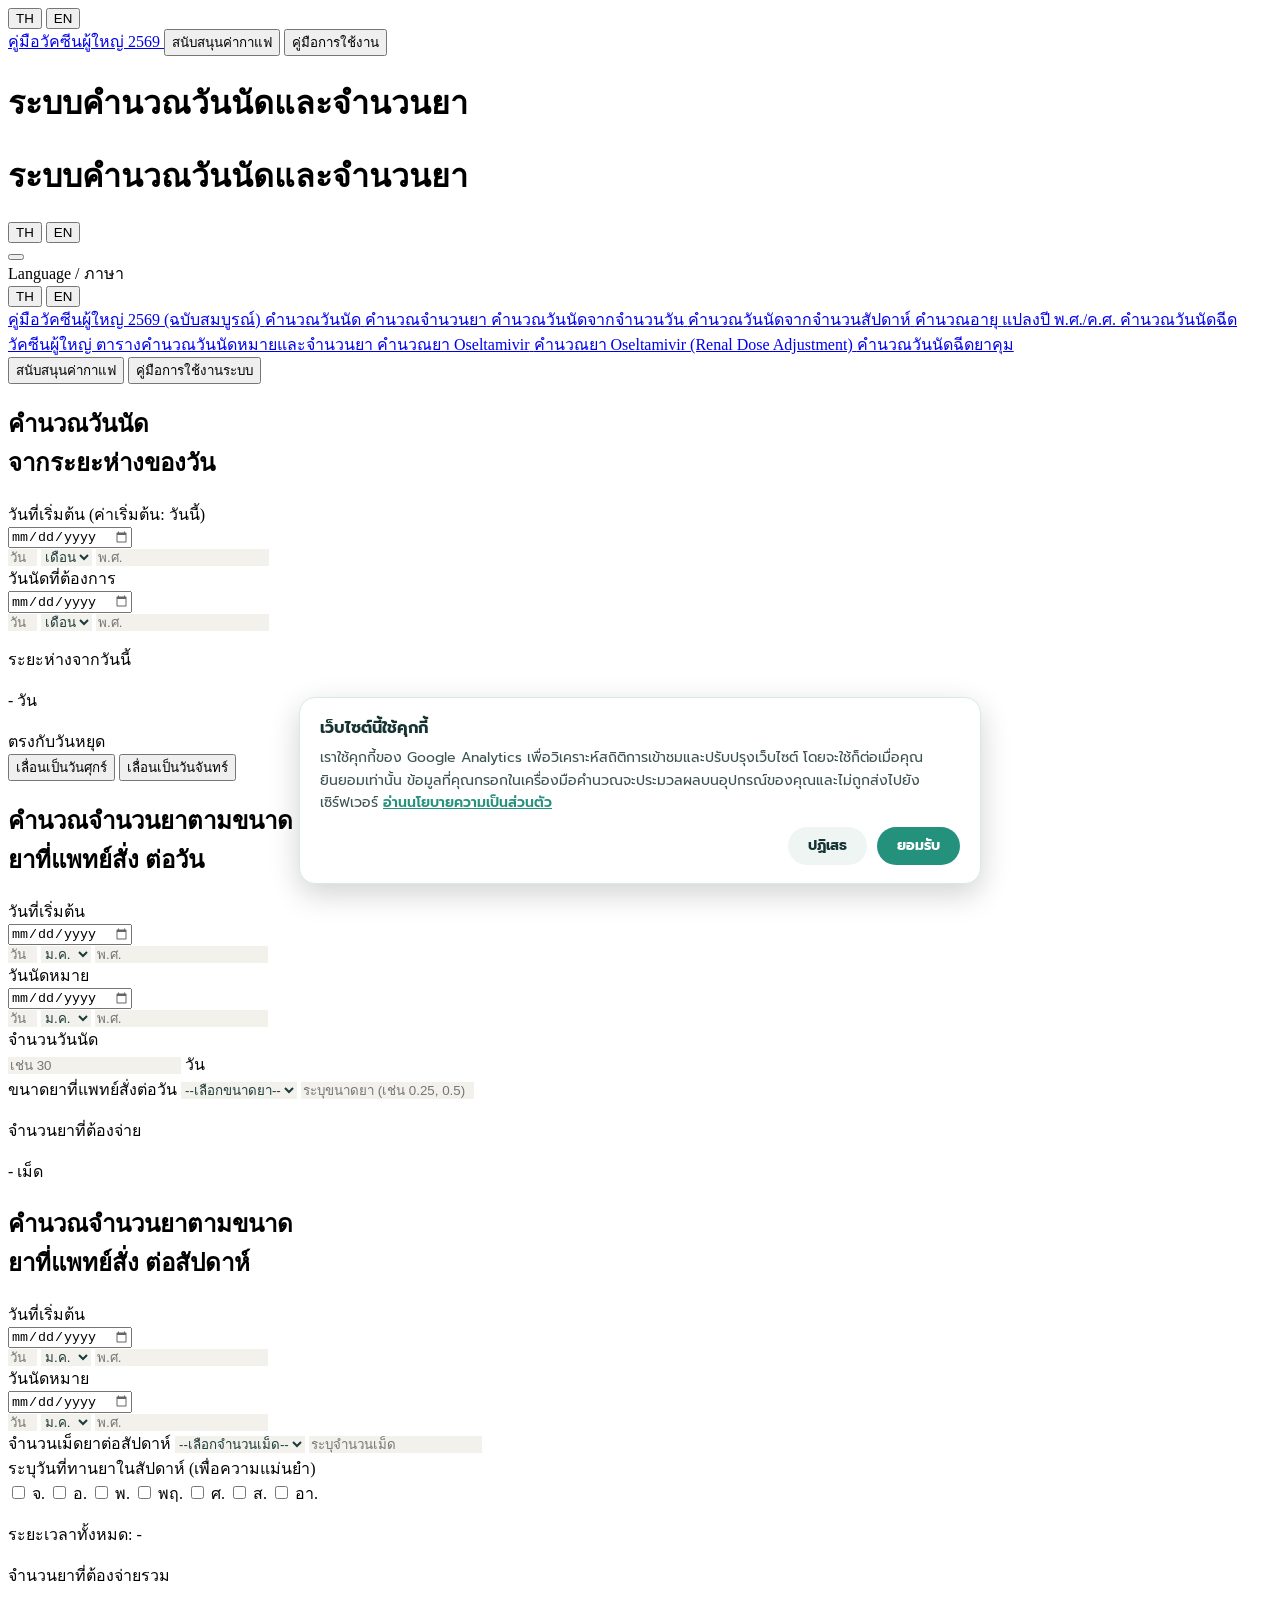
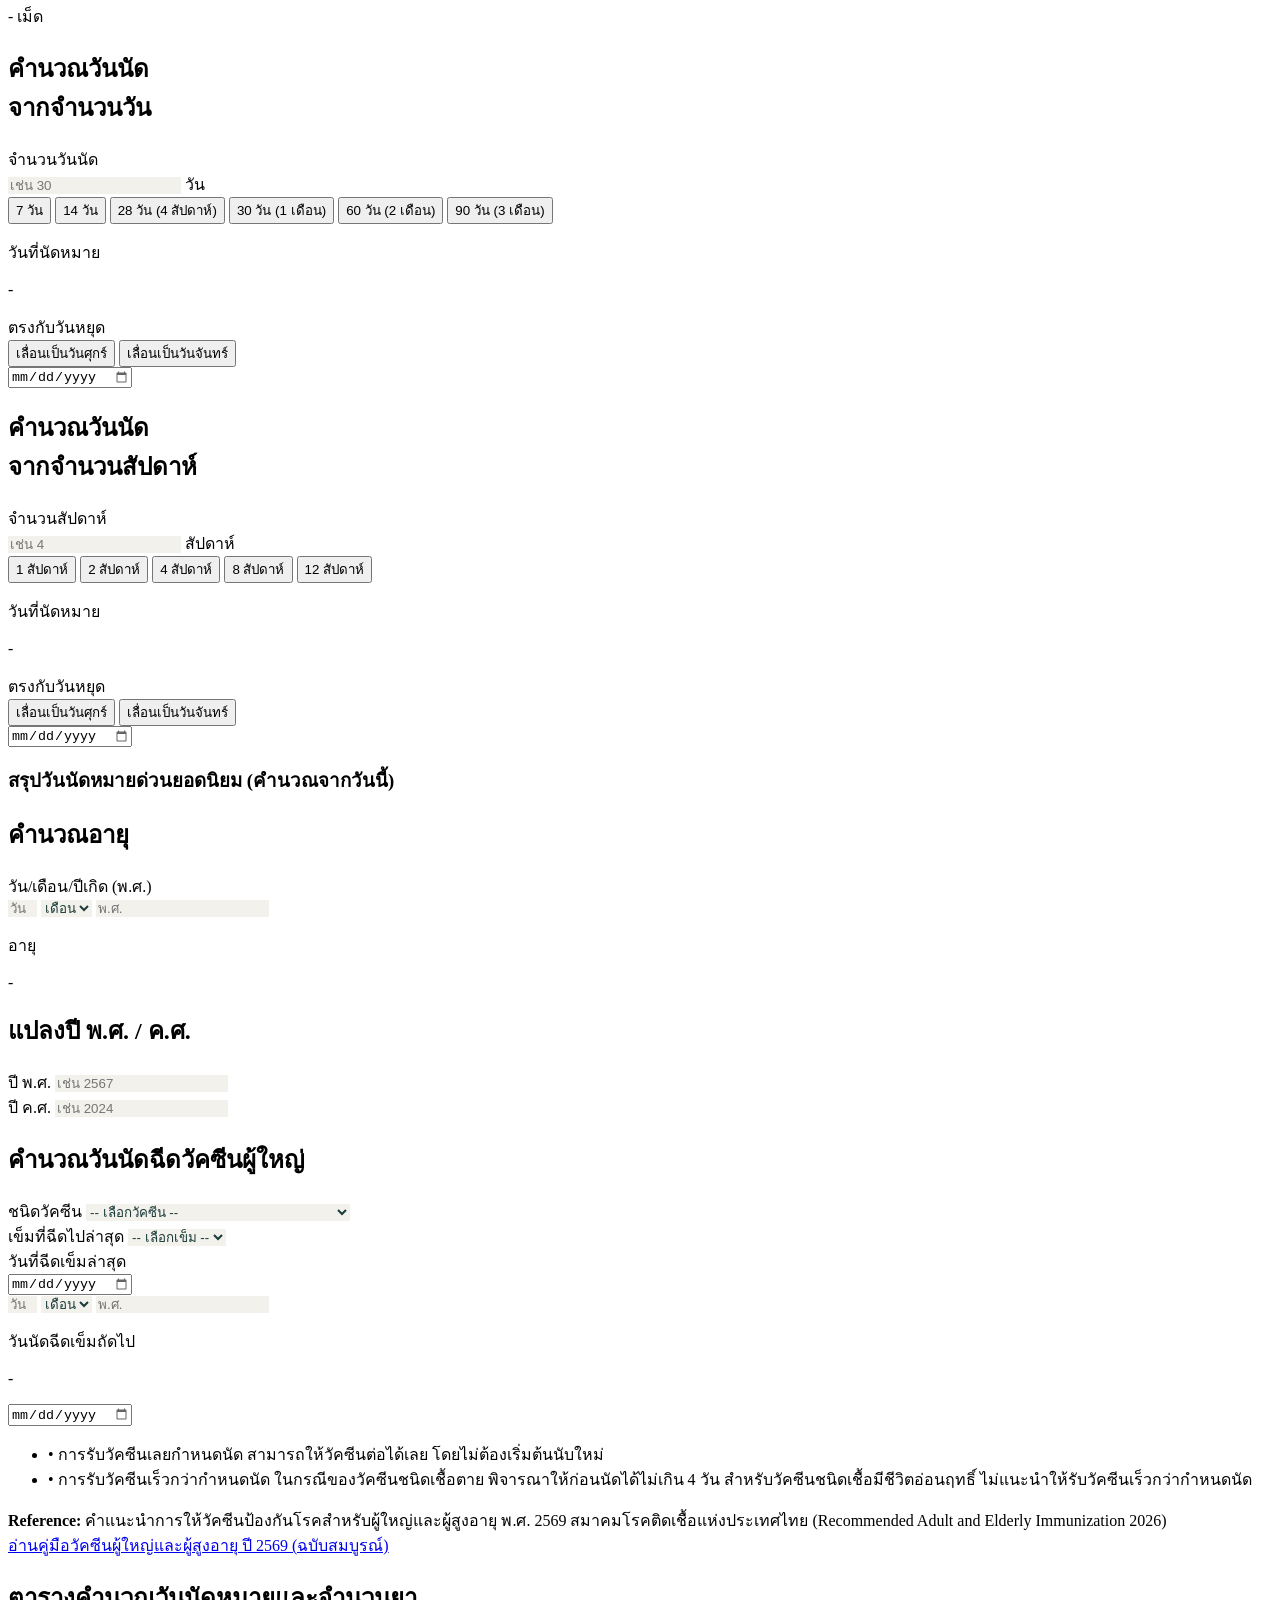
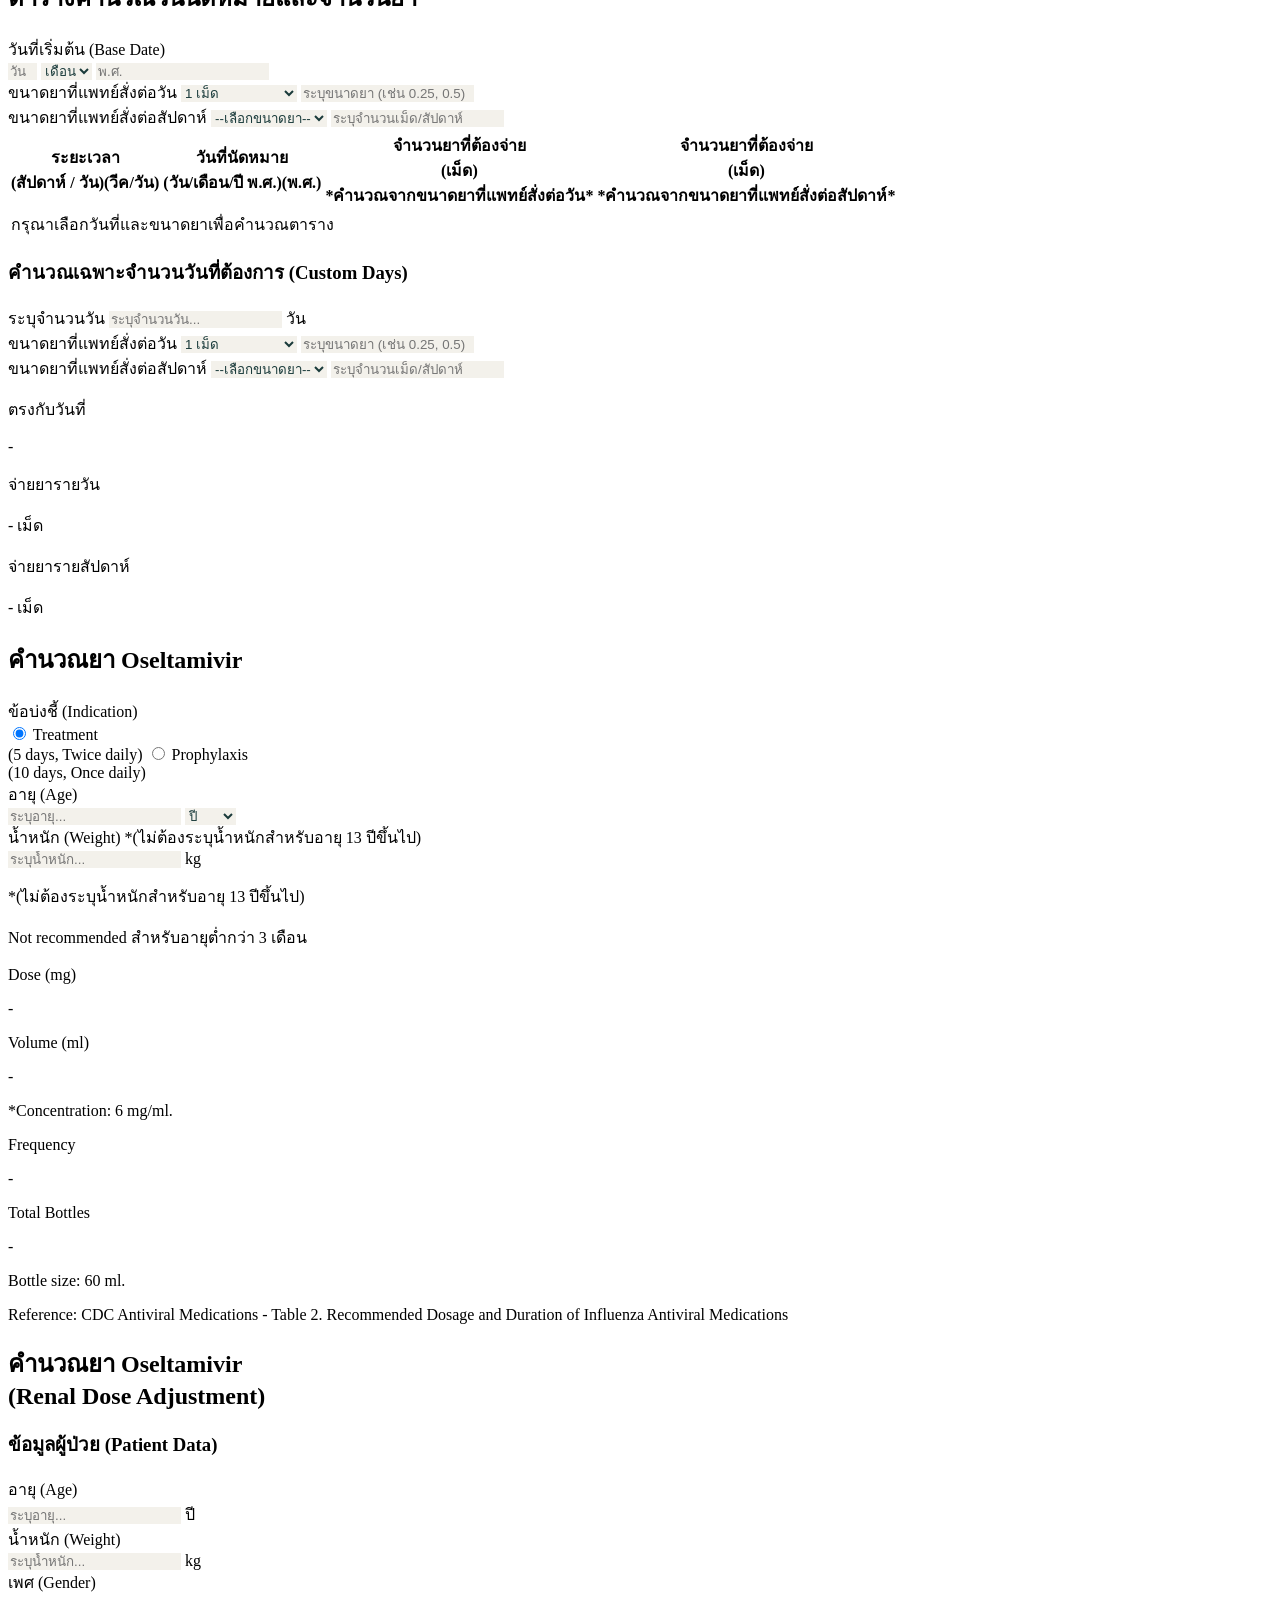
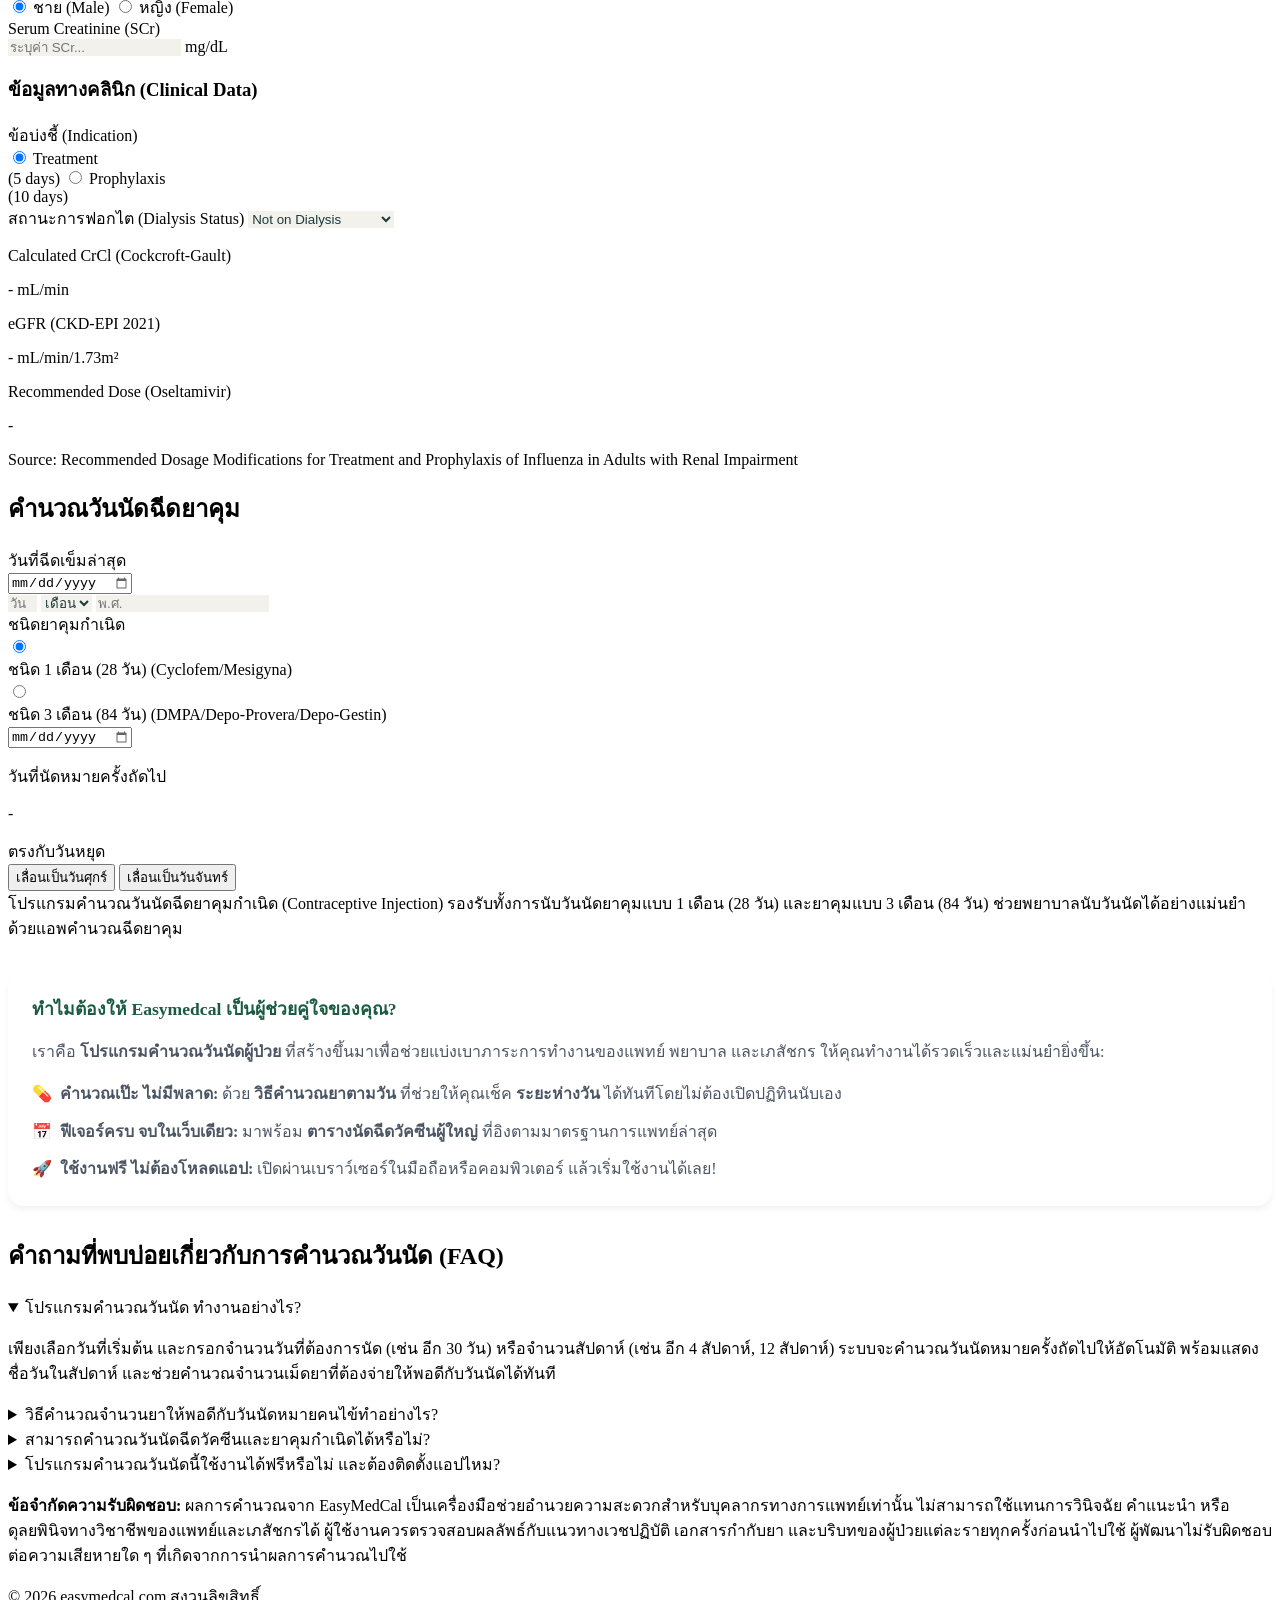
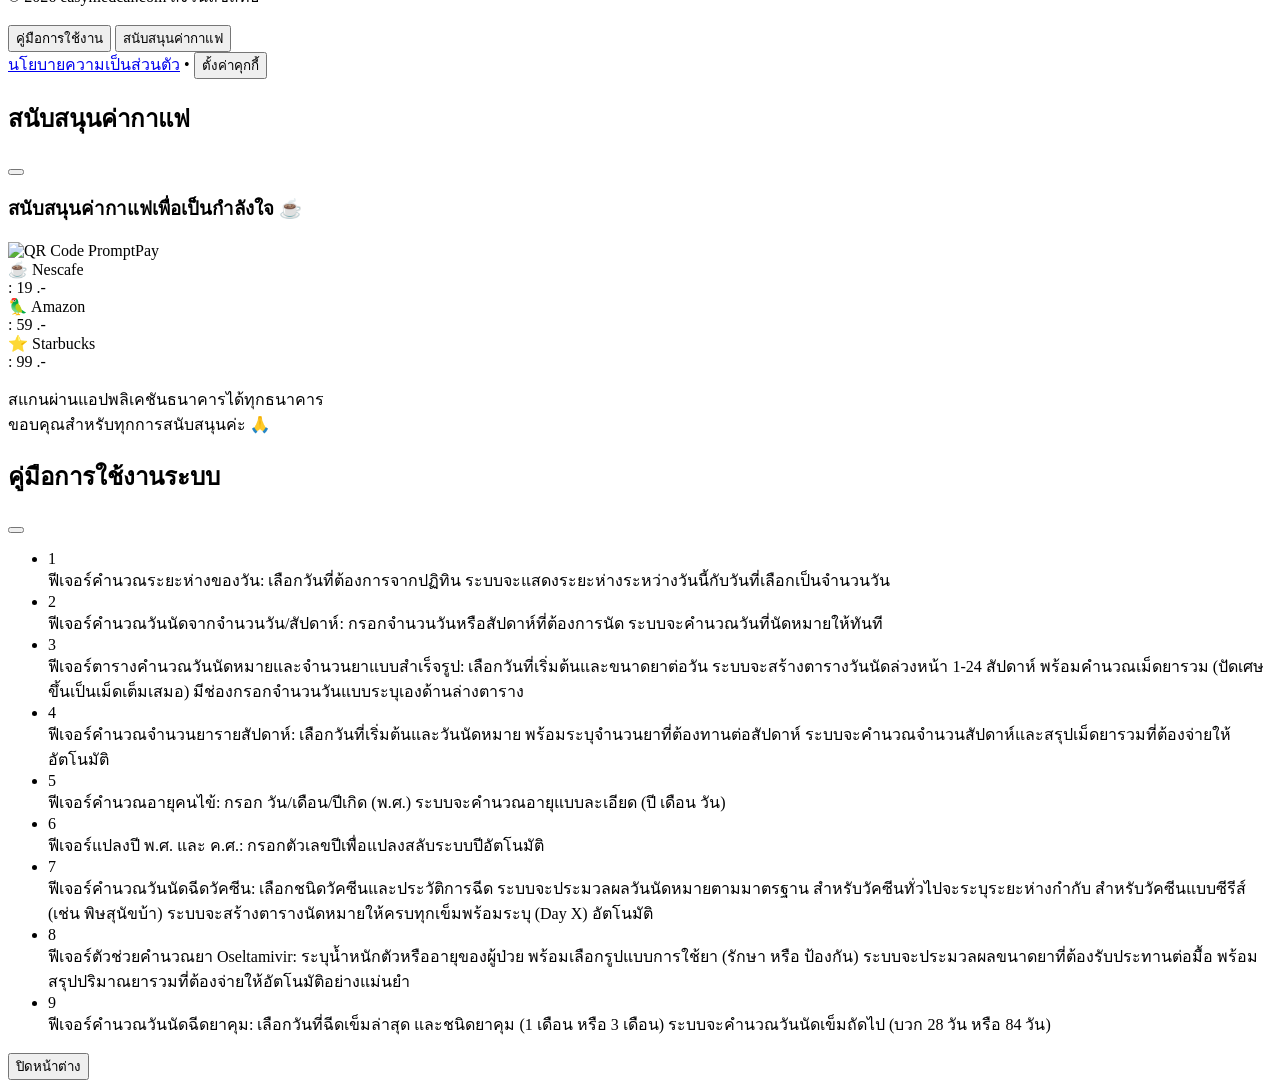
==== index.html @ f9d4b545 "Add files via upload" ====
<!DOCTYPE html>
<html lang="th" class="scroll-smooth">
<head>
    <meta charset="UTF-8">
    <meta name="viewport" content="width=device-width, initial-scale=1.0">
    
    <!-- Google Analytics: loaded only after cookie consent (PDPA) - see consent.js -->
    <script src="consent.js?v=1.0" defer></script>
    
    <!-- SEO Meta Tags -->
    <title>โปรแกรมคำนวณวันนัด คนไข้และยา คำนวณวัน/สัปดาห์ แม่นยำ ใช้งานฟรี</title>
    <meta name="description" content="คำนวณวันนัดหมายคนไข้ได้ทันที นับจำนวนวันและสัปดาห์ พร้อมคำนวณจำนวนยาอัตโนมัติ แม่นยำ ใช้งานง่าย ฟรีบนมือถือ ไม่ต้องติดตั้งโปรแกรม">
    <meta name="keywords" content="คำนวณวันนัด, โปรแกรมคำนวณวันนัด, คำนวณจำนวนยา, คำนวณวันนัดคนไข้, คำนวณอายุ, นัดฉีดวัคซีน, โปรแกรมคลินิก, เครื่องมือแพทย์">
    <meta name="robots" content="index, follow">
    <link rel="canonical" href="https://easymedcal.com/">

    <!-- Open Graph (Social Media) Meta Tags -->
    <meta property="og:type" content="website">
    <meta property="og:locale" content="th_TH">
    <meta property="og:site_name" content="EasyMedCal">
    <meta property="og:title" content="โปรแกรมคำนวณวันนัด คนไข้และยา คำนวณวัน/สัปดาห์ แม่นยำ ใช้งานฟรี">
    <meta property="og:description" content="คำนวณวันนัดหมายคนไข้ได้ทันที นับจำนวนวันและสัปดาห์ พร้อมคำนวณจำนวนยาอัตโนมัติ แม่นยำ ใช้งานง่าย ฟรีบนมือถือ ไม่ต้องติดตั้งโปรแกรม">
    <meta property="og:image" content="https://easymedcal.com/android-chrome-512x512.png">
    <meta property="og:image:alt" content="EasyMedCal โปรแกรมคำนวณวันนัด คนไข้และยา">
    <meta property="og:url" content="https://easymedcal.com/">

    <!-- Twitter Card Meta Tags -->
    <meta name="twitter:card" content="summary">
    <meta name="twitter:url" content="https://easymedcal.com/">
    <meta name="twitter:title" content="โปรแกรมคำนวณวันนัด คนไข้และยา คำนวณวัน/สัปดาห์ แม่นยำ ใช้งานฟรี">
    <meta name="twitter:description" content="คำนวณวันนัดหมายคนไข้ได้ทันที นับจำนวนวันและสัปดาห์ พร้อมคำนวณจำนวนยาอัตโนมัติ แม่นยำ ใช้งานง่าย ฟรีบนมือถือ ไม่ต้องติดตั้งโปรแกรม">
    <meta name="twitter:image" content="https://easymedcal.com/android-chrome-512x512.png">

    <!-- Structured Data (Schema.org): FAQPage & WebApplication for Rich Snippets -->
    <script type="application/ld+json">
    {
      "@context": "https://schema.org",
      "@graph": [
        {
          "@type": "WebApplication",
          "name": "โปรแกรมคำนวณวันนัด คนไข้และยา",
          "alternateName": "EasyMedCal - ระบบคำนวณวันนัด",
          "url": "https://easymedcal.com/",
          "description": "คำนวณวันนัดหมายคนไข้ได้ทันที นับจำนวนวันและสัปดาห์ พร้อมคำนวณจำนวนยาอัตโนมัติ แม่นยำ ใช้งานง่าย ฟรีบนมือถือ ไม่ต้องติดตั้งโปรแกรม",
          "applicationCategory": "HealthApplication",
          "operatingSystem": "All",
          "offers": {
            "@type": "Offer",
            "price": "0",
            "priceCurrency": "THB"
          }
        },
        {
          "@type": "FAQPage",
          "mainEntity": [
            {
              "@type": "Question",
              "name": "โปรแกรมคำนวณวันนัด ทำงานอย่างไร?",
              "acceptedAnswer": {
                "@type": "Answer",
                "text": "เพียงเลือกวันที่เริ่มต้น และกรอกจำนวนวันที่ต้องการนัด (เช่น อีก 30 วัน) หรือจำนวนสัปดาห์ (เช่น อีก 4 สัปดาห์, 12 สัปดาห์) ระบบจะคำนวณวันนัดหมายครั้งถัดไปให้อัตโนมัติ พร้อมแสดงชื่อวันในสัปดาห์ และช่วยคำนวณจำนวนเม็ดยาที่ต้องจ่ายให้พอดีกับวันนัดได้ทันที"
              }
            },
            {
              "@type": "Question",
              "name": "วิธีคำนวณจำนวนยาให้พอดีกับวันนัดหมายคนไข้ทำอย่างไร?",
              "acceptedAnswer": {
                "@type": "Answer",
                "text": "เลือกวันที่เริ่มต้นและวันนัดถัดไป ระบบจะคำนวณระยะห่างระหว่างวันและจำนวนสัปดาห์ทั้งหมด จากนั้นระบุจำนวนยาที่รับประทานต่อวันหรือต่อสัปดาห์ ระบบจะประมวลผลยอดรวมเม็ดยาที่ต้องจ่ายอย่างแม่นยำ พร้อมปัดเศษขึ้นเป็นเม็ดเต็มเสมอ"
              }
            },
            {
              "@type": "Question",
              "name": "สามารถคำนวณวันนัดฉีดวัคซีนและยาคุมกำเนิดได้หรือไม่?",
              "acceptedAnswer": {
                "@type": "Answer",
                "text": "ได้ครับ ระบบมีฟังก์ชันคำนวณวันนัดฉีดวัคซีนผู้ใหญ่ตามมาตรฐานปี 2026 (เช่น พิษสุนัขบ้า, ไวรัสตับอักเสบบี, บาดทะยัก) และมีฟังก์ชันคำนวณวันนัดฉีดยาคุมกำเนิดทั้งแบบ 1 เดือน (28 วัน) และแบบ 3 เดือน (84 วัน)"
              }
            },
            {
              "@type": "Question",
              "name": "โปรแกรมคำนวณวันนัดนี้ใช้งานได้ฟรีหรือไม่ และต้องติดตั้งแอปไหม?",
              "acceptedAnswer": {
                "@type": "Answer",
                "text": "ใช้งานได้ฟรี 100% โดยไม่ต้องติดตั้งแอปพลิเคชันหรือลงทะเบียน สามารถเปิดใช้งานผ่านเว็บบราวเซอร์ได้ทันที ทั้งบนโทรศัพท์มือถือ แท็บเล็ต และคอมพิวเตอร์"
              }
            }
          ]
        }
      ]
    }
    </script>
    
    <!-- Favicon and App Icons -->
    <link rel="icon" type="image/x-icon" href="favicon.ico">
    <link rel="shortcut icon" type="image/x-icon" href="favicon.ico">
    <link rel="icon" type="image/png" sizes="32x32" href="favicon-32x32.png">
    <link rel="icon" type="image/png" sizes="16x16" href="favicon-16x16.png">
    <link rel="icon" type="image/png" href="favicon.png">
    <link rel="apple-touch-icon" sizes="180x180" href="apple-touch-icon.png">
    <link rel="manifest" href="site.webmanifest">
    
    <!-- Google Fonts: Prompt -->
    <link rel="preconnect" href="https://fonts.googleapis.com">
    <link rel="preconnect" href="https://fonts.gstatic.com" crossorigin>
    <link href="https://fonts.googleapis.com/css2?family=Prompt:wght@400;500;600;700&display=swap" rel="stylesheet">
    
    <!-- Phosphor Icons -->
    <script src="https://unpkg.com/@phosphor-icons/web"></script>

    <!-- Tailwind CSS -->
    <script src="https://cdn.tailwindcss.com"></script>
    <script>
        tailwind.config = {
            theme: {
                extend: {
                    fontFamily: {
                        sans: ['Prompt', 'sans-serif'],
                    },
                    colors: {
                        pagebg: '#163333',
                        panelbg: '#102727',
                        cardouter: '#2b7a6b',
                        cardinner: '#fdf8ee',
                        textdark: '#1a3b3b',
                        inputbg: '#f3f1eb',
                        resultbg: '#ffc395'
                    }
                }
            }
        }
    </script>
    
    <!-- Custom Styles -->
    <link rel="stylesheet" href="styles.css?v=1.1">
    <style>
        .form-input, .form-select {
            background-color: #f3f1eb;
            border: none;
            color: #1a3b3b;
            font-weight: 500;
        }
        .form-input:focus, .form-select:focus {
            outline: none;
            box-shadow: 0 0 0 2px #2b7a6b;
        }
        ::-webkit-calendar-picker-indicator {
            cursor: pointer;
            opacity: 0.6;
        }
        /* Scrollbar for navigator */
        .nav-scroll::-webkit-scrollbar {
            height: 6px;
        }
        .nav-scroll::-webkit-scrollbar-track {
            background: rgba(0,0,0,0.1);
            border-radius: 10px;
        }
        .nav-scroll::-webkit-scrollbar-thumb {
            background: #2b7a6b;
            border-radius: 10px;
        }
    </style>
</head>
<body class="bg-pagebg text-textdark font-sans min-h-screen selection:bg-resultbg selection:text-textdark relative">

    <main class="max-w-7xl mx-auto px-4 sm:px-6 lg:px-8 py-8">
        
        <!-- Desktop/Tablet Header Area -->
        <header class="hidden md:block relative w-full mb-8">
            <!-- Floating Buttons Stack (Right Side) -->
            <div class="absolute top-1 right-2 xl:right-0 flex flex-col items-end gap-2.5 z-[60]">
                <!-- Language Switcher (TH / EN Toggle Switch) -->
                <div class="bg-[#102727] p-1 rounded-full flex items-center gap-1 border border-white/20 shadow-lg">
                    <button id="btnLangTH" class="btnLangTH px-3 py-1.5 rounded-full text-xs font-bold transition bg-[#24917d] text-white">TH</button>
                    <button id="btnLangEN" class="btnLangEN px-3 py-1.5 rounded-full text-xs font-bold transition text-white/70 hover:text-white">EN</button>
                </div>
                <!-- Coffee, Help & Article Buttons Row -->
                <div class="flex items-center gap-2">
                    <!-- Vaccine Article Guide Button -->
                    <a href="articles/adult-vaccine-schedule-2026" class="w-10 h-10 md:w-11 md:h-11 flex items-center justify-center bg-[#244c41] hover:bg-[#1a3830] text-[#fff2d1] rounded-full transition shadow-lg group relative border border-white/20" title="คู่มือวัคซีนผู้ใหญ่และผู้สูงอายุ 2569">
                        <i class="ph-bold ph-book-open-text text-xl md:text-2xl"></i>
                        <!-- Tooltip -->
                        <span data-i18n="tooltip_article" class="absolute top-full mt-2 right-0 w-max px-3 py-1.5 bg-gray-800 text-white text-xs font-medium rounded-lg opacity-0 group-hover:opacity-100 transition-opacity pointer-events-none shadow-lg">คู่มือวัคซีนผู้ใหญ่ 2569</span>
                    </a>
                    <!-- Coffee Button -->
                    <button class="btnOpenCoffee w-10 h-10 md:w-11 md:h-11 flex items-center justify-center bg-[#ffc395] hover:bg-[#e0ab82] text-[#24917d] rounded-full transition shadow-lg group relative border border-white/20">
                        <i class="ph-bold ph-coffee text-xl md:text-2xl"></i>
                        <!-- Tooltip -->
                        <span data-i18n="tooltip_coffee" class="absolute top-full mt-2 right-0 w-max px-3 py-1.5 bg-gray-800 text-white text-xs font-medium rounded-lg opacity-0 group-hover:opacity-100 transition-opacity pointer-events-none shadow-lg">สนับสนุนค่ากาแฟ</span>
                    </button>
                    <!-- Help Button -->
                    <button class="btnOpenManual w-10 h-10 md:w-11 md:h-11 flex items-center justify-center bg-[#24917d] hover:bg-[#1f7a69] text-white rounded-full transition shadow-lg group relative border border-white/20">
                        <i class="ph-bold ph-question text-xl md:text-2xl"></i>
                        <!-- Tooltip -->
                        <span data-i18n="tooltip_help" class="absolute top-full mt-2 right-0 w-max px-3 py-1.5 bg-gray-800 text-white text-xs font-medium rounded-lg opacity-0 group-hover:opacity-100 transition-opacity pointer-events-none shadow-lg">คู่มือการใช้งาน</span>
                    </button>
                </div>
            </div>

            <!-- Desktop Header Banner (Centered) -->
            <div class="bg-panelbg rounded-[2rem] mx-auto max-w-4xl py-4 px-6 md:py-5 md:px-8 flex items-center justify-center gap-3 md:gap-5 shadow-lg relative z-40 border border-white/20">
                <div class="bg-[#24917d] text-white w-12 h-12 md:w-16 md:h-16 rounded-full flex items-center justify-center flex-shrink-0 shadow-inner">
                    <i class="ph-fill ph-calendar-blank text-2xl md:text-4xl"></i>
                </div>
                <h1 data-i18n="title_main" class="text-2xl md:text-3xl lg:text-4xl font-bold text-white tracking-tight whitespace-nowrap drop-shadow-sm">ระบบคำนวณวันนัดและจำนวนยา</h1>
            </div>
        </header>

        <!-- Hamburger Menu (Visible on All Devices) -->
        <div class="mb-8 relative">
            <!-- Mobile Headline Banner (Hidden on Desktop/Tablet) -->
            <div class="md:hidden bg-[#1a5b4b] rounded-[2rem] py-3 px-3 sm:py-4 sm:px-5 flex items-center justify-center gap-2 sm:gap-4 shadow-xl min-w-0 relative z-40 border border-white/10 mx-auto w-full max-w-md overflow-hidden">
                <!-- Outer white circle, inner green circle -->
                <div class="bg-white w-10 h-10 sm:w-14 sm:h-14 rounded-full flex items-center justify-center flex-shrink-0 shadow-md p-1">
                    <div class="bg-[#1a5b4b] w-full h-full rounded-full flex items-center justify-center">
                        <i class="ph-fill ph-calendar-blank text-xl sm:text-3xl text-white drop-shadow-sm"></i>
                    </div>
                </div>
                <h1 data-i18n="title_main" class="text-[14px] min-[375px]:text-base sm:text-xl font-bold text-white tracking-tight whitespace-nowrap drop-shadow-sm">ระบบคำนวณวันนัดและจำนวนยา</h1>
            </div>

            <!-- Floating Quick Language Switcher (Mobile Top-Right) -->
            <div class="md:hidden fixed top-4 right-3 z-50 bg-[#102727]/95 backdrop-blur-md p-1 rounded-full flex items-center gap-1 border border-white/20 shadow-lg">
                <button class="btnLangTH px-2.5 py-1 rounded-full text-[11px] font-bold transition bg-[#24917d] text-white">TH</button>
                <button class="btnLangEN px-2.5 py-1 rounded-full text-[11px] font-bold transition text-white/70 hover:text-white">EN</button>
            </div>

            <!-- Hamburger Tab (Fixed to viewport) -->
            <div class="fixed top-4 left-0 z-50">
                <button id="btnHamburger" class="bg-[#244c41] text-[#fff2d1] hover:bg-[#1a3830] transition pl-4 pr-5 py-3 rounded-r-full focus:outline-none shadow-lg flex items-center justify-center border border-white/10 border-l-0">
                    <i class="ph-bold ph-list text-3xl drop-shadow-sm" id="hamburgerIcon"></i>
                </button>
                
                <!-- Mobile Dropdown Menu -->
                <div id="mobileMenu" class="hidden bg-panelbg/95 backdrop-blur-md rounded-2xl p-4 shadow-2xl border border-white/10 flex flex-col gap-2 mt-2 absolute top-full left-4 w-[calc(100vw-2rem)] max-w-sm max-h-[75vh] overflow-y-auto z-50">
                    <!-- Language Switcher (Mobile) -->
                    <div class="pb-2 mb-2 border-b border-white/20 flex items-center justify-between px-2">
                        <span class="text-xs font-semibold text-white/80">Language / ภาษา</span>
                        <div class="bg-[#163333] p-1 rounded-full flex items-center gap-1 border border-white/10">
                            <button id="btnLangTHMobile" class="btnLangTH px-3 py-1 rounded-full text-xs font-bold transition bg-[#24917d] text-white">TH</button>
                            <button id="btnLangENMobile" class="btnLangEN px-3 py-1 rounded-full text-xs font-bold transition text-white/70 hover:text-white">EN</button>
                        </div>
                    </div>

                    <!-- Vaccine Article Guide Link -->
                    <a href="articles/adult-vaccine-schedule-2026" class="mobile-nav-link inline-flex items-center gap-2 bg-[#244c41] text-[#fff2d1] px-4 py-3 rounded-xl text-sm font-bold hover:bg-[#1a3830] border border-white/20 shadow-sm">
                        <i class="ph-bold ph-book-open-text text-lg text-amber-300"></i> <span data-i18n="nav_article">คู่มือวัคซีนผู้ใหญ่ 2569 (ฉบับสมบูรณ์)</span>
                    </a>

                    <a href="#section-date-diff" class="mobile-nav-link inline-flex items-center gap-2 bg-cardouter text-white px-4 py-3 rounded-xl text-sm font-medium hover:bg-opacity-90">
                        <i class="ph-bold ph-calendar-blank text-lg"></i> <span data-i18n="nav_datediff">คำนวณวันนัด</span>
                    </a>
                    <a href="#section-medication" class="mobile-nav-link inline-flex items-center gap-2 bg-cardouter text-white px-4 py-3 rounded-xl text-sm font-medium hover:bg-opacity-90">
                        <i class="ph-bold ph-pill text-lg"></i> <span data-i18n="nav_med">คำนวณจำนวนยา</span>
                    </a>
                    <a href="#section-appt-days" class="mobile-nav-link inline-flex items-center gap-2 bg-cardouter text-white px-4 py-3 rounded-xl text-sm font-medium hover:bg-opacity-90">
                        <i class="ph-bold ph-calendar-plus text-lg"></i> <span data-i18n="nav_apptdays">คำนวณวันนัดจากจำนวนวัน</span>
                    </a>
                    <a href="#section-appt-weeks" class="mobile-nav-link inline-flex items-center gap-2 bg-cardouter text-white px-4 py-3 rounded-xl text-sm font-medium hover:bg-opacity-90">
                        <i class="ph-bold ph-calendar-star text-lg"></i> <span data-i18n="nav_apptweeks">คำนวณวันนัดจากจำนวนสัปดาห์</span>
                    </a>
                    <a href="#section-age" class="mobile-nav-link inline-flex items-center gap-2 bg-cardouter text-white px-4 py-3 rounded-xl text-sm font-medium hover:bg-opacity-90">
                        <i class="ph-bold ph-user text-lg"></i> <span data-i18n="nav_age">คำนวณอายุ</span>
                    </a>
                    <a href="#section-year" class="mobile-nav-link inline-flex items-center gap-2 bg-cardouter text-white px-4 py-3 rounded-xl text-sm font-medium hover:bg-opacity-90">
                        <i class="ph-bold ph-arrows-left-right text-lg"></i> <span data-i18n="nav_year">แปลงปี พ.ศ./ค.ศ.</span>
                    </a>
                    <a href="#section-vaccine" class="mobile-nav-link inline-flex items-center gap-2 bg-cardouter text-white px-4 py-3 rounded-xl text-sm font-medium hover:bg-opacity-90">
                        <i class="ph-bold ph-syringe text-lg"></i> <span data-i18n="nav_vaccine">คำนวณวันนัดฉีดวัคซีนผู้ใหญ่</span>
                    </a>
                    <a href="#section-appt-table" class="mobile-nav-link inline-flex items-center gap-2 bg-cardouter text-white px-4 py-3 rounded-xl text-sm font-medium hover:bg-opacity-90">
                        <i class="ph-bold ph-table text-lg"></i> <span data-i18n="nav_table">ตารางคำนวณวันนัดหมายและจำนวนยา</span>
                    </a>
                    <a href="#section-oseltamivir" class="mobile-nav-link inline-flex items-center gap-2 bg-cardouter text-white px-4 py-3 rounded-xl text-sm font-medium hover:bg-opacity-90">
                        <i class="ph-bold ph-prescription text-lg"></i> <span data-i18n="nav_osel">คำนวณยา Oseltamivir</span>
                    </a>
                    <a href="#section-renal-osel" class="mobile-nav-link inline-flex items-center gap-2 bg-cardouter text-white px-4 py-3 rounded-xl text-sm font-medium hover:bg-opacity-90">
                        <i class="ph-bold ph-first-aid text-lg"></i> <span data-i18n="nav_renal">คำนวณยา Oseltamivir (Renal Dose Adjustment)</span>
                    </a>
                    <a href="#section-contraceptive" class="mobile-nav-link inline-flex items-center gap-2 bg-cardouter text-white px-4 py-3 rounded-xl text-sm font-medium hover:bg-opacity-90">
                        <i class="ph-bold ph-calendar-heart text-lg"></i> <span data-i18n="nav_contra">คำนวณวันนัดฉีดยาคุม</span>
                    </a>
                    
                    <!-- Action Buttons at the Bottom -->
                    <div class="mt-4 pt-4 border-t border-white/20 flex flex-col gap-3">
                        <button class="btnOpenCoffee mobile-nav-link w-full inline-flex items-center justify-center gap-2 bg-[#ffc395] hover:bg-[#e0ab82] text-[#1a5b4b] px-4 py-3 rounded-xl text-sm font-bold shadow-md transition">
                            <i class="ph-bold ph-coffee text-lg"></i> <span data-i18n="btn_coffee">สนับสนุนค่ากาแฟ</span>
                        </button>
                        <button class="btnOpenManual mobile-nav-link w-full inline-flex items-center justify-center gap-2 bg-[#1a5b4b] hover:bg-[#134237] text-white px-4 py-3 rounded-xl text-sm font-bold shadow-md transition border border-white/10">
                            <i class="ph-bold ph-question text-lg"></i> <span data-i18n="btn_manual">คู่มือการใช้งานระบบ</span>
                        </button>
                    </div>
                </div>
            </div>
        </div>

        <div class="space-y-4 pt-2 w-full">

            <!-- Row 1 -->
            <div class="grid grid-cols-1 lg:grid-cols-3 gap-4">

            <!-- 1. Date Difference Calculator -->
            <section id="section-date-diff" class="bg-[#24917d] p-4 rounded-[2rem] flex flex-col shadow-lg scroll-mt-24">
                <div class="bg-cardinner rounded-[1.5rem] p-4 flex items-center justify-center gap-3 shadow-sm mb-4">
                    <div class="bg-panelbg text-white w-10 h-10 rounded-full flex items-center justify-center flex-shrink-0">
                        <i class="ph-fill ph-calendar-blank text-xl"></i>
                    </div>
                    <h2 data-i18n="s1_title" class="text-textdark font-bold text-lg leading-tight text-center">คำนวณวันนัด<br>จากระยะห่างของวัน</h2>
                </div>
                <div class="bg-cardinner rounded-[1.5rem] p-5 flex flex-col gap-4 flex-grow shadow-sm">
                    <div>
                        <div class="flex justify-between items-center mb-2">
                            <label data-i18n="s1_start_label" class="block text-sm font-bold text-textdark">วันที่เริ่มต้น (ค่าเริ่มต้น: วันนี้)</label>
                            <div class="relative w-8 h-8 flex items-center justify-center text-cardouter cursor-pointer hover:bg-gray-200 rounded-full transition">
                                <i class="ph-fill ph-calendar-check text-2xl absolute pointer-events-none"></i>
                                <input type="date" id="diffStartDatePicker" class="opacity-0 absolute inset-0 w-full h-full cursor-pointer">
                            </div>
                        </div>
                        <div class="grid grid-cols-[5fr_6fr_5fr] gap-2">
                            <input type="number" id="diffStartDay" min="1" max="31" placeholder="วัน" data-i18n-ph="ph_day" class="form-input rounded-xl px-2 py-3 text-center w-full min-w-0">
                            <select id="diffStartMonth" class="form-select rounded-xl px-1 py-3 text-center text-sm w-full min-w-0">
                                <option value="">เดือน</option>
                                <option value="1">ม.ค.</option><option value="2">ก.พ.</option><option value="3">มี.ค.</option>
                                <option value="4">เม.ย.</option><option value="5">พ.ค.</option><option value="6">มิ.ย.</option>
                                <option value="7">ก.ค.</option><option value="8">ส.ค.</option><option value="9">ก.ย.</option>
                                <option value="10">ต.ค.</option><option value="11">พ.ย.</option><option value="12">ธ.ค.</option>
                            </select>
                            <input type="number" id="diffStartYear" placeholder="พ.ศ." data-i18n-ph="ph_year" class="form-input rounded-xl px-2 py-3 text-center w-full min-w-0">
                        </div>
                    </div>
                    <div>
                        <div class="flex justify-between items-center mb-2">
                            <label data-i18n="s1_target_label" class="block text-sm font-bold text-textdark">วันนัดที่ต้องการ</label>
                            <!-- Calendar icon shortcut that syncs -->
                            <div class="relative w-8 h-8 flex items-center justify-center text-cardouter cursor-pointer hover:bg-gray-200 rounded-full transition">
                                <i class="ph-fill ph-calendar-check text-2xl absolute pointer-events-none"></i>
                                <input type="date" id="diffDatePicker" class="opacity-0 absolute inset-0 w-full h-full cursor-pointer">
                            </div>
                        </div>
                        <div class="grid grid-cols-[5fr_6fr_5fr] gap-2">
                            <input type="number" id="diffDay" min="1" max="31" placeholder="วัน" data-i18n-ph="ph_day" class="form-input rounded-xl px-2 py-3 text-center w-full min-w-0">
                            <select id="diffMonth" class="form-select rounded-xl px-1 py-3 text-center text-sm w-full min-w-0">
                                <option value="">เดือน</option>
                                <option value="1">ม.ค.</option><option value="2">ก.พ.</option><option value="3">มี.ค.</option>
                                <option value="4">เม.ย.</option><option value="5">พ.ค.</option><option value="6">มิ.ย.</option>
                                <option value="7">ก.ค.</option><option value="8">ส.ค.</option><option value="9">ก.ย.</option>
                                <option value="10">ต.ค.</option><option value="11">พ.ย.</option><option value="12">ธ.ค.</option>
                            </select>
                            <input type="number" id="diffYear" placeholder="พ.ศ." data-i18n-ph="ph_year" class="form-input rounded-xl px-2 py-3 text-center w-full min-w-0">
                        </div>
                    </div>
                    <div class="flex-grow"></div>
                    <div class="bg-resultbg rounded-[1.25rem] p-6 text-center shadow-sm relative group">
                        <p data-i18n="s1_result_label" class="text-sm font-bold text-textdark mb-1">ระยะห่างจากวันนี้</p>
                        <p id="dateDiffResult" class="text-3xl font-bold text-textdark">- วัน</p>
                        <!-- Weekend / Holiday Warning & Adjust Container -->
                        <div id="diffWeekendWarning" class="hidden mt-2 pt-2 border-t border-black/10">
                            <span class="inline-flex items-center gap-1 px-2.5 py-0.5 rounded-full text-xs font-bold bg-amber-500/25 text-amber-950 border border-amber-600/30 mb-2">
                                <i class="ph-bold ph-warning"></i> <span id="diffWeekendText">ตรงกับวันหยุด</span>
                            </span>
                            <div class="flex items-center justify-center gap-2 mt-1">
                                <button type="button" id="btnDiffToFri" class="px-2.5 py-1 rounded-lg text-xs font-bold bg-white text-textdark hover:bg-emerald-700 hover:text-white transition shadow-sm border border-black/10 flex items-center gap-1">
                                    <i class="ph-bold ph-arrow-left"></i> <span data-i18n="btn_shift_fri">เลื่อนเป็นวันศุกร์</span>
                                </button>
                                <button type="button" id="btnDiffToMon" class="px-2.5 py-1 rounded-lg text-xs font-bold bg-white text-textdark hover:bg-emerald-700 hover:text-white transition shadow-sm border border-black/10 flex items-center gap-1">
                                    <span data-i18n="btn_shift_mon">เลื่อนเป็นวันจันทร์</span> <i class="ph-bold ph-arrow-right"></i>
                                </button>
                            </div>
                        </div>
                    </div>
                </div>
            </section>

            <!-- 2. Medication Calculator -->
            <section id="section-medication" class="bg-[#24917d] p-4 rounded-[2rem] flex flex-col shadow-lg scroll-mt-24">
                <div class="bg-cardinner rounded-[1.5rem] p-4 flex items-center justify-center gap-3 shadow-sm mb-4">
                    <div class="bg-panelbg text-white w-10 h-10 rounded-full flex items-center justify-center flex-shrink-0">
                        <i class="ph-fill ph-pill text-xl"></i>
                    </div>
                    <h2 class="text-textdark font-bold text-[15px] sm:text-base leading-tight text-center"><span data-i18n="s2_title_1">คำนวณจำนวนยาตามขนาด<br>ยาที่แพทย์สั่ง</span> <span data-i18n="s2_title_tag" class="bg-[#1a5b4b] text-white px-2 py-0.5 rounded-md inline-block mt-1 text-sm">ต่อวัน</span></h2>
                </div>
                <div class="bg-cardinner rounded-[1.5rem] p-5 flex flex-col gap-4 flex-grow shadow-sm">
                    <div>
                        <div class="flex justify-between items-center mb-2">
                            <label data-i18n="s2_start_label" class="block text-sm font-bold text-textdark">วันที่เริ่มต้น</label>
                            <div class="relative w-8 h-8 flex items-center justify-center text-cardouter cursor-pointer hover:bg-gray-200 rounded-full transition">
                                <i class="ph-fill ph-calendar-check text-2xl absolute pointer-events-none"></i>
                                <input type="date" id="medDailyStartPicker" class="opacity-0 absolute inset-0 w-full h-full cursor-pointer">
                            </div>
                        </div>
                        <div class="grid grid-cols-[5fr_6fr_5fr] gap-2">
                            <input type="number" id="medDailyStartDay" min="1" max="31" placeholder="วัน" data-i18n-ph="ph_day" class="form-input rounded-xl px-2 py-3 text-center w-full min-w-0">
                            <select id="medDailyStartMonth" class="form-select rounded-xl px-1 py-3 text-center text-sm w-full min-w-0">
                                <option value="1">ม.ค.</option><option value="2">ก.พ.</option><option value="3">มี.ค.</option>
                                <option value="4">เม.ย.</option><option value="5">พ.ค.</option><option value="6">มิ.ย.</option>
                                <option value="7">ก.ค.</option><option value="8">ส.ค.</option><option value="9">ก.ย.</option>
                                <option value="10">ต.ค.</option><option value="11">พ.ย.</option><option value="12">ธ.ค.</option>
                            </select>
                            <input type="number" id="medDailyStartYear" placeholder="พ.ศ." data-i18n-ph="ph_year" class="form-input rounded-xl px-2 py-3 text-center w-full min-w-0">
                        </div>
                    </div>
                    <div>
                        <div class="flex justify-between items-center mb-2">
                            <label data-i18n="s2_end_label" class="block text-sm font-bold text-textdark">วันนัดหมาย</label>
                            <div class="relative w-8 h-8 flex items-center justify-center text-cardouter cursor-pointer hover:bg-gray-200 rounded-full transition">
                                <i class="ph-fill ph-calendar-check text-2xl absolute pointer-events-none"></i>
                                <input type="date" id="medDailyEndPicker" class="opacity-0 absolute inset-0 w-full h-full cursor-pointer">
                            </div>
                        </div>
                        <div class="grid grid-cols-[5fr_6fr_5fr] gap-2">
                            <input type="number" id="medDailyEndDay" min="1" max="31" placeholder="วัน" data-i18n-ph="ph_day" class="form-input rounded-xl px-2 py-3 text-center w-full min-w-0">
                            <select id="medDailyEndMonth" class="form-select rounded-xl px-1 py-3 text-center text-sm w-full min-w-0">
                                <option value="1">ม.ค.</option><option value="2">ก.พ.</option><option value="3">มี.ค.</option>
                                <option value="4">เม.ย.</option><option value="5">พ.ค.</option><option value="6">มิ.ย.</option>
                                <option value="7">ก.ค.</option><option value="8">ส.ค.</option><option value="9">ก.ย.</option>
                                <option value="10">ต.ค.</option><option value="11">พ.ย.</option><option value="12">ธ.ค.</option>
                            </select>
                            <input type="number" id="medDailyEndYear" placeholder="พ.ศ." data-i18n-ph="ph_year" class="form-input rounded-xl px-2 py-3 text-center w-full min-w-0">
                        </div>
                    </div>
                    <div>
                        <label for="medDays" data-i18n="s2_days_label" class="block text-sm font-bold text-textdark mb-2">จำนวนวันนัด</label>
                        <div class="relative">
                            <input type="number" id="medDays" min="1" placeholder="เช่น 30" data-i18n-ph="ph_eg_30" class="form-input w-full rounded-xl px-4 py-3 pr-12 text-center">
                            <span data-i18n="unit_day" class="absolute right-4 top-3 font-bold text-textdark">วัน</span>
                        </div>
                    </div>
                    <div>
                        <label for="medDoseDropdown" data-i18n="s2_dose_label" class="block text-sm font-bold text-textdark mb-2">ขนาดยาที่แพทย์สั่งต่อวัน</label>
                        <select id="medDoseDropdown" class="form-select w-full rounded-xl px-4 py-3 mb-2 text-center text-sm md:text-base">
                            <option value="">--เลือกขนาดยา--</option>
                            <option value="0.25">1/4 เม็ด</option>
                            <option value="0.5">1/2 เม็ด</option>
                            <option value="1">1 เม็ด</option>
                            <option value="1.5">1.5 เม็ด</option>
                            <option value="2">2 เม็ด</option>
                            <option value="2.5">2.5 เม็ด</option>
                            <option value="custom">กำหนดเอง...</option>
                        </select>
                        <input type="number" id="medDoseCustom" min="0.25" step="0.25" placeholder="ระบุขนาดยา (เช่น 0.25, 0.5)" data-i18n-ph="ph_specify_dose" class="hidden form-input w-full rounded-xl px-4 py-3 text-center">
                    </div>
                    <div class="flex-grow"></div>
                    <div class="bg-resultbg rounded-[1.25rem] p-6 text-center shadow-sm">
                        <p data-i18n="s2_result_label" class="text-sm font-bold text-textdark mb-1">จำนวนยาที่ต้องจ่าย</p>
                        <p id="medResult" class="text-3xl font-bold text-textdark">- เม็ด</p>
                    </div>
                </div>
            </section>

            <!-- Weekly Medication Calculator -->
            <section id="section-medication-weekly" class="bg-[#24917d] p-4 rounded-[2rem] flex flex-col shadow-lg scroll-mt-24">
                <div class="bg-cardinner rounded-[1.5rem] p-4 flex items-center justify-center gap-3 shadow-sm mb-4">
                    <div class="bg-panelbg text-white w-10 h-10 rounded-full flex items-center justify-center flex-shrink-0">
                        <i class="ph-fill ph-pill text-xl"></i>
                    </div>
                    <h2 class="text-textdark font-bold text-[15px] sm:text-base leading-tight text-center"><span data-i18n="s_wm_title_1">คำนวณจำนวนยาตามขนาด<br>ยาที่แพทย์สั่ง</span> <span data-i18n="s_wm_title_tag" class="bg-[#1a5b4b] text-white px-2 py-0.5 rounded-md inline-block mt-1 text-sm">ต่อสัปดาห์</span></h2>
                </div>
                <div class="bg-cardinner rounded-[1.5rem] p-5 flex flex-col gap-4 flex-grow shadow-sm">
                    <div>
                        <div class="flex justify-between items-center mb-2">
                            <label data-i18n="s_wm_start_label" class="block text-sm font-bold text-textdark">วันที่เริ่มต้น</label>
                            <div class="relative w-8 h-8 flex items-center justify-center text-cardouter cursor-pointer hover:bg-gray-200 rounded-full transition">
                                <i class="ph-fill ph-calendar-check text-2xl absolute pointer-events-none"></i>
                                <input type="date" id="medWeeklyStartPicker" class="opacity-0 absolute inset-0 w-full h-full cursor-pointer">
                            </div>
                        </div>
                        <div class="grid grid-cols-[5fr_6fr_5fr] gap-2">
                            <input type="number" id="medWeeklyStartDay" min="1" max="31" placeholder="วัน" data-i18n-ph="ph_day" class="form-input rounded-xl px-2 py-3 text-center w-full min-w-0">
                            <select id="medWeeklyStartMonth" class="form-select rounded-xl px-1 py-3 text-center text-sm w-full min-w-0">
                                <option value="1">ม.ค.</option><option value="2">ก.พ.</option><option value="3">มี.ค.</option>
                                <option value="4">เม.ย.</option><option value="5">พ.ค.</option><option value="6">มิ.ย.</option>
                                <option value="7">ก.ค.</option><option value="8">ส.ค.</option><option value="9">ก.ย.</option>
                                <option value="10">ต.ค.</option><option value="11">พ.ย.</option><option value="12">ธ.ค.</option>
                            </select>
                            <input type="number" id="medWeeklyStartYear" placeholder="พ.ศ." data-i18n-ph="ph_year" class="form-input rounded-xl px-2 py-3 text-center w-full min-w-0">
                        </div>
                    </div>
                    <div>
                        <div class="flex justify-between items-center mb-2">
                            <label data-i18n="s_wm_end_label" class="block text-sm font-bold text-textdark">วันนัดหมาย</label>
                            <div class="relative w-8 h-8 flex items-center justify-center text-cardouter cursor-pointer hover:bg-gray-200 rounded-full transition">
                                <i class="ph-fill ph-calendar-check text-2xl absolute pointer-events-none"></i>
                                <input type="date" id="medWeeklyEndPicker" class="opacity-0 absolute inset-0 w-full h-full cursor-pointer">
                            </div>
                        </div>
                        <div class="grid grid-cols-[5fr_6fr_5fr] gap-2">
                            <input type="number" id="medWeeklyEndDay" min="1" max="31" placeholder="วัน" data-i18n-ph="ph_day" class="form-input rounded-xl px-2 py-3 text-center w-full min-w-0">
                            <select id="medWeeklyEndMonth" class="form-select rounded-xl px-1 py-3 text-center text-sm w-full min-w-0">
                                <option value="1">ม.ค.</option><option value="2">ก.พ.</option><option value="3">มี.ค.</option>
                                <option value="4">เม.ย.</option><option value="5">พ.ค.</option><option value="6">มิ.ย.</option>
                                <option value="7">ก.ค.</option><option value="8">ส.ค.</option><option value="9">ก.ย.</option>
                                <option value="10">ต.ค.</option><option value="11">พ.ย.</option><option value="12">ธ.ค.</option>
                            </select>
                            <input type="number" id="medWeeklyEndYear" placeholder="พ.ศ." data-i18n-ph="ph_year" class="form-input rounded-xl px-2 py-3 text-center w-full min-w-0">
                        </div>
                    </div>
                    <div>
                        <label for="medWeeklyDose" data-i18n="s_wm_dose_label" class="block text-sm font-bold text-textdark mb-2">จำนวนเม็ดยาต่อสัปดาห์</label>
                        <select id="medWeeklyDose" class="form-select w-full rounded-xl px-4 py-3 text-center text-sm md:text-base">
                            <option value="">--เลือกจำนวนเม็ด--</option>
                            <option value="1">1 เม็ด / สัปดาห์</option>
                            <option value="2">2 เม็ด / สัปดาห์</option>
                            <option value="3">3 เม็ด / สัปดาห์</option>
                            <option value="4">4 เม็ด / สัปดาห์</option>
                            <option value="custom">กำหนดเอง...</option>
                        </select>
                        <input type="number" id="medWeeklyDoseCustom" min="1" placeholder="ระบุจำนวนเม็ด" data-i18n-ph="ph_specify_pills" class="hidden form-input w-full rounded-xl px-4 py-3 mt-2 text-center">
                    </div>
                    <div>
                        <label data-i18n="s_wm_days_check_label" class="block text-sm font-bold text-textdark mb-2">ระบุวันที่ทานยาในสัปดาห์ (เพื่อความแม่นยำ)</label>
                        <div class="grid grid-cols-7 gap-1 sm:gap-2">
                            <label class="flex flex-col items-center justify-center bg-white border-2 border-transparent rounded-xl p-1 sm:p-2 cursor-pointer hover:bg-gray-50 transition has-[:checked]:border-[#24917d] has-[:checked]:bg-[#24917d]/10">
                                <input type="checkbox" value="1" class="med-weekly-day hidden">
                                <span data-i18n="day_mon" class="text-xs sm:text-sm font-bold text-textdark">จ.</span>
                            </label>
                            <label class="flex flex-col items-center justify-center bg-white border-2 border-transparent rounded-xl p-1 sm:p-2 cursor-pointer hover:bg-gray-50 transition has-[:checked]:border-[#24917d] has-[:checked]:bg-[#24917d]/10">
                                <input type="checkbox" value="2" class="med-weekly-day hidden">
                                <span data-i18n="day_tue" class="text-xs sm:text-sm font-bold text-textdark">อ.</span>
                            </label>
                            <label class="flex flex-col items-center justify-center bg-white border-2 border-transparent rounded-xl p-1 sm:p-2 cursor-pointer hover:bg-gray-50 transition has-[:checked]:border-[#24917d] has-[:checked]:bg-[#24917d]/10">
                                <input type="checkbox" value="3" class="med-weekly-day hidden">
                                <span data-i18n="day_wed" class="text-xs sm:text-sm font-bold text-textdark">พ.</span>
                            </label>
                            <label class="flex flex-col items-center justify-center bg-white border-2 border-transparent rounded-xl p-1 sm:p-2 cursor-pointer hover:bg-gray-50 transition has-[:checked]:border-[#24917d] has-[:checked]:bg-[#24917d]/10">
                                <input type="checkbox" value="4" class="med-weekly-day hidden">
                                <span data-i18n="day_thu" class="text-xs sm:text-sm font-bold text-textdark">พฤ.</span>
                            </label>
                            <label class="flex flex-col items-center justify-center bg-white border-2 border-transparent rounded-xl p-1 sm:p-2 cursor-pointer hover:bg-gray-50 transition has-[:checked]:border-[#24917d] has-[:checked]:bg-[#24917d]/10">
                                <input type="checkbox" value="5" class="med-weekly-day hidden">
                                <span data-i18n="day_fri" class="text-xs sm:text-sm font-bold text-textdark">ศ.</span>
                            </label>
                            <label class="flex flex-col items-center justify-center bg-white border-2 border-transparent rounded-xl p-1 sm:p-2 cursor-pointer hover:bg-gray-50 transition has-[:checked]:border-[#24917d] has-[:checked]:bg-[#24917d]/10">
                                <input type="checkbox" value="6" class="med-weekly-day hidden">
                                <span data-i18n="day_sat" class="text-xs sm:text-sm font-bold text-textdark">ส.</span>
                            </label>
                            <label class="flex flex-col items-center justify-center bg-white border-2 border-transparent rounded-xl p-1 sm:p-2 cursor-pointer hover:bg-gray-50 transition has-[:checked]:border-[#24917d] has-[:checked]:bg-[#24917d]/10">
                                <input type="checkbox" value="0" class="med-weekly-day hidden">
                                <span data-i18n="day_sun" class="text-xs sm:text-sm font-bold text-textdark text-red-600">อา.</span>
                            </label>
                        </div>
                    </div>
                    <div class="flex-grow"></div>
                    <div class="bg-resultbg rounded-[1.25rem] p-6 text-center shadow-sm">
                        <p class="text-sm font-bold text-textdark mb-1"><span data-i18n="s_wm_total_time">ระยะเวลาทั้งหมด: </span><span id="medWeeklyDuration">-</span></p>
                        <p data-i18n="s_wm_total_pills" class="text-sm font-bold text-textdark mb-3">จำนวนยาที่ต้องจ่ายรวม</p>
                        <p id="medWeeklyResult" class="text-3xl font-bold text-textdark">- เม็ด</p>
                    </div>
                </div>
            </section>
            </div>

            <!-- Row 2 -->
            <div class="grid grid-cols-1 lg:grid-cols-2 gap-4">

            <!-- 3. Next Appt by Days -->
            <section id="section-appt-days" class="bg-[#24917d] p-4 rounded-[2rem] flex flex-col shadow-lg scroll-mt-24">
                <div class="bg-cardinner rounded-[1.5rem] p-4 flex items-center justify-center gap-3 shadow-sm mb-4">
                    <div class="bg-panelbg text-white w-10 h-10 rounded-full flex items-center justify-center flex-shrink-0">
                        <i class="ph-fill ph-calendar-plus text-xl"></i>
                    </div>
                    <h2 class="text-textdark font-bold text-lg leading-tight text-center"><span data-i18n="s3_title_1">คำนวณวันนัด</span><br><span data-i18n="s3_title_2">จากจำนวนวัน</span></h2>
                </div>
                <div class="bg-cardinner rounded-[1.5rem] p-5 flex flex-col gap-4 flex-grow shadow-sm">
                    <div>
                        <label for="apptDays" data-i18n="s3_days_label" class="block text-sm font-bold text-textdark mb-2">จำนวนวันนัด</label>
                        <div class="relative mb-3">
                            <input type="number" id="apptDays" min="1" placeholder="เช่น 30" data-i18n-ph="ph_eg_30" class="form-input w-full rounded-xl px-4 py-3 pr-12 text-center">
                            <span data-i18n="unit_day" class="absolute right-4 top-3 font-bold text-textdark">วัน</span>
                        </div>
                        <!-- Quick Presets -->
                        <div class="flex flex-wrap gap-1.5 pt-1">
                            <button type="button" class="btn-preset-day px-2.5 py-1 text-xs font-semibold rounded-lg bg-[#24917d]/15 text-[#163333] hover:bg-[#24917d] hover:text-white transition" data-days="7">7 วัน</button>
                            <button type="button" class="btn-preset-day px-2.5 py-1 text-xs font-semibold rounded-lg bg-[#24917d]/15 text-[#163333] hover:bg-[#24917d] hover:text-white transition" data-days="14">14 วัน</button>
                            <button type="button" class="btn-preset-day px-2.5 py-1 text-xs font-semibold rounded-lg bg-[#24917d]/15 text-[#163333] hover:bg-[#24917d] hover:text-white transition" data-days="28">28 วัน (4 สัปดาห์)</button>
                            <button type="button" class="btn-preset-day px-2.5 py-1 text-xs font-semibold rounded-lg bg-[#24917d]/15 text-[#163333] hover:bg-[#24917d] hover:text-white transition" data-days="30">30 วัน (1 เดือน)</button>
                            <button type="button" class="btn-preset-day px-2.5 py-1 text-xs font-semibold rounded-lg bg-[#24917d]/15 text-[#163333] hover:bg-[#24917d] hover:text-white transition" data-days="60">60 วัน (2 เดือน)</button>
                            <button type="button" class="btn-preset-day px-2.5 py-1 text-xs font-semibold rounded-lg bg-[#24917d]/15 text-[#163333] hover:bg-[#24917d] hover:text-white transition" data-days="90">90 วัน (3 เดือน)</button>
                        </div>
                    </div>
                    <div class="flex-grow"></div>
                    <div class="bg-resultbg rounded-[1.25rem] p-5 text-center shadow-sm relative group">
                        <p data-i18n="s3_result_label" class="text-sm font-bold text-textdark mb-1">วันที่นัดหมาย</p>
                        <p id="apptDaysResult" class="text-xl md:text-2xl font-bold text-textdark mb-1">-</p>
                        
                        <!-- Weekend Warning & Adjust Container -->
                        <div id="apptDaysWeekendWarning" class="hidden mt-2 pt-2 border-t border-black/10">
                            <span class="inline-flex items-center gap-1 px-2.5 py-0.5 rounded-full text-xs font-bold bg-amber-500/25 text-amber-950 border border-amber-600/30 mb-2">
                                <i class="ph-bold ph-warning"></i> <span id="apptDaysWeekendText">ตรงกับวันหยุด</span>
                            </span>
                            <div class="flex items-center justify-center gap-2 mt-1">
                                <button type="button" id="btnApptDaysToFri" class="px-2.5 py-1 rounded-lg text-xs font-bold bg-white text-textdark hover:bg-emerald-700 hover:text-white transition shadow-sm border border-black/10 flex items-center gap-1">
                                    <i class="ph-bold ph-arrow-left"></i> <span data-i18n="btn_shift_fri">เลื่อนเป็นวันศุกร์</span>
                                </button>
                                <button type="button" id="btnApptDaysToMon" class="px-2.5 py-1 rounded-lg text-xs font-bold bg-white text-textdark hover:bg-emerald-700 hover:text-white transition shadow-sm border border-black/10 flex items-center gap-1">
                                    <span data-i18n="btn_shift_mon">เลื่อนเป็นวันจันทร์</span> <i class="ph-bold ph-arrow-right"></i>
                                </button>
                            </div>
                        </div>

                        <!-- Clickable calendar to preview date -->
                        <div class="absolute bottom-2 right-2 text-[#163333]/50 hover:text-textdark cursor-pointer transition flex items-center justify-center w-8 h-8 bg-white/30 rounded-full" title="เปิดปฏิทิน">
                            <i class="ph-bold ph-calendar text-lg absolute pointer-events-none"></i>
                            <input type="date" id="apptDaysResultPicker" class="opacity-0 absolute inset-0 w-full h-full cursor-pointer">
                        </div>
                    </div>
                </div>
            </section>

            <!-- 4. Next Appt by Weeks -->
            <section id="section-appt-weeks" class="bg-[#24917d] p-4 rounded-[2rem] flex flex-col shadow-lg scroll-mt-24">
                <div class="bg-cardinner rounded-[1.5rem] p-4 flex items-center justify-center gap-3 shadow-sm mb-4">
                    <div class="bg-panelbg text-white w-10 h-10 rounded-full flex items-center justify-center flex-shrink-0">
                        <i class="ph-fill ph-calendar-star text-xl"></i>
                    </div>
                    <h2 class="text-textdark font-bold text-lg leading-tight text-center"><span data-i18n="s4_title_1">คำนวณวันนัด</span><br><span data-i18n="s4_title_2">จากจำนวนสัปดาห์</span></h2>
                </div>
                <div class="bg-cardinner rounded-[1.5rem] p-5 flex flex-col gap-4 flex-grow shadow-sm">
                    <div>
                        <label for="apptWeeks" data-i18n="s4_weeks_label" class="block text-sm font-bold text-textdark mb-2">จำนวนสัปดาห์</label>
                        <div class="relative mb-3">
                            <input type="number" id="apptWeeks" min="1" placeholder="เช่น 4" data-i18n-ph="ph_eg_4" class="form-input w-full rounded-xl px-4 py-3 pr-16 text-center">
                            <span data-i18n="unit_week" class="absolute right-4 top-3 font-bold text-textdark">สัปดาห์</span>
                        </div>
                        <!-- Quick Presets -->
                        <div class="flex flex-wrap gap-1.5 pt-1">
                            <button type="button" class="btn-preset-week px-2.5 py-1 text-xs font-semibold rounded-lg bg-[#24917d]/15 text-[#163333] hover:bg-[#24917d] hover:text-white transition" data-weeks="1">1 สัปดาห์</button>
                            <button type="button" class="btn-preset-week px-2.5 py-1 text-xs font-semibold rounded-lg bg-[#24917d]/15 text-[#163333] hover:bg-[#24917d] hover:text-white transition" data-weeks="2">2 สัปดาห์</button>
                            <button type="button" class="btn-preset-week px-2.5 py-1 text-xs font-semibold rounded-lg bg-[#24917d]/15 text-[#163333] hover:bg-[#24917d] hover:text-white transition" data-weeks="4">4 สัปดาห์</button>
                            <button type="button" class="btn-preset-week px-2.5 py-1 text-xs font-semibold rounded-lg bg-[#24917d]/15 text-[#163333] hover:bg-[#24917d] hover:text-white transition" data-weeks="8">8 สัปดาห์</button>
                            <button type="button" class="btn-preset-week px-2.5 py-1 text-xs font-semibold rounded-lg bg-[#24917d]/15 text-[#163333] hover:bg-[#24917d] hover:text-white transition" data-weeks="12">12 สัปดาห์</button>
                        </div>
                    </div>
                    <div class="flex-grow"></div>
                    <div class="bg-resultbg rounded-[1.25rem] p-5 text-center shadow-sm relative group">
                        <p data-i18n="s3_result_label" class="text-sm font-bold text-textdark mb-1">วันที่นัดหมาย</p>
                        <p id="apptWeeksResult" class="text-xl md:text-2xl font-bold text-textdark mb-1">-</p>
                        
                        <!-- Weekend Warning & Adjust Container -->
                        <div id="apptWeeksWeekendWarning" class="hidden mt-2 pt-2 border-t border-black/10">
                            <span class="inline-flex items-center gap-1 px-2.5 py-0.5 rounded-full text-xs font-bold bg-amber-500/25 text-amber-950 border border-amber-600/30 mb-2">
                                <i class="ph-bold ph-warning"></i> <span id="apptWeeksWeekendText">ตรงกับวันหยุด</span>
                            </span>
                            <div class="flex items-center justify-center gap-2 mt-1">
                                <button type="button" id="btnApptWeeksToFri" class="px-2.5 py-1 rounded-lg text-xs font-bold bg-white text-textdark hover:bg-emerald-700 hover:text-white transition shadow-sm border border-black/10 flex items-center gap-1">
                                    <i class="ph-bold ph-arrow-left"></i> <span data-i18n="btn_shift_fri">เลื่อนเป็นวันศุกร์</span>
                                </button>
                                <button type="button" id="btnApptWeeksToMon" class="px-2.5 py-1 rounded-lg text-xs font-bold bg-white text-textdark hover:bg-emerald-700 hover:text-white transition shadow-sm border border-black/10 flex items-center gap-1">
                                    <span data-i18n="btn_shift_mon">เลื่อนเป็นวันจันทร์</span> <i class="ph-bold ph-arrow-right"></i>
                                </button>
                            </div>
                        </div>

                        <div class="absolute bottom-2 right-2 text-[#163333]/50 hover:text-textdark cursor-pointer transition flex items-center justify-center w-8 h-8 bg-white/30 rounded-full" title="เปิดปฏิทิน">
                            <i class="ph-bold ph-calendar text-lg absolute pointer-events-none"></i>
                            <input type="date" id="apptWeeksResultPicker" class="opacity-0 absolute inset-0 w-full h-full cursor-pointer">
                        </div>
                    </div>
                </div>
            </section>
            </div>

            <!-- Quick Glance Appointment Summary Widget -->
            <div class="bg-cardinner rounded-[1.5rem] p-5 shadow-md border border-white/20">
                <div class="flex flex-col sm:flex-row sm:items-center justify-between gap-2 mb-3">
                    <h3 class="text-base sm:text-lg font-bold text-[#1a5b4b] flex items-center gap-2">
                        <i class="ph-fill ph-lightning text-xl text-amber-500"></i>
                        <span data-i18n="quick_glance_title">สรุปวันนัดหมายด่วนยอดนิยม (คำนวณจากวันนี้)</span>
                    </h3>
                    <span class="text-xs font-medium text-gray-500" id="quickGlanceTodayLabel"></span>
                </div>
                <div class="grid grid-cols-2 sm:grid-cols-3 lg:grid-cols-6 gap-2 sm:gap-3" id="quickGlanceGrid">
                    <!-- Dynamic cards filled by app.js: 7 days, 14 days, 28 days, 30 days, 60 days, 90 days -->
                </div>
            </div>

            <!-- Row 3 -->
            <div class="grid grid-cols-1 lg:grid-cols-2 gap-4">

            <!-- 5. Age Calculator -->
            <section id="section-age" class="bg-[#24917d] p-4 rounded-[2rem] flex flex-col shadow-lg scroll-mt-24">
                <div class="bg-cardinner rounded-[1.5rem] p-4 flex items-center justify-center gap-3 shadow-sm mb-4">
                    <div class="bg-panelbg text-white w-10 h-10 rounded-full flex items-center justify-center flex-shrink-0">
                        <i class="ph-fill ph-user text-xl"></i>
                    </div>
                    <h2 data-i18n="s5_title" class="text-textdark font-bold text-lg leading-tight text-center">คำนวณอายุ</h2>
                </div>
                <div class="bg-cardinner rounded-[1.5rem] p-5 flex flex-col gap-4 flex-grow shadow-sm">
                    <div>
                        <label data-i18n="s5_dob_label" class="block text-sm font-bold text-textdark mb-2">วัน/เดือน/ปีเกิด (พ.ศ.)</label>
                        <div class="grid grid-cols-[5fr_6fr_5fr] gap-2">
                            <input type="number" id="ageDay" min="1" max="31" placeholder="วัน" data-i18n-ph="ph_day" class="form-input rounded-xl px-2 py-3 text-center w-full min-w-0">
                            <select id="ageMonth" class="form-select rounded-xl px-1 py-3 text-center text-sm w-full min-w-0">
                                <option value="">เดือน</option>
                                <option value="1">ม.ค.</option><option value="2">ก.พ.</option><option value="3">มี.ค.</option>
                                <option value="4">เม.ย.</option><option value="5">พ.ค.</option><option value="6">มิ.ย.</option>
                                <option value="7">ก.ค.</option><option value="8">ส.ค.</option><option value="9">ก.ย.</option>
                                <option value="10">ต.ค.</option><option value="11">พ.ย.</option><option value="12">ธ.ค.</option>
                            </select>
                            <input type="number" id="ageYear" placeholder="พ.ศ." data-i18n-ph="ph_year" class="form-input rounded-xl px-2 py-3 text-center w-full min-w-0">
                        </div>
                    </div>
                    <div class="flex-grow"></div>
                    <div class="bg-resultbg rounded-[1.25rem] p-6 text-center shadow-sm">
                        <p data-i18n="s5_result_label" class="text-sm font-bold text-textdark mb-1">อายุ</p>
                        <p id="ageResult" class="text-2xl font-bold text-textdark">-</p>
                    </div>
                </div>
            </section>

            <!-- 6. Year Converter -->
            <section id="section-year" class="bg-[#24917d] p-4 rounded-[2rem] flex flex-col shadow-lg scroll-mt-24">
                <div class="bg-cardinner rounded-[1.5rem] p-4 flex items-center justify-center gap-3 shadow-sm mb-4">
                    <div class="bg-panelbg text-white w-10 h-10 rounded-full flex items-center justify-center flex-shrink-0">
                        <i class="ph-fill ph-arrows-left-right text-xl"></i>
                    </div>
                    <h2 data-i18n="s6_title" class="text-textdark font-bold text-lg leading-tight text-center">แปลงปี พ.ศ. / ค.ศ.</h2>
                </div>
                <div class="bg-cardinner rounded-[1.5rem] p-5 flex flex-col gap-4 flex-grow shadow-sm">
                    <div>
                        <label for="yearBE" data-i18n="s6_be_label" class="block text-sm font-bold text-textdark mb-2 text-center">ปี พ.ศ.</label>
                        <input type="number" id="yearBE" placeholder="เช่น 2567" data-i18n-ph="ph_eg_2567" class="form-input w-full rounded-xl px-4 py-3 text-center font-bold text-xl">
                    </div>
                    <div class="flex justify-center text-cardouter py-1">
                        <i class="ph-bold ph-arrows-down-up text-2xl"></i>
                    </div>
                    <div>
                        <label for="yearCE" data-i18n="s6_ce_label" class="block text-sm font-bold text-textdark mb-2 text-center">ปี ค.ศ.</label>
                        <input type="number" id="yearCE" placeholder="เช่น 2024" data-i18n-ph="ph_eg_2024" class="form-input w-full rounded-xl px-4 py-3 text-center font-bold text-xl">
                    </div>
                </div>
            </section>
            </div>

            <!-- Row 4 -->
            <div class="grid grid-cols-1 gap-4">

            <!-- 7. Vaccine Appointment Calculator -->
            <section id="section-vaccine" class="bg-[#24917d] p-4 rounded-[2rem] flex flex-col shadow-lg scroll-mt-24">
                <div class="bg-cardinner rounded-[1.5rem] p-4 flex items-center justify-center gap-3 shadow-sm mb-4 w-full">
                    <div class="bg-panelbg text-white w-10 h-10 rounded-full flex items-center justify-center flex-shrink-0">
                        <i class="ph-fill ph-syringe text-xl"></i>
                    </div>
                    <h2 data-i18n="s7_title" class="text-textdark font-bold text-lg leading-tight text-center">คำนวณวันนัดฉีดวัคซีนผู้ใหญ่</h2>
                </div>
                <div class="bg-cardinner rounded-[1.5rem] p-5 grid grid-cols-1 lg:grid-cols-2 gap-6 shadow-sm">
                    <div class="space-y-4">
                        <div>
                            <label for="vaccineType" data-i18n="s7_type_label" class="block text-sm font-bold text-textdark mb-2">ชนิดวัคซีน</label>
                            <select id="vaccineType" class="form-select w-full rounded-xl px-4 py-3">
                                <option value="">-- เลือกวัคซีน --</option>
                                <option value="HBV">ไวรัสตับอักเสบบี (HBV)</option>
                                <option value="HPV">เอชพีวี (HPV)</option>
                                <option value="HAV">ไวรัสตับอักเสบเอ (HAV)</option>
                                <option value="VZV">อีสุกอีใส (VZV)</option>
                                <option value="RZV">งูสวัด (RZV)</option>
                                <option value="MMR">หัด คางทูม หัดเยอรมัน (MMR)</option>
                                <option value="DENGUE">ไข้เลือดออก (Dengue)</option>
                                <option value="RABIES">โรคพิษสุนัขบ้า (Rabies)</option>
                                <option value="PNEUMO">นิวโมค็อกคัส (PCV20 / PCV15 / PPSV23)</option>
                                <option value="TDAP">คอตีบ-บาดทะยัก-ไอกรน (Td / Tdap)</option>
                            </select>
                        </div>
                        <div>
                            <label for="vaccineDose" data-i18n="s7_dose_label" class="block text-sm font-bold text-textdark mb-2">เข็มที่ฉีดไปล่าสุด</label>
                            <select id="vaccineDose" class="form-select w-full rounded-xl px-4 py-3 disabled:opacity-50">
                                <option value="">-- เลือกเข็ม --</option>
                            </select>
                        </div>
                        <div>
                            <div class="flex justify-between items-center mb-2">
                                <label id="vaccineDateLabel" data-i18n="s7_date_label" class="block text-sm font-bold text-textdark">วันที่ฉีดเข็มล่าสุด</label>
                                <div class="relative w-8 h-8 flex items-center justify-center text-cardouter cursor-pointer hover:bg-gray-200 rounded-full transition">
                                    <i class="ph-fill ph-calendar-check text-2xl absolute pointer-events-none"></i>
                                    <input type="date" id="vaccineDatePicker" class="opacity-0 absolute inset-0 w-full h-full cursor-pointer">
                                </div>
                            </div>
                            <div class="grid grid-cols-[5fr_6fr_5fr] gap-2">
                                <input type="number" id="vaccineDay" min="1" max="31" placeholder="วัน" data-i18n-ph="ph_day" class="form-input rounded-xl px-2 py-3 text-center w-full min-w-0">
                                <select id="vaccineMonth" class="form-select rounded-xl px-1 py-3 text-center text-sm w-full min-w-0">
                                    <option value="">เดือน</option>
                                    <option value="1">ม.ค.</option><option value="2">ก.พ.</option><option value="3">มี.ค.</option>
                                    <option value="4">เม.ย.</option><option value="5">พ.ค.</option><option value="6">มิ.ย.</option>
                                    <option value="7">ก.ค.</option><option value="8">ส.ค.</option><option value="9">ก.ย.</option>
                                    <option value="10">ต.ค.</option><option value="11">พ.ย.</option><option value="12">ธ.ค.</option>
                                </select>
                                <input type="number" id="vaccineYear" placeholder="พ.ศ." data-i18n-ph="ph_year" class="form-input rounded-xl px-2 py-3 text-center w-full min-w-0">
                            </div>
                        </div>
                    </div>
                    <div class="bg-resultbg rounded-[1.25rem] p-6 text-center flex flex-col justify-center h-full shadow-sm relative overflow-hidden group">
                        <p data-i18n="s7_result_label" class="text-sm font-bold text-textdark mb-2">วันนัดฉีดเข็มถัดไป</p>
                        <div id="vaccineResult" class="text-xl md:text-2xl font-bold text-textdark mb-2 space-y-1">-</div>
                        <p id="vaccineNote" class="text-xs md:text-sm text-textdark/70 font-medium mt-2 hidden"></p>
                        
                        <div class="absolute bottom-4 right-4 text-[#163333]/50 hover:text-textdark cursor-pointer transition flex items-center justify-center w-10 h-10 bg-white/30 rounded-full" title="เปิดปฏิทิน">
                            <i class="ph-bold ph-calendar text-xl absolute pointer-events-none"></i>
                            <input type="date" id="vaccineResultPicker" class="opacity-0 absolute inset-0 w-full h-full cursor-pointer">
                        </div>
                    </div>
                </div>

                <!-- Reference and Notes -->
                <div class="bg-cardinner rounded-[1.5rem] p-5 mt-6 shadow-sm text-sm text-textdark">
                    <ul class="space-y-3 font-medium">
                        <li class="flex items-start gap-2">
                            <span class="text-pink-500 text-lg leading-none mt-0.5">&bull;</span>
                            <span data-i18n="s7_ref_1">การรับวัคซีนเลยกำหนดนัด สามารถให้วัคซีนต่อได้เลย โดยไม่ต้องเริ่มต้นนับใหม่</span>
                        </li>
                        <li class="flex items-start gap-2">
                            <span class="text-pink-500 text-lg leading-none mt-0.5">&bull;</span>
                            <span data-i18n="s7_ref_2">การรับวัคซีนเร็วกว่ากำหนดนัด ในกรณีของวัคซีนชนิดเชื้อตาย พิจารณาให้ก่อนนัดได้ไม่เกิน 4 วัน สำหรับวัคซีนชนิดเชื้อมีชีวิตอ่อนฤทธิ์ ไม่แนะนำให้รับวัคซีนเร็วกว่ากำหนดนัด</span>
                        </li>
                    </ul>
                    <div class="mt-4 pt-4 border-t border-gray-300/50 text-xs opacity-80 flex flex-col sm:flex-row sm:items-center justify-between gap-2">
                        <div>
                            <strong>Reference:</strong> <span data-i18n="s7_ref_source">คำแนะนำการให้วัคซีนป้องกันโรคสำหรับผู้ใหญ่และผู้สูงอายุ พ.ศ. 2569 สมาคมโรคติดเชื้อแห่งประเทศไทย (Recommended Adult and Elderly Immunization 2026)</span>
                        </div>
                        <a href="articles/adult-vaccine-schedule-2026" class="inline-flex items-center gap-1.5 text-cardouter hover:text-emerald-800 underline font-bold text-xs transition">
                            <i class="ph-bold ph-book-open text-sm"></i>
                            <span data-i18n="s7_read_guide">อ่านคู่มือวัคซีนผู้ใหญ่และผู้สูงอายุ ปี 2569 (ฉบับสมบูรณ์)</span>
                        </a>
                    </div>
                </div>
            </section>
            </div>

        </div>

        <!-- 8. Appointment & Medication Table -->
        <section id="section-appt-table" class="bg-[#24917d] p-4 rounded-[2rem] flex flex-col shadow-lg mt-6 scroll-mt-24">
            <div class="bg-cardinner rounded-[1.5rem] p-4 flex items-center justify-center gap-3 shadow-sm mb-4 w-full">
                <div class="bg-panelbg text-white w-10 h-10 rounded-full flex items-center justify-center flex-shrink-0">
                    <i class="ph-fill ph-table text-xl"></i>
                </div>
                <h2 data-i18n="s8_title" class="text-textdark font-bold text-lg leading-tight text-center">ตารางคำนวณวันนัดหมายและจำนวนยา</h2>
            </div>
            
            <div class="bg-cardinner rounded-[1.5rem] p-5 shadow-sm">
                <!-- Inputs -->
                <div class="grid grid-cols-1 md:grid-cols-4 gap-4 mb-6">
                    <div class="md:col-span-2">
                        <label data-i18n="s8_base_label" class="block text-sm font-bold text-textdark mb-2">วันที่เริ่มต้น (Base Date)</label>
                        <div class="grid grid-cols-[5fr_6fr_5fr] gap-2">
                            <input type="number" id="tblBaseDay" min="1" max="31" placeholder="วัน" data-i18n-ph="ph_day" class="form-input rounded-xl px-2 py-3 text-center w-full min-w-0">
                            <select id="tblBaseMonth" class="form-select rounded-xl px-1 py-3 text-center text-sm w-full min-w-0">
                                <option value="">เดือน</option>
                                <option value="1">ม.ค.</option><option value="2">ก.พ.</option><option value="3">มี.ค.</option>
                                <option value="4">เม.ย.</option><option value="5">พ.ค.</option><option value="6">มิ.ย.</option>
                                <option value="7">ก.ค.</option><option value="8">ส.ค.</option><option value="9">ก.ย.</option>
                                <option value="10">ต.ค.</option><option value="11">พ.ย.</option><option value="12">ธ.ค.</option>
                            </select>
                            <input type="number" id="tblBaseYear" placeholder="พ.ศ." data-i18n-ph="ph_year" class="form-input rounded-xl px-2 py-3 text-center w-full min-w-0">
                        </div>
                    </div>
                    <div class="md:col-span-1">
                        <label for="tblDoseDropdown" data-i18n="s8_dose_daily_label" class="block text-sm font-bold text-textdark mb-2">ขนาดยาที่แพทย์สั่งต่อวัน</label>
                        <select id="tblDoseDropdown" class="form-select w-full rounded-xl px-4 py-3 mb-2 text-center">
                            <option value="">--เลือกขนาดยา--</option>
                            <option value="0.25">1/4 เม็ด</option>
                            <option value="0.5">1/2 เม็ด</option>
                            <option value="1" selected>1 เม็ด</option>
                            <option value="1.5">1.5 เม็ด</option>
                            <option value="2">2 เม็ด</option>
                            <option value="2.5">2.5 เม็ด</option>
                            <option value="custom">กำหนดเอง...</option>
                        </select>
                        <input type="number" id="tblDoseCustom" min="0.25" step="0.25" placeholder="ระบุขนาดยา (เช่น 0.25, 0.5)" data-i18n-ph="ph_specify_dose" class="hidden form-input w-full rounded-xl px-4 py-3 text-center">
                    </div>
                    <div class="md:col-span-1">
                        <label for="tblWeeklyDoseDropdown" data-i18n="s8_dose_weekly_label" class="block text-sm font-bold text-textdark mb-2">ขนาดยาที่แพทย์สั่งต่อสัปดาห์</label>
                        <select id="tblWeeklyDoseDropdown" class="form-select w-full rounded-xl px-4 py-3 mb-2 text-center">
                            <option value="">--เลือกขนาดยา--</option>
                            <option value="1">1 เม็ด/สัปดาห์</option>
                            <option value="2">2 เม็ด/สัปดาห์</option>
                            <option value="3">3 เม็ด/สัปดาห์</option>
                            <option value="4">4 เม็ด/สัปดาห์</option>
                            <option value="5">5 เม็ด/สัปดาห์</option>
                            <option value="6">6 เม็ด/สัปดาห์</option>
                            <option value="7">7 เม็ด/สัปดาห์</option>
                            <option value="8">8 เม็ด/สัปดาห์</option>
                            <option value="custom">กำหนดเอง...</option>
                        </select>
                        <input type="number" id="tblWeeklyDoseCustom" min="1" step="1" placeholder="ระบุจำนวนเม็ด/สัปดาห์" data-i18n-ph="ph_specify_pills" class="hidden form-input w-full rounded-xl px-4 py-3 text-center">
                    </div>
                </div>

                <!-- Generated Table -->
                <div class="w-full rounded-xl border border-gray-200 overflow-hidden">
                    <table class="w-full text-xs md:text-sm text-left">
                        <thead class="text-[10px] md:text-xs text-white uppercase bg-panelbg leading-tight">
                            <tr>
                                <th scope="col" data-i18n="s8_th_time" class="px-1 py-2 md:px-6 md:py-3 text-center rounded-tl-xl w-[20%]">ระยะเวลา<br><span class="hidden md:inline">(สัปดาห์ / วัน)</span><span class="md:hidden">(วีค/วัน)</span></th>
                                <th scope="col" data-i18n="s8_th_date" class="px-1 py-2 md:px-6 md:py-3 text-center w-[30%]">วันที่นัดหมาย<br><span class="hidden md:inline">(วัน/เดือน/ปี พ.ศ.)</span><span class="md:hidden">(พ.ศ.)</span></th>
                                <th scope="col" data-i18n="s8_th_daily" class="px-1 py-2 md:px-6 md:py-3 text-center w-[25%]">จำนวนยาที่ต้องจ่าย<br>(เม็ด)<br><span class="text-[8px] md:text-[10px] text-gray-400 font-normal">*คำนวณจากขนาดยาที่แพทย์สั่งต่อวัน*</span></th>
                                <th scope="col" data-i18n="s8_th_weekly" class="px-1 py-2 md:px-6 md:py-3 text-center rounded-tr-xl w-[25%]">จำนวนยาที่ต้องจ่าย<br>(เม็ด)<br><span class="text-[8px] md:text-[10px] text-gray-400 font-normal">*คำนวณจากขนาดยาที่แพทย์สั่งต่อสัปดาห์*</span></th>
                            </tr>
                        </thead>
                        <tbody id="tblBody" class="text-textdark">
                            <!-- JS generates 24 rows here -->
                            <tr>
                                <td colspan="4" data-i18n="s8_empty_table" class="px-2 md:px-6 py-4 text-center text-gray-500 text-xs md:text-sm">กรุณาเลือกวันที่และขนาดยาเพื่อคำนวณตาราง</td>
                            </tr>
                        </tbody>
                    </table>
                </div>

                <!-- Custom Day Calculator under table -->
                <div class="mt-6 pt-6 border-t border-gray-300">
                    <h3 data-i18n="s8_custom_title" class="text-textdark font-bold mb-4">คำนวณเฉพาะจำนวนวันที่ต้องการ (Custom Days)</h3>
                    
                    <div class="grid grid-cols-1 md:grid-cols-3 gap-4 mb-4">
                        <div class="relative w-full">
                            <label data-i18n="s8_custom_days_label" class="block text-sm font-bold text-textdark mb-2">ระบุจำนวนวัน</label>
                            <input type="number" id="tblCustomDays" min="1" placeholder="ระบุจำนวนวัน..." data-i18n-ph="ph_specify_days" class="form-input w-full rounded-xl px-4 py-3 pr-12">
                            <span data-i18n="unit_day" class="absolute right-4 top-[38px] font-bold text-textdark">วัน</span>
                        </div>
                        <div>
                            <label for="tblCustomDaysDoseDropdown" data-i18n="s8_custom_daily_label" class="block text-sm font-bold text-textdark mb-2">ขนาดยาที่แพทย์สั่งต่อวัน</label>
                            <select id="tblCustomDaysDoseDropdown" class="form-select w-full rounded-xl px-4 py-3 mb-2 text-center">
                                <option value="">--เลือกขนาดยา--</option>
                                <option value="0.25">1/4 เม็ด</option>
                                <option value="0.5">1/2 เม็ด</option>
                                <option value="1" selected>1 เม็ด</option>
                                <option value="1.5">1.5 เม็ด</option>
                                <option value="2">2 เม็ด</option>
                                <option value="2.5">2.5 เม็ด</option>
                                <option value="custom">กำหนดเอง...</option>
                            </select>
                            <input type="number" id="tblCustomDaysDoseCustom" min="0.25" step="0.25" placeholder="ระบุขนาดยา (เช่น 0.25, 0.5)" data-i18n-ph="ph_specify_dose" class="hidden form-input w-full rounded-xl px-4 py-3 text-center">
                        </div>
                        <div>
                            <label for="tblCustomDaysWeeklyDoseDropdown" data-i18n="s8_custom_weekly_label" class="block text-sm font-bold text-textdark mb-2">ขนาดยาที่แพทย์สั่งต่อสัปดาห์</label>
                            <select id="tblCustomDaysWeeklyDoseDropdown" class="form-select w-full rounded-xl px-4 py-3 mb-2 text-center">
                                <option value="">--เลือกขนาดยา--</option>
                                <option value="1">1 เม็ด/สัปดาห์</option>
                                <option value="2">2 เม็ด/สัปดาห์</option>
                                <option value="3">3 เม็ด/สัปดาห์</option>
                                <option value="4">4 เม็ด/สัปดาห์</option>
                                <option value="5">5 เม็ด/สัปดาห์</option>
                                <option value="6">6 เม็ด/สัปดาห์</option>
                                <option value="7">7 เม็ด/สัปดาห์</option>
                                <option value="8">8 เม็ด/สัปดาห์</option>
                                <option value="custom">กำหนดเอง...</option>
                            </select>
                            <input type="number" id="tblCustomDaysWeeklyDoseCustom" min="1" step="1" placeholder="ระบุจำนวนเม็ด/สัปดาห์" data-i18n-ph="ph_specify_pills" class="hidden form-input w-full rounded-xl px-4 py-3 text-center">
                        </div>
                    </div>

                    <div class="w-full bg-resultbg rounded-xl p-4 flex flex-col sm:flex-row justify-around items-center text-center shadow-sm gap-2">
                        <div>
                            <p data-i18n="s8_custom_date_match" class="text-xs font-bold text-textdark">ตรงกับวันที่</p>
                            <p id="tblCustomDateResult" class="font-bold text-textdark text-lg">-</p>
                        </div>
                        <div class="h-8 w-px bg-panelbg/20 hidden sm:block"></div>
                        <div>
                            <p data-i18n="s8_custom_daily_pay" class="text-xs font-bold text-textdark">จ่ายยารายวัน</p>
                            <p id="tblCustomPillResult" class="font-bold text-textdark text-lg">- เม็ด</p>
                        </div>
                        <div class="h-8 w-px bg-panelbg/20 hidden sm:block"></div>
                        <div>
                            <p data-i18n="s8_custom_weekly_pay" class="text-xs font-bold text-textdark">จ่ายยารายสัปดาห์</p>
                            <p id="tblCustomWeeklyPillResult" class="font-bold text-blue-700 text-lg">- เม็ด</p>
                        </div>
                    </div>
                </div>

            </div>
        </section>

        <!-- Oseltamivir Calculator -->
        <section id="section-oseltamivir" class="bg-[#24917d] p-4 rounded-[2rem] flex flex-col shadow-lg scroll-mt-24 mb-4 mt-8">
            <div class="bg-cardinner rounded-[1.5rem] p-4 flex items-center justify-center gap-3 shadow-sm mb-4">
                <div class="bg-panelbg text-white w-10 h-10 rounded-full flex items-center justify-center flex-shrink-0">
                    <i class="ph-fill ph-prescription text-xl"></i>
                </div>
                <h2 data-i18n="osel_title" class="text-textdark font-bold text-lg leading-tight text-center">คำนวณยา Oseltamivir</h2>
            </div>
            <div class="bg-cardinner rounded-[1.5rem] p-5 flex flex-col gap-5 flex-grow shadow-sm">
                <!-- Indication -->
                <div>
                    <label data-i18n="osel_indication_label" class="block text-sm font-bold text-textdark mb-2">ข้อบ่งชี้ (Indication)</label>
                    <div class="flex flex-col sm:flex-row gap-3">
                        <label class="flex items-center gap-2 cursor-pointer bg-white px-4 py-3 rounded-xl border border-gray-200 hover:bg-gray-50 flex-1">
                            <input type="radio" name="oselIndication" value="treatment" class="text-[#24917d] focus:ring-[#24917d] h-4 w-4" checked>
                            <span class="text-sm font-bold text-textdark leading-tight"><span data-i18n="osel_ind_treatment">Treatment</span><br><span data-i18n="osel_ind_treatment_desc" class="text-xs font-bold text-[#24917d]">(5 days, Twice daily)</span></span>
                        </label>
                        <label class="flex items-center gap-2 cursor-pointer bg-white px-4 py-3 rounded-xl border border-gray-200 hover:bg-gray-50 flex-1">
                            <input type="radio" name="oselIndication" value="prophylaxis" class="text-[#24917d] focus:ring-[#24917d] h-4 w-4">
                            <span class="text-sm font-bold text-textdark leading-tight"><span data-i18n="osel_ind_proph">Prophylaxis</span><br><span data-i18n="osel_ind_proph_desc" class="text-xs font-bold text-[#24917d]">(10 days, Once daily)</span></span>
                        </label>
                    </div>
                </div>

                <div class="grid grid-cols-1 sm:grid-cols-2 gap-4">
                    <!-- Age -->
                    <div>
                        <label data-i18n="osel_age_label" class="block text-sm font-bold text-textdark mb-2">อายุ (Age)</label>
                        <div class="flex gap-2">
                            <input type="number" id="oselAge" min="0" step="0.1" placeholder="ระบุอายุ..." data-i18n-ph="ph_specify_age" class="form-input w-full rounded-xl px-4 py-3 text-center min-w-0">
                            <select id="oselAgeUnit" class="form-select rounded-xl px-2 py-3 text-sm min-w-[80px]">
                                <option value="months">เดือน</option>
                                <option value="years" selected>ปี</option>
                            </select>
                        </div>
                    </div>
                    <!-- Weight -->
                    <div>
                        <div class="flex justify-between items-end mb-2">
                            <label data-i18n="osel_weight_label" class="block text-sm font-bold text-textdark">น้ำหนัก (Weight)</label>
                            <span data-i18n="osel_weight_note" class="text-[10px] text-gray-500 font-bold hidden sm:inline">*(ไม่ต้องระบุน้ำหนักสำหรับอายุ 13 ปีขึ้นไป)</span>
                        </div>
                        <div class="relative">
                            <input type="number" id="oselWeight" min="0" step="0.1" placeholder="ระบุน้ำหนัก..." data-i18n-ph="ph_specify_weight" class="form-input w-full rounded-xl px-4 py-3 pr-12 text-center">
                            <span class="absolute right-4 top-3 font-bold text-textdark">kg</span>
                        </div>
                        <p data-i18n="osel_weight_note" class="text-[10px] text-gray-500 font-bold mt-1 text-center sm:hidden">*(ไม่ต้องระบุน้ำหนักสำหรับอายุ 13 ปีขึ้นไป)</p>
                    </div>
                </div>

                <!-- Alert Message -->
                <div id="oselAlert" class="hidden bg-red-100 text-red-700 p-3 rounded-xl text-sm font-bold text-center flex items-center justify-center gap-2">
                    <i class="ph-bold ph-warning-circle text-lg"></i> <span data-i18n="osel_alert_not_rec">Not recommended สำหรับอายุต่ำกว่า 3 เดือน</span>
                </div>

                <!-- Results -->
                <div class="bg-resultbg rounded-xl p-4 flex flex-col gap-4 shadow-sm border-2 border-panelbg/10">
                    <div class="grid grid-cols-2 sm:grid-cols-4 gap-4 sm:gap-0 divide-y sm:divide-y-0 sm:divide-x divide-panelbg/20 text-center items-center">
                        <div class="py-2 sm:py-0">
                            <p class="text-xs font-bold text-textdark mb-1">Dose (mg)</p>
                            <p id="oselDoseResult" class="font-bold text-textdark text-xl">-</p>
                        </div>
                        <div class="py-2 sm:py-0 flex flex-col items-center justify-center">
                            <p class="text-xs font-bold text-textdark mb-1">Volume (ml)</p>
                            <p id="oselVolumeResult" class="font-bold text-blue-700 text-xl">-</p>
                            <p class="text-[9px] text-gray-500 mt-1">*Concentration: 6 mg/ml.</p>
                        </div>
                        <div class="py-2 sm:py-0 flex flex-col items-center justify-center">
                            <p class="text-xs font-bold text-textdark mb-1">Frequency</p>
                            <p id="oselFrequencyResult" class="font-bold text-orange-600 text-xl">-</p>
                        </div>
                        <div class="py-2 sm:py-0 flex flex-col items-center justify-center">
                            <p class="text-xs font-bold text-textdark mb-1">Total Bottles</p>
                            <p id="oselBottlesResult" class="font-bold text-[#1a5b4b] text-xl">-</p>
                            <p class="text-[9px] text-gray-500 mt-1">Bottle size: 60 ml.</p>
                        </div>
                    </div>
                </div>

                <p class="text-[10px] text-gray-400 text-center mt-2 leading-tight">
                    Reference: CDC Antiviral Medications - Table 2. Recommended Dosage and Duration of Influenza Antiviral Medications
                </p>
            </div>
        </section>

        <!-- Renal Dose Adjustment Calculator -->
        <section id="section-renal-osel" class="bg-[#24917d] p-4 rounded-[2rem] flex flex-col shadow-lg scroll-mt-24 mb-4">
            <div class="bg-cardinner rounded-[1.5rem] p-4 flex items-center justify-center gap-3 shadow-sm mb-4">
                <div class="bg-panelbg text-white w-10 h-10 rounded-full flex items-center justify-center flex-shrink-0">
                    <i class="ph-fill ph-first-aid text-xl"></i>
                </div>
                <h2 class="text-textdark font-bold text-[15px] sm:text-lg leading-tight text-center"><span data-i18n="osel_title">คำนวณยา Oseltamivir</span><br><span data-i18n="renal_subtitle" class="bg-[#1a5b4b] text-white px-2 py-0.5 rounded-md inline-block mt-1 text-sm">(Renal Dose Adjustment)</span></h2>
            </div>
            <div class="bg-cardinner rounded-[1.5rem] p-5 flex flex-col gap-5 flex-grow shadow-sm">
                
                <!-- Patient Data -->
                <div class="border border-gray-200 rounded-xl p-4 bg-white/50">
                    <h3 data-i18n="renal_patient_data" class="text-textdark font-bold mb-3 border-b border-gray-200 pb-2">ข้อมูลผู้ป่วย (Patient Data)</h3>
                    <div class="grid grid-cols-1 sm:grid-cols-2 gap-4">
                        <div>
                            <label data-i18n="osel_age_label" class="block text-sm font-bold text-textdark mb-2">อายุ (Age)</label>
                            <div class="relative">
                                <input type="number" id="renalAge" min="0" placeholder="ระบุอายุ..." data-i18n-ph="ph_specify_age" class="form-input w-full rounded-xl px-4 py-3 pr-12 text-center">
                                <span data-i18n="unit_year" class="absolute right-4 top-3 font-bold text-textdark">ปี</span>
                            </div>
                        </div>
                        <div>
                            <label data-i18n="osel_weight_label" class="block text-sm font-bold text-textdark mb-2">น้ำหนัก (Weight)</label>
                            <div class="relative">
                                <input type="number" id="renalWeight" min="0" step="0.1" placeholder="ระบุน้ำหนัก..." data-i18n-ph="ph_specify_weight" class="form-input w-full rounded-xl px-4 py-3 pr-12 text-center">
                                <span class="absolute right-4 top-3 font-bold text-textdark">kg</span>
                            </div>
                        </div>
                        <div>
                            <label data-i18n="renal_gender" class="block text-sm font-bold text-textdark mb-2">เพศ (Gender)</label>
                            <div class="flex gap-3">
                                <label class="flex items-center justify-center gap-2 cursor-pointer bg-white px-4 py-3 rounded-xl border border-gray-200 hover:bg-gray-50 flex-1">
                                    <input type="radio" name="renalGender" value="male" class="text-[#24917d] focus:ring-[#24917d] h-4 w-4" checked>
                                    <span data-i18n="renal_male" class="text-sm font-bold text-textdark">ชาย (Male)</span>
                                </label>
                                <label class="flex items-center justify-center gap-2 cursor-pointer bg-white px-4 py-3 rounded-xl border border-gray-200 hover:bg-gray-50 flex-1">
                                    <input type="radio" name="renalGender" value="female" class="text-[#24917d] focus:ring-[#24917d] h-4 w-4">
                                    <span data-i18n="renal_female" class="text-sm font-bold text-textdark">หญิง (Female)</span>
                                </label>
                            </div>
                        </div>
                        <div>
                            <label class="block text-sm font-bold text-textdark mb-2">Serum Creatinine (SCr)</label>
                            <div class="relative">
                                <input type="number" id="renalSCr" min="0" step="0.01" placeholder="ระบุค่า SCr..." data-i18n-ph="ph_specify_scr" class="form-input w-full rounded-xl px-4 py-3 pr-14 text-center">
                                <span class="absolute right-4 top-3 font-bold text-textdark">mg/dL</span>
                            </div>
                        </div>
                    </div>
                </div>

                <!-- Clinical Data -->
                <div class="border border-gray-200 rounded-xl p-4 bg-white/50">
                    <h3 data-i18n="renal_clinical_data" class="text-textdark font-bold mb-3 border-b border-gray-200 pb-2">ข้อมูลทางคลินิก (Clinical Data)</h3>
                    <div class="grid grid-cols-1 gap-4">
                        <div>
                            <label data-i18n="osel_indication_label" class="block text-sm font-bold text-textdark mb-2">ข้อบ่งชี้ (Indication)</label>
                            <div class="flex flex-col sm:flex-row gap-3">
                                <label class="flex items-center gap-2 cursor-pointer bg-white px-4 py-3 rounded-xl border border-gray-200 hover:bg-gray-50 flex-1">
                                    <input type="radio" name="renalIndication" value="treatment" class="text-[#24917d] focus:ring-[#24917d] h-4 w-4" checked>
                                    <span class="text-sm font-bold text-textdark leading-tight"><span data-i18n="osel_ind_treatment">Treatment</span><br><span data-i18n="renal_ind_treatment_desc" class="text-xs font-bold text-[#24917d]">(5 days)</span></span>
                                </label>
                                <label class="flex items-center gap-2 cursor-pointer bg-white px-4 py-3 rounded-xl border border-gray-200 hover:bg-gray-50 flex-1">
                                    <input type="radio" name="renalIndication" value="prophylaxis" class="text-[#24917d] focus:ring-[#24917d] h-4 w-4">
                                    <span class="text-sm font-bold text-textdark leading-tight"><span data-i18n="osel_ind_proph">Prophylaxis</span><br><span data-i18n="osel_ind_proph_desc" class="text-xs font-bold text-[#24917d]">(10 days)</span></span>
                                </label>
                            </div>
                        </div>
                        <div>
                            <label data-i18n="renal_dialysis_status" class="block text-sm font-bold text-textdark mb-2">สถานะการฟอกไต (Dialysis Status)</label>
                            <select id="renalDialysis" class="form-select w-full rounded-xl px-4 py-3 text-sm font-bold text-textdark">
                                <option value="none" selected>Not on Dialysis</option>
                                <option value="hd">Hemodialysis</option>
                                <option value="capd">CAPD</option>
                                <option value="esrd">ESRD not on dialysis</option>
                            </select>
                        </div>
                    </div>
                </div>

                <!-- Results -->
                <div class="bg-resultbg rounded-xl p-5 flex flex-col gap-4 shadow-sm border-2 border-panelbg/20">
                    <div class="grid grid-cols-1 sm:grid-cols-2 gap-4 border-b border-panelbg/10 pb-4">
                        <div class="text-center sm:border-r sm:border-panelbg/10 sm:pr-4">
                            <p class="text-xs sm:text-sm font-bold text-textdark mb-1">Calculated CrCl (Cockcroft-Gault)</p>
                            <p id="renalCrClResult" class="font-bold text-[#1a5b4b] text-2xl sm:text-3xl">- <span class="text-base sm:text-lg">mL/min</span></p>
                        </div>
                        <div class="text-center sm:pl-4">
                            <p class="text-xs sm:text-sm font-bold text-textdark mb-1">eGFR (CKD-EPI 2021)</p>
                            <p id="renalEgfrResult" class="font-bold text-[#1a5b4b] text-2xl sm:text-3xl">- <span class="text-base sm:text-lg">mL/min/1.73m²</span></p>
                            <p id="renalEgfrStage" class="text-xs font-semibold text-textdark/70 mt-1"></p>
                        </div>
                    </div>
                    <div class="text-center pt-2">
                        <p class="text-sm font-bold text-textdark mb-2">Recommended Dose (Oseltamivir)</p>
                        <div id="renalDoseResultBox" class="bg-white rounded-xl p-4 shadow-inner border border-gray-100 min-h-[80px] flex items-center justify-center">
                            <p id="renalDoseResult" class="font-bold text-blue-700 text-lg md:text-xl">-</p>
                        </div>
                    </div>
                </div>

                <p class="text-[10px] text-gray-400 text-center mt-2 leading-tight">
                    Source: Recommended Dosage Modifications for Treatment and Prophylaxis of Influenza in Adults with Renal Impairment
                </p>
            </div>
        </section>

        <!-- Contraceptive Injection Calculator -->
        <section id="section-contraceptive" class="bg-[#24917d] p-4 rounded-[2rem] flex flex-col shadow-lg scroll-mt-24 mb-4">
            <div class="bg-cardinner rounded-[1.5rem] p-4 flex items-center justify-center gap-3 shadow-sm mb-4">
                <div class="bg-panelbg text-white w-10 h-10 rounded-full flex items-center justify-center flex-shrink-0">
                    <i class="ph-fill ph-calendar-heart text-xl"></i>
                </div>
                <h2 data-i18n="s9_title" class="text-textdark font-bold text-lg leading-tight text-center">คำนวณวันนัดฉีดยาคุม</h2>
            </div>
            <div class="bg-cardinner rounded-[1.5rem] p-5 flex flex-col gap-5 flex-grow shadow-sm">
                <!-- Inputs -->
                <div class="grid grid-cols-1 md:grid-cols-2 gap-4 items-center">
                    <!-- Base Date -->
                    <div>
                        <div class="flex justify-between items-center mb-2">
                            <label data-i18n="s7_date_label" class="block text-sm font-bold text-textdark">วันที่ฉีดเข็มล่าสุด</label>
                            <div class="relative w-8 h-8 flex items-center justify-center text-cardouter cursor-pointer hover:bg-gray-200 rounded-full transition">
                                <i class="ph-fill ph-calendar-check text-2xl absolute pointer-events-none"></i>
                                <input type="date" id="contraDatePicker" class="opacity-0 absolute inset-0 w-full h-full cursor-pointer">
                            </div>
                        </div>
                        <div class="grid grid-cols-[5fr_6fr_5fr] gap-2">
                            <input type="number" id="contraDay" min="1" max="31" placeholder="วัน" data-i18n-ph="ph_day" class="form-input rounded-xl px-2 py-3 text-center w-full min-w-0">
                            <select id="contraMonth" class="form-select rounded-xl px-1 py-3 text-center text-sm w-full min-w-0">
                                <option value="">เดือน</option>
                                <option value="1">ม.ค.</option><option value="2">ก.พ.</option><option value="3">มี.ค.</option>
                                <option value="4">เม.ย.</option><option value="5">พ.ค.</option><option value="6">มิ.ย.</option>
                                <option value="7">ก.ค.</option><option value="8">ส.ค.</option><option value="9">ก.ย.</option>
                                <option value="10">ต.ค.</option><option value="11">พ.ย.</option><option value="12">ธ.ค.</option>
                            </select>
                            <input type="number" id="contraYear" placeholder="พ.ศ." data-i18n-ph="ph_year" class="form-input rounded-xl px-2 py-3 text-center w-full min-w-0">
                        </div>
                    </div>
                    <!-- Injection Type -->
                    <div>
                        <label data-i18n="s9_type_label" class="block text-sm font-bold text-textdark mb-2">ชนิดยาคุมกำเนิด</label>
                        <div class="flex flex-col sm:flex-row gap-3">
                            <label class="flex items-start gap-2.5 cursor-pointer bg-white px-4 py-3 rounded-xl border border-gray-200 hover:bg-gray-50 flex-1">
                                <input type="radio" name="contraType" value="1month" class="text-[#24917d] focus:ring-[#24917d] h-4 w-4 mt-0.5" checked>
                                <div class="flex flex-col">
                                    <span data-i18n="s9_type_1m" class="text-sm font-bold text-textdark">ชนิด 1 เดือน (28 วัน)</span>
                                    <span class="text-xs text-gray-500 mt-0.5">(Cyclofem/Mesigyna)</span>
                                </div>
                            </label>
                            <label class="flex items-start gap-2.5 cursor-pointer bg-white px-4 py-3 rounded-xl border border-gray-200 hover:bg-gray-50 flex-1">
                                <input type="radio" name="contraType" value="3months" class="text-[#24917d] focus:ring-[#24917d] h-4 w-4 mt-0.5">
                                <div class="flex flex-col">
                                    <span data-i18n="s9_type_3m" class="text-sm font-bold text-textdark">ชนิด 3 เดือน (84 วัน)</span>
                                    <span class="text-xs text-gray-500 mt-0.5">(DMPA/Depo-Provera/Depo-Gestin)</span>
                                </div>
                            </label>
                        </div>
                    </div>
                </div>

                <!-- Output Area -->
                <div class="bg-resultbg rounded-xl p-5 text-center flex flex-col justify-center shadow-sm border-2 border-panelbg/20 relative">
                    <div class="absolute right-4 top-4 w-8 h-8 flex items-center justify-center text-cardouter cursor-pointer hover:bg-gray-200 rounded-full transition">
                        <i class="ph-fill ph-calendar text-2xl absolute pointer-events-none"></i>
                        <input type="date" id="contraResultPicker" class="opacity-0 absolute inset-0 w-full h-full cursor-pointer">
                    </div>
                    <p data-i18n="s9_next_appt" class="text-sm font-bold text-textdark mb-2">วันที่นัดหมายครั้งถัดไป</p>
                    <p id="contraResult" class="font-bold text-[#1a5b4b] text-2xl md:text-3xl">-</p>
                    <!-- Weekend / Holiday Warning & Adjust Container -->
                    <div id="contraWeekendWarning" class="hidden mt-2 pt-2 border-t border-black/10">
                        <span class="inline-flex items-center gap-1 px-2.5 py-0.5 rounded-full text-xs font-bold bg-amber-500/25 text-amber-950 border border-amber-600/30 mb-2">
                            <i class="ph-bold ph-warning"></i> <span id="contraWeekendText">ตรงกับวันหยุด</span>
                        </span>
                        <div class="flex items-center justify-center gap-2 mt-1">
                            <button type="button" id="btnContraToFri" class="px-2.5 py-1 rounded-lg text-xs font-bold bg-white text-textdark hover:bg-emerald-700 hover:text-white transition shadow-sm border border-black/10 flex items-center gap-1">
                                <i class="ph-bold ph-arrow-left"></i> <span data-i18n="btn_shift_fri">เลื่อนเป็นวันศุกร์</span>
                            </button>
                            <button type="button" id="btnContraToMon" class="px-2.5 py-1 rounded-lg text-xs font-bold bg-white text-textdark hover:bg-emerald-700 hover:text-white transition shadow-sm border border-black/10 flex items-center gap-1">
                                <span data-i18n="btn_shift_mon">เลื่อนเป็นวันจันทร์</span> <i class="ph-bold ph-arrow-right"></i>
                            </button>
                        </div>
                    </div>
                </div>

                <!-- SEO Text -->
                <div class="sr-only">โปรแกรมคำนวณวันนัดฉีดยาคุมกำเนิด (Contraceptive Injection) รองรับทั้งการนับวันนัดยาคุมแบบ 1 เดือน (28 วัน) และยาคุมแบบ 3 เดือน (84 วัน) ช่วยพยาบาลนับวันนัดได้อย่างแม่นยำด้วยแอพคํานวณฉีดยาคุม</div>
            </div>
        </section>

        <!-- SEO Content -->
        <div class="seo-content-box" style="background-color: #ffffff; border-radius: 16px; padding: 24px; box-shadow: 0 4px 6px rgba(0,0,0,0.05); margin-top: 30px; margin-bottom: 30px; line-height: 1.6;">
            <h2 style="color: #1a5c40; font-size: 1.1rem; margin-top: 0; margin-bottom: 12px; font-weight: bold;">
                ทำไมต้องให้ Easymedcal เป็นผู้ช่วยคู่ใจของคุณ?
            </h2>
            <p style="color: #4b5563; margin-bottom: 16px;">
                เราคือ <strong>โปรแกรมคำนวณวันนัดผู้ป่วย</strong> ที่สร้างขึ้นมาเพื่อช่วยแบ่งเบาภาระการทำงานของแพทย์ พยาบาล และเภสัชกร ให้คุณทำงานได้รวดเร็วและแม่นยำยิ่งขึ้น:
            </p>
            <ul style="list-style-type: none; padding-left: 0; margin: 0; color: #4b5563;">
                <li style="margin-bottom: 12px; display: flex; align-items: flex-start;">
                    <span style="margin-right: 8px;">💊</span>
                    <span><strong>คำนวณเป๊ะ ไม่มีพลาด:</strong> ด้วย <strong>วิธีคำนวณยาตามวัน</strong> ที่ช่วยให้คุณเช็ค <strong>ระยะห่างวัน</strong> ได้ทันทีโดยไม่ต้องเปิดปฏิทินนับเอง</span>
                </li>
                <li style="margin-bottom: 12px; display: flex; align-items: flex-start;">
                    <span style="margin-right: 8px;">📅</span>
                    <span><strong>ฟีเจอร์ครบ จบในเว็บเดียว:</strong> มาพร้อม <strong>ตารางนัดฉีดวัคซีนผู้ใหญ่</strong> ที่อิงตามมาตรฐานการแพทย์ล่าสุด</span>
                </li>
                <li style="display: flex; align-items: flex-start;">
                    <span style="margin-right: 8px;">🚀</span>
                    <span><strong>ใช้งานฟรี ไม่ต้องโหลดแอป:</strong> เปิดผ่านเบราว์เซอร์ในมือถือหรือคอมพิวเตอร์ แล้วเริ่มใช้งานได้เลย!</span>
                </li>
            </ul>
        </div>

        <!-- FAQ Section (Visible for Users & SEO / Rich Snippets Validation) -->
        <section class="bg-white rounded-2xl p-6 shadow-sm my-8 border border-gray-100">
            <h2 class="text-xl font-bold text-[#1a5b4b] mb-4 flex items-center gap-2">
                <i class="ph-fill ph-question text-2xl text-[#24917d]"></i> คำถามที่พบบ่อยเกี่ยวกับการคำนวณวันนัด (FAQ)
            </h2>
            <div class="space-y-4">
                <details class="group bg-[#f8faf9] rounded-xl p-4 border border-gray-200/70 [&_summary::-webkit-details-marker]:hidden" open>
                    <summary class="flex items-center justify-between cursor-pointer font-bold text-textdark hover:text-[#24917d] transition">
                        <span>โปรแกรมคำนวณวันนัด ทำงานอย่างไร?</span>
                        <i class="ph-bold ph-caret-down text-lg text-gray-500 group-open:rotate-180 transition-transform"></i>
                    </summary>
                    <p class="mt-3 text-sm text-gray-600 leading-relaxed">
                        เพียงเลือกวันที่เริ่มต้น และกรอกจำนวนวันที่ต้องการนัด (เช่น อีก 30 วัน) หรือจำนวนสัปดาห์ (เช่น อีก 4 สัปดาห์, 12 สัปดาห์) ระบบจะคำนวณวันนัดหมายครั้งถัดไปให้อัตโนมัติ พร้อมแสดงชื่อวันในสัปดาห์ และช่วยคำนวณจำนวนเม็ดยาที่ต้องจ่ายให้พอดีกับวันนัดได้ทันที
                    </p>
                </details>

                <details class="group bg-[#f8faf9] rounded-xl p-4 border border-gray-200/70 [&_summary::-webkit-details-marker]:hidden">
                    <summary class="flex items-center justify-between cursor-pointer font-bold text-textdark hover:text-[#24917d] transition">
                        <span>วิธีคำนวณจำนวนยาให้พอดีกับวันนัดหมายคนไข้ทำอย่างไร?</span>
                        <i class="ph-bold ph-caret-down text-lg text-gray-500 group-open:rotate-180 transition-transform"></i>
                    </summary>
                    <p class="mt-3 text-sm text-gray-600 leading-relaxed">
                        เลือกวันที่เริ่มต้นและวันนัดถัดไป ระบบจะคำนวณระยะห่างระหว่างวันและจำนวนสัปดาห์ทั้งหมด จากนั้นระบุจำนวนยาที่รับประทานต่อวันหรือต่อสัปดาห์ ระบบจะประมวลผลยอดรวมเม็ดยาที่ต้องจ่ายอย่างแม่นยำ พร้อมปัดเศษขึ้นเป็นเม็ดเต็มเสมอ
                    </p>
                </details>

                <details class="group bg-[#f8faf9] rounded-xl p-4 border border-gray-200/70 [&_summary::-webkit-details-marker]:hidden">
                    <summary class="flex items-center justify-between cursor-pointer font-bold text-textdark hover:text-[#24917d] transition">
                        <span>สามารถคำนวณวันนัดฉีดวัคซีนและยาคุมกำเนิดได้หรือไม่?</span>
                        <i class="ph-bold ph-caret-down text-lg text-gray-500 group-open:rotate-180 transition-transform"></i>
                    </summary>
                    <p class="mt-3 text-sm text-gray-600 leading-relaxed">
                        ได้ครับ ระบบมีฟังก์ชันคำนวณวันนัดฉีดวัคซีนผู้ใหญ่ตามมาตรฐานปี 2026 (เช่น พิษสุนัขบ้า, ไวรัสตับอักเสบบี, บาดทะยัก) และมีฟังก์ชันคำนวณวันนัดฉีดยาคุมกำเนิดทั้งแบบ 1 เดือน (28 วัน) และแบบ 3 เดือน (84 วัน)
                    </p>
                </details>

                <details class="group bg-[#f8faf9] rounded-xl p-4 border border-gray-200/70 [&_summary::-webkit-details-marker]:hidden">
                    <summary class="flex items-center justify-between cursor-pointer font-bold text-textdark hover:text-[#24917d] transition">
                        <span>โปรแกรมคำนวณวันนัดนี้ใช้งานได้ฟรีหรือไม่ และต้องติดตั้งแอปไหม?</span>
                        <i class="ph-bold ph-caret-down text-lg text-gray-500 group-open:rotate-180 transition-transform"></i>
                    </summary>
                    <p class="mt-3 text-sm text-gray-600 leading-relaxed">
                        ใช้งานได้ฟรี 100% โดยไม่ต้องติดตั้งแอปพลิเคชันหรือลงทะเบียน สามารถเปิดใช้งานผ่านเว็บบราวเซอร์ได้ทันที ทั้งบนโทรศัพท์มือถือ แท็บเล็ต และคอมพิวเตอร์
                    </p>
                </details>
            </div>
        </section>

    </main>

    <footer class="mt-4 py-6 text-center text-sm text-[#2b7a6b]">
        <!-- Medical Disclaimer -->
        <div role="note" class="max-w-3xl mx-auto mb-5 px-4 py-3 text-left text-xs leading-relaxed text-[#5b4a36] bg-[#fff7ef] border border-[#ffd9b8] rounded-xl flex items-start gap-2">
            <i class="ph-fill ph-warning-circle text-base text-[#e08a3c] flex-shrink-0 mt-0.5" aria-hidden="true"></i>
            <p><strong data-i18n="disclaimer_title">ข้อจำกัดความรับผิดชอบ:</strong> <span data-i18n="disclaimer_text">ผลการคำนวณจาก EasyMedCal เป็นเครื่องมือช่วยอำนวยความสะดวกสำหรับบุคลากรทางการแพทย์เท่านั้น ไม่สามารถใช้แทนการวินิจฉัย คำแนะนำ หรือดุลยพินิจทางวิชาชีพของแพทย์และเภสัชกรได้ ผู้ใช้งานควรตรวจสอบผลลัพธ์กับแนวทางเวชปฏิบัติ เอกสารกำกับยา และบริบทของผู้ป่วยแต่ละรายทุกครั้งก่อนนำไปใช้ ผู้พัฒนาไม่รับผิดชอบต่อความเสียหายใด ๆ ที่เกิดจากการนำผลการคำนวณไปใช้</span></p>
        </div>
        <p><span data-i18n="footer_copyright">© 2026 easymedcal.com สงวนลิขสิทธิ์</span></p>
        <div class="flex items-center justify-center gap-2 mt-2">
            <button class="btnOpenManual inline-flex items-center gap-1 bg-[#163333] text-white px-3 py-1 rounded-full text-xs font-bold hover:bg-[#24917d] transition">
                <i class="ph-fill ph-question text-sm"></i> <span data-i18n="user_manual_btn">คู่มือการใช้งาน</span>
            </button>
            <button class="btnOpenCoffee inline-flex items-center gap-1 bg-[#ffc395] text-[#24917d] px-3 py-1 rounded-full text-xs font-bold hover:bg-[#e0ab82] transition">
                <i class="ph-fill ph-coffee text-sm"></i> <span data-i18n="support_coffee_btn">สนับสนุนค่ากาแฟ</span>
            </button>
        </div>
        <div class="flex items-center justify-center gap-3 mt-3 text-xs">
            <a href="privacy.html" class="underline hover:text-[#163333] transition" data-i18n="privacy_link">นโยบายความเป็นส่วนตัว</a>
            <span aria-hidden="true">•</span>
            <button type="button" data-cookie-settings class="underline hover:text-[#163333] transition" data-i18n="cookie_settings_link">ตั้งค่าคุกกี้</button>
        </div>
    </footer>

    <!-- Coffee Donation Modal -->
    <div id="coffeeModal" class="fixed inset-0 z-[100] flex items-center justify-center bg-black bg-opacity-50 hidden backdrop-blur-sm p-4 transition-opacity duration-300">
        <div class="bg-white rounded-2xl shadow-2xl max-w-md w-full max-h-[90vh] flex flex-col relative transform transition-all overflow-hidden">
            <!-- Header -->
            <div class="flex justify-between items-center p-5 border-b border-gray-200 bg-[#ffc395]">
                <h2 class="text-xl font-bold text-[#163333] flex items-center gap-2"><i class="ph-fill ph-coffee text-2xl text-[#24917d]"></i> <span data-i18n="support_coffee_btn">สนับสนุนค่ากาแฟ</span></h2>
                <button id="btnCloseCoffeeTop" class="text-[#163333] hover:text-gray-700 transition">
                    <i class="ph-bold ph-x text-2xl"></i>
                </button>
            </div>
            
            <!-- Content -->
            <div class="p-6 overflow-y-auto flex flex-col items-center flex-grow">
                <h3 data-i18n="coffee_title" class="font-bold text-[#24917d] text-lg text-center mb-4">สนับสนุนค่ากาแฟเพื่อเป็นกำลังใจ ☕</h3>
                
                <div class="bg-gray-50 p-3 rounded-2xl shadow-inner mb-6 border border-gray-100">
                    <img src="https://lh3.googleusercontent.com/d/1OT2fAKWcfKiypu3W4-FAyEvqs_hf9J-x" alt="QR Code PromptPay" class="w-56 h-auto object-contain rounded-xl shadow-md mx-auto mix-blend-multiply">
                </div>
                
                <div class="grid grid-cols-3 gap-2 sm:gap-3 w-full mb-6">
                    <div class="bg-red-50/70 text-red-800 border border-red-200 p-2 sm:p-3 rounded-xl flex flex-col items-center justify-center shadow-sm hover:shadow transition">
                        <div class="flex items-center justify-center gap-1 text-xs sm:text-sm font-bold truncate"><span class="text-base sm:text-lg drop-shadow-sm">☕</span> Nescafe</div>
                        <div class="text-sm sm:text-base font-bold mt-1 text-red-700">: 19 .-</div>
                    </div>
                    <div class="bg-green-50/70 text-green-800 border border-green-200 p-2 sm:p-3 rounded-xl flex flex-col items-center justify-center shadow-sm hover:shadow transition">
                        <div class="flex items-center justify-center gap-1 text-xs sm:text-sm font-bold truncate"><span class="text-base sm:text-lg drop-shadow-sm">🦜</span> Amazon</div>
                        <div class="text-sm sm:text-base font-bold mt-1 text-green-700">: 59 .-</div>
                    </div>
                    <div class="bg-emerald-50/70 text-emerald-800 border border-emerald-200 p-2 sm:p-3 rounded-xl flex flex-col items-center justify-center shadow-sm hover:shadow transition">
                        <div class="flex items-center justify-center gap-1 text-xs sm:text-sm font-bold truncate"><span class="text-base sm:text-lg drop-shadow-sm">⭐</span> Starbucks</div>
                        <div class="text-sm sm:text-base font-bold mt-1 text-emerald-700">: 99 .-</div>
                    </div>
                </div>
                
                <p data-i18n="coffee_scan_text" class="text-xs text-gray-500 text-center bg-gray-50 py-2 px-4 rounded-lg w-full">
                    สแกนผ่านแอปพลิเคชันธนาคารได้ทุกธนาคาร<br>ขอบคุณสำหรับทุกการสนับสนุนค่ะ 🙏
                </p>
            </div>
        </div>
    </div>

    <!-- User Manual Modal -->
    <div id="manualModal" class="fixed inset-0 z-[100] flex items-center justify-center bg-black bg-opacity-50 hidden backdrop-blur-sm p-4 transition-opacity duration-300">
        <div class="bg-white rounded-2xl shadow-2xl max-w-3xl w-full max-h-[80vh] flex flex-col relative transform transition-all overflow-hidden">
            <!-- Header -->
            <div class="flex justify-between items-center p-5 border-b border-gray-200 bg-[#24917d]">
                <h2 class="text-xl font-bold text-white flex items-center gap-2"><i class="ph-fill ph-book-open-text text-2xl"></i> <span data-i18n="manual_title">คู่มือการใช้งานระบบ</span></h2>
                <button id="btnCloseManualTop" class="text-white hover:text-gray-200 transition">
                    <i class="ph-bold ph-x text-2xl"></i>
                </button>
            </div>
            
            <!-- Content -->
            <div class="p-6 overflow-y-auto text-gray-700 space-y-4 flex-grow text-sm sm:text-base leading-relaxed">
                <ul class="space-y-3.5">
                    <li class="flex items-start gap-3.5 bg-gray-50/80 p-3.5 rounded-xl border border-gray-100/80 hover:bg-gray-50 transition shadow-sm">
                        <div class="mt-0.5 bg-[#24917d] text-white w-6 h-6 rounded-full flex items-center justify-center flex-shrink-0 text-xs font-bold shadow">1</div>
                        <div>
                            <span data-i18n="manual_1_title" class="font-bold text-[#163333] block mb-1">ฟีเจอร์คำนวณระยะห่างของวัน:</span> 
                            <span data-i18n="manual_1_desc" class="text-gray-600 text-sm sm:text-[15px]">เลือกวันที่ต้องการจากปฏิทิน ระบบจะแสดงระยะห่างระหว่างวันนี้กับวันที่เลือกเป็นจำนวนวัน</span>
                        </div>
                    </li>
                    <li class="flex items-start gap-3.5 bg-gray-50/80 p-3.5 rounded-xl border border-gray-100/80 hover:bg-gray-50 transition shadow-sm">
                        <div class="mt-0.5 bg-[#24917d] text-white w-6 h-6 rounded-full flex items-center justify-center flex-shrink-0 text-xs font-bold shadow">2</div>
                        <div>
                            <span data-i18n="manual_2_title" class="font-bold text-[#163333] block mb-1">ฟีเจอร์คำนวณวันนัดจากจำนวนวัน/สัปดาห์:</span> 
                            <span data-i18n="manual_2_desc" class="text-gray-600 text-sm sm:text-[15px]">กรอกจำนวนวันหรือสัปดาห์ที่ต้องการนัด ระบบจะคำนวณวันที่นัดหมายให้ทันที</span>
                        </div>
                    </li>
                    <li class="flex items-start gap-3.5 bg-gray-50/80 p-3.5 rounded-xl border border-gray-100/80 hover:bg-gray-50 transition shadow-sm">
                        <div class="mt-0.5 bg-[#24917d] text-white w-6 h-6 rounded-full flex items-center justify-center flex-shrink-0 text-xs font-bold shadow">3</div>
                        <div>
                            <span data-i18n="manual_3_title" class="font-bold text-[#163333] block mb-1">ฟีเจอร์ตารางคำนวณวันนัดหมายและจำนวนยาแบบสำเร็จรูป:</span> 
                            <span data-i18n="manual_3_desc" class="text-gray-600 text-sm sm:text-[15px]">เลือกวันที่เริ่มต้นและขนาดยาต่อวัน ระบบจะสร้างตารางวันนัดล่วงหน้า 1-24 สัปดาห์ พร้อมคำนวณเม็ดยารวม (ปัดเศษขึ้นเป็นเม็ดเต็มเสมอ) มีช่องกรอกจำนวนวันแบบระบุเองด้านล่างตาราง</span>
                        </div>
                    </li>
                    <li class="flex items-start gap-3.5 bg-gray-50/80 p-3.5 rounded-xl border border-gray-100/80 hover:bg-gray-50 transition shadow-sm">
                        <div class="mt-0.5 bg-[#24917d] text-white w-6 h-6 rounded-full flex items-center justify-center flex-shrink-0 text-xs font-bold shadow">4</div>
                        <div>
                            <span data-i18n="manual_4_title" class="font-bold text-[#163333] block mb-1">ฟีเจอร์คำนวณจำนวนยารายสัปดาห์:</span> 
                            <span data-i18n="manual_4_desc" class="text-gray-600 text-sm sm:text-[15px]">เลือกวันที่เริ่มต้นและวันนัดหมาย พร้อมระบุจำนวนยาที่ต้องทานต่อสัปดาห์ ระบบจะคำนวณจำนวนสัปดาห์และสรุปเม็ดยารวมที่ต้องจ่ายให้อัตโนมัติ</span>
                        </div>
                    </li>
                    <li class="flex items-start gap-3.5 bg-gray-50/80 p-3.5 rounded-xl border border-gray-100/80 hover:bg-gray-50 transition shadow-sm">
                        <div class="mt-0.5 bg-[#24917d] text-white w-6 h-6 rounded-full flex items-center justify-center flex-shrink-0 text-xs font-bold shadow">5</div>
                        <div>
                            <span data-i18n="manual_5_title" class="font-bold text-[#163333] block mb-1">ฟีเจอร์คำนวณอายุคนไข้:</span> 
                            <span data-i18n="manual_5_desc" class="text-gray-600 text-sm sm:text-[15px]">กรอก วัน/เดือน/ปีเกิด (พ.ศ.) ระบบจะคำนวณอายุแบบละเอียด (ปี เดือน วัน)</span>
                        </div>
                    </li>
                    <li class="flex items-start gap-3.5 bg-gray-50/80 p-3.5 rounded-xl border border-gray-100/80 hover:bg-gray-50 transition shadow-sm">
                        <div class="mt-0.5 bg-[#24917d] text-white w-6 h-6 rounded-full flex items-center justify-center flex-shrink-0 text-xs font-bold shadow">6</div>
                        <div>
                            <span data-i18n="manual_6_title" class="font-bold text-[#163333] block mb-1">ฟีเจอร์แปลงปี พ.ศ. และ ค.ศ.:</span> 
                            <span data-i18n="manual_6_desc" class="text-gray-600 text-sm sm:text-[15px]">กรอกตัวเลขปีเพื่อแปลงสลับระบบปีอัตโนมัติ</span>
                        </div>
                    </li>
                    <li class="flex items-start gap-3.5 bg-gray-50/80 p-3.5 rounded-xl border border-gray-100/80 hover:bg-gray-50 transition shadow-sm">
                        <div class="mt-0.5 bg-[#24917d] text-white w-6 h-6 rounded-full flex items-center justify-center flex-shrink-0 text-xs font-bold shadow">7</div>
                        <div>
                            <span data-i18n="manual_7_title" class="font-bold text-[#163333] block mb-1">ฟีเจอร์คำนวณวันนัดฉีดวัคซีน:</span> 
                            <span data-i18n="manual_7_desc" class="text-gray-600 text-sm sm:text-[15px]">เลือกชนิดวัคซีนและประวัติการฉีด ระบบจะประมวลผลวันนัดหมายตามมาตรฐาน สำหรับวัคซีนทั่วไปจะระบุระยะห่างกำกับ สำหรับวัคซีนแบบซีรีส์ (เช่น พิษสุนัขบ้า) ระบบจะสร้างตารางนัดหมายให้ครบทุกเข็มพร้อมระบุ (Day X) อัตโนมัติ</span>
                        </div>
                    </li>
                    <li class="flex items-start gap-3.5 bg-gray-50/80 p-3.5 rounded-xl border border-gray-100/80 hover:bg-gray-50 transition shadow-sm">
                        <div class="mt-0.5 bg-[#24917d] text-white w-6 h-6 rounded-full flex items-center justify-center flex-shrink-0 text-xs font-bold shadow">8</div>
                        <div>
                            <span data-i18n="manual_8_title" class="font-bold text-[#163333] block mb-1">ฟีเจอร์ตัวช่วยคำนวณยา Oseltamivir:</span> 
                            <span data-i18n="manual_8_desc" class="text-gray-600 text-sm sm:text-[15px]">ระบุน้ำหนักตัวหรืออายุของผู้ป่วย พร้อมเลือกรูปแบบการใช้ยา (รักษา หรือ ป้องกัน) ระบบจะประมวลผลขนาดยาที่ต้องรับประทานต่อมื้อ พร้อมสรุปปริมาณยารวมที่ต้องจ่ายให้อัตโนมัติอย่างแม่นยำ</span>
                        </div>
                    </li>
                    <li class="flex items-start gap-3.5 bg-gray-50/80 p-3.5 rounded-xl border border-gray-100/80 hover:bg-gray-50 transition shadow-sm">
                        <div class="mt-0.5 bg-[#24917d] text-white w-6 h-6 rounded-full flex items-center justify-center flex-shrink-0 text-xs font-bold shadow">9</div>
                        <div>
                            <span data-i18n="manual_9_title" class="font-bold text-[#163333] block mb-1">ฟีเจอร์คำนวณวันนัดฉีดยาคุม:</span> 
                            <span data-i18n="manual_9_desc" class="text-gray-600 text-sm sm:text-[15px]">เลือกวันที่ฉีดเข็มล่าสุด และชนิดยาคุม (1 เดือน หรือ 3 เดือน) ระบบจะคำนวณวันนัดเข็มถัดไป (บวก 28 วัน หรือ 84 วัน)</span>
                        </div>
                    </li>
                </ul>
            </div>
            
            <!-- Footer -->
            <div class="p-5 border-t border-gray-200 bg-gray-50 flex justify-end">
                <button id="btnCloseManualBottom" data-i18n="close_window" class="bg-[#24917d] text-white px-6 py-2.5 rounded-xl font-bold hover:bg-opacity-90 transition shadow-sm">
                    ปิดหน้าต่าง
                </button>
            </div>
        </div>
    </div>

    <!-- Scripts (order matters: data -> core logic -> translations -> UI) -->
    <script src="js/data/thai-holidays.js?v=1.0"></script>
    <script src="js/core.js?v=1.2"></script>
    <script src="js/i18n.js?v=1.1"></script>
    <script src="app.js?v=1.9"></script>
    <script src="js/pwa.js?v=1.0" defer></script>
</body>
</html>
---- styles.css ----
/* Custom Styles */

/* Hide number input arrows (spinners) */
input[type=number]::-webkit-inner-spin-button, 
input[type=number]::-webkit-outer-spin-button { 
  -webkit-appearance: none; 
  margin: 0; 
}

input[type=number] {
  -moz-appearance: textfield; /* Firefox */
  appearance: textfield;
}

/* Custom scrollbar for a more premium feel */
::-webkit-scrollbar {
  width: 8px;
  height: 8px;
}

::-webkit-scrollbar-track {
  background: transparent;
}

::-webkit-scrollbar-thumb {
  background: #d1d5db;
  border-radius: 4px;
}

.dark ::-webkit-scrollbar-thumb {
  background: #4b5563;
}

::-webkit-scrollbar-thumb:hover {
  background: #9ca3af;
}

.dark ::-webkit-scrollbar-thumb:hover {
  background: #6b7280;
}

/* Base input styling for Tailwind typography consistency */
.form-input, .form-select {
    @apply border-gray-300 focus:border-primary-500 focus:ring-primary-500 rounded-md shadow-sm;
}
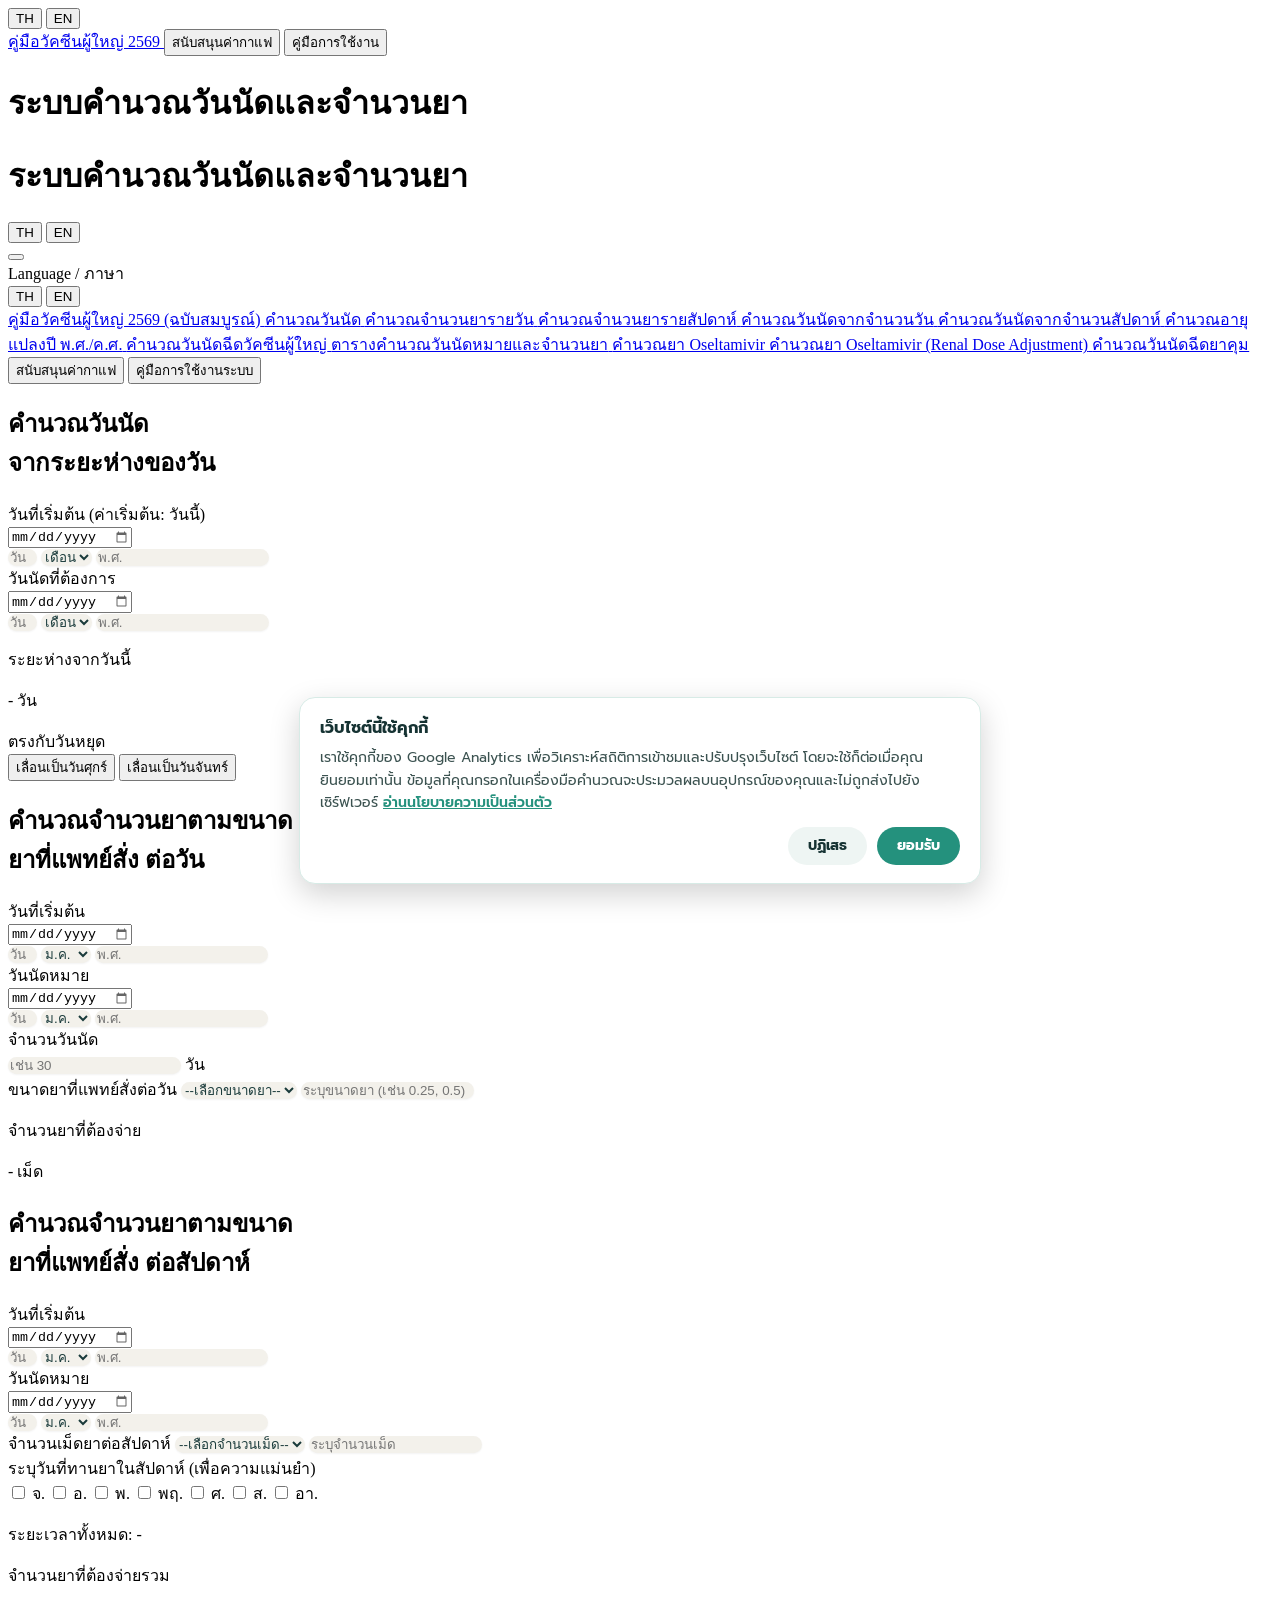
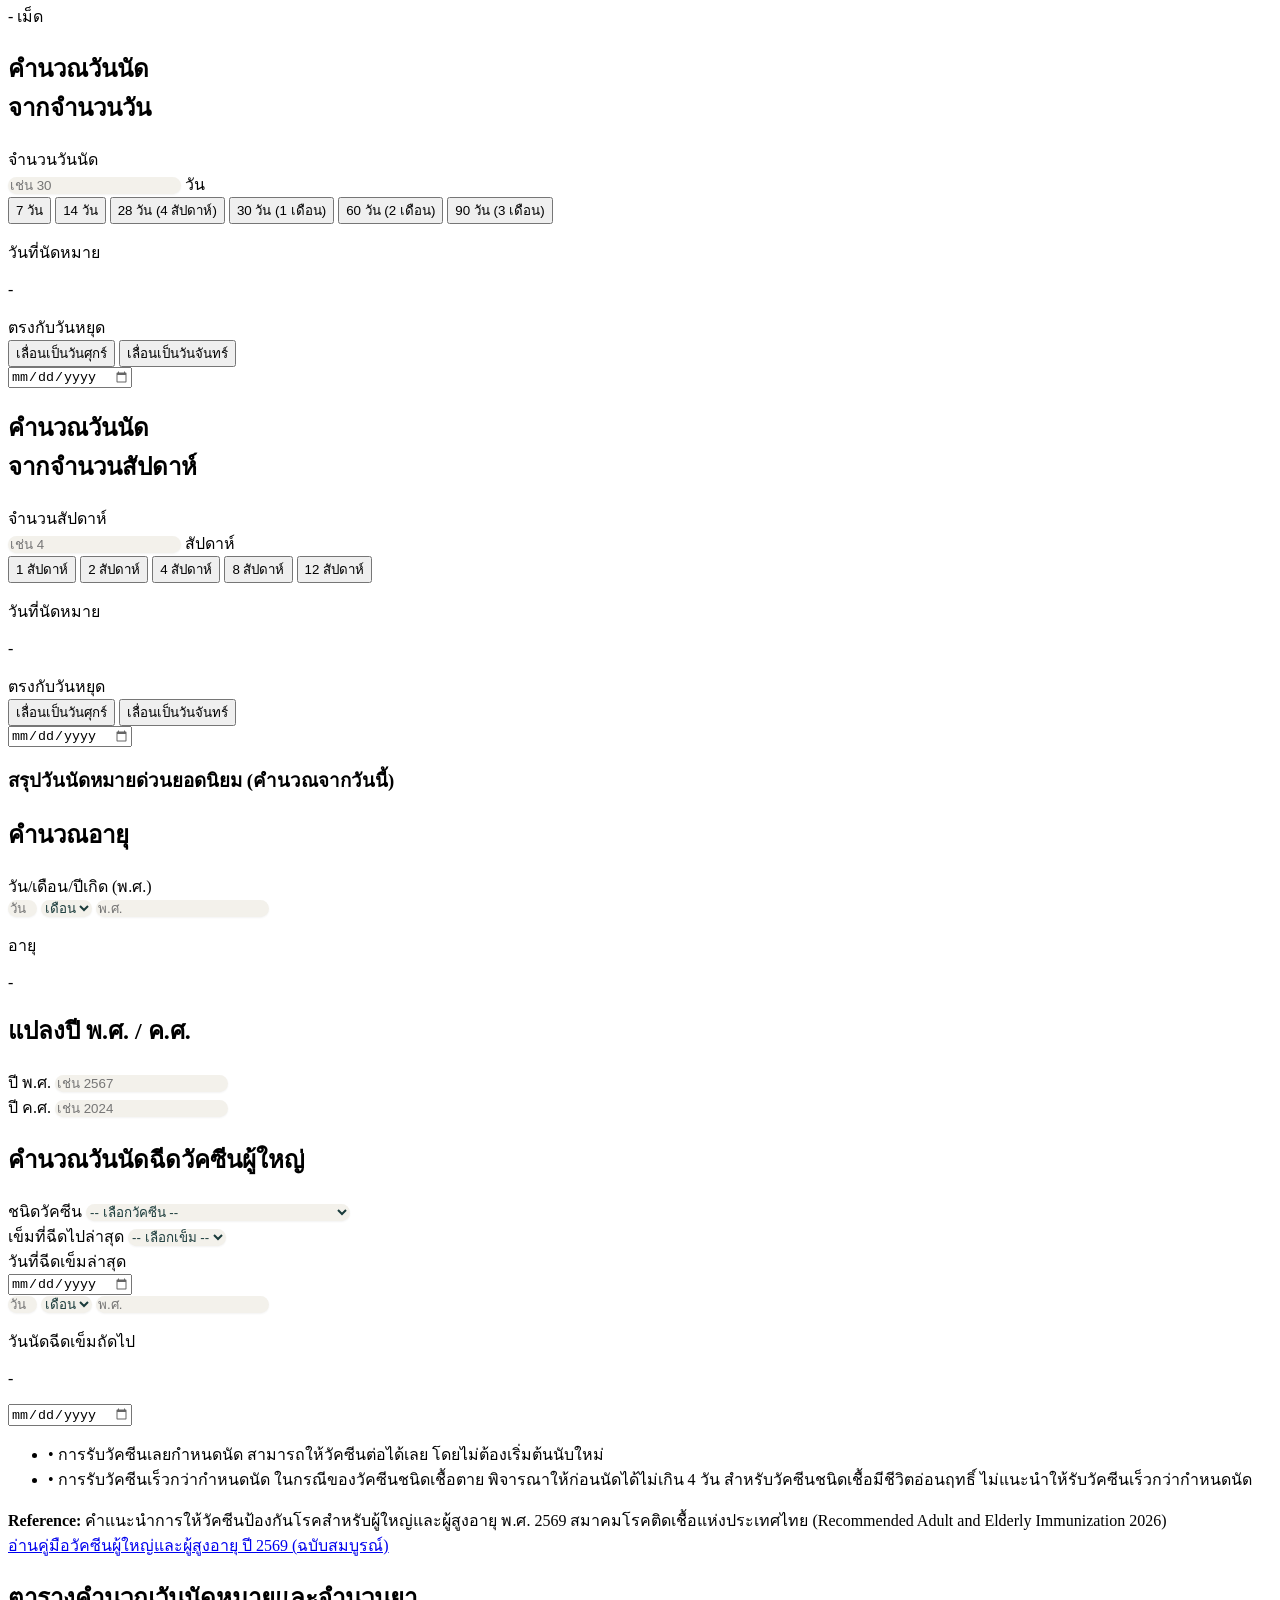
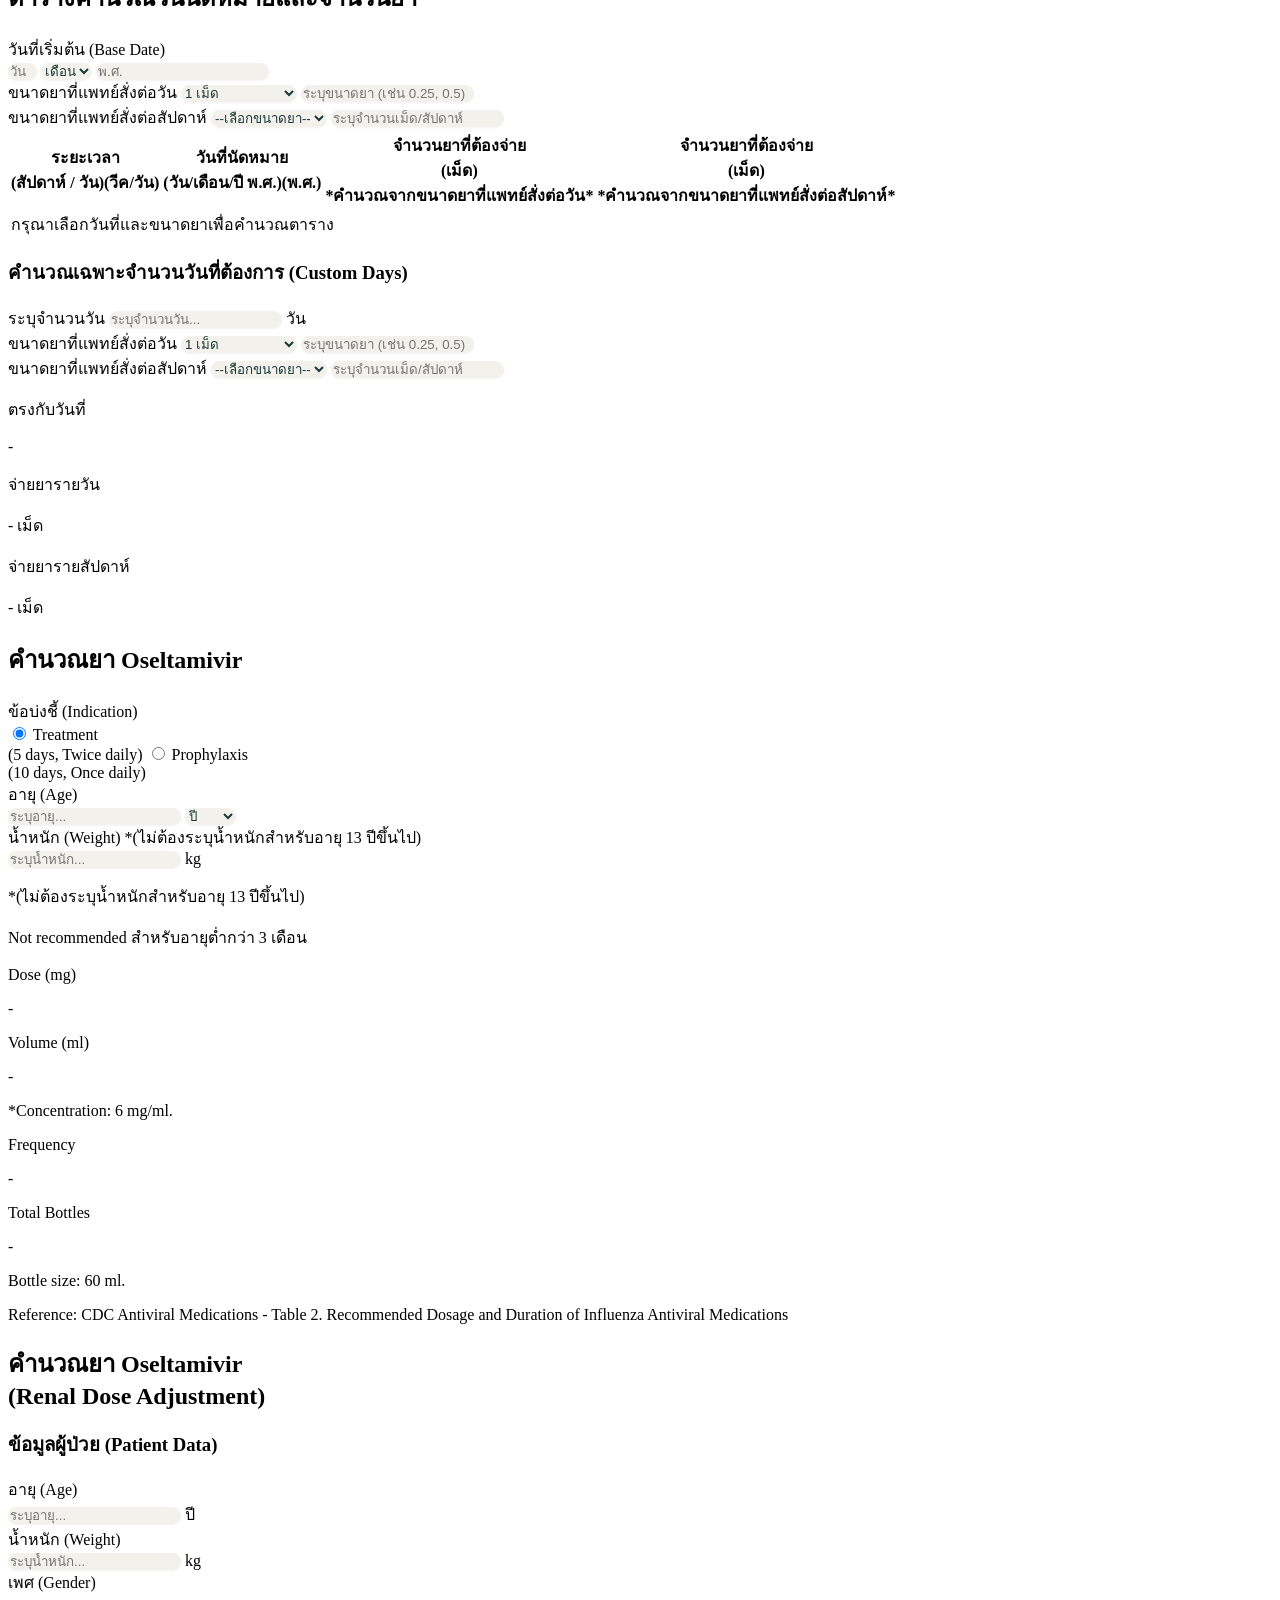
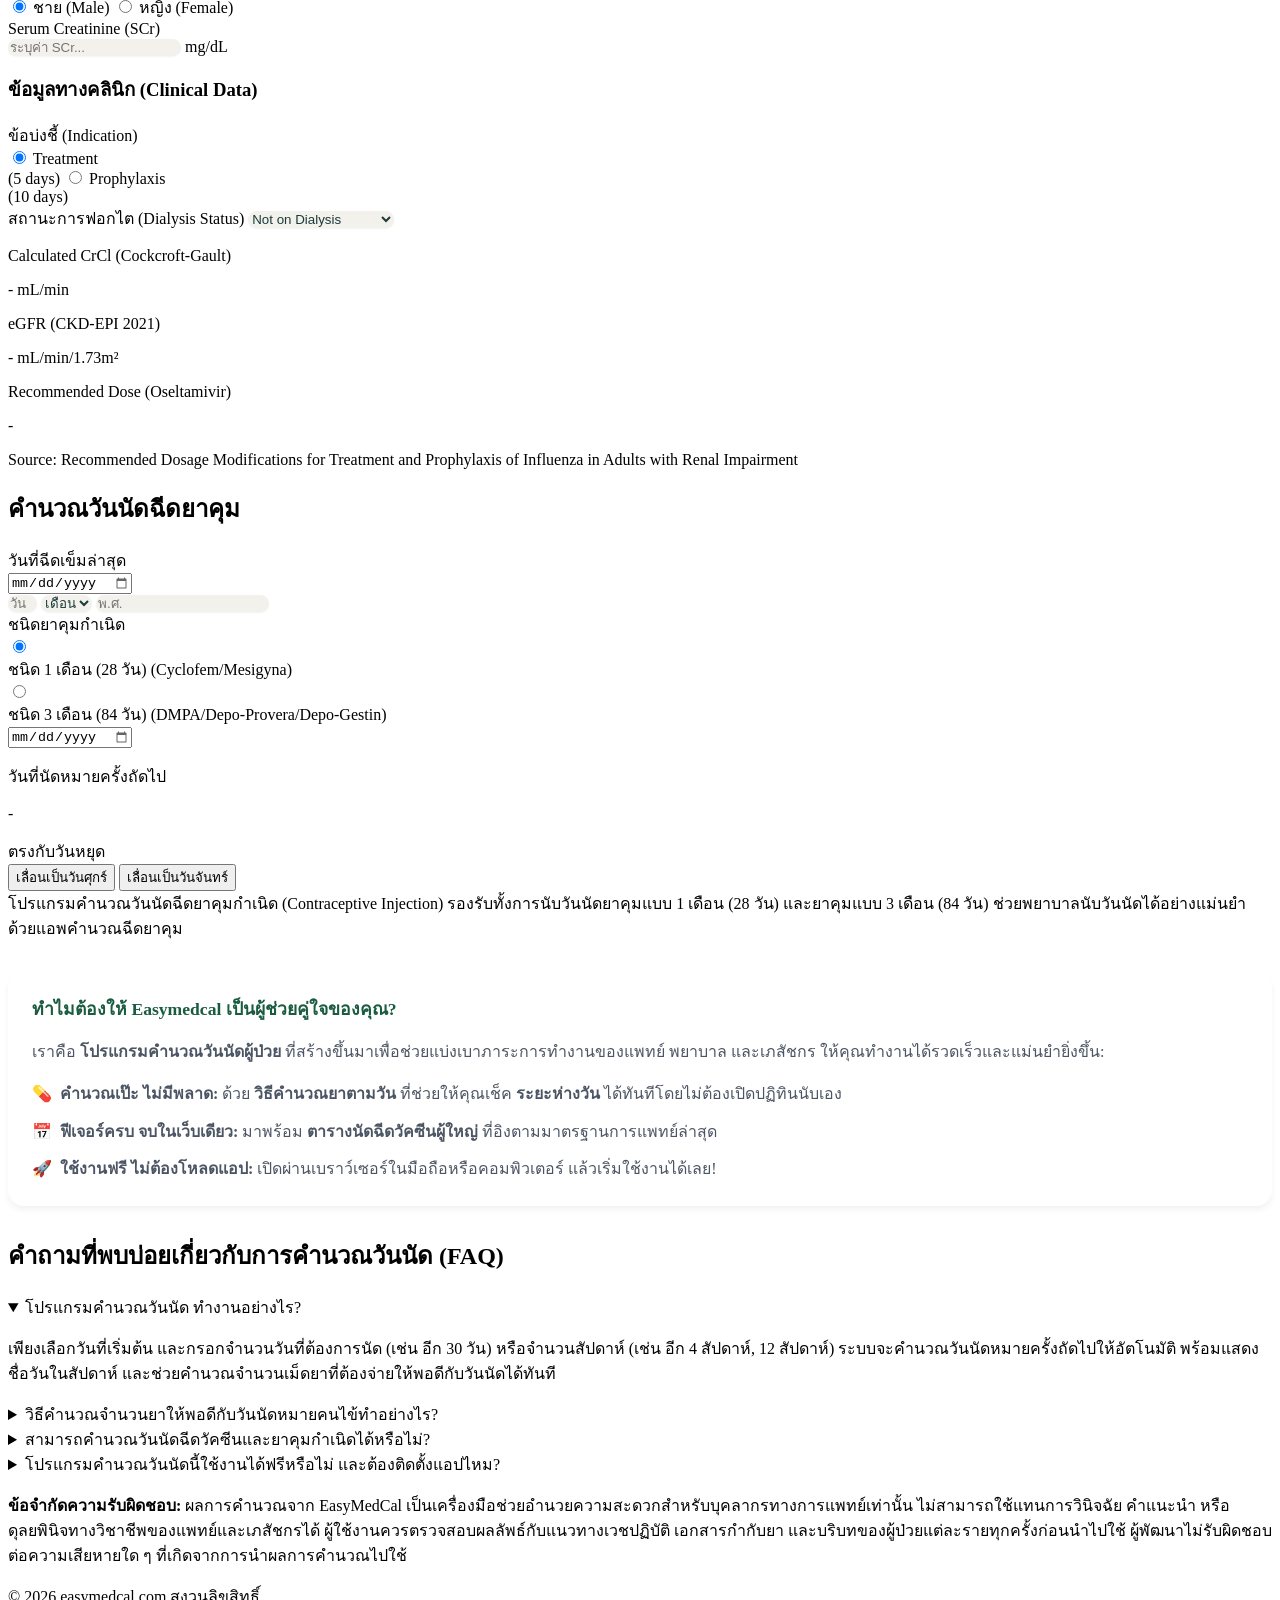
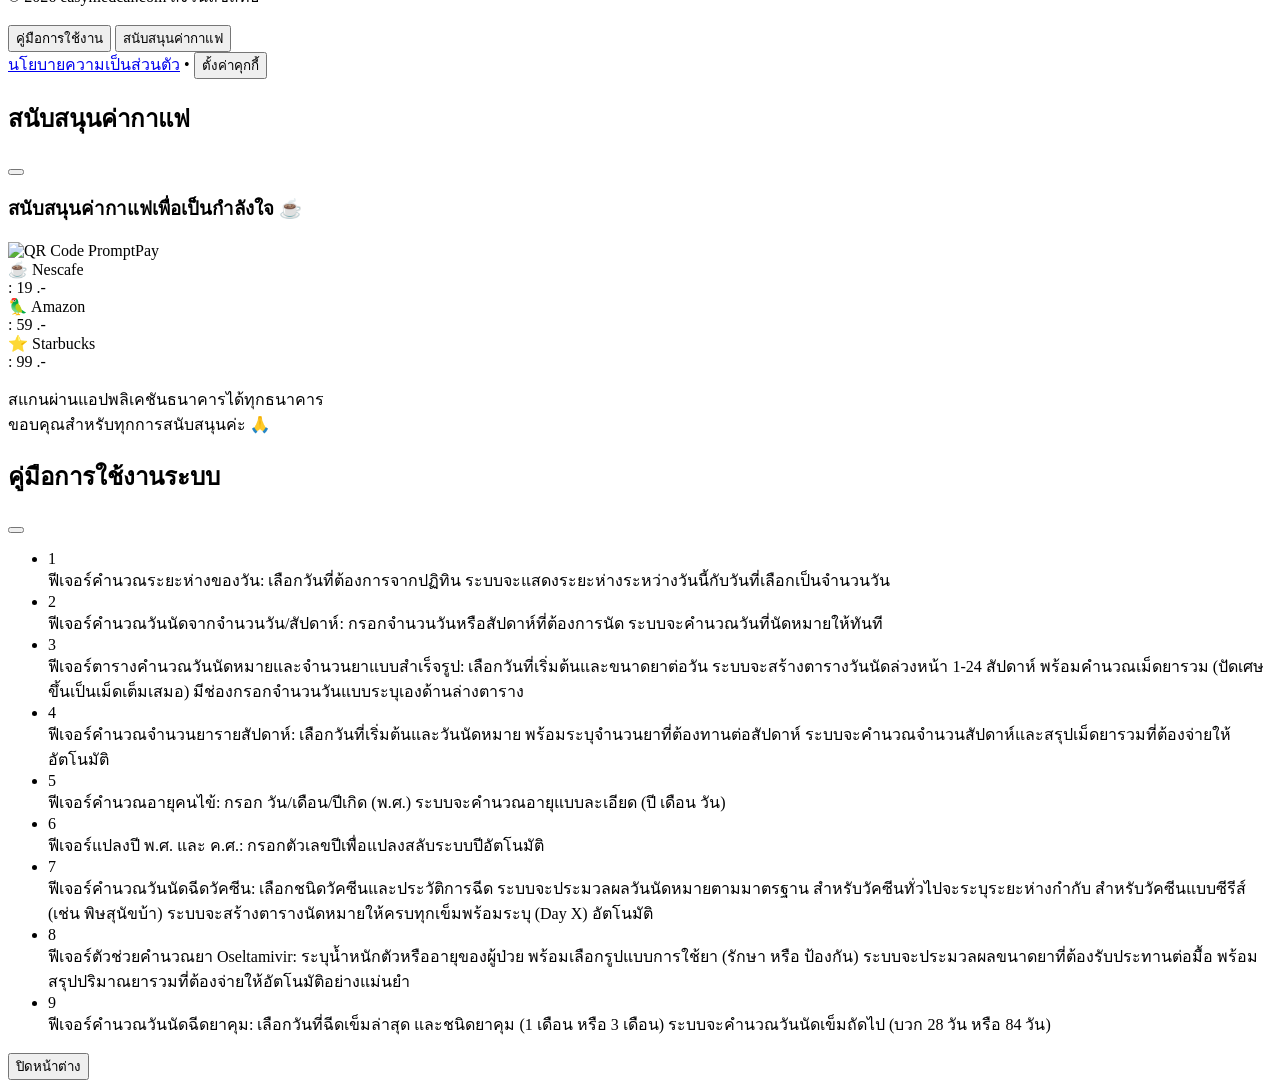
==== commit 1e7ef56d: "Add files via upload" ====
--- a/index.html
+++ b/index.html
@@ -111,28 +111,30 @@
     <!-- Tailwind CSS -->
     <script src="https://cdn.tailwindcss.com"></script>
     <script>
-        tailwind.config = {
-            theme: {
-                extend: {
-                    fontFamily: {
-                        sans: ['Prompt', 'sans-serif'],
-                    },
-                    colors: {
-                        pagebg: '#163333',
-                        panelbg: '#102727',
-                        cardouter: '#2b7a6b',
-                        cardinner: '#fdf8ee',
-                        textdark: '#1a3b3b',
-                        inputbg: '#f3f1eb',
-                        resultbg: '#ffc395'
+        if (typeof tailwind !== 'undefined') {
+            tailwind.config = {
+                theme: {
+                    extend: {
+                        fontFamily: {
+                            sans: ['Prompt', 'sans-serif'],
+                        },
+                        colors: {
+                            pagebg: '#163333',
+                            panelbg: '#102727',
+                            cardouter: '#2b7a6b',
+                            cardinner: '#fdf8ee',
+                            textdark: '#1a3b3b',
+                            inputbg: '#f3f1eb',
+                            resultbg: '#ffc395'
+                        }
                     }
                 }
-            }
+            };
         }
     </script>
     
     <!-- Custom Styles -->
-    <link rel="stylesheet" href="styles.css?v=1.1">
+    <link rel="stylesheet" href="styles.css?v=1.2">
     <style>
         .form-input, .form-select {
             background-color: #f3f1eb;
@@ -252,7 +254,10 @@
                         <i class="ph-bold ph-calendar-blank text-lg"></i> <span data-i18n="nav_datediff">คำนวณวันนัด</span>
                     </a>
                     <a href="#section-medication" class="mobile-nav-link inline-flex items-center gap-2 bg-cardouter text-white px-4 py-3 rounded-xl text-sm font-medium hover:bg-opacity-90">
-                        <i class="ph-bold ph-pill text-lg"></i> <span data-i18n="nav_med">คำนวณจำนวนยา</span>
+                        <i class="ph-bold ph-pill text-lg"></i> <span data-i18n="nav_med">คำนวณจำนวนยารายวัน</span>
+                    </a>
+                    <a href="#section-medication-weekly" class="mobile-nav-link inline-flex items-center gap-2 bg-cardouter text-white px-4 py-3 rounded-xl text-sm font-medium hover:bg-opacity-90">
+                        <i class="ph-bold ph-calendar-dots text-lg"></i> <span data-i18n="nav_weeklymed">คำนวณจำนวนยารายสัปดาห์</span>
                     </a>
                     <a href="#section-appt-days" class="mobile-nav-link inline-flex items-center gap-2 bg-cardouter text-white px-4 py-3 rounded-xl text-sm font-medium hover:bg-opacity-90">
                         <i class="ph-bold ph-calendar-plus text-lg"></i> <span data-i18n="nav_apptdays">คำนวณวันนัดจากจำนวนวัน</span>
@@ -1472,8 +1477,8 @@
     <!-- Scripts (order matters: data -> core logic -> translations -> UI) -->
     <script src="js/data/thai-holidays.js?v=1.0"></script>
     <script src="js/core.js?v=1.2"></script>
-    <script src="js/i18n.js?v=1.1"></script>
-    <script src="app.js?v=1.9"></script>
+    <script src="js/i18n.js?v=1.2"></script>
+    <script src="app.js?v=2.0"></script>
     <script src="js/pwa.js?v=1.0" defer></script>
 </body>
 </html>
--- a/styles.css
+++ b/styles.css
@@ -41,5 +41,6 @@
 
 /* Base input styling for Tailwind typography consistency */
 .form-input, .form-select {
-    @apply border-gray-300 focus:border-primary-500 focus:ring-primary-500 rounded-md shadow-sm;
+    border-radius: 0.75rem;
+    box-shadow: 0 1px 2px 0 rgba(0, 0, 0, 0.05);
 }
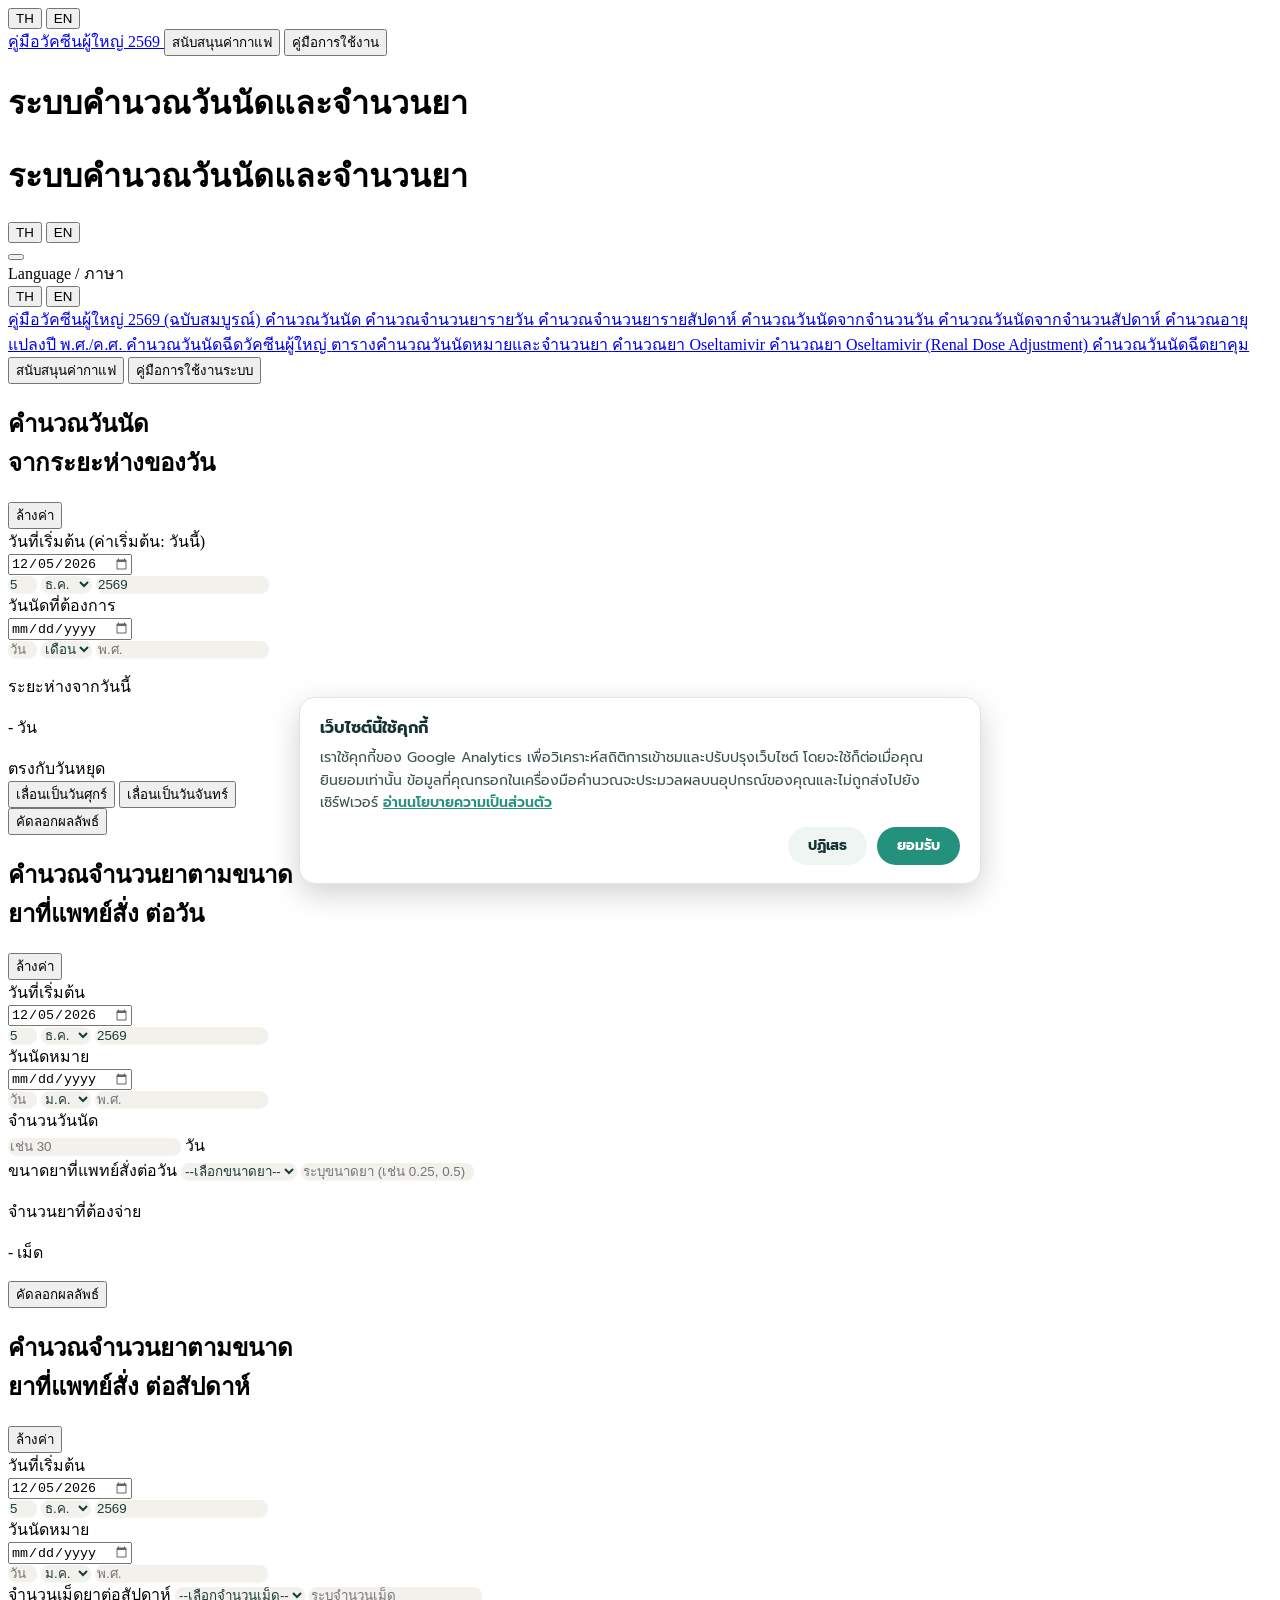
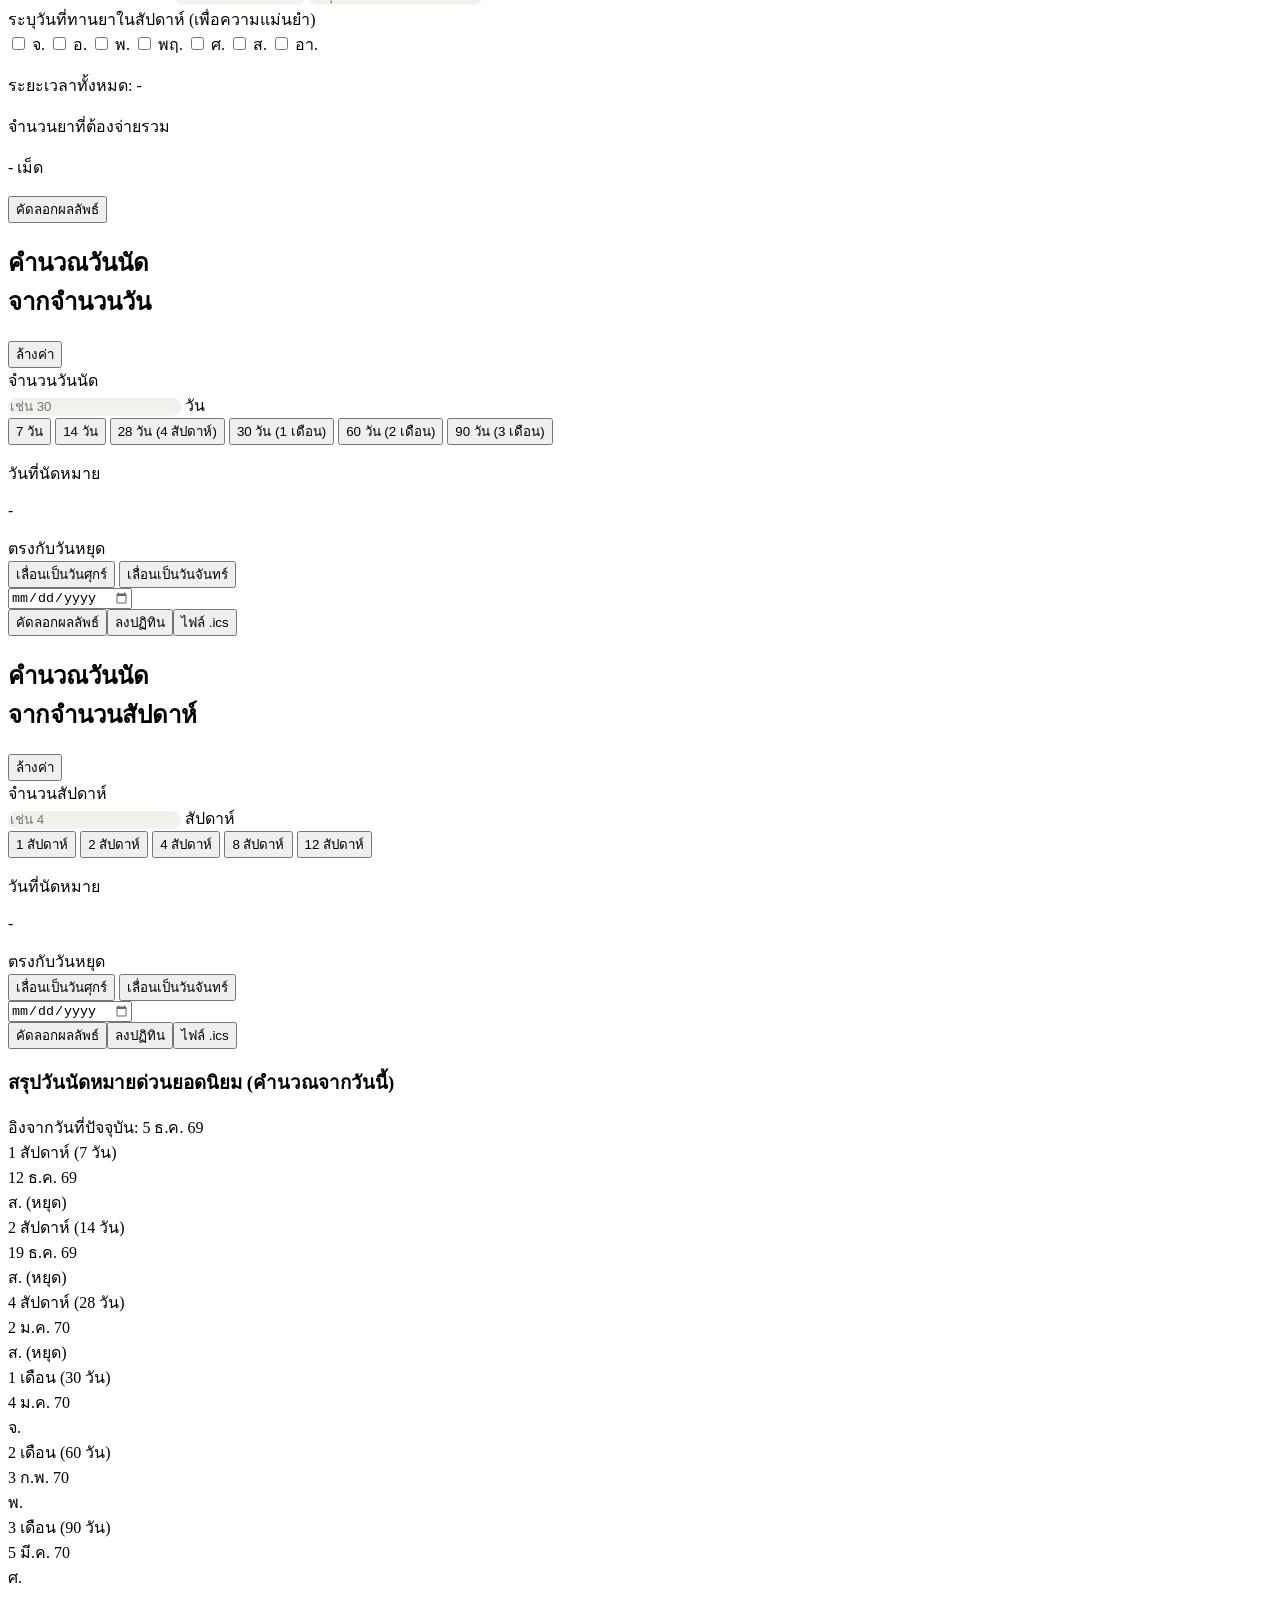
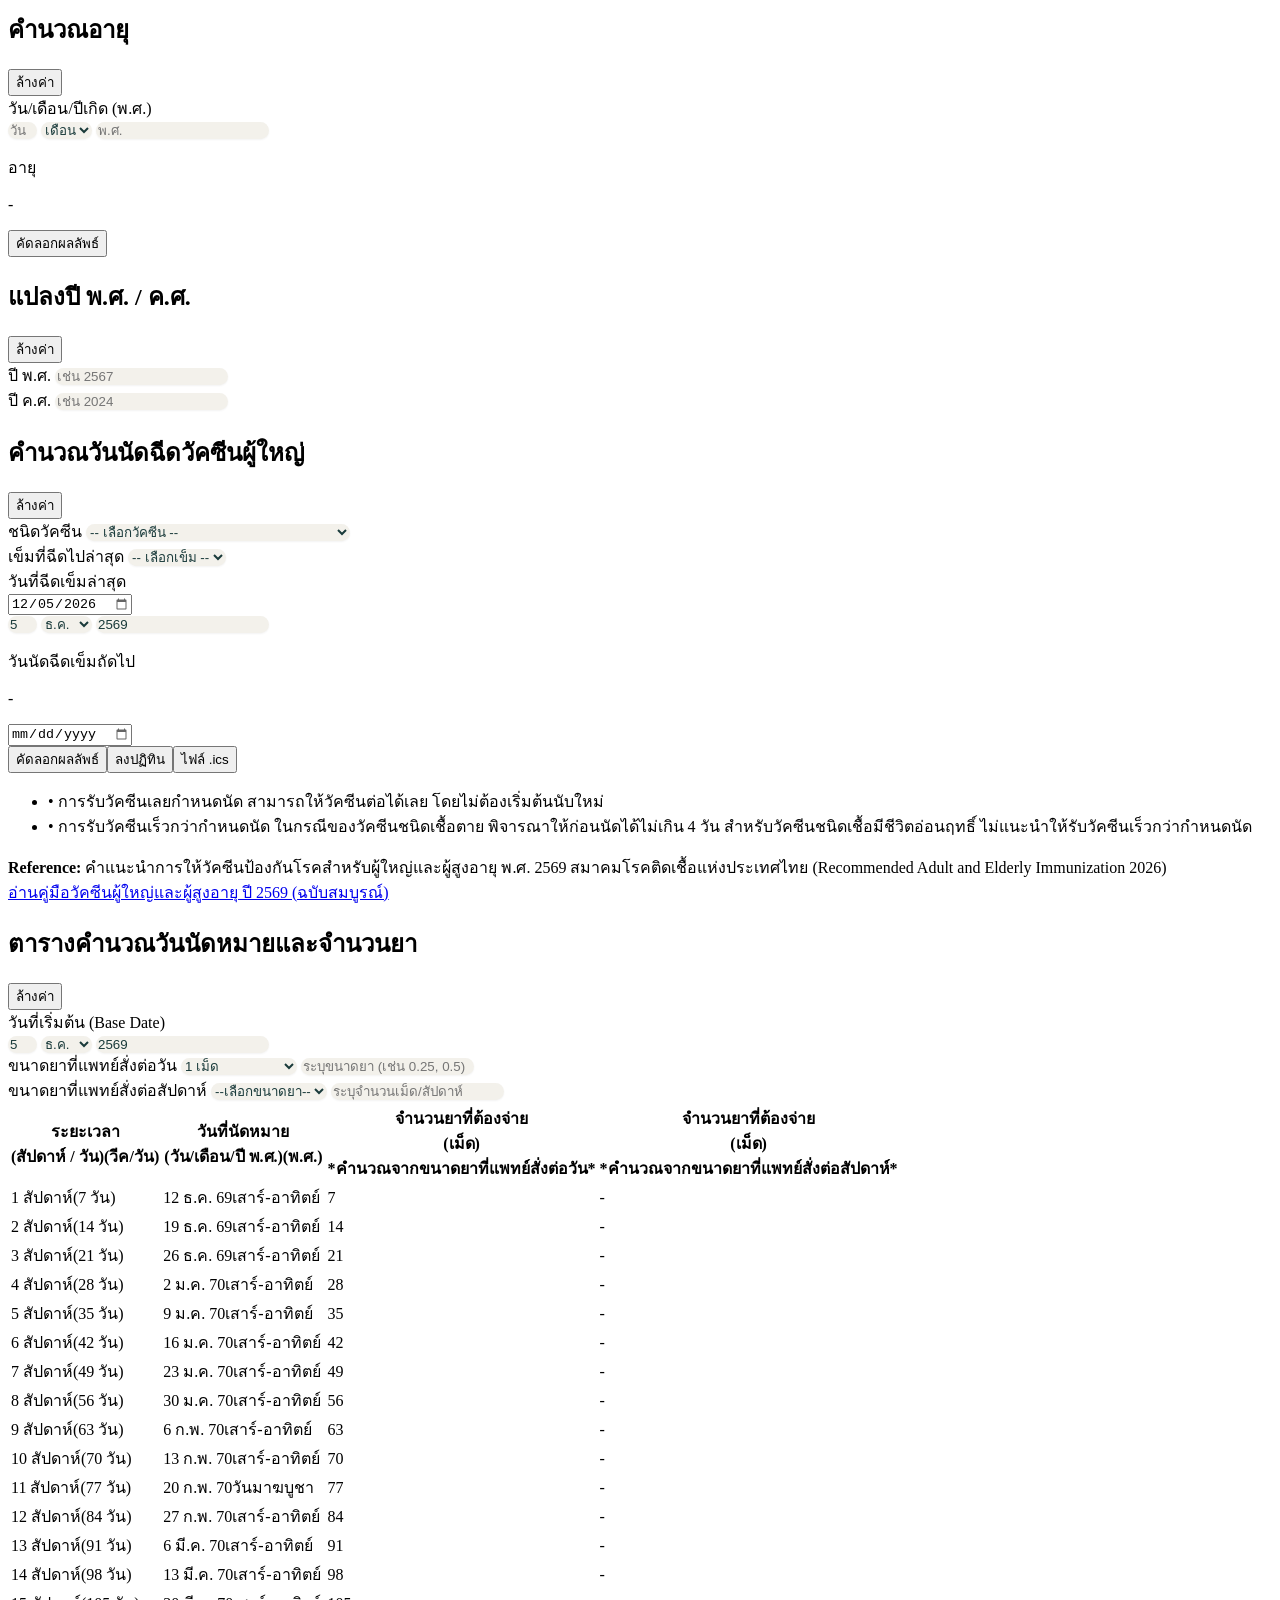
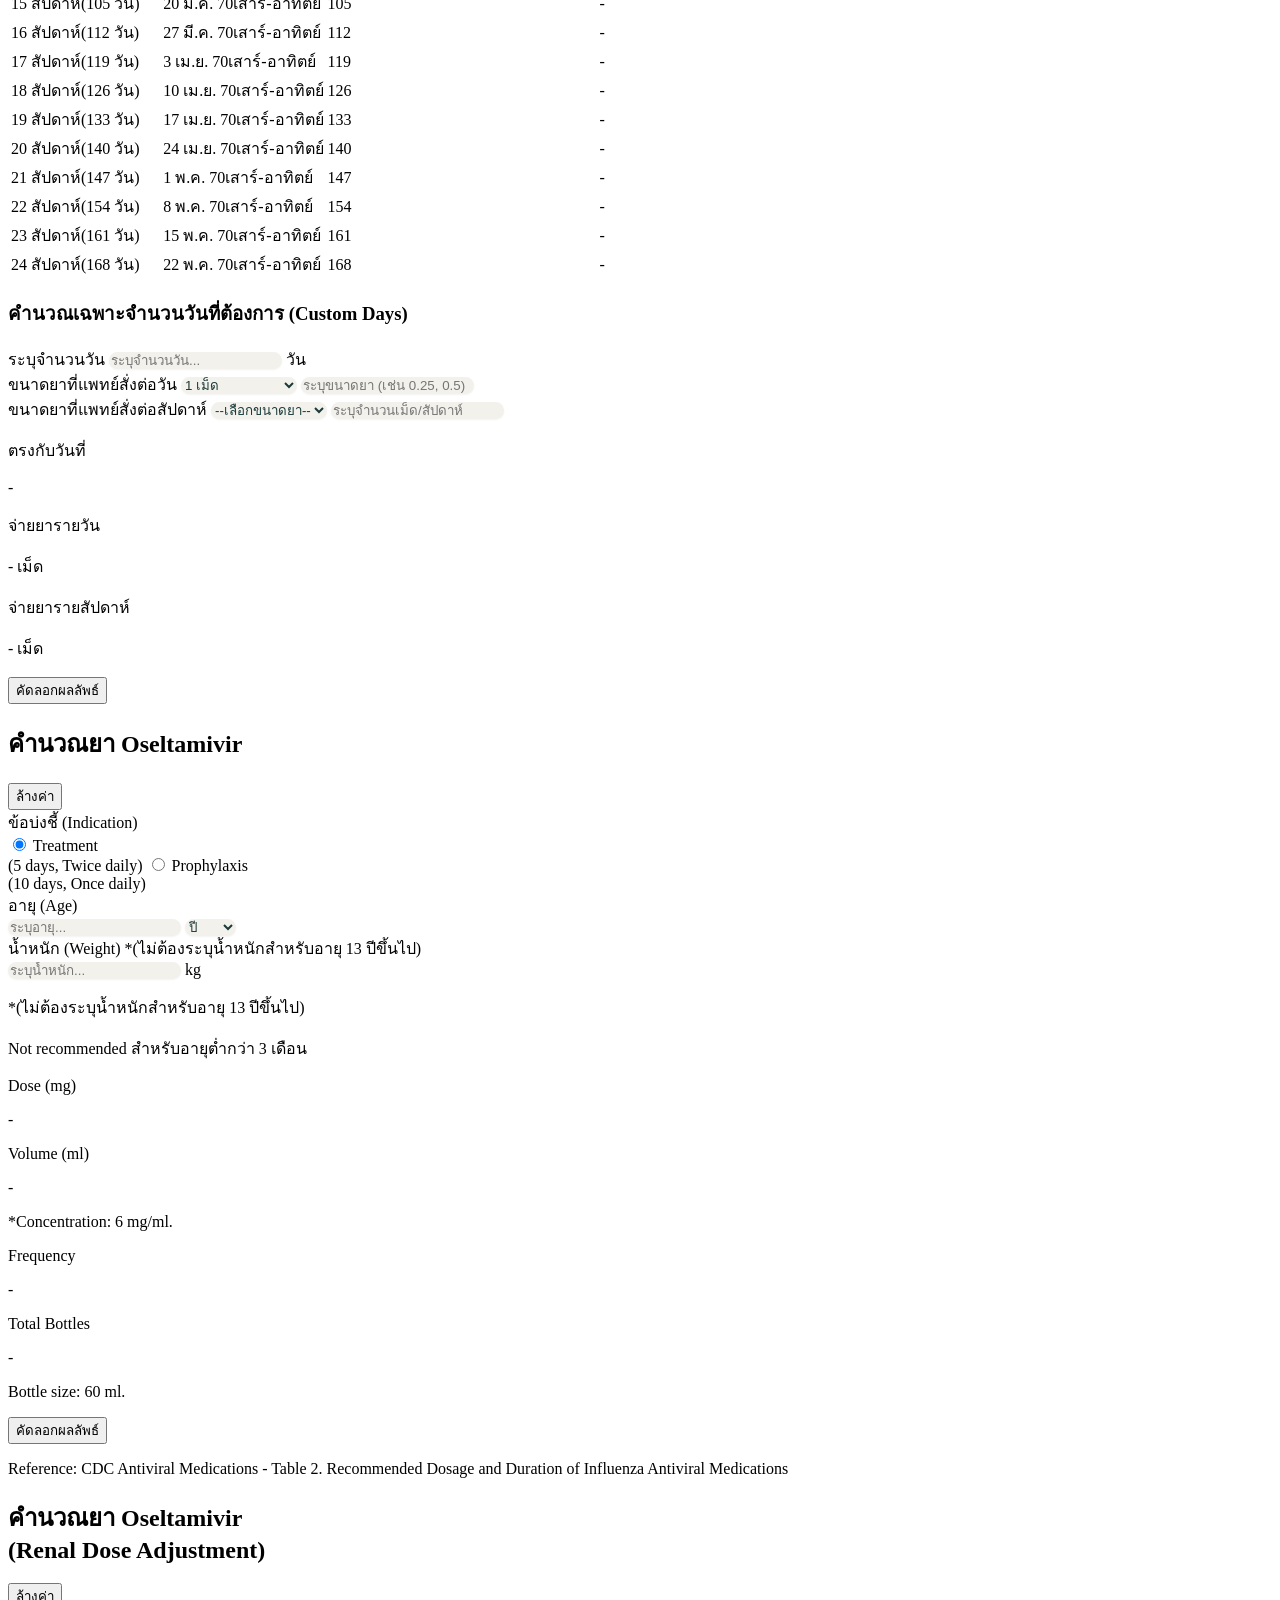
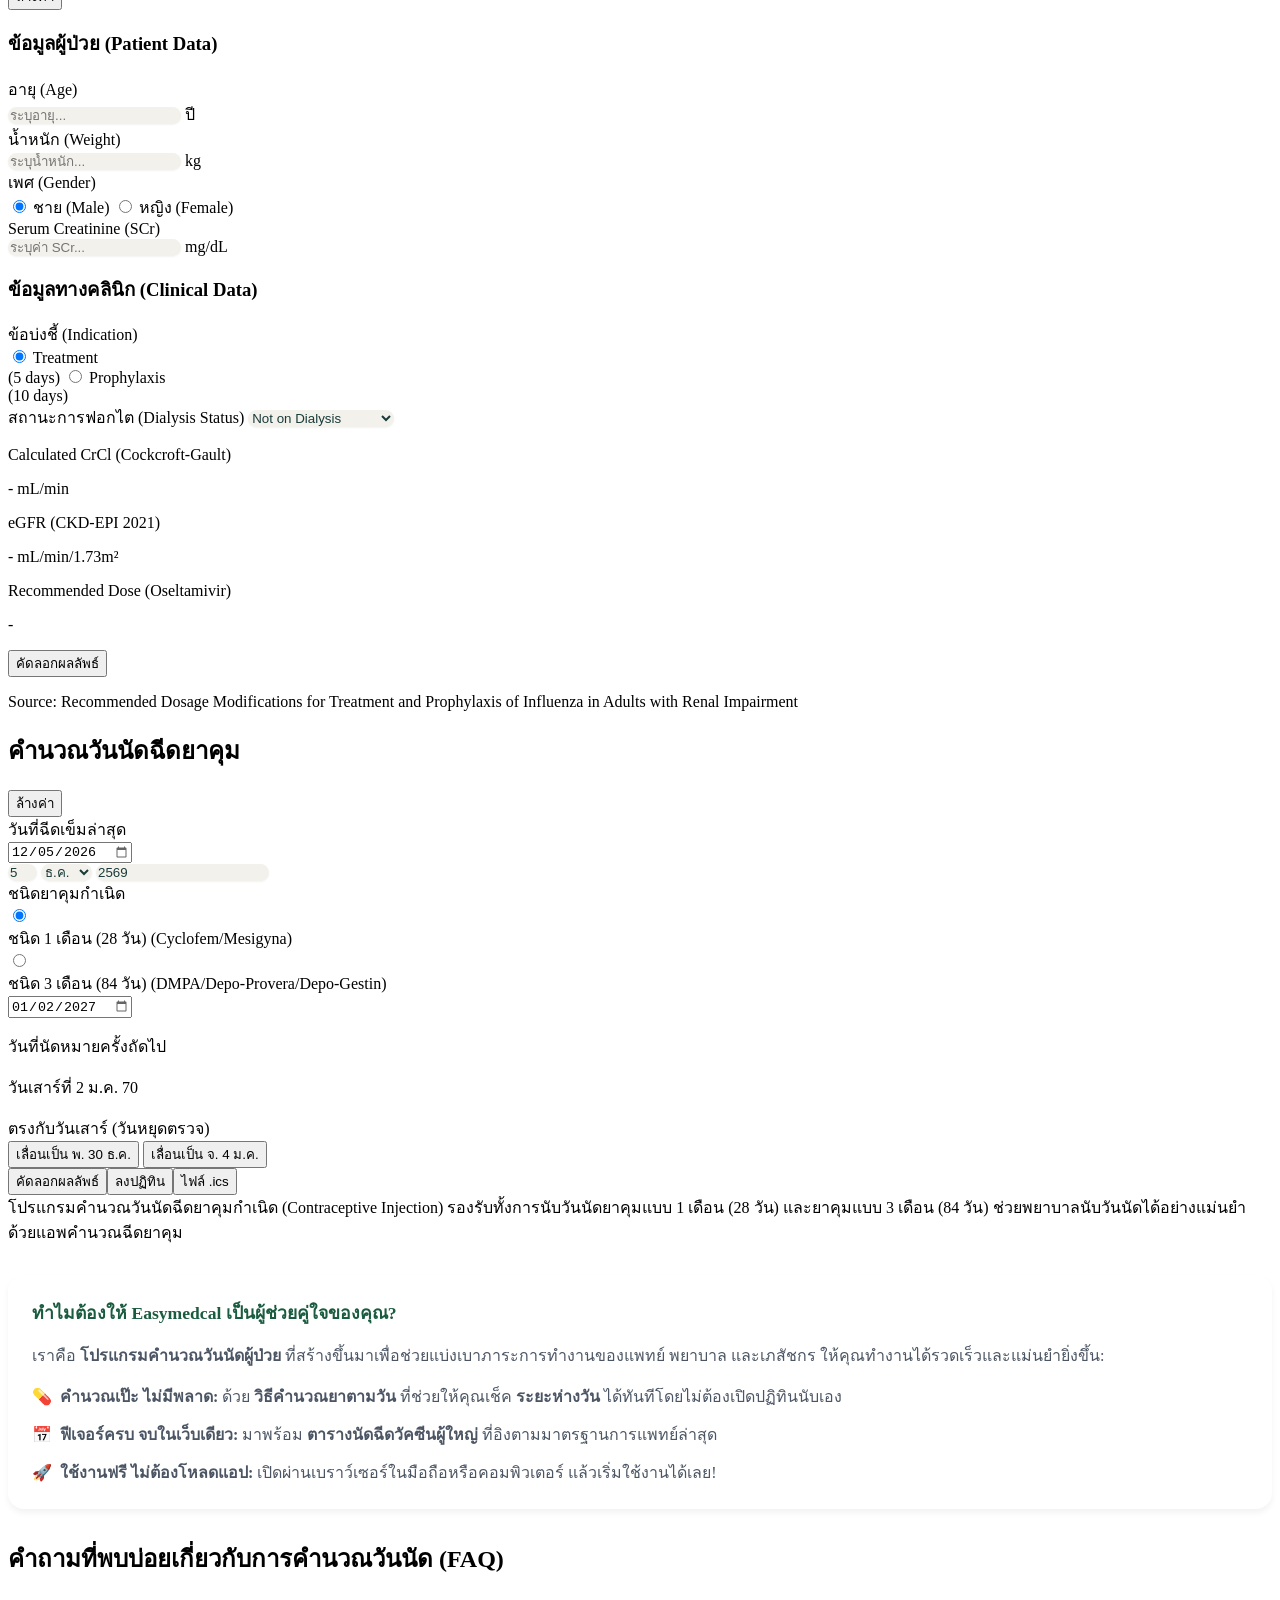
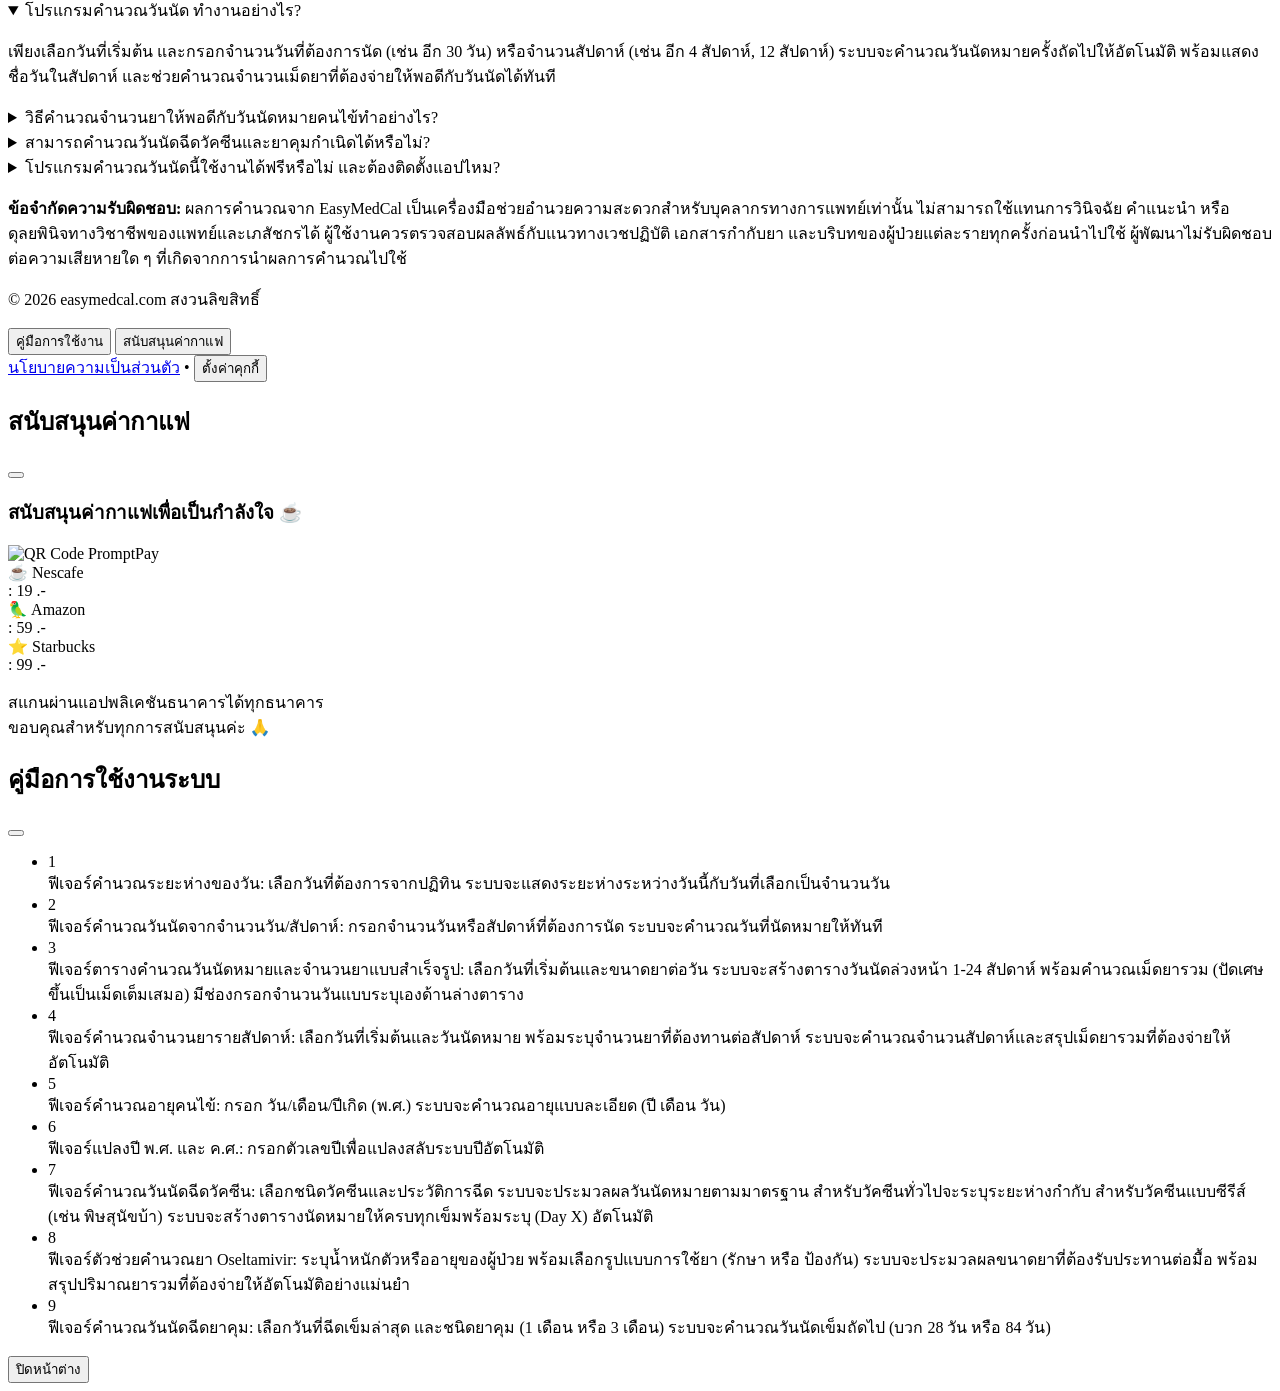
==== commit c17b1dc5: "แก้บัค" ====
--- a/index.html
+++ b/index.html
@@ -1478,7 +1478,7 @@
     <script src="js/data/thai-holidays.js?v=1.0"></script>
     <script src="js/core.js?v=1.2"></script>
     <script src="js/i18n.js?v=1.2"></script>
-    <script src="app.js?v=2.0"></script>
+    <script src="app.js?v=2.1"></script>
     <script src="js/pwa.js?v=1.0" defer></script>
 </body>
 </html>
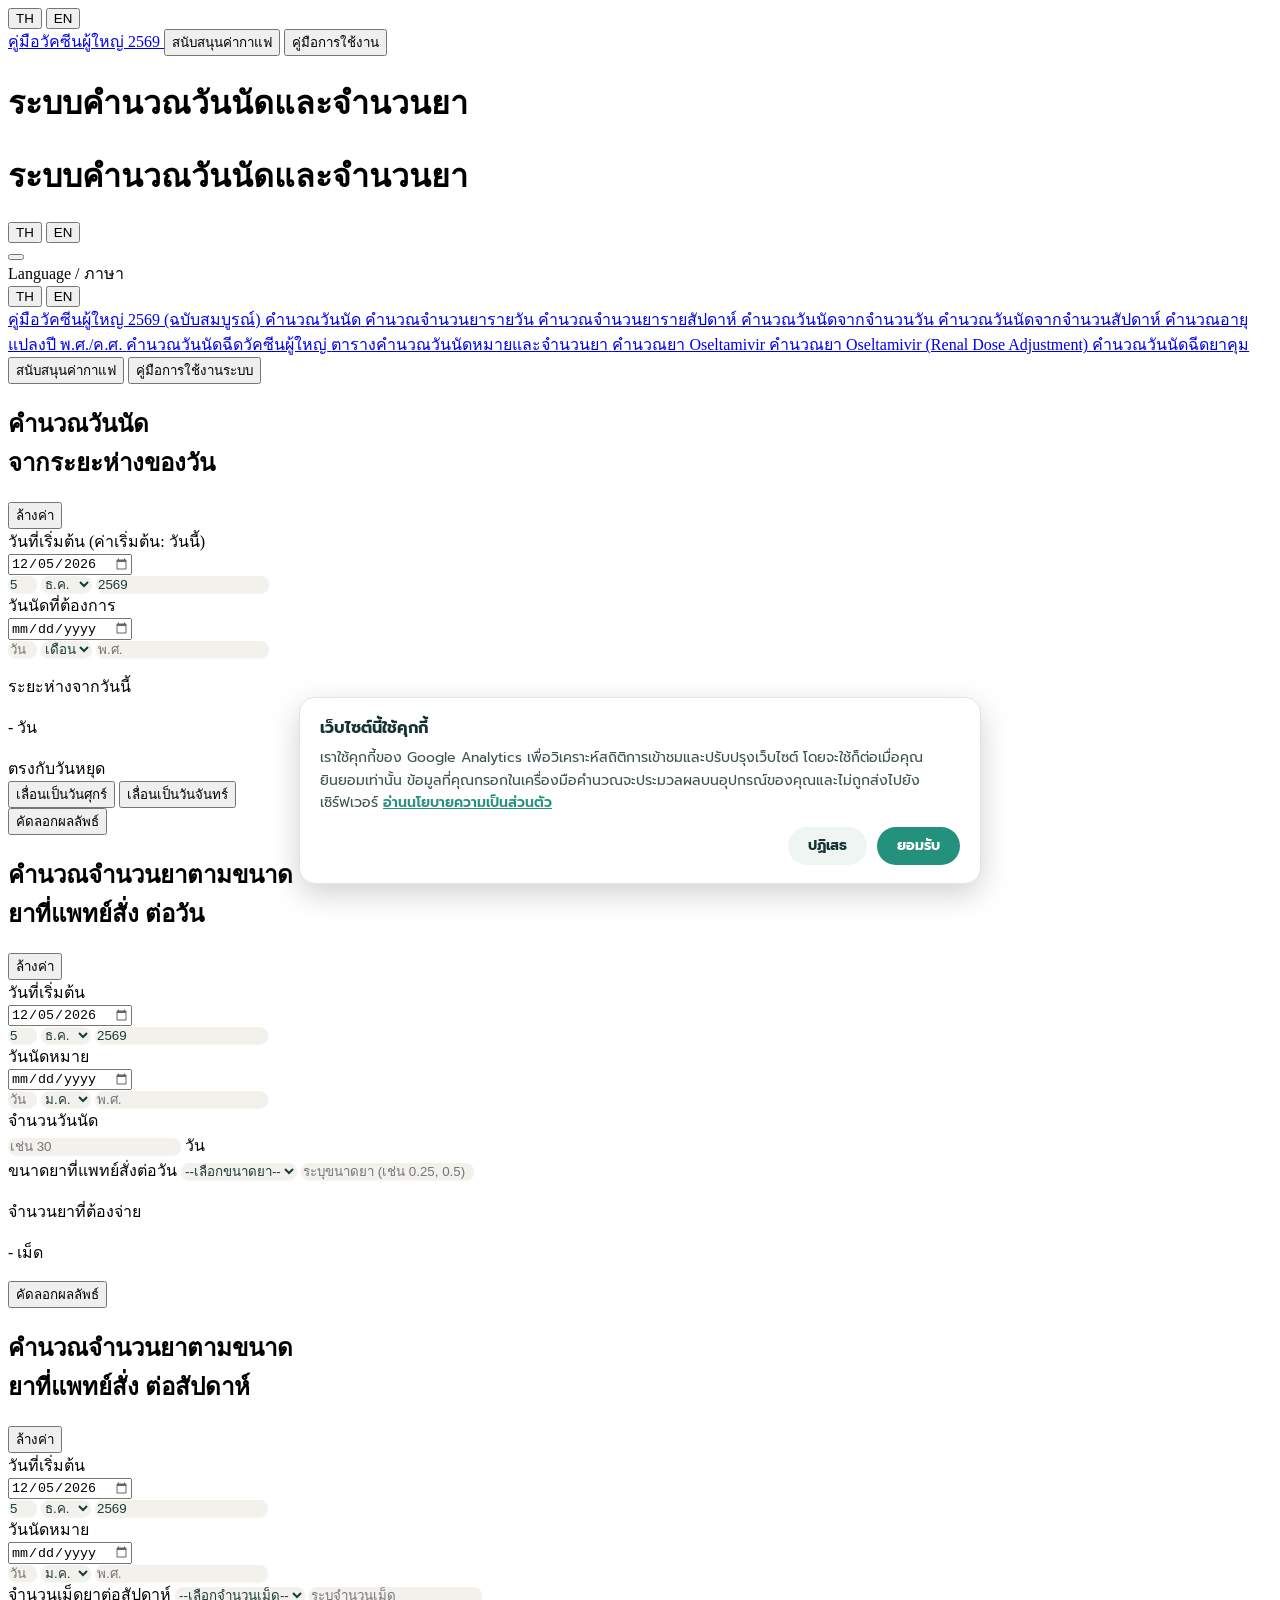
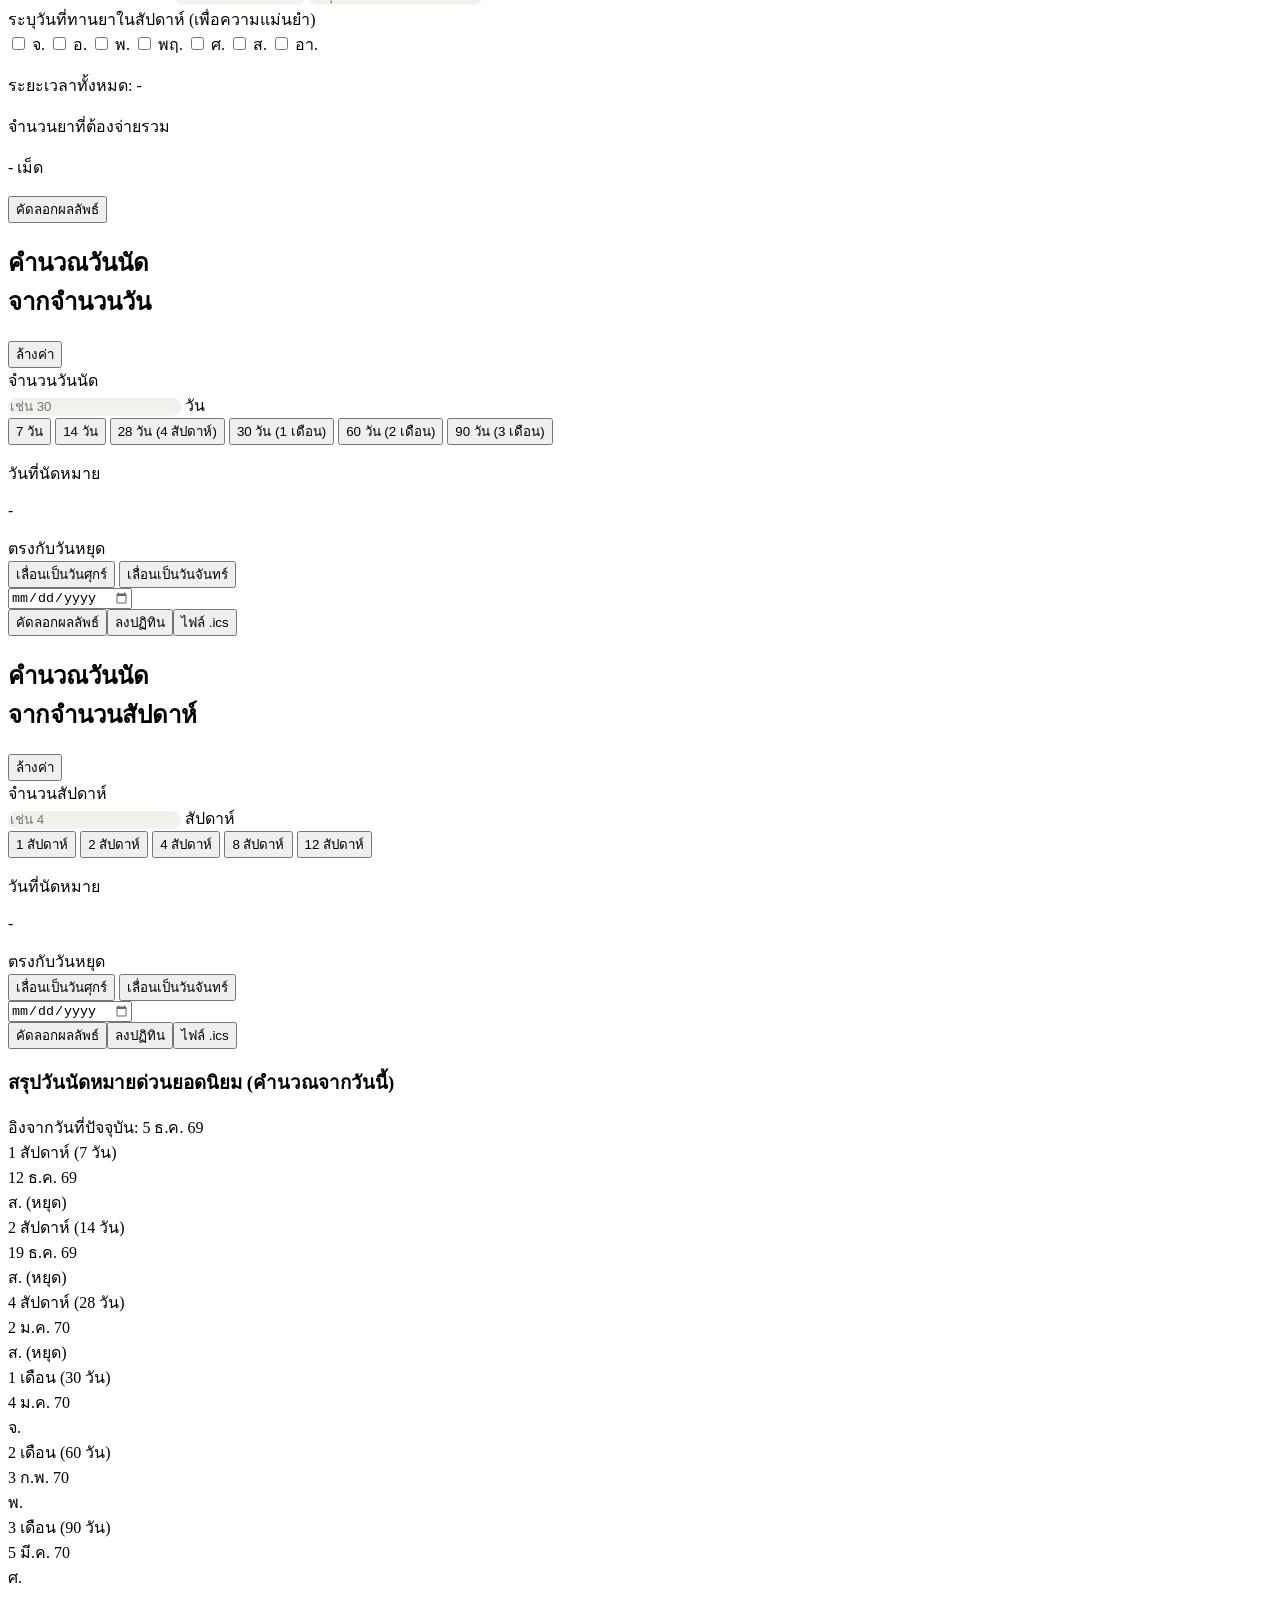
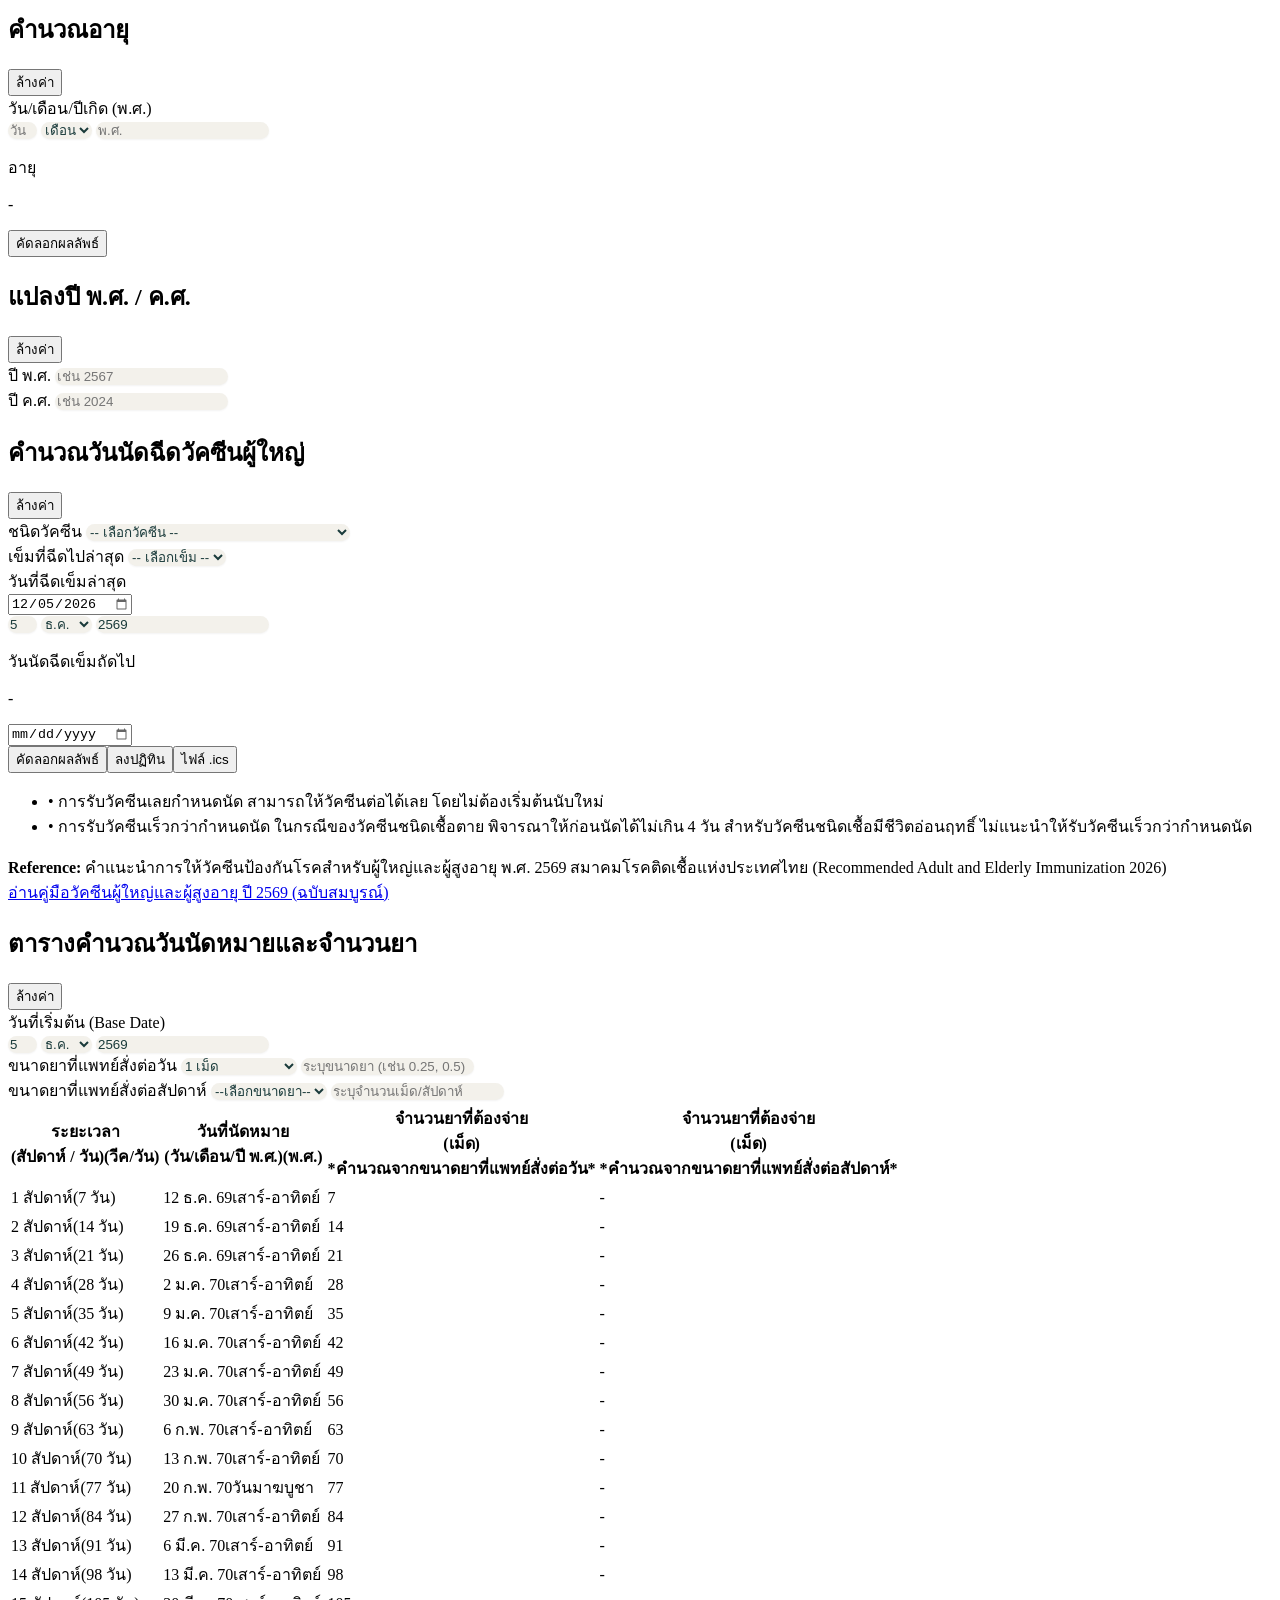
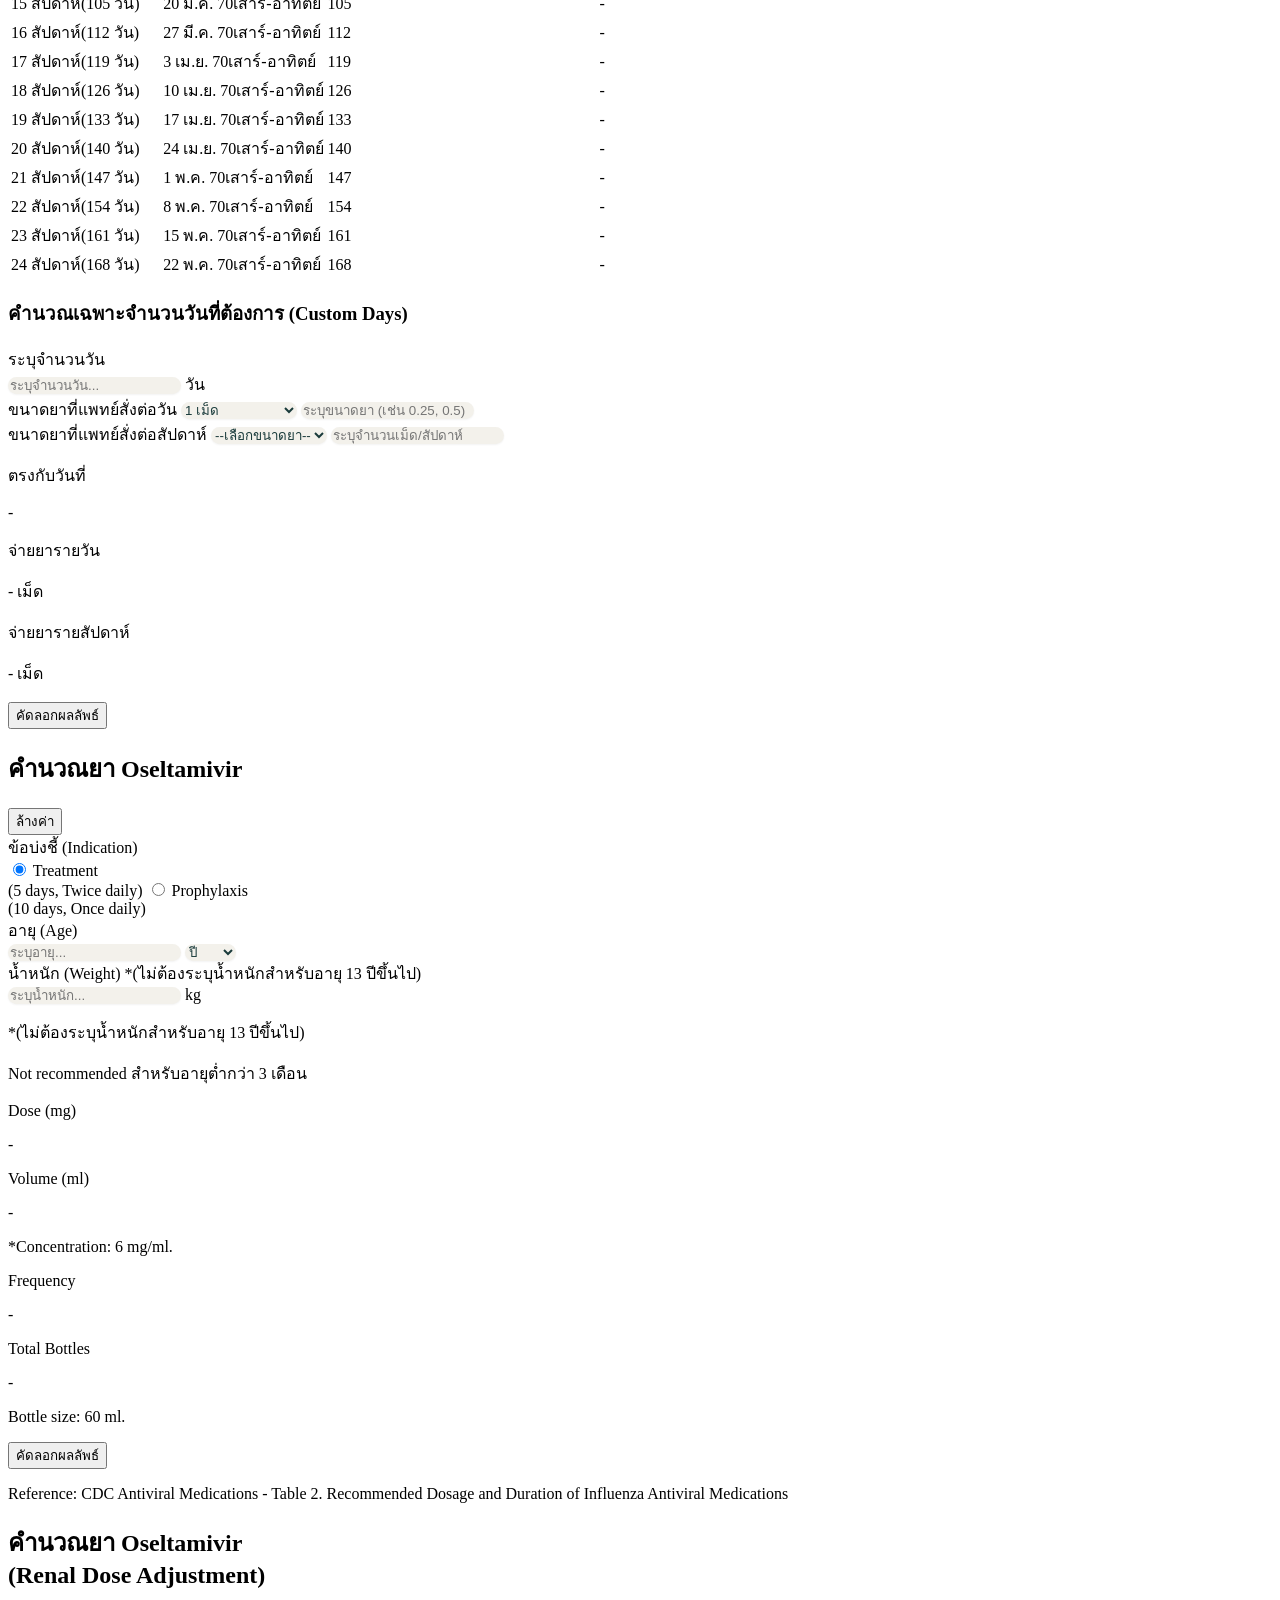
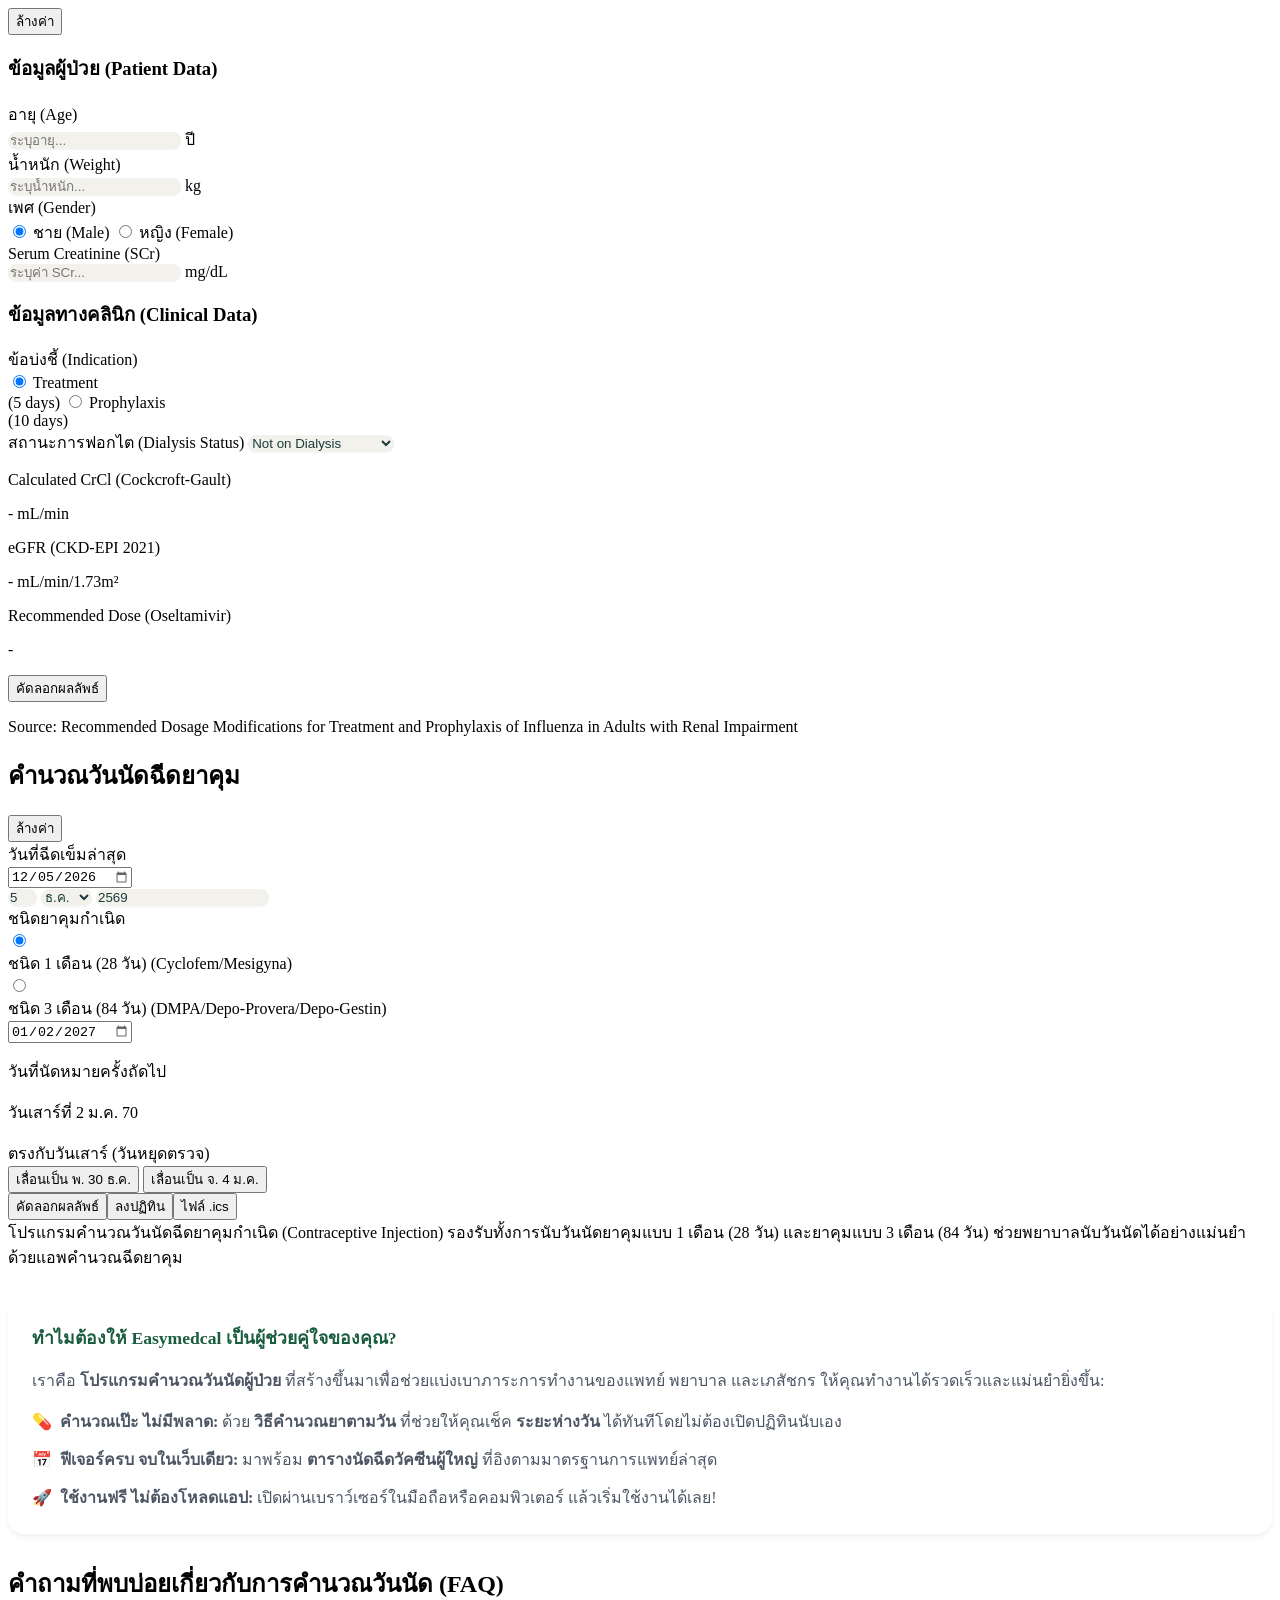
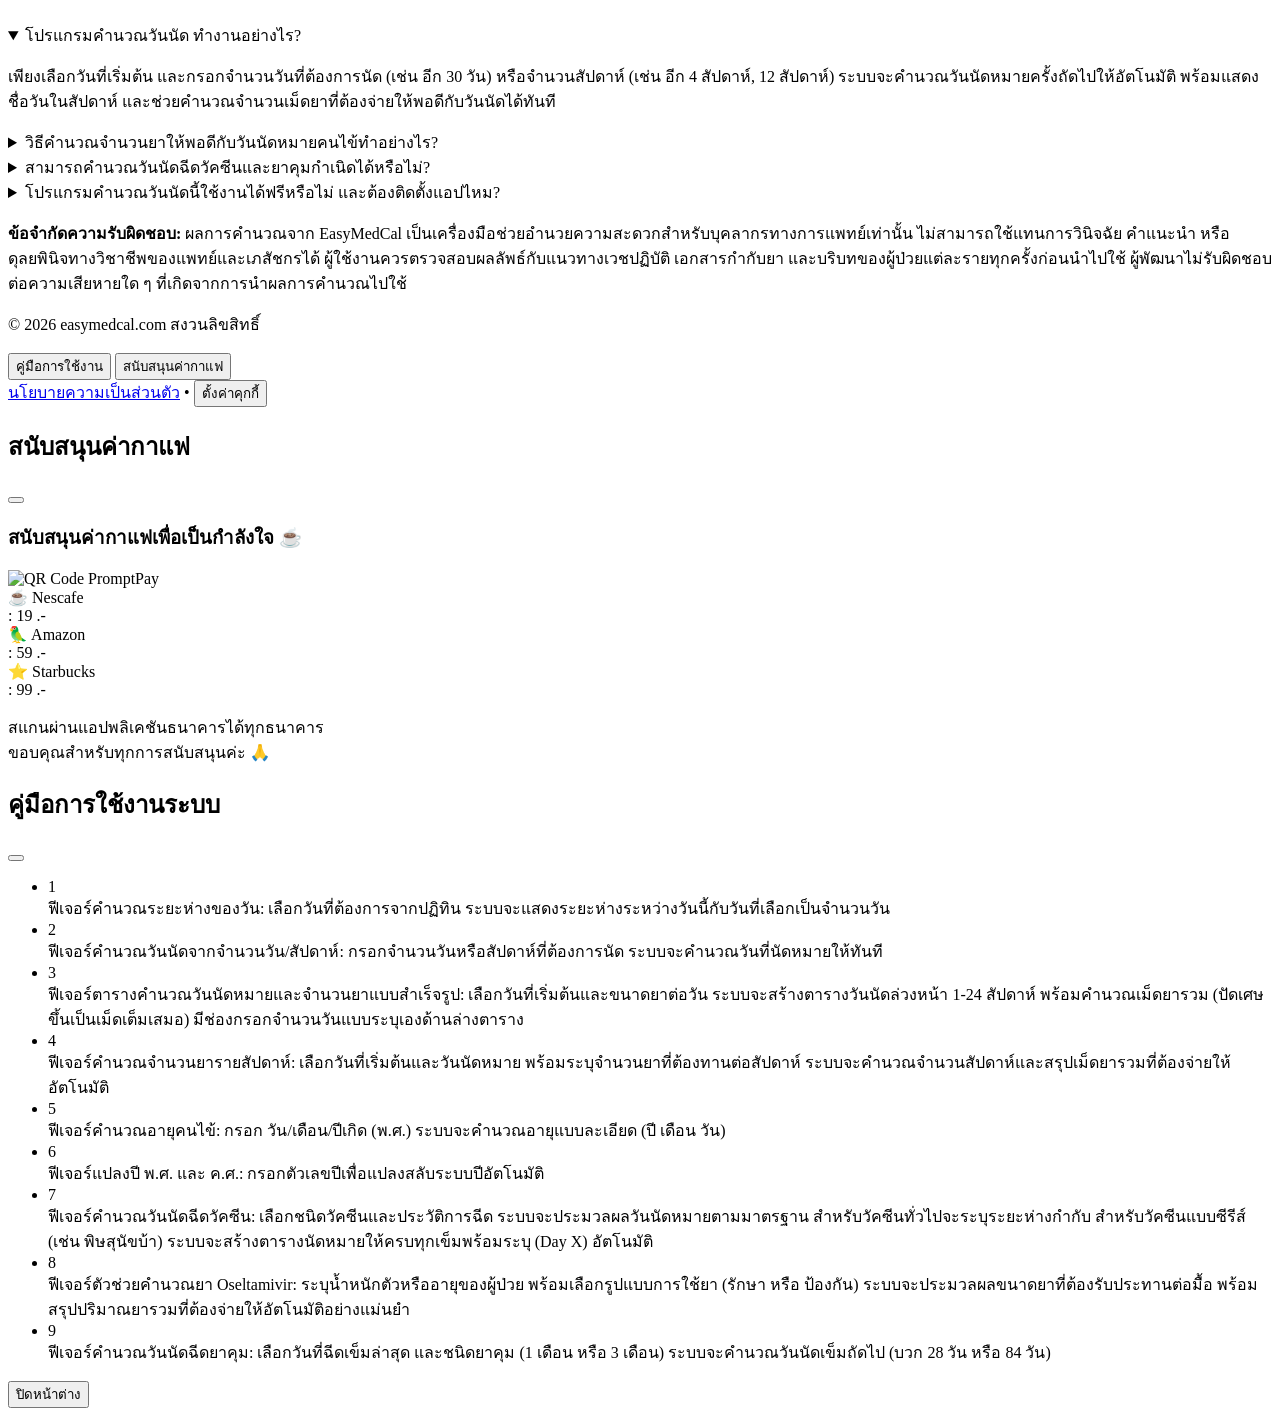
==== commit b83fab65: "Add files via upload" ====
--- a/index.html
+++ b/index.html
@@ -604,7 +604,7 @@
                         </div>
 
                         <!-- Clickable calendar to preview date -->
-                        <div class="absolute bottom-2 right-2 text-[#163333]/50 hover:text-textdark cursor-pointer transition flex items-center justify-center w-8 h-8 bg-white/30 rounded-full" title="เปิดปฏิทิน">
+                        <div class="absolute top-3 right-3 text-[#163333]/50 hover:text-textdark cursor-pointer transition flex items-center justify-center w-8 h-8 bg-white/30 rounded-full" title="เปิดปฏิทิน">
                             <i class="ph-bold ph-calendar text-lg absolute pointer-events-none"></i>
                             <input type="date" id="apptDaysResultPicker" class="opacity-0 absolute inset-0 w-full h-full cursor-pointer">
                         </div>
@@ -656,7 +656,7 @@
                             </div>
                         </div>
 
-                        <div class="absolute bottom-2 right-2 text-[#163333]/50 hover:text-textdark cursor-pointer transition flex items-center justify-center w-8 h-8 bg-white/30 rounded-full" title="เปิดปฏิทิน">
+                        <div class="absolute top-3 right-3 text-[#163333]/50 hover:text-textdark cursor-pointer transition flex items-center justify-center w-8 h-8 bg-white/30 rounded-full" title="เปิดปฏิทิน">
                             <i class="ph-bold ph-calendar text-lg absolute pointer-events-none"></i>
                             <input type="date" id="apptWeeksResultPicker" class="opacity-0 absolute inset-0 w-full h-full cursor-pointer">
                         </div>
@@ -798,7 +798,7 @@
                         <div id="vaccineResult" class="text-xl md:text-2xl font-bold text-textdark mb-2 space-y-1">-</div>
                         <p id="vaccineNote" class="text-xs md:text-sm text-textdark/70 font-medium mt-2 hidden"></p>
                         
-                        <div class="absolute bottom-4 right-4 text-[#163333]/50 hover:text-textdark cursor-pointer transition flex items-center justify-center w-10 h-10 bg-white/30 rounded-full" title="เปิดปฏิทิน">
+                        <div class="absolute top-3 right-3 text-[#163333]/50 hover:text-textdark cursor-pointer transition flex items-center justify-center w-9 h-9 bg-white/30 rounded-full" title="เปิดปฏิทิน">
                             <i class="ph-bold ph-calendar text-xl absolute pointer-events-none"></i>
                             <input type="date" id="vaccineResultPicker" class="opacity-0 absolute inset-0 w-full h-full cursor-pointer">
                         </div>
@@ -843,7 +843,7 @@
             
             <div class="bg-cardinner rounded-[1.5rem] p-5 shadow-sm">
                 <!-- Inputs -->
-                <div class="grid grid-cols-1 md:grid-cols-4 gap-4 mb-6">
+                <div class="grid grid-cols-1 md:grid-cols-4 gap-4 mb-6 items-start">
                     <div class="md:col-span-2">
                         <label data-i18n="s8_base_label" class="block text-sm font-bold text-textdark mb-2">วันที่เริ่มต้น (Base Date)</label>
                         <div class="grid grid-cols-[5fr_6fr_5fr] gap-2">
@@ -860,7 +860,7 @@
                     </div>
                     <div class="md:col-span-1">
                         <label for="tblDoseDropdown" data-i18n="s8_dose_daily_label" class="block text-sm font-bold text-textdark mb-2">ขนาดยาที่แพทย์สั่งต่อวัน</label>
-                        <select id="tblDoseDropdown" class="form-select w-full rounded-xl px-4 py-3 mb-2 text-center">
+                        <select id="tblDoseDropdown" class="form-select w-full rounded-xl px-4 py-3 text-center">
                             <option value="">--เลือกขนาดยา--</option>
                             <option value="0.25">1/4 เม็ด</option>
                             <option value="0.5">1/2 เม็ด</option>
@@ -870,11 +870,11 @@
                             <option value="2.5">2.5 เม็ด</option>
                             <option value="custom">กำหนดเอง...</option>
                         </select>
-                        <input type="number" id="tblDoseCustom" min="0.25" step="0.25" placeholder="ระบุขนาดยา (เช่น 0.25, 0.5)" data-i18n-ph="ph_specify_dose" class="hidden form-input w-full rounded-xl px-4 py-3 text-center">
+                        <input type="number" id="tblDoseCustom" min="0.25" step="0.25" placeholder="ระบุขนาดยา (เช่น 0.25, 0.5)" data-i18n-ph="ph_specify_dose" class="hidden form-input w-full rounded-xl px-4 py-3 mt-2 text-center">
                     </div>
                     <div class="md:col-span-1">
                         <label for="tblWeeklyDoseDropdown" data-i18n="s8_dose_weekly_label" class="block text-sm font-bold text-textdark mb-2">ขนาดยาที่แพทย์สั่งต่อสัปดาห์</label>
-                        <select id="tblWeeklyDoseDropdown" class="form-select w-full rounded-xl px-4 py-3 mb-2 text-center">
+                        <select id="tblWeeklyDoseDropdown" class="form-select w-full rounded-xl px-4 py-3 text-center">
                             <option value="">--เลือกขนาดยา--</option>
                             <option value="1">1 เม็ด/สัปดาห์</option>
                             <option value="2">2 เม็ด/สัปดาห์</option>
@@ -886,7 +886,7 @@
                             <option value="8">8 เม็ด/สัปดาห์</option>
                             <option value="custom">กำหนดเอง...</option>
                         </select>
-                        <input type="number" id="tblWeeklyDoseCustom" min="1" step="1" placeholder="ระบุจำนวนเม็ด/สัปดาห์" data-i18n-ph="ph_specify_pills" class="hidden form-input w-full rounded-xl px-4 py-3 text-center">
+                        <input type="number" id="tblWeeklyDoseCustom" min="1" step="1" placeholder="ระบุจำนวนเม็ด/สัปดาห์" data-i18n-ph="ph_specify_pills" class="hidden form-input w-full rounded-xl px-4 py-3 mt-2 text-center">
                     </div>
                 </div>
 
@@ -914,15 +914,17 @@
                 <div class="mt-6 pt-6 border-t border-gray-300">
                     <h3 data-i18n="s8_custom_title" class="text-textdark font-bold mb-4">คำนวณเฉพาะจำนวนวันที่ต้องการ (Custom Days)</h3>
                     
-                    <div class="grid grid-cols-1 md:grid-cols-3 gap-4 mb-4">
-                        <div class="relative w-full">
-                            <label data-i18n="s8_custom_days_label" class="block text-sm font-bold text-textdark mb-2">ระบุจำนวนวัน</label>
-                            <input type="number" id="tblCustomDays" min="1" placeholder="ระบุจำนวนวัน..." data-i18n-ph="ph_specify_days" class="form-input w-full rounded-xl px-4 py-3 pr-12">
-                            <span data-i18n="unit_day" class="absolute right-4 top-[38px] font-bold text-textdark">วัน</span>
-                        </div>
-                        <div>
+                    <div class="grid grid-cols-1 md:grid-cols-3 gap-4 mb-4 items-start">
+                        <div class="w-full">
+                            <label for="tblCustomDays" data-i18n="s8_custom_days_label" class="block text-sm font-bold text-textdark mb-2">ระบุจำนวนวัน</label>
+                            <div class="relative w-full">
+                                <input type="number" id="tblCustomDays" min="1" placeholder="ระบุจำนวนวัน..." data-i18n-ph="ph_specify_days" class="form-input w-full rounded-xl px-4 py-3 pr-12 text-center">
+                                <span data-i18n="unit_day" class="absolute right-4 top-1/2 -translate-y-1/2 font-bold text-textdark pointer-events-none">วัน</span>
+                            </div>
+                        </div>
+                        <div class="w-full">
                             <label for="tblCustomDaysDoseDropdown" data-i18n="s8_custom_daily_label" class="block text-sm font-bold text-textdark mb-2">ขนาดยาที่แพทย์สั่งต่อวัน</label>
-                            <select id="tblCustomDaysDoseDropdown" class="form-select w-full rounded-xl px-4 py-3 mb-2 text-center">
+                            <select id="tblCustomDaysDoseDropdown" class="form-select w-full rounded-xl px-4 py-3 text-center">
                                 <option value="">--เลือกขนาดยา--</option>
                                 <option value="0.25">1/4 เม็ด</option>
                                 <option value="0.5">1/2 เม็ด</option>
@@ -932,11 +934,11 @@
                                 <option value="2.5">2.5 เม็ด</option>
                                 <option value="custom">กำหนดเอง...</option>
                             </select>
-                            <input type="number" id="tblCustomDaysDoseCustom" min="0.25" step="0.25" placeholder="ระบุขนาดยา (เช่น 0.25, 0.5)" data-i18n-ph="ph_specify_dose" class="hidden form-input w-full rounded-xl px-4 py-3 text-center">
-                        </div>
-                        <div>
+                            <input type="number" id="tblCustomDaysDoseCustom" min="0.25" step="0.25" placeholder="ระบุขนาดยา (เช่น 0.25, 0.5)" data-i18n-ph="ph_specify_dose" class="hidden form-input w-full rounded-xl px-4 py-3 mt-2 text-center">
+                        </div>
+                        <div class="w-full">
                             <label for="tblCustomDaysWeeklyDoseDropdown" data-i18n="s8_custom_weekly_label" class="block text-sm font-bold text-textdark mb-2">ขนาดยาที่แพทย์สั่งต่อสัปดาห์</label>
-                            <select id="tblCustomDaysWeeklyDoseDropdown" class="form-select w-full rounded-xl px-4 py-3 mb-2 text-center">
+                            <select id="tblCustomDaysWeeklyDoseDropdown" class="form-select w-full rounded-xl px-4 py-3 text-center">
                                 <option value="">--เลือกขนาดยา--</option>
                                 <option value="1">1 เม็ด/สัปดาห์</option>
                                 <option value="2">2 เม็ด/สัปดาห์</option>
@@ -948,24 +950,24 @@
                                 <option value="8">8 เม็ด/สัปดาห์</option>
                                 <option value="custom">กำหนดเอง...</option>
                             </select>
-                            <input type="number" id="tblCustomDaysWeeklyDoseCustom" min="1" step="1" placeholder="ระบุจำนวนเม็ด/สัปดาห์" data-i18n-ph="ph_specify_pills" class="hidden form-input w-full rounded-xl px-4 py-3 text-center">
-                        </div>
-                    </div>
-
-                    <div class="w-full bg-resultbg rounded-xl p-4 flex flex-col sm:flex-row justify-around items-center text-center shadow-sm gap-2">
-                        <div>
-                            <p data-i18n="s8_custom_date_match" class="text-xs font-bold text-textdark">ตรงกับวันที่</p>
-                            <p id="tblCustomDateResult" class="font-bold text-textdark text-lg">-</p>
-                        </div>
-                        <div class="h-8 w-px bg-panelbg/20 hidden sm:block"></div>
-                        <div>
-                            <p data-i18n="s8_custom_daily_pay" class="text-xs font-bold text-textdark">จ่ายยารายวัน</p>
-                            <p id="tblCustomPillResult" class="font-bold text-textdark text-lg">- เม็ด</p>
-                        </div>
-                        <div class="h-8 w-px bg-panelbg/20 hidden sm:block"></div>
-                        <div>
-                            <p data-i18n="s8_custom_weekly_pay" class="text-xs font-bold text-textdark">จ่ายยารายสัปดาห์</p>
-                            <p id="tblCustomWeeklyPillResult" class="font-bold text-blue-700 text-lg">- เม็ด</p>
+                            <input type="number" id="tblCustomDaysWeeklyDoseCustom" min="1" step="1" placeholder="ระบุจำนวนเม็ด/สัปดาห์" data-i18n-ph="ph_specify_pills" class="hidden form-input w-full rounded-xl px-4 py-3 mt-2 text-center">
+                        </div>
+                    </div>
+
+                    <div class="w-full bg-resultbg rounded-2xl p-5 flex flex-col gap-3 shadow-sm border-2 border-panelbg/10">
+                        <div class="grid grid-cols-1 sm:grid-cols-3 gap-4 sm:gap-0 divide-y sm:divide-y-0 sm:divide-x divide-panelbg/20 text-center items-center w-full">
+                            <div class="py-2 sm:py-1 sm:px-3 flex flex-col items-center justify-center">
+                                <p data-i18n="s8_custom_date_match" class="text-xs sm:text-sm font-bold text-textdark mb-1">ตรงกับวันที่</p>
+                                <p id="tblCustomDateResult" class="font-bold text-textdark text-xl sm:text-2xl">-</p>
+                            </div>
+                            <div class="py-2 sm:py-1 sm:px-3 flex flex-col items-center justify-center">
+                                <p data-i18n="s8_custom_daily_pay" class="text-xs sm:text-sm font-bold text-textdark mb-1">จ่ายยารายวัน</p>
+                                <p id="tblCustomPillResult" class="font-bold text-[#1a5b4b] text-xl sm:text-2xl">- เม็ด</p>
+                            </div>
+                            <div class="py-2 sm:py-1 sm:px-3 flex flex-col items-center justify-center">
+                                <p data-i18n="s8_custom_weekly_pay" class="text-xs sm:text-sm font-bold text-textdark mb-1">จ่ายยารายสัปดาห์</p>
+                                <p id="tblCustomWeeklyPillResult" class="font-bold text-blue-700 text-xl sm:text-2xl">- เม็ด</p>
+                            </div>
                         </div>
                     </div>
                 </div>
@@ -1478,7 +1480,7 @@
     <script src="js/data/thai-holidays.js?v=1.0"></script>
     <script src="js/core.js?v=1.2"></script>
     <script src="js/i18n.js?v=1.2"></script>
-    <script src="app.js?v=2.1"></script>
+    <script src="app.js?v=2.2"></script>
     <script src="js/pwa.js?v=1.0" defer></script>
 </body>
 </html>
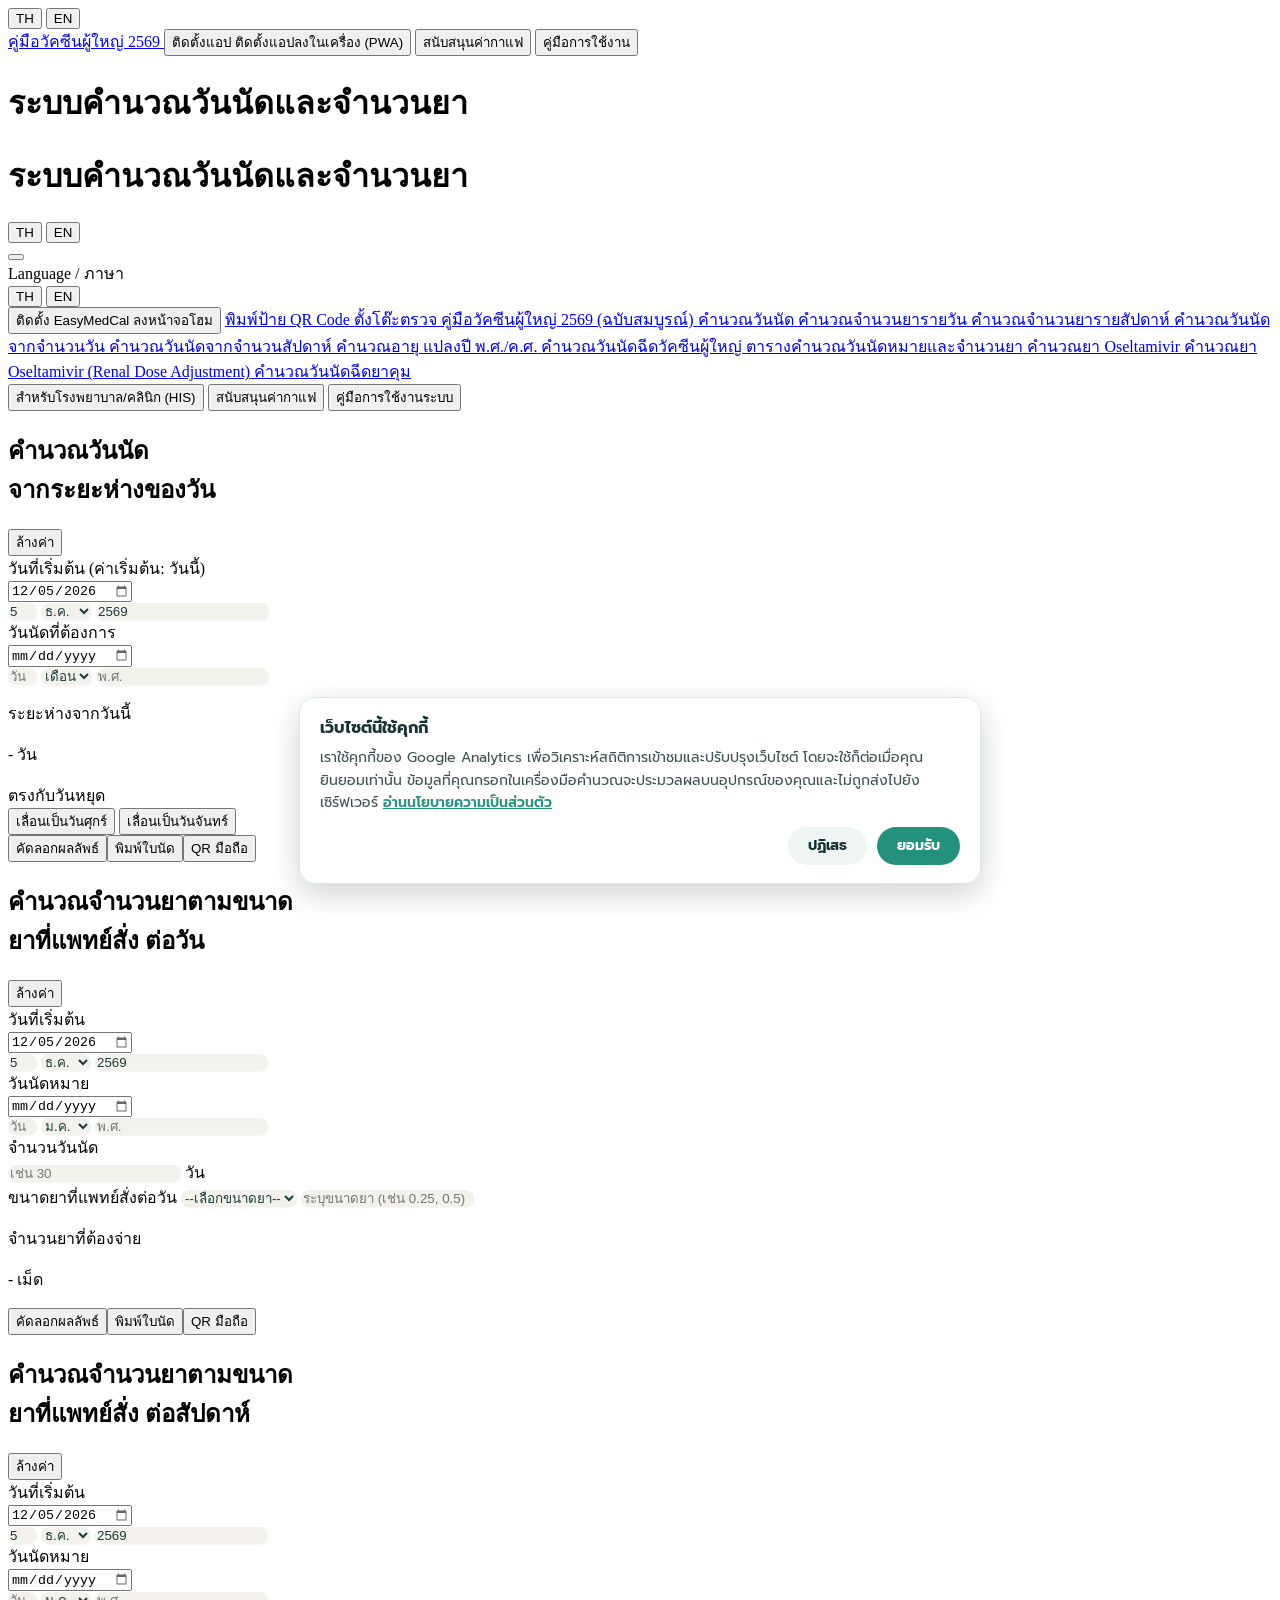
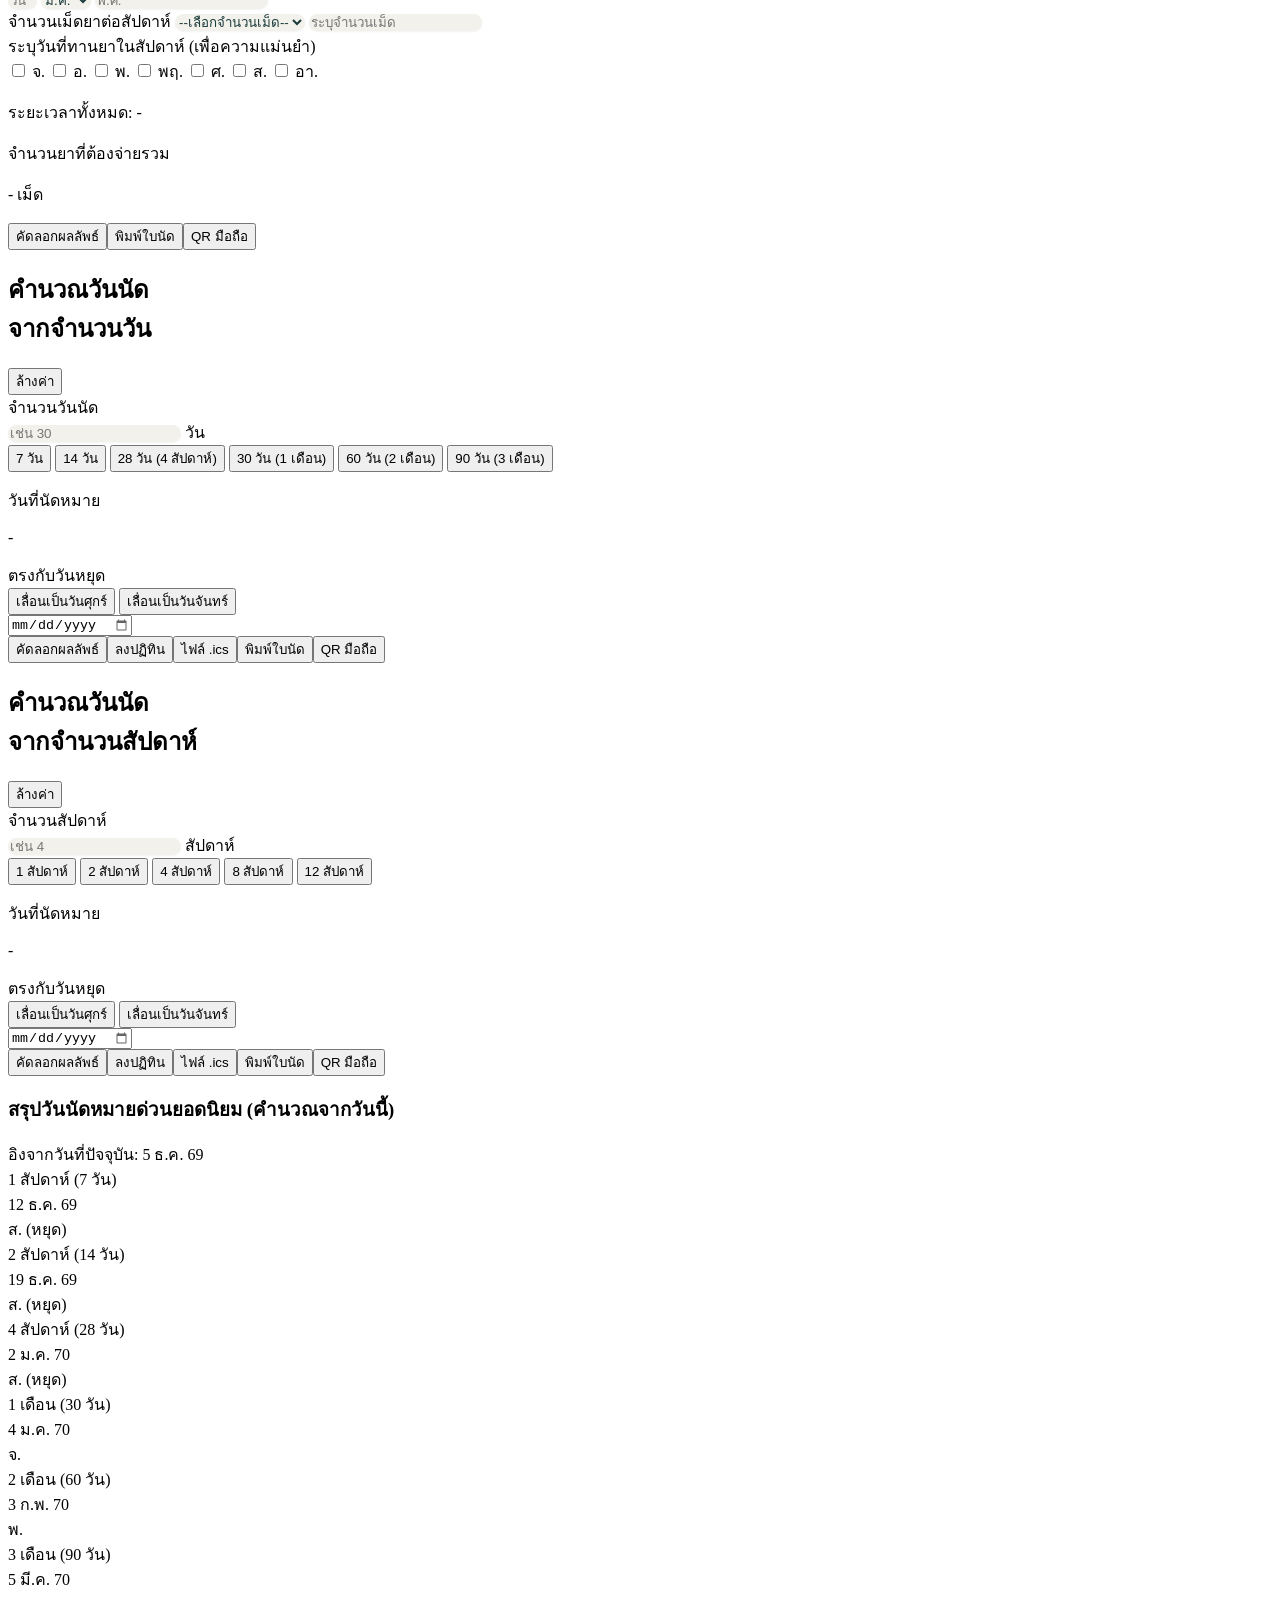
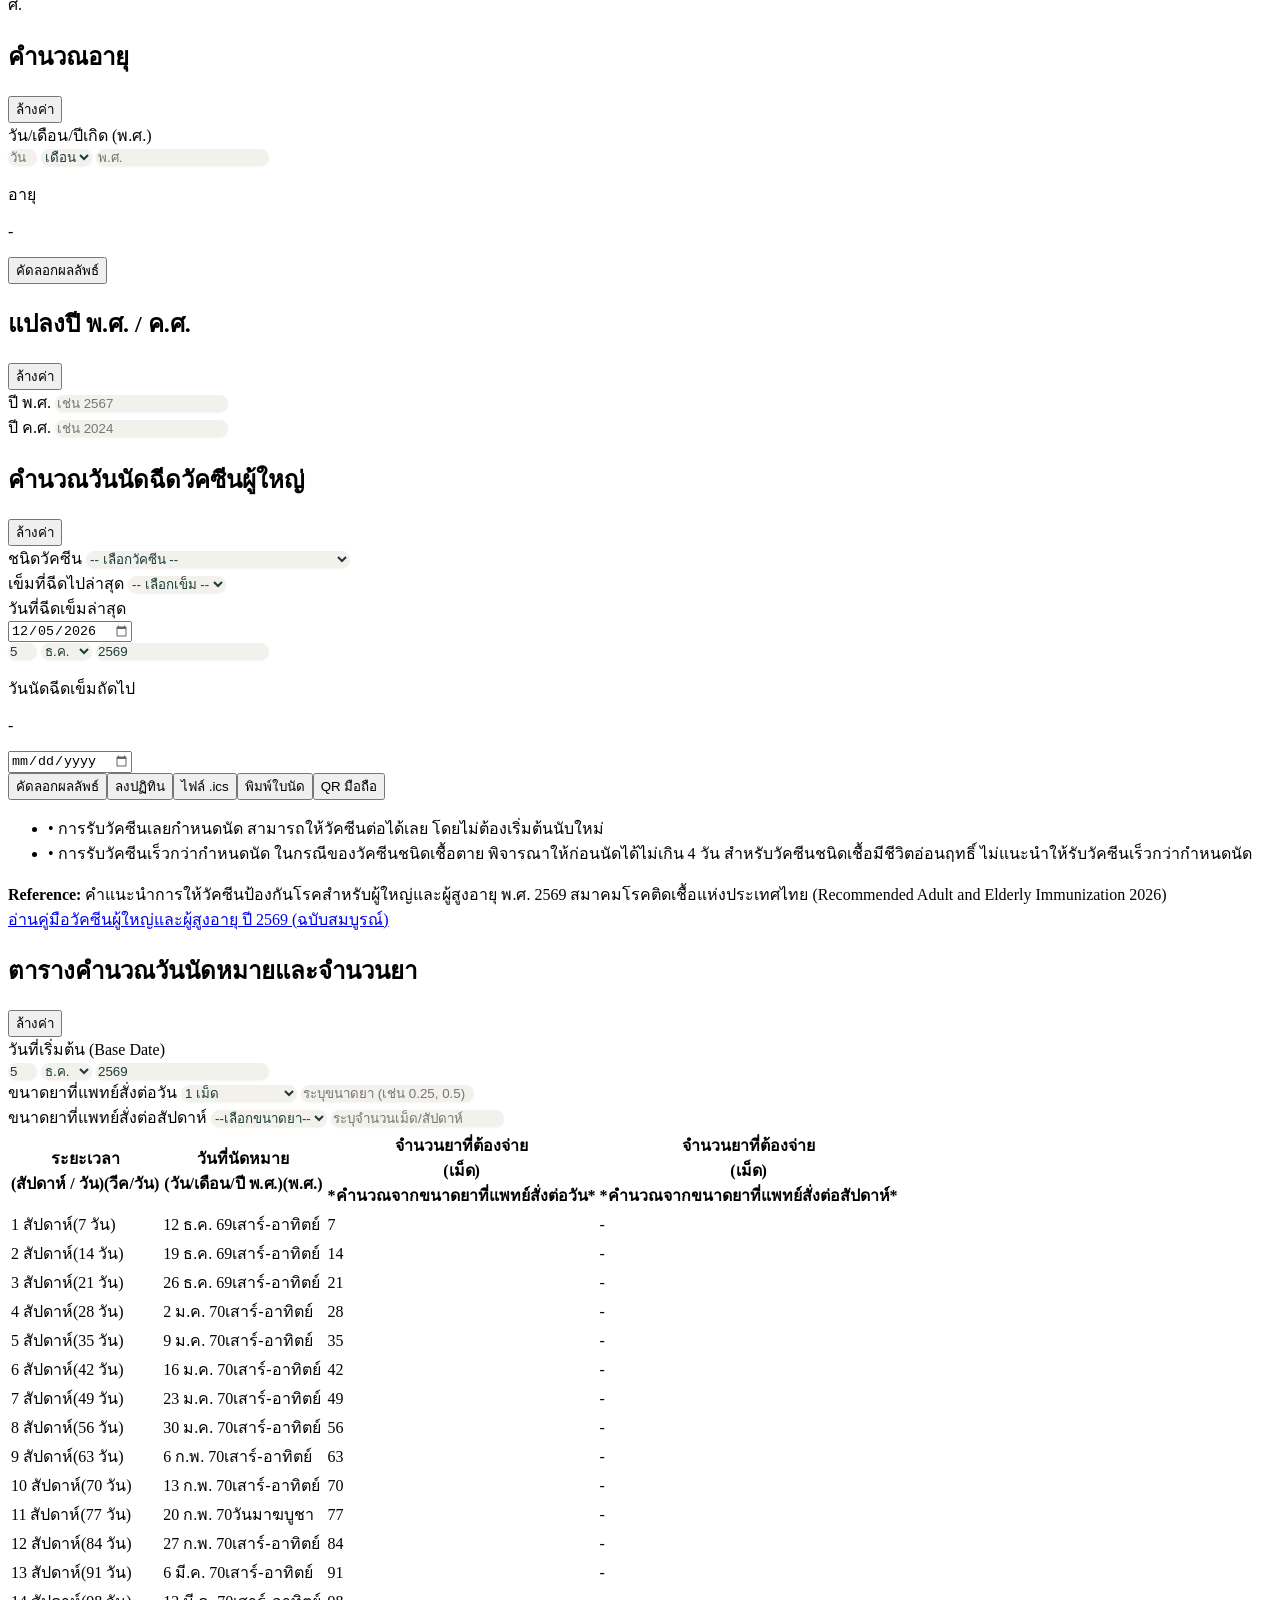
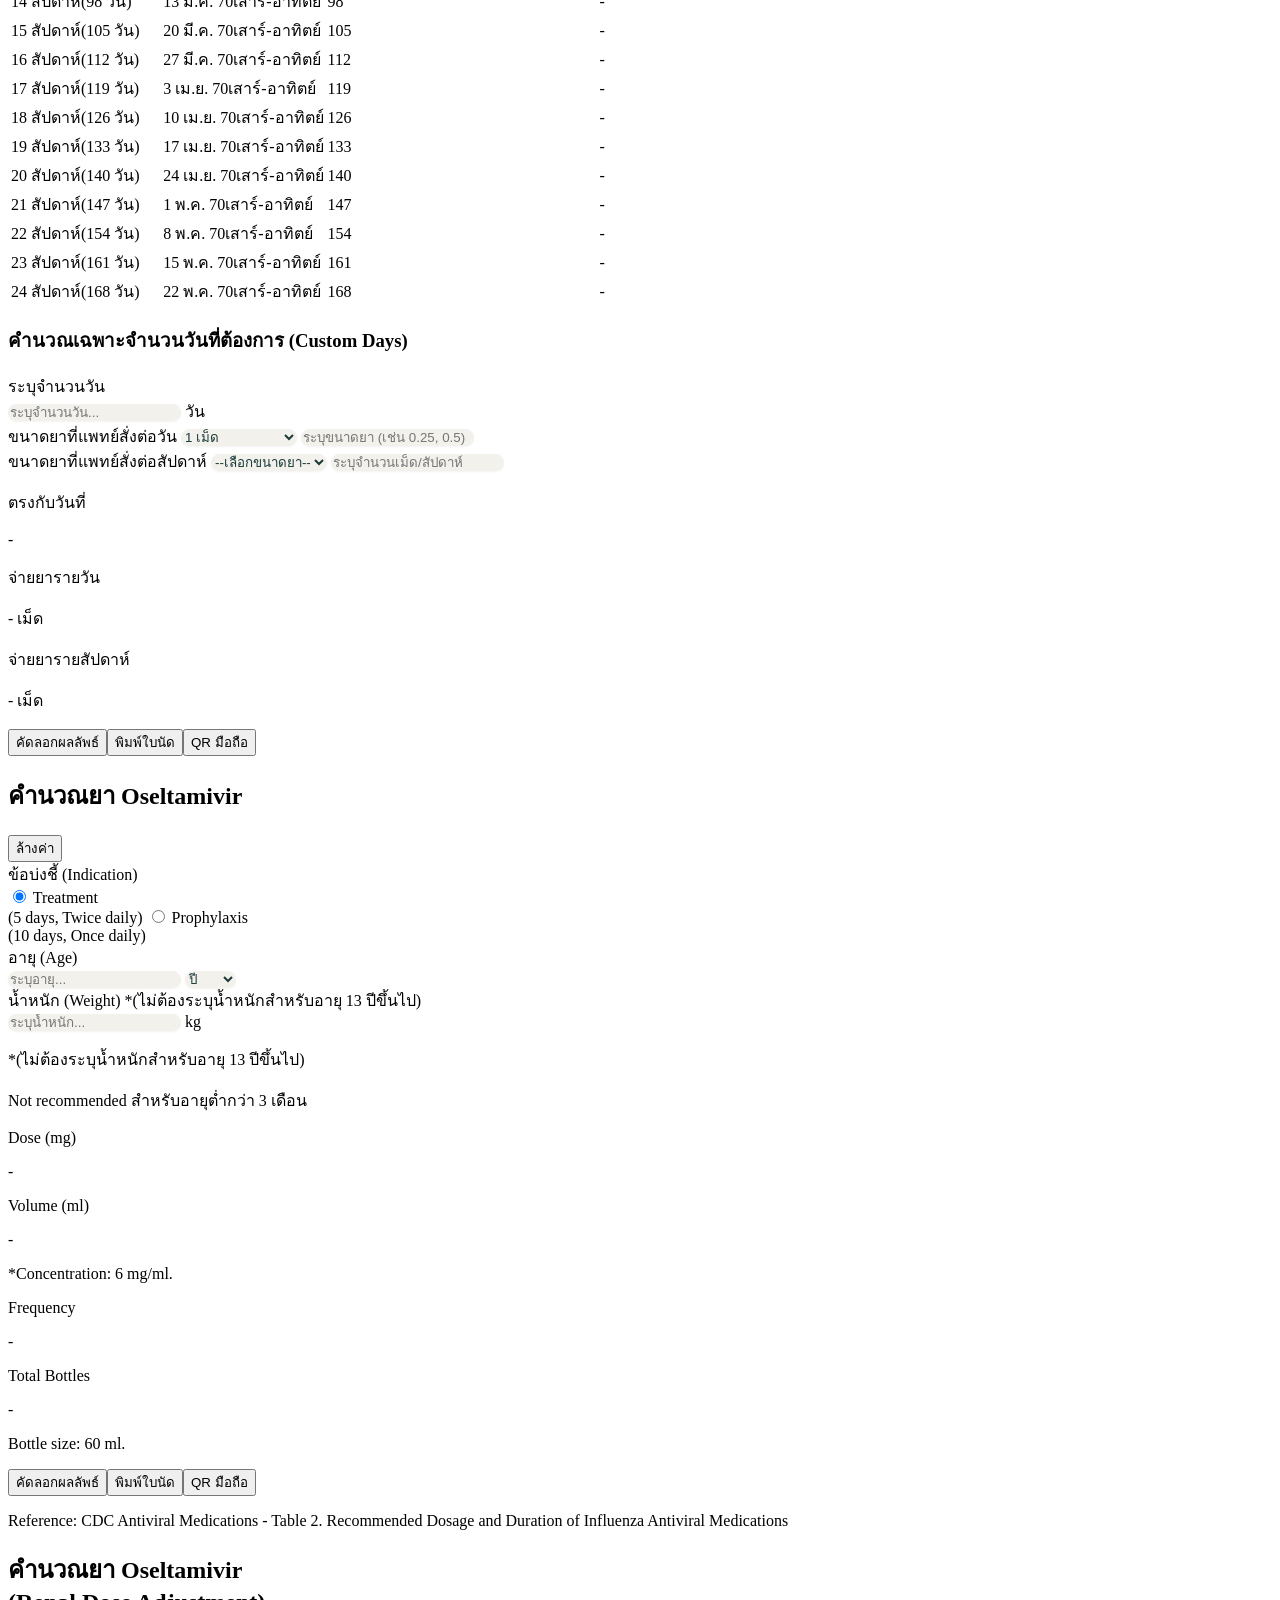
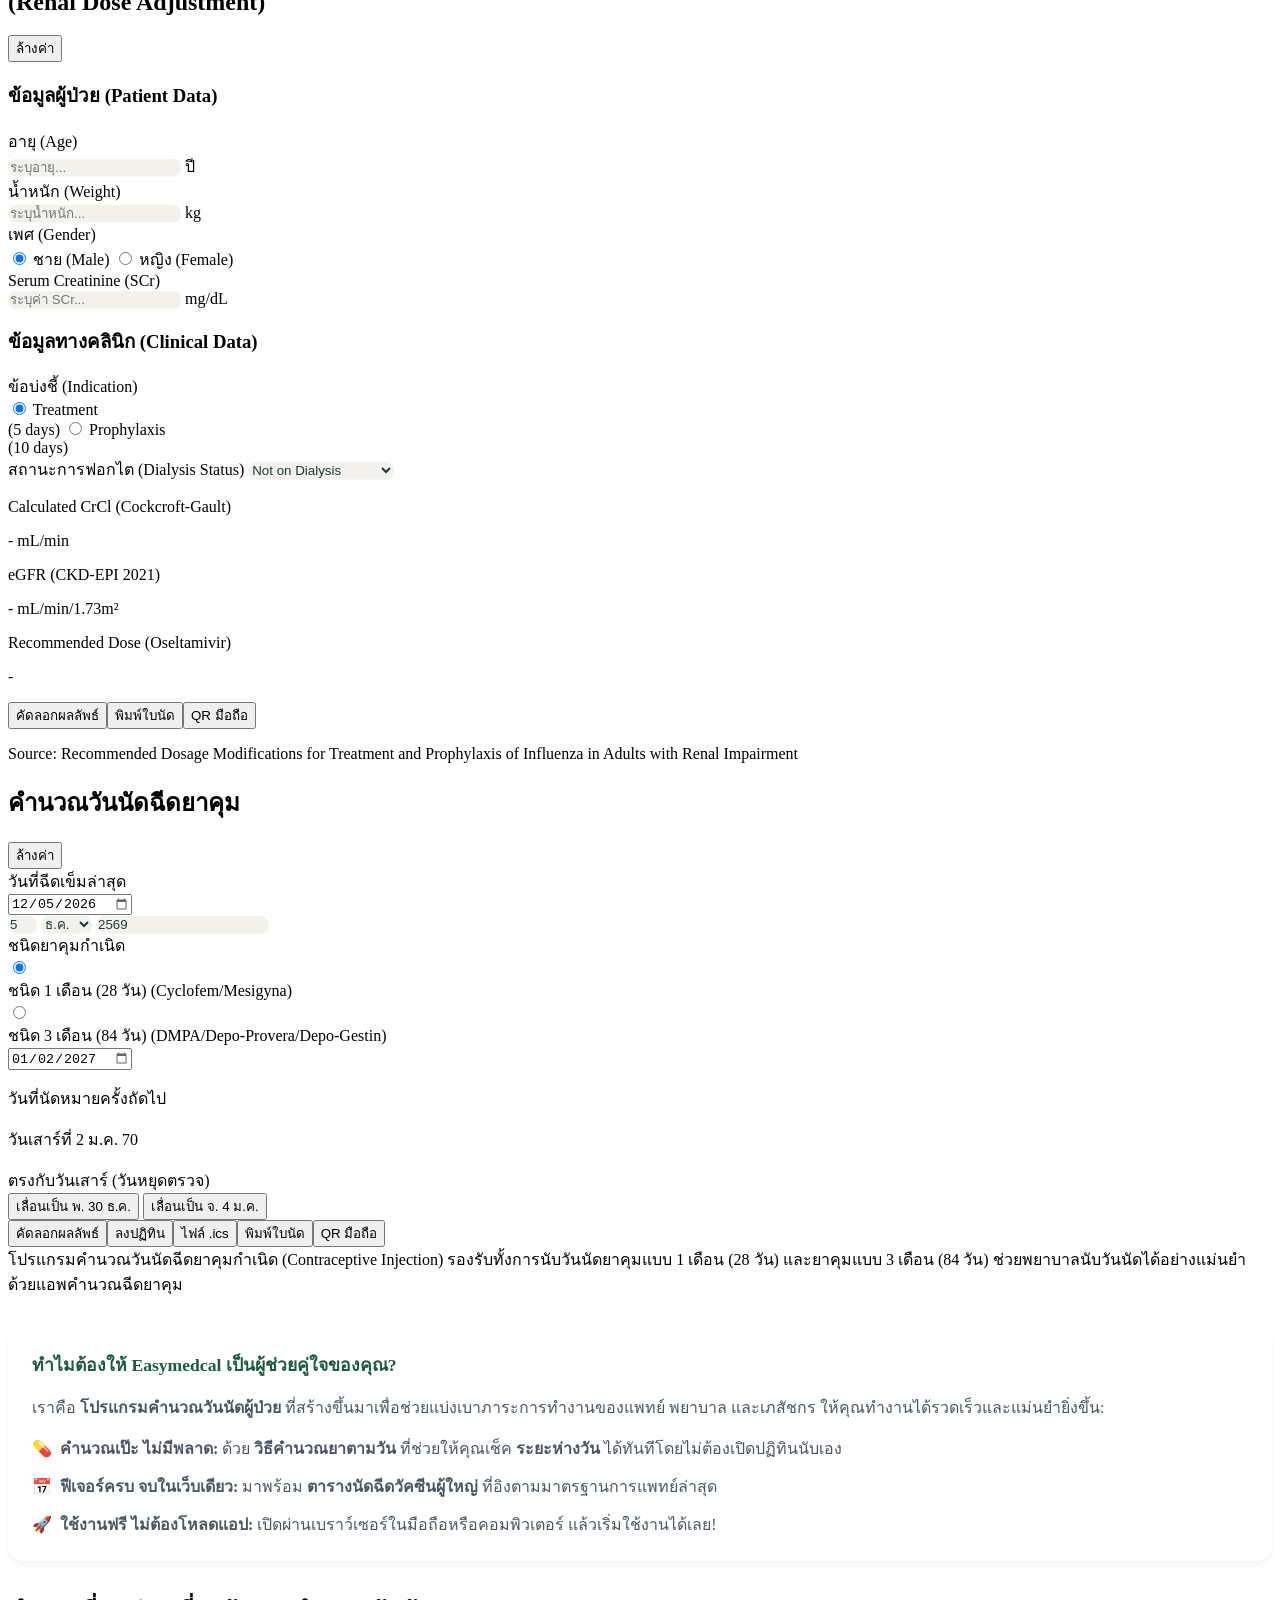
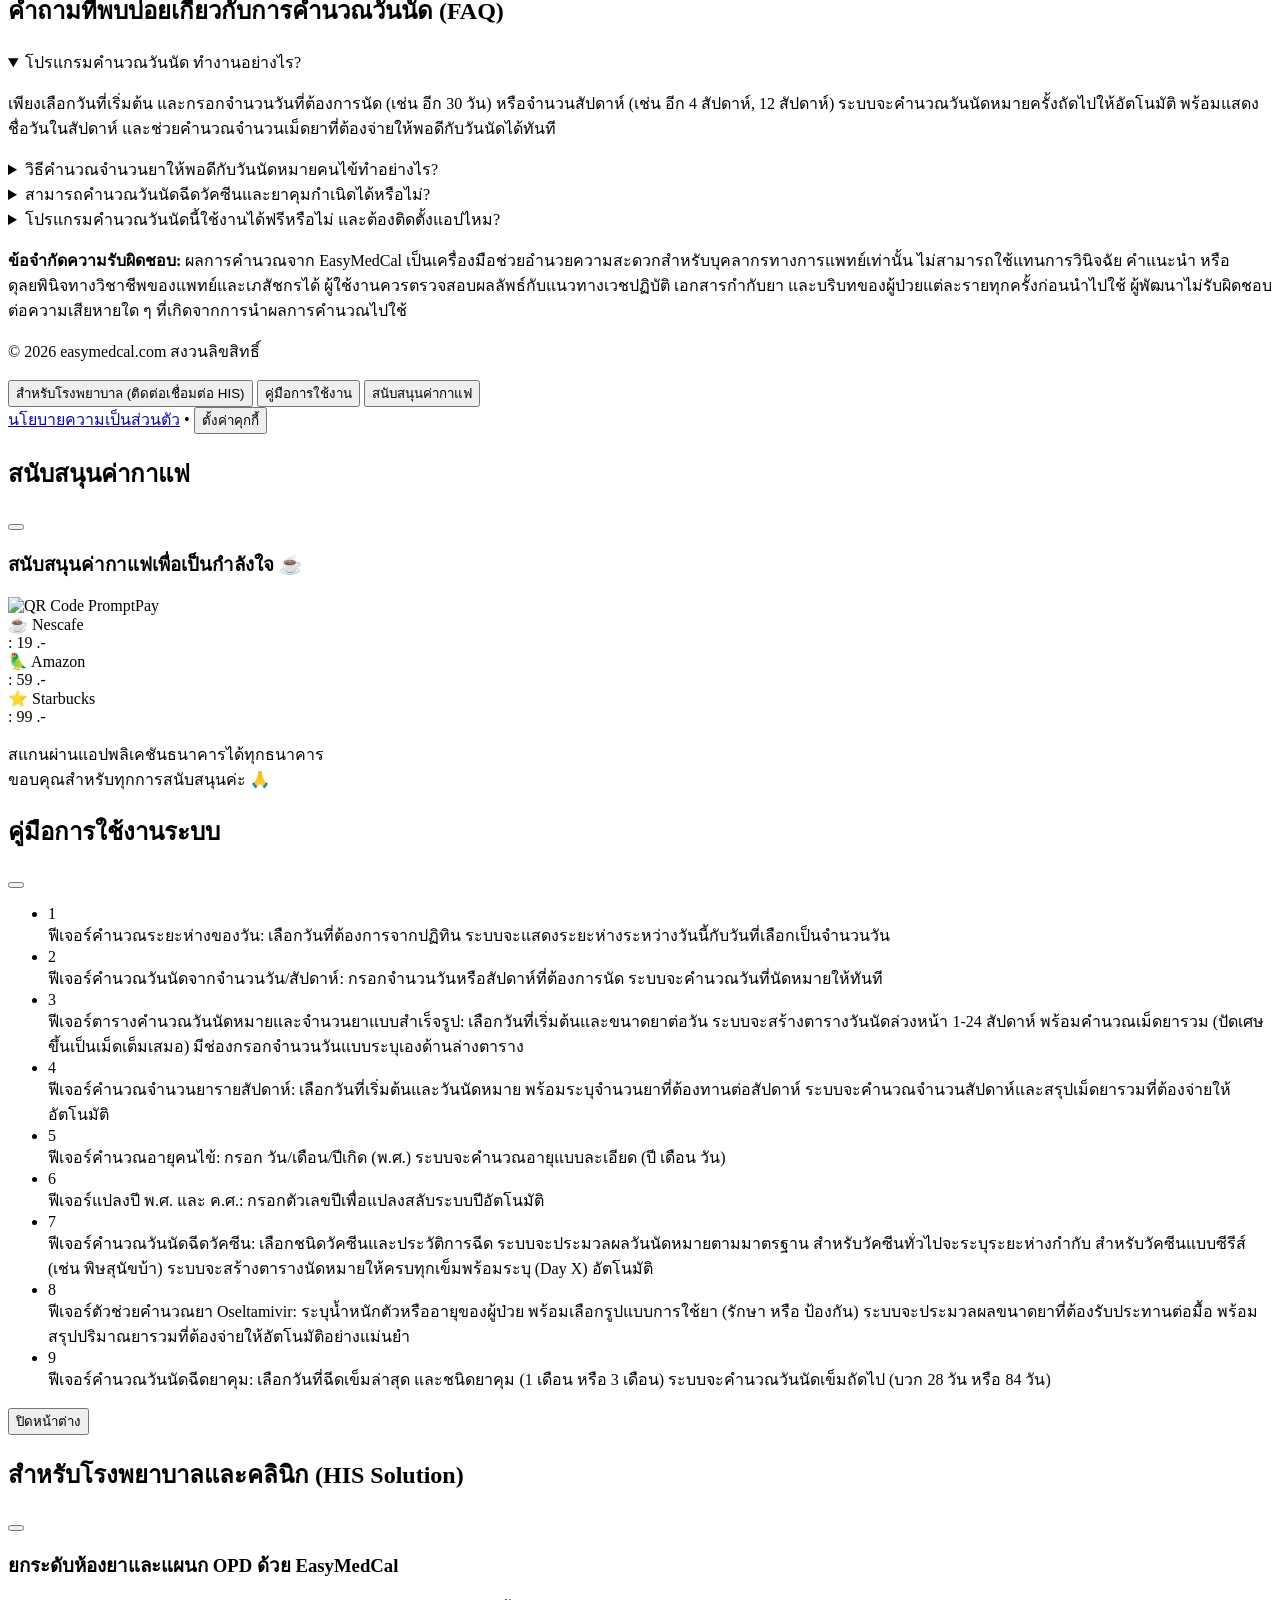
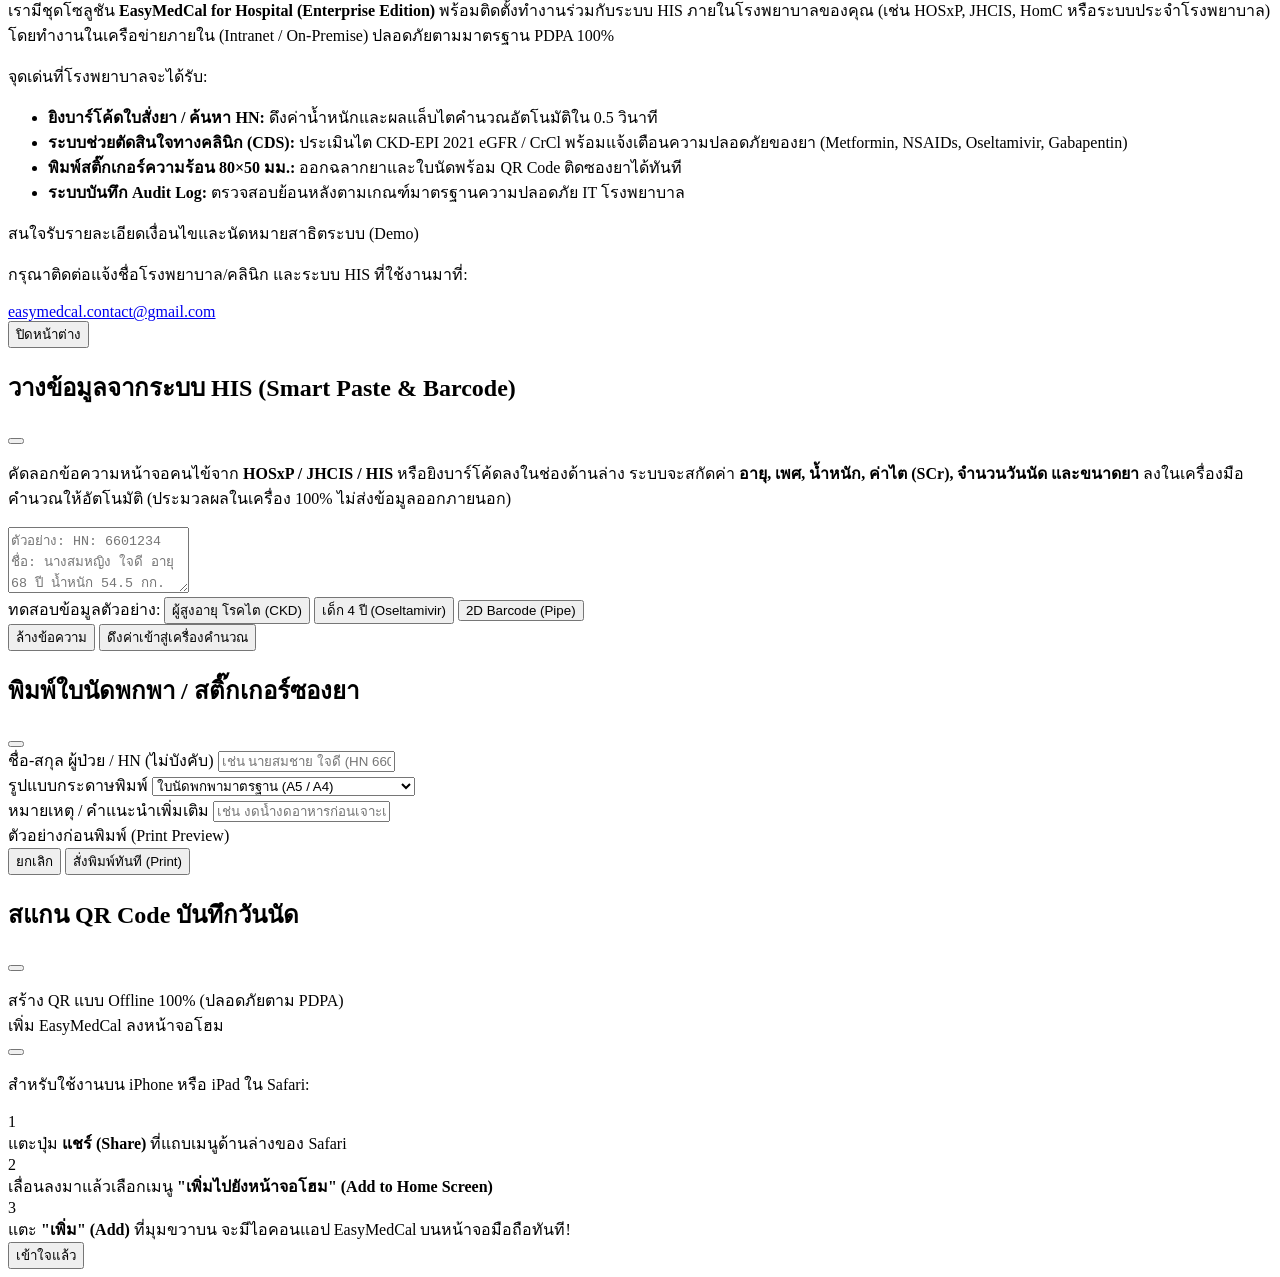
==== commit d23f65a8: "Add files via upload" ====
--- a/index.html
+++ b/index.html
@@ -134,7 +134,7 @@
     </script>
     
     <!-- Custom Styles -->
-    <link rel="stylesheet" href="styles.css?v=1.2">
+    <link rel="stylesheet" href="styles.css?v=1.3">
     <style>
         .form-input, .form-select {
             background-color: #f3f1eb;
@@ -185,6 +185,13 @@
                         <!-- Tooltip -->
                         <span data-i18n="tooltip_article" class="absolute top-full mt-2 right-0 w-max px-3 py-1.5 bg-gray-800 text-white text-xs font-medium rounded-lg opacity-0 group-hover:opacity-100 transition-opacity pointer-events-none shadow-lg">คู่มือวัคซีนผู้ใหญ่ 2569</span>
                     </a>
+                    <!-- Install App Button (Desktop Header) -->
+                    <button type="button" id="btnDesktopInstall" class="btnInstallApp hidden h-10 md:h-11 px-3.5 flex items-center justify-center gap-1.5 bg-gradient-to-r from-emerald-600 to-teal-500 hover:from-emerald-500 hover:to-teal-400 text-white rounded-full transition shadow-lg group relative border border-white/20 font-bold text-xs" title="ติดตั้งแอปลงในเครื่อง">
+                        <i class="ph-bold ph-download-simple text-lg"></i>
+                        <span class="hidden xl:inline" data-i18n="btn_install_app">ติดตั้งแอป</span>
+                        <!-- Tooltip -->
+                        <span class="absolute top-full mt-2 right-0 w-max px-3 py-1.5 bg-gray-800 text-white text-xs font-medium rounded-lg opacity-0 group-hover:opacity-100 transition-opacity pointer-events-none shadow-lg">ติดตั้งแอปลงในเครื่อง (PWA)</span>
+                    </button>
                     <!-- Coffee Button -->
                     <button class="btnOpenCoffee w-10 h-10 md:w-11 md:h-11 flex items-center justify-center bg-[#ffc395] hover:bg-[#e0ab82] text-[#24917d] rounded-full transition shadow-lg group relative border border-white/20">
                         <i class="ph-bold ph-coffee text-xl md:text-2xl"></i>
@@ -244,6 +251,18 @@
                             <button id="btnLangENMobile" class="btnLangEN px-3 py-1 rounded-full text-xs font-bold transition text-white/70 hover:text-white">EN</button>
                         </div>
                     </div>
+
+                    <!-- Install App Button (Mobile Menu) -->
+                    <button type="button" class="btnInstallApp w-full inline-flex items-center justify-center gap-2 bg-gradient-to-r from-emerald-600 to-teal-500 text-white font-bold px-4 py-2.5 rounded-xl text-xs sm:text-sm shadow-md hover:brightness-110 transition border border-white/20 mb-1">
+                        <i class="ph-bold ph-download-simple text-base text-amber-300"></i>
+                        <span data-i18n="menu_install_app">ติดตั้ง EasyMedCal ลงหน้าจอโฮม</span>
+                    </button>
+
+                    <!-- Printable Standee Link -->
+                    <a href="standee.html" target="_blank" class="mobile-nav-link inline-flex items-center gap-2 bg-[#1a4a40] text-[#fff2d1] px-4 py-2.5 rounded-xl text-xs font-semibold hover:bg-opacity-90 border border-white/10 mb-1">
+                        <i class="ph-bold ph-printer text-base text-emerald-300"></i>
+                        <span>พิมพ์ป้าย QR Code ตั้งโต๊ะตรวจ</span>
+                    </a>
 
                     <!-- Vaccine Article Guide Link -->
                     <a href="articles/adult-vaccine-schedule-2026" class="mobile-nav-link inline-flex items-center gap-2 bg-[#244c41] text-[#fff2d1] px-4 py-3 rounded-xl text-sm font-bold hover:bg-[#1a3830] border border-white/20 shadow-sm">
@@ -289,6 +308,9 @@
                     
                     <!-- Action Buttons at the Bottom -->
                     <div class="mt-4 pt-4 border-t border-white/20 flex flex-col gap-3">
+                        <button type="button" class="btnOpenHospitalContact mobile-nav-link w-full inline-flex items-center justify-center gap-2 bg-emerald-950 hover:bg-emerald-900 text-emerald-200 px-4 py-3 rounded-xl text-sm font-bold shadow-md transition border border-emerald-500/30">
+                            <i class="ph-bold ph-hospital text-lg"></i> <span data-i18n="btn_his_contact">สำหรับโรงพยาบาล/คลินิก (HIS)</span>
+                        </button>
                         <button class="btnOpenCoffee mobile-nav-link w-full inline-flex items-center justify-center gap-2 bg-[#ffc395] hover:bg-[#e0ab82] text-[#1a5b4b] px-4 py-3 rounded-xl text-sm font-bold shadow-md transition">
                             <i class="ph-bold ph-coffee text-lg"></i> <span data-i18n="btn_coffee">สนับสนุนค่ากาแฟ</span>
                         </button>
@@ -666,7 +688,7 @@
             </div>
 
             <!-- Quick Glance Appointment Summary Widget -->
-            <div class="bg-cardinner rounded-[1.5rem] p-5 shadow-md border border-white/20">
+            <div id="quickGlanceContainer" class="bg-cardinner rounded-[1.5rem] p-5 shadow-md border border-white/20">
                 <div class="flex flex-col sm:flex-row sm:items-center justify-between gap-2 mb-3">
                     <h3 class="text-base sm:text-lg font-bold text-[#1a5b4b] flex items-center gap-2">
                         <i class="ph-fill ph-lightning text-xl text-amber-500"></i>
@@ -1275,7 +1297,7 @@
         </div>
 
         <!-- FAQ Section (Visible for Users & SEO / Rich Snippets Validation) -->
-        <section class="bg-white rounded-2xl p-6 shadow-sm my-8 border border-gray-100">
+        <section id="faq-section" class="bg-white rounded-2xl p-6 shadow-sm my-8 border border-gray-100">
             <h2 class="text-xl font-bold text-[#1a5b4b] mb-4 flex items-center gap-2">
                 <i class="ph-fill ph-question text-2xl text-[#24917d]"></i> คำถามที่พบบ่อยเกี่ยวกับการคำนวณวันนัด (FAQ)
             </h2>
@@ -1332,6 +1354,9 @@
         </div>
         <p><span data-i18n="footer_copyright">© 2026 easymedcal.com สงวนลิขสิทธิ์</span></p>
         <div class="flex items-center justify-center gap-2 mt-2">
+            <button class="btnOpenHospitalContact inline-flex items-center gap-1.5 bg-[#102727] text-emerald-300 border border-emerald-500/30 px-3.5 py-1 rounded-full text-xs font-bold hover:bg-[#163838] transition">
+                <i class="ph-fill ph-hospital text-sm"></i> <span data-i18n="footer_his_contact">สำหรับโรงพยาบาล (ติดต่อเชื่อมต่อ HIS)</span>
+            </button>
             <button class="btnOpenManual inline-flex items-center gap-1 bg-[#163333] text-white px-3 py-1 rounded-full text-xs font-bold hover:bg-[#24917d] transition">
                 <i class="ph-fill ph-question text-sm"></i> <span data-i18n="user_manual_btn">คู่มือการใช้งาน</span>
             </button>
@@ -1476,11 +1501,214 @@
         </div>
     </div>
 
-    <!-- Scripts (order matters: data -> core logic -> translations -> UI) -->
+    <!-- Hospital HIS Integration Inquiry Modal -->
+    <div id="hospitalContactModal" class="fixed inset-0 z-[120] flex items-center justify-center bg-black/60 hidden backdrop-blur-sm p-4">
+        <div class="bg-white rounded-2xl shadow-2xl max-w-lg w-full overflow-hidden flex flex-col max-h-[92vh]">
+            <div class="flex justify-between items-center p-4 border-b border-gray-200 bg-[#102727] text-white">
+                <h2 class="text-base sm:text-lg font-bold flex items-center gap-2">
+                    <i class="ph-fill ph-hospital text-xl text-emerald-400"></i>
+                    <span>สำหรับโรงพยาบาลและคลินิก (HIS Solution)</span>
+                </h2>
+                <button type="button" id="btnCloseHospitalContact" class="text-white/70 hover:text-white transition">
+                    <i class="ph-bold ph-x text-xl"></i>
+                </button>
+            </div>
+            <div class="p-5 overflow-y-auto space-y-4 text-xs sm:text-sm text-textdark">
+                <div class="bg-emerald-50 border border-emerald-200 rounded-xl p-3.5 text-emerald-950">
+                    <h3 class="font-bold text-sm mb-1 text-emerald-900 flex items-center gap-1.5">
+                        <i class="ph-bold ph-check-circle text-emerald-600"></i> ยกระดับห้องยาและแผนก OPD ด้วย EasyMedCal
+                    </h3>
+                    <p class="text-xs text-emerald-800 leading-relaxed">
+                        เรามีชุดโซลูชัน <strong>EasyMedCal for Hospital (Enterprise Edition)</strong> พร้อมติดตั้งทำงานร่วมกับระบบ HIS ภายในโรงพยาบาลของคุณ (เช่น HOSxP, JHCIS, HomC หรือระบบประจำโรงพยาบาล) โดยทำงานในเครือข่ายภายใน (Intranet / On-Premise) ปลอดภัยตามมาตรฐาน PDPA 100%
+                    </p>
+                </div>
+
+                <div class="space-y-2">
+                    <div class="font-bold text-gray-800">จุดเด่นที่โรงพยาบาลจะได้รับ:</div>
+                    <ul class="space-y-1.5 text-gray-600 list-disc list-inside">
+                        <li><strong>ยิงบาร์โค้ดใบสั่งยา / ค้นหา HN:</strong> ดึงค่าน้ำหนักและผลแล็บไตคำนวณอัตโนมัติใน 0.5 วินาที</li>
+                        <li><strong>ระบบช่วยตัดสินใจทางคลินิก (CDS):</strong> ประเมินไต CKD-EPI 2021 eGFR / CrCl พร้อมแจ้งเตือนความปลอดภัยของยา (Metformin, NSAIDs, Oseltamivir, Gabapentin)</li>
+                        <li><strong>พิมพ์สติ๊กเกอร์ความร้อน 80×50 มม.:</strong> ออกฉลากยาและใบนัดพร้อม QR Code ติดซองยาได้ทันที</li>
+                        <li><strong>ระบบบันทึก Audit Log:</strong> ตรวจสอบย้อนหลังตามเกณฑ์มาตรฐานความปลอดภัย IT โรงพยาบาล</li>
+                    </ul>
+                </div>
+
+                <div class="bg-gray-50 border border-gray-200 rounded-xl p-4 text-center space-y-2">
+                    <span class="text-xs font-bold text-gray-500 block">สนใจรับรายละเอียดเงื่อนไขและนัดหมายสาธิตระบบ (Demo)</span>
+                    <p class="text-xs text-gray-600">กรุณาติดต่อแจ้งชื่อโรงพยาบาล/คลินิก และระบบ HIS ที่ใช้งานมาที่:</p>
+                    <a href="mailto:easymedcal.contact@gmail.com?subject=สอบถามรายละเอียดการเชื่อมต่อระบบ%20HIS%20(EasyMedCal)&body=เรียน%20ทีมงาน%20EasyMedCal%0A%0Aชื่อผู้ติดต่อ:%20%0Aโรงพยาบาล/คลินิก:%20%0Aระบบ%20HIS%20ที่ใช้งาน:%20(เช่น%20HOSxP,%20JHCIS,%20อื่น%E0%B9%86)%0Aเบอร์โทรศัพท์ติดต่อ:%20%0Aรายละเอียดที่ต้องการสอบถาม:%20" class="inline-flex items-center gap-2 bg-[#24917d] hover:bg-[#1f7a69] text-white px-5 py-2.5 rounded-xl font-bold text-sm shadow transition">
+                        <i class="ph-bold ph-envelope-simple text-lg"></i>
+                        <span>easymedcal.contact@gmail.com</span>
+                    </a>
+                </div>
+            </div>
+            <div class="p-3.5 border-t border-gray-200 bg-gray-50 flex justify-end">
+                <button type="button" id="btnCancelHospitalContact" class="px-5 py-2 rounded-xl text-xs font-bold text-gray-600 hover:bg-gray-200 transition">
+                    ปิดหน้าต่าง
+                </button>
+            </div>
+        </div>
+    </div>
+
+    <!-- Smart Paste (HIS Text / Barcode) Modal -->
+    <div id="smartPasteModal" class="fixed inset-0 z-[110] flex items-center justify-center bg-black/60 hidden backdrop-blur-sm p-4">
+        <div class="bg-white rounded-2xl shadow-2xl max-w-lg w-full overflow-hidden flex flex-col">
+            <div class="flex justify-between items-center p-4 border-b border-gray-200 bg-[#102727] text-white">
+                <h2 class="text-base sm:text-lg font-bold flex items-center gap-2">
+                    <i class="ph-fill ph-clipboard-text text-xl text-emerald-400"></i>
+                    <span>วางข้อมูลจากระบบ HIS (Smart Paste & Barcode)</span>
+                </h2>
+                <button type="button" id="btnCloseSmartPaste" class="text-white/70 hover:text-white transition">
+                    <i class="ph-bold ph-x text-xl"></i>
+                </button>
+            </div>
+            <div class="p-5 space-y-4 text-sm text-textdark">
+                <p class="text-xs text-gray-600 leading-relaxed">
+                    คัดลอกข้อความหน้าจอคนไข้จาก <strong>HOSxP / JHCIS / HIS</strong> หรือยิงบาร์โค้ดลงในช่องด้านล่าง ระบบจะสกัดค่า <strong>อายุ, เพศ, น้ำหนัก, ค่าไต (SCr), จำนวนวันนัด และขนาดยา</strong> ลงในเครื่องมือคำนวณให้อัตโนมัติ (ประมวลผลในเครื่อง 100% ไม่ส่งข้อมูลออกภายนอก)
+                </p>
+                <textarea id="smartPasteInput" rows="4" class="w-full rounded-xl border border-gray-300 p-3 text-sm font-medium focus:outline-none focus:ring-2 focus:ring-[#24917d]" placeholder="ตัวอย่าง: HN: 6601234 ชื่อ: นางสมหญิง ใจดี อายุ 68 ปี น้ำหนัก 54.5 กก. SCr 1.42 mg/dL นัด 84 วัน วันละ 1.5 เม็ด&#10;หรือรูปแบบบาร์โค้ด: 6601234|นางสมหญิง ใจดี|68|F|54.5|1.42|84|1.5"></textarea>
+                <div class="flex flex-wrap gap-1.5 items-center">
+                    <span class="text-xs font-bold text-gray-500">ทดสอบข้อมูลตัวอย่าง:</span>
+                    <button type="button" class="btnSamplePaste text-xs px-2.5 py-1 rounded-lg bg-gray-100 hover:bg-emerald-50 text-textdark font-semibold border border-gray-200" data-sample="HN: 6601234 ชื่อ: นางสมหญิง ใจดี อายุ 68 ปี น้ำหนัก 54.5 กก. SCr 1.42 mg/dL นัด 84 วัน วันละ 1.5 เม็ด">ผู้สูงอายุ โรคไต (CKD)</button>
+                    <button type="button" class="btnSamplePaste text-xs px-2.5 py-1 rounded-lg bg-gray-100 hover:bg-emerald-50 text-textdark font-semibold border border-gray-200" data-sample="HN: 6700812 ด.ช.ต้นกล้า แข็งแรง อายุ 4 ปี น้ำหนัก 16.5 กก.">เด็ก 4 ปี (Oseltamivir)</button>
+                    <button type="button" class="btnSamplePaste text-xs px-2.5 py-1 rounded-lg bg-gray-100 hover:bg-emerald-50 text-textdark font-semibold border border-gray-200" data-sample="6700999|นายสมชาย รักดี|72|M|62.0|1.85|56|2">2D Barcode (Pipe)</button>
+                </div>
+                <div class="flex justify-end gap-2 pt-2 border-t border-gray-100">
+                    <button type="button" id="btnClearSmartPaste" class="px-4 py-2 rounded-xl text-xs font-bold text-gray-600 hover:bg-gray-100">ล้างข้อความ</button>
+                    <button type="button" id="btnApplySmartPaste" class="px-5 py-2.5 rounded-xl text-xs sm:text-sm font-bold bg-[#24917d] hover:bg-[#1f7a69] text-white shadow-md flex items-center gap-1.5">
+                        <i class="ph-bold ph-magic-wand"></i> ดึงค่าเข้าสู่เครื่องคำนวณ
+                    </button>
+                </div>
+            </div>
+        </div>
+    </div>
+
+    <!-- Printable Appointment Slip / Sticker Modal -->
+    <div id="printSlipModal" class="fixed inset-0 z-[110] flex items-center justify-center bg-black/60 hidden backdrop-blur-sm p-4">
+        <div class="bg-white rounded-2xl shadow-2xl max-w-lg w-full overflow-hidden flex flex-col max-h-[92vh]">
+            <div class="flex justify-between items-center p-4 border-b border-gray-200 bg-[#24917d] text-white">
+                <h2 class="text-base sm:text-lg font-bold flex items-center gap-2">
+                    <i class="ph-fill ph-printer text-xl"></i>
+                    <span>พิมพ์ใบนัดพกพา / สติ๊กเกอร์ซองยา</span>
+                </h2>
+                <button type="button" id="btnClosePrintSlip" class="text-white/80 hover:text-white transition">
+                    <i class="ph-bold ph-x text-xl"></i>
+                </button>
+            </div>
+            <div class="p-5 overflow-y-auto space-y-4 text-sm text-textdark">
+                <div class="grid grid-cols-1 sm:grid-cols-2 gap-3">
+                    <div>
+                        <label class="block text-xs font-bold text-gray-600 mb-1">ชื่อ-สกุล ผู้ป่วย / HN (ไม่บังคับ)</label>
+                        <input type="text" id="printSlipPatient" class="w-full rounded-xl border border-gray-300 px-3 py-2 text-sm" placeholder="เช่น นายสมชาย ใจดี (HN 6601234)">
+                    </div>
+                    <div>
+                        <label class="block text-xs font-bold text-gray-600 mb-1">รูปแบบกระดาษพิมพ์</label>
+                        <select id="printSlipFormat" class="w-full rounded-xl border border-gray-300 px-3 py-2 text-sm font-semibold">
+                            <option value="standard">ใบนัดพกพามาตรฐาน (A5 / A4)</option>
+                            <option value="thermal">สติ๊กเกอร์ความร้อนติดซองยา (80x50 มม.)</option>
+                        </select>
+                    </div>
+                </div>
+                <div>
+                    <label class="block text-xs font-bold text-gray-600 mb-1">หมายเหตุ / คำแนะนำเพิ่มเติม</label>
+                    <input type="text" id="printSlipNote" class="w-full rounded-xl border border-gray-300 px-3 py-2 text-sm" placeholder="เช่น งดน้ำงดอาหารก่อนเจาะเลือด 8 ชม. / นำซองยาเดิมมาด้วย">
+                </div>
+                <!-- Live Preview Box -->
+                <div class="border-2 border-dashed border-gray-300 rounded-xl p-4 bg-gray-50">
+                    <div class="text-[11px] font-bold text-gray-400 uppercase mb-2">ตัวอย่างก่อนพิมพ์ (Print Preview)</div>
+                    <div id="printSlipPreviewBox" class="bg-white border border-gray-200 rounded-lg p-4 text-textdark shadow-sm"></div>
+                </div>
+            </div>
+            <div class="p-4 border-t border-gray-200 bg-gray-50 flex justify-end gap-2">
+                <button type="button" id="btnCancelPrintSlip" class="px-4 py-2 rounded-xl text-xs font-bold text-gray-600 hover:bg-gray-200">ยกเลิก</button>
+                <button type="button" id="btnConfirmPrintSlip" class="px-5 py-2.5 rounded-xl text-xs sm:text-sm font-bold bg-[#102727] hover:bg-[#1a3b3b] text-white shadow-md flex items-center gap-1.5">
+                    <i class="ph-bold ph-printer text-base"></i> สั่งพิมพ์ทันที (Print)
+                </button>
+            </div>
+        </div>
+    </div>
+
+    <!-- Mobile QR Code Modal (Offline SVG QR) -->
+    <div id="qrModal" class="fixed inset-0 z-[110] flex items-center justify-center bg-black/60 hidden backdrop-blur-sm p-4">
+        <div class="bg-white rounded-2xl shadow-2xl max-w-sm w-full overflow-hidden flex flex-col text-center">
+            <div class="flex justify-between items-center p-4 border-b border-gray-200 bg-[#102727] text-white">
+                <h2 class="text-base font-bold flex items-center gap-2">
+                    <i class="ph-fill ph-qr-code text-xl text-emerald-400"></i>
+                    <span>สแกน QR Code บันทึกวันนัด</span>
+                </h2>
+                <button type="button" id="btnCloseQrModal" class="text-white/80 hover:text-white transition">
+                    <i class="ph-bold ph-x text-xl"></i>
+                </button>
+            </div>
+            <div class="p-6 flex flex-col items-center space-y-3">
+                <p id="qrModalTitle" class="text-sm font-bold text-[#163333]"></p>
+                <div id="qrSvgContainer" class="p-3 bg-white border-2 border-[#24917d]/30 rounded-2xl shadow-inner flex items-center justify-center"></div>
+                <p id="qrModalDesc" class="text-xs text-gray-600 font-medium leading-relaxed"></p>
+                <span class="inline-flex items-center gap-1 text-[11px] font-bold text-emerald-800 bg-emerald-50 px-3 py-1 rounded-full border border-emerald-200">
+                    <i class="ph-fill ph-shield-check"></i> สร้าง QR แบบ Offline 100% (ปลอดภัยตาม PDPA)
+                </span>
+            </div>
+        </div>
+    </div>
+
+    <!-- iOS Safari Add to Home Screen Modal -->
+    <div id="pwaIosModal" class="fixed inset-0 z-[120] flex items-center justify-center bg-black/60 hidden backdrop-blur-sm p-4">
+        <div class="bg-white rounded-3xl shadow-2xl max-w-sm w-full overflow-hidden text-center border border-slate-200">
+            <div class="flex justify-between items-center p-4 bg-[#102727] text-white">
+                <div class="flex items-center gap-2">
+                    <i class="ph-bold ph-device-mobile text-xl text-emerald-400"></i>
+                    <span class="font-bold text-sm">เพิ่ม EasyMedCal ลงหน้าจอโฮม</span>
+                </div>
+                <button type="button" id="btnClosePwaIosModal" class="text-white/80 hover:text-white transition">
+                    <i class="ph-bold ph-x text-xl"></i>
+                </button>
+            </div>
+            <div class="p-6 space-y-3.5 text-left text-sm text-slate-700">
+                <p class="text-xs text-slate-500 text-center font-medium">สำหรับใช้งานบน iPhone หรือ iPad ใน Safari:</p>
+                
+                <div class="flex items-start gap-3 p-3 bg-slate-50 rounded-2xl border border-slate-200">
+                    <div class="w-7 h-7 rounded-xl bg-teal-100 text-teal-800 flex items-center justify-center font-bold text-xs flex-shrink-0 mt-0.5">
+                        1
+                    </div>
+                    <div class="text-xs">
+                        แตะปุ่ม <strong>แชร์ (Share)</strong> <i class="ph-bold ph-export text-sm text-blue-600 inline"></i> ที่แถบเมนูด้านล่างของ Safari
+                    </div>
+                </div>
+
+                <div class="flex items-start gap-3 p-3 bg-slate-50 rounded-2xl border border-slate-200">
+                    <div class="w-7 h-7 rounded-xl bg-teal-100 text-teal-800 flex items-center justify-center font-bold text-xs flex-shrink-0 mt-0.5">
+                        2
+                    </div>
+                    <div class="text-xs">
+                        เลื่อนลงมาแล้วเลือกเมนู <strong>"เพิ่มไปยังหน้าจอโฮม" (Add to Home Screen)</strong> <i class="ph-bold ph-plus-square text-sm inline"></i>
+                    </div>
+                </div>
+
+                <div class="flex items-start gap-3 p-3 bg-slate-50 rounded-2xl border border-slate-200">
+                    <div class="w-7 h-7 rounded-xl bg-teal-100 text-teal-800 flex items-center justify-center font-bold text-xs flex-shrink-0 mt-0.5">
+                        3
+                    </div>
+                    <div class="text-xs">
+                        แตะ <strong>"เพิ่ม" (Add)</strong> ที่มุมขวาบน จะมีไอคอนแอป EasyMedCal บนหน้าจอมือถือทันที!
+                    </div>
+                </div>
+
+                <button type="button" onclick="document.getElementById('pwaIosModal').classList.add('hidden')" class="w-full py-2.5 rounded-xl bg-[#1a5b4b] text-white font-bold text-xs shadow-md hover:bg-[#124236] transition text-center mt-2">
+                    เข้าใจแล้ว
+                </button>
+            </div>
+        </div>
+    </div>
+
+    <!-- Dedicated Print Output Container (Only visible during @media print) -->
+    <div id="emc-print-container"></div>
+
+    <!-- Scripts (order matters: data -> core logic -> qr -> translations -> UI) -->
     <script src="js/data/thai-holidays.js?v=1.0"></script>
-    <script src="js/core.js?v=1.2"></script>
-    <script src="js/i18n.js?v=1.2"></script>
-    <script src="app.js?v=2.2"></script>
+    <script src="js/core.js?v=1.3"></script>
+    <script src="js/qr.js?v=1.0"></script>
+    <script src="js/i18n.js?v=1.3"></script>
+    <script src="app.js?v=2.3"></script>
     <script src="js/pwa.js?v=1.0" defer></script>
 </body>
 </html>
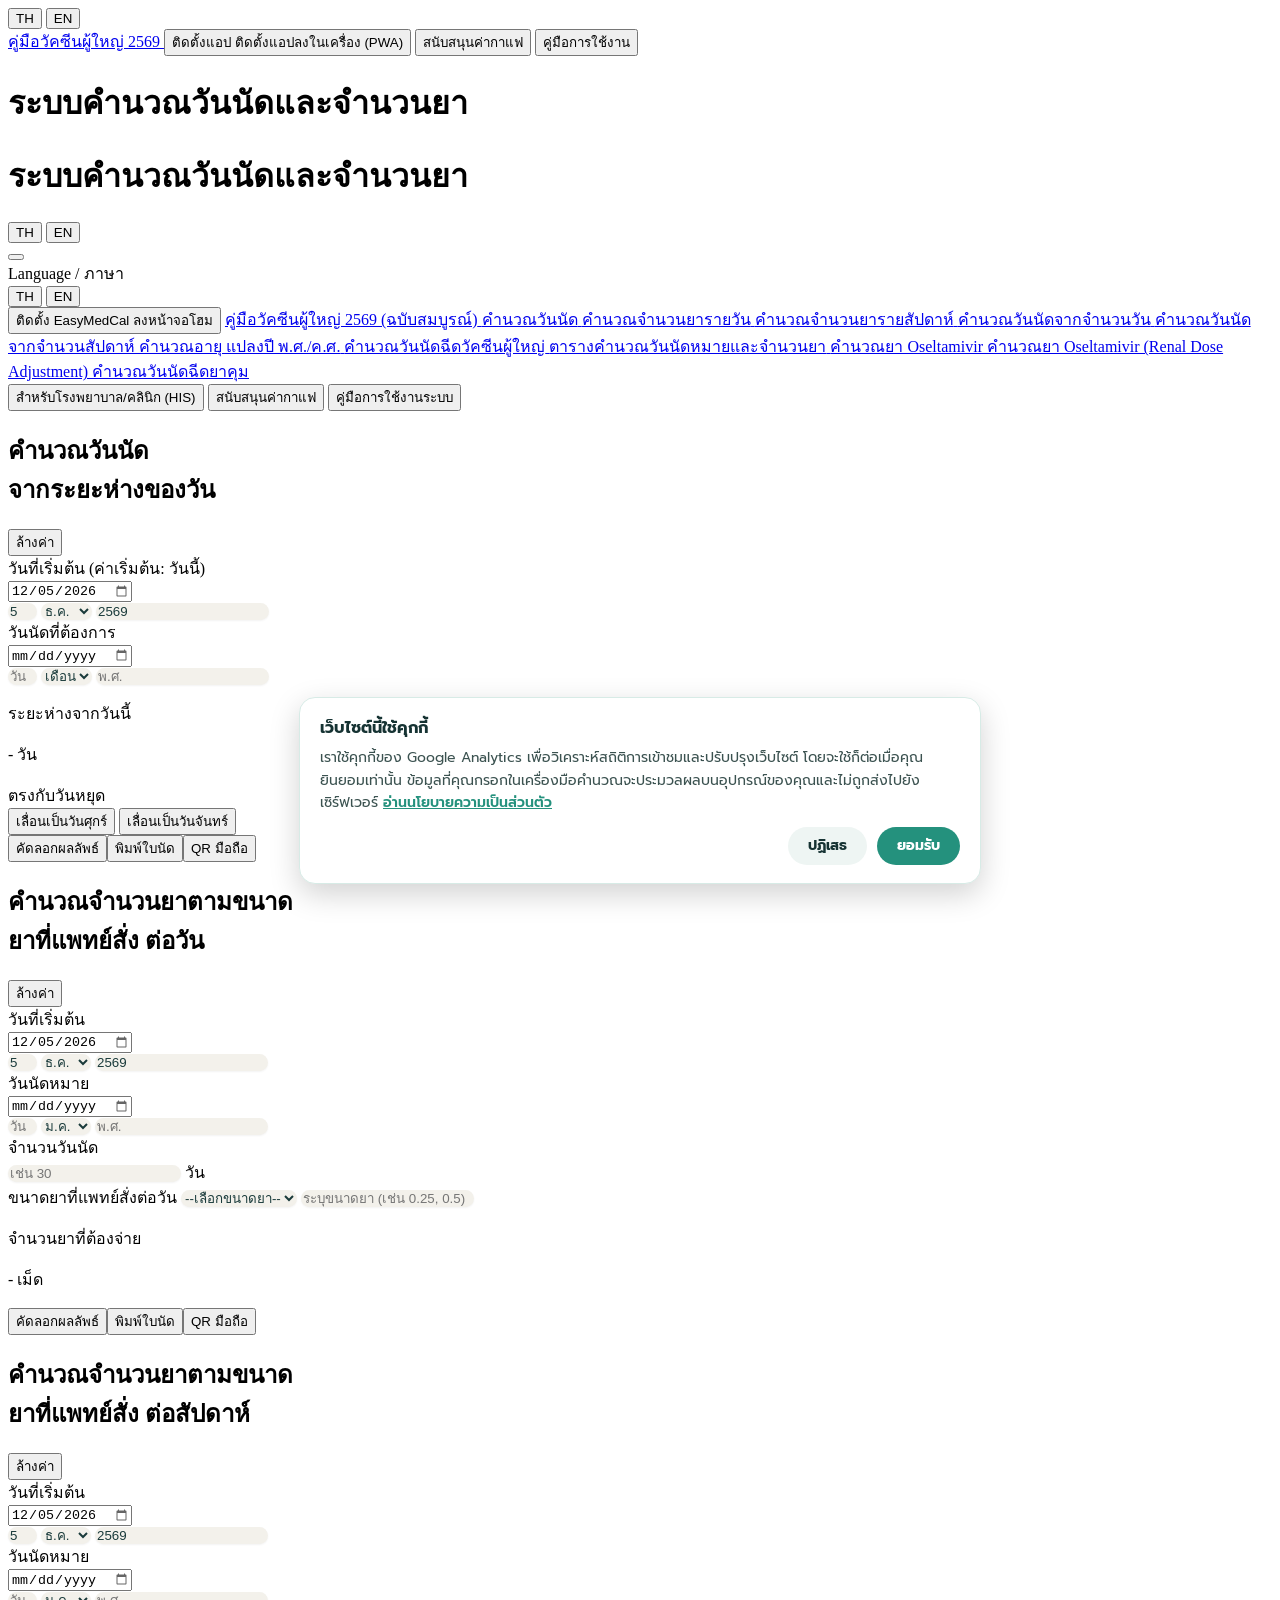
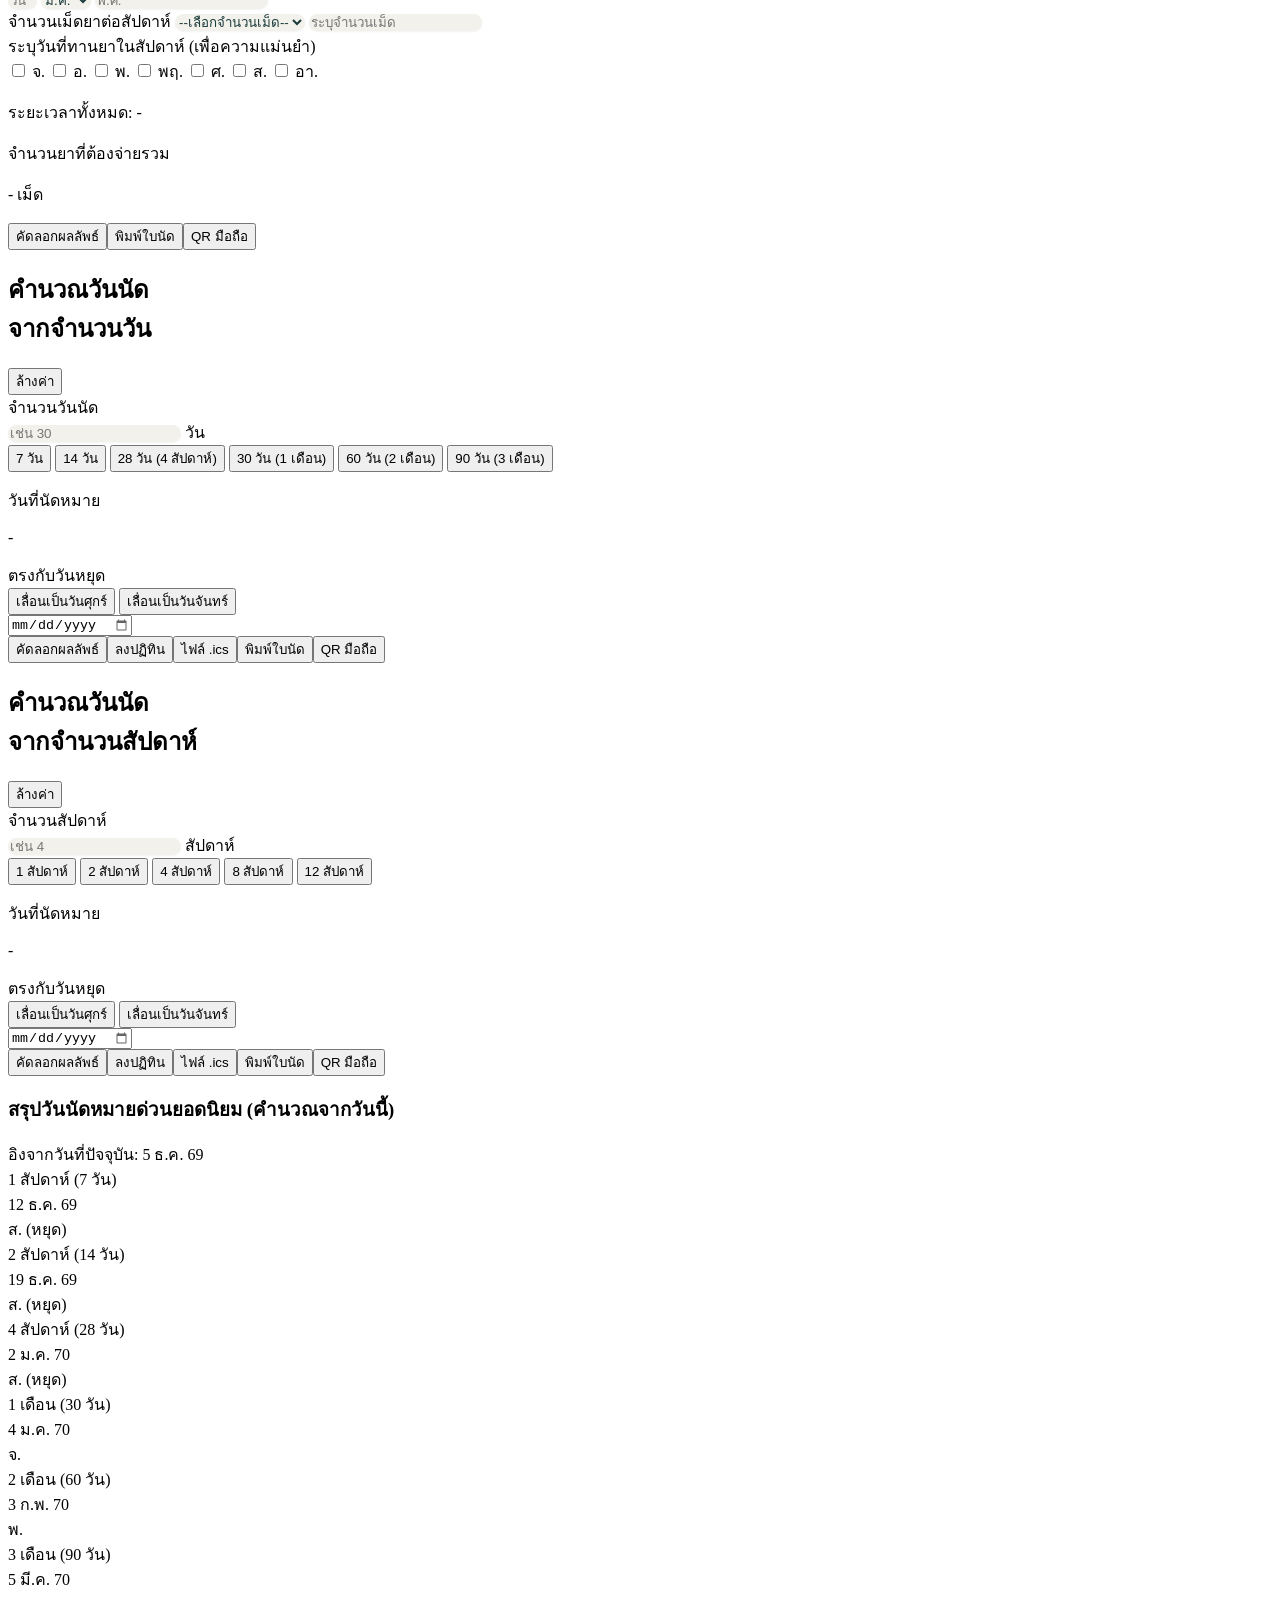
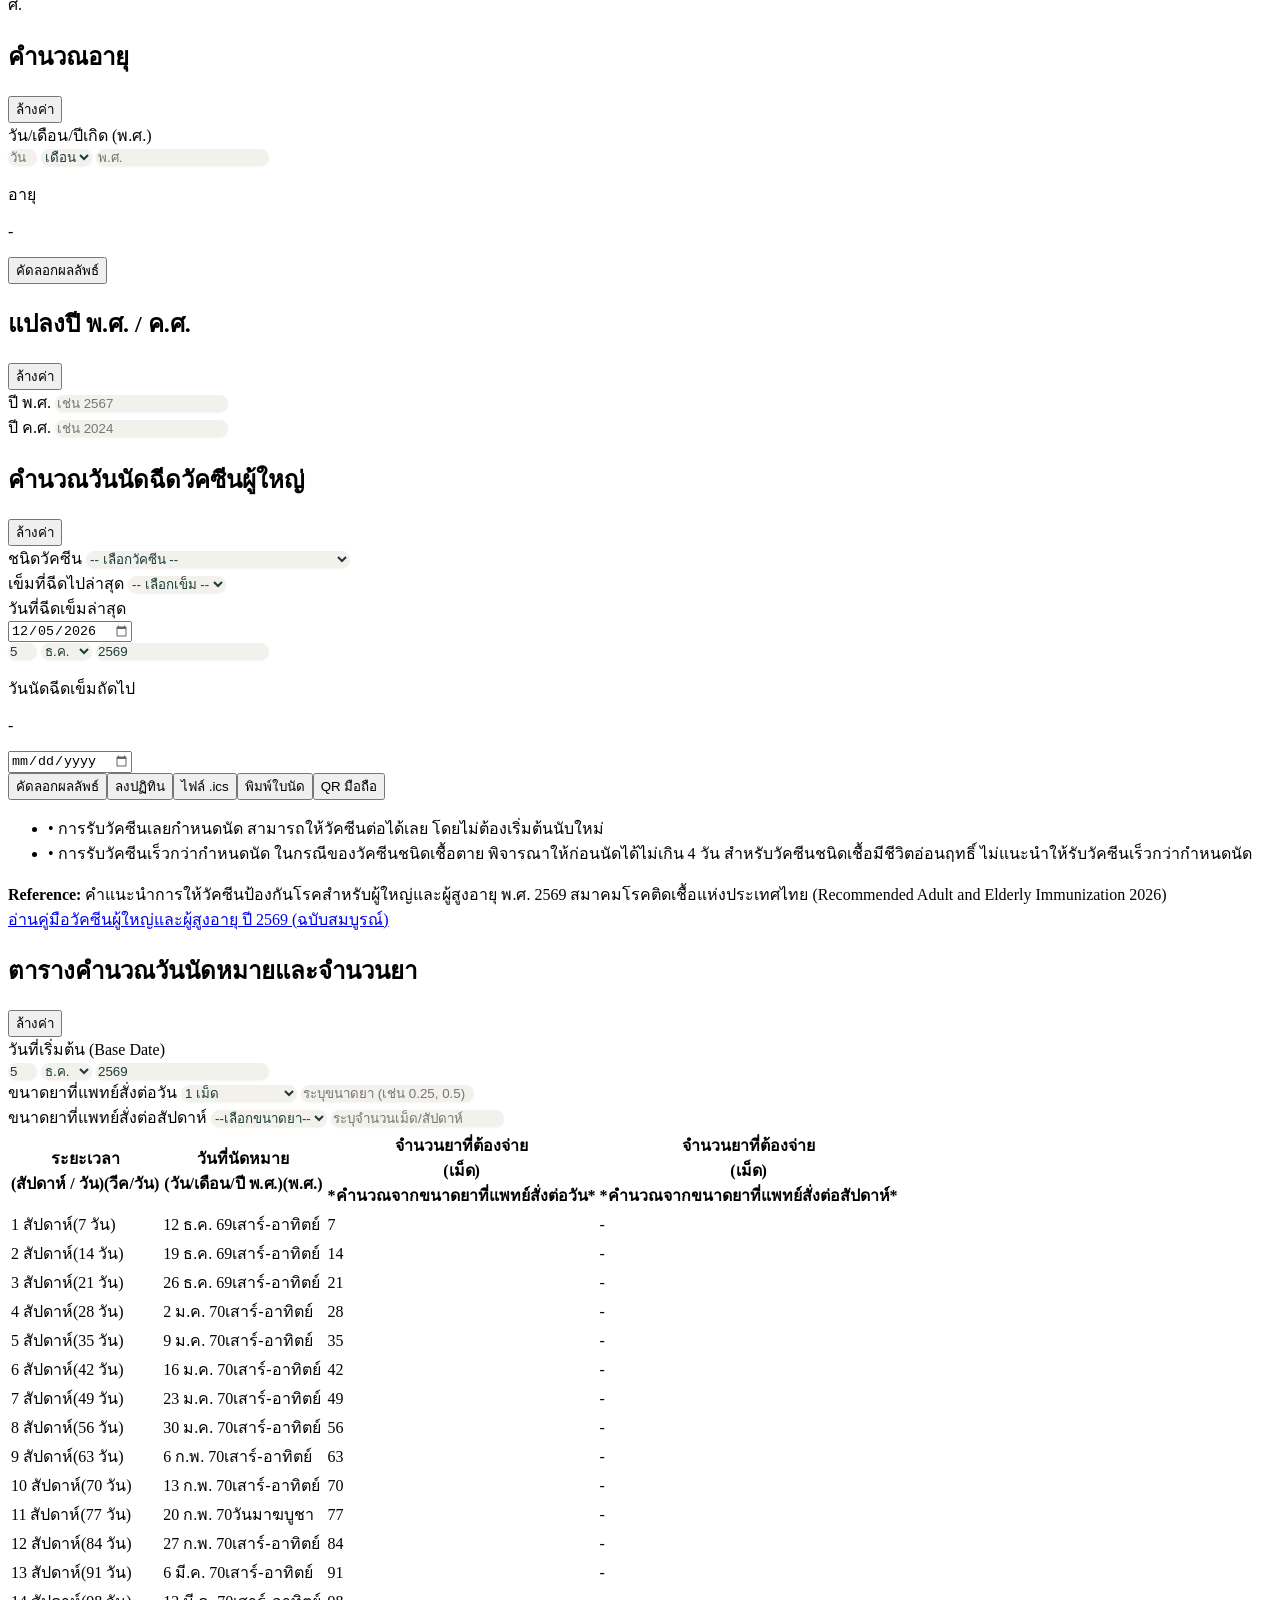
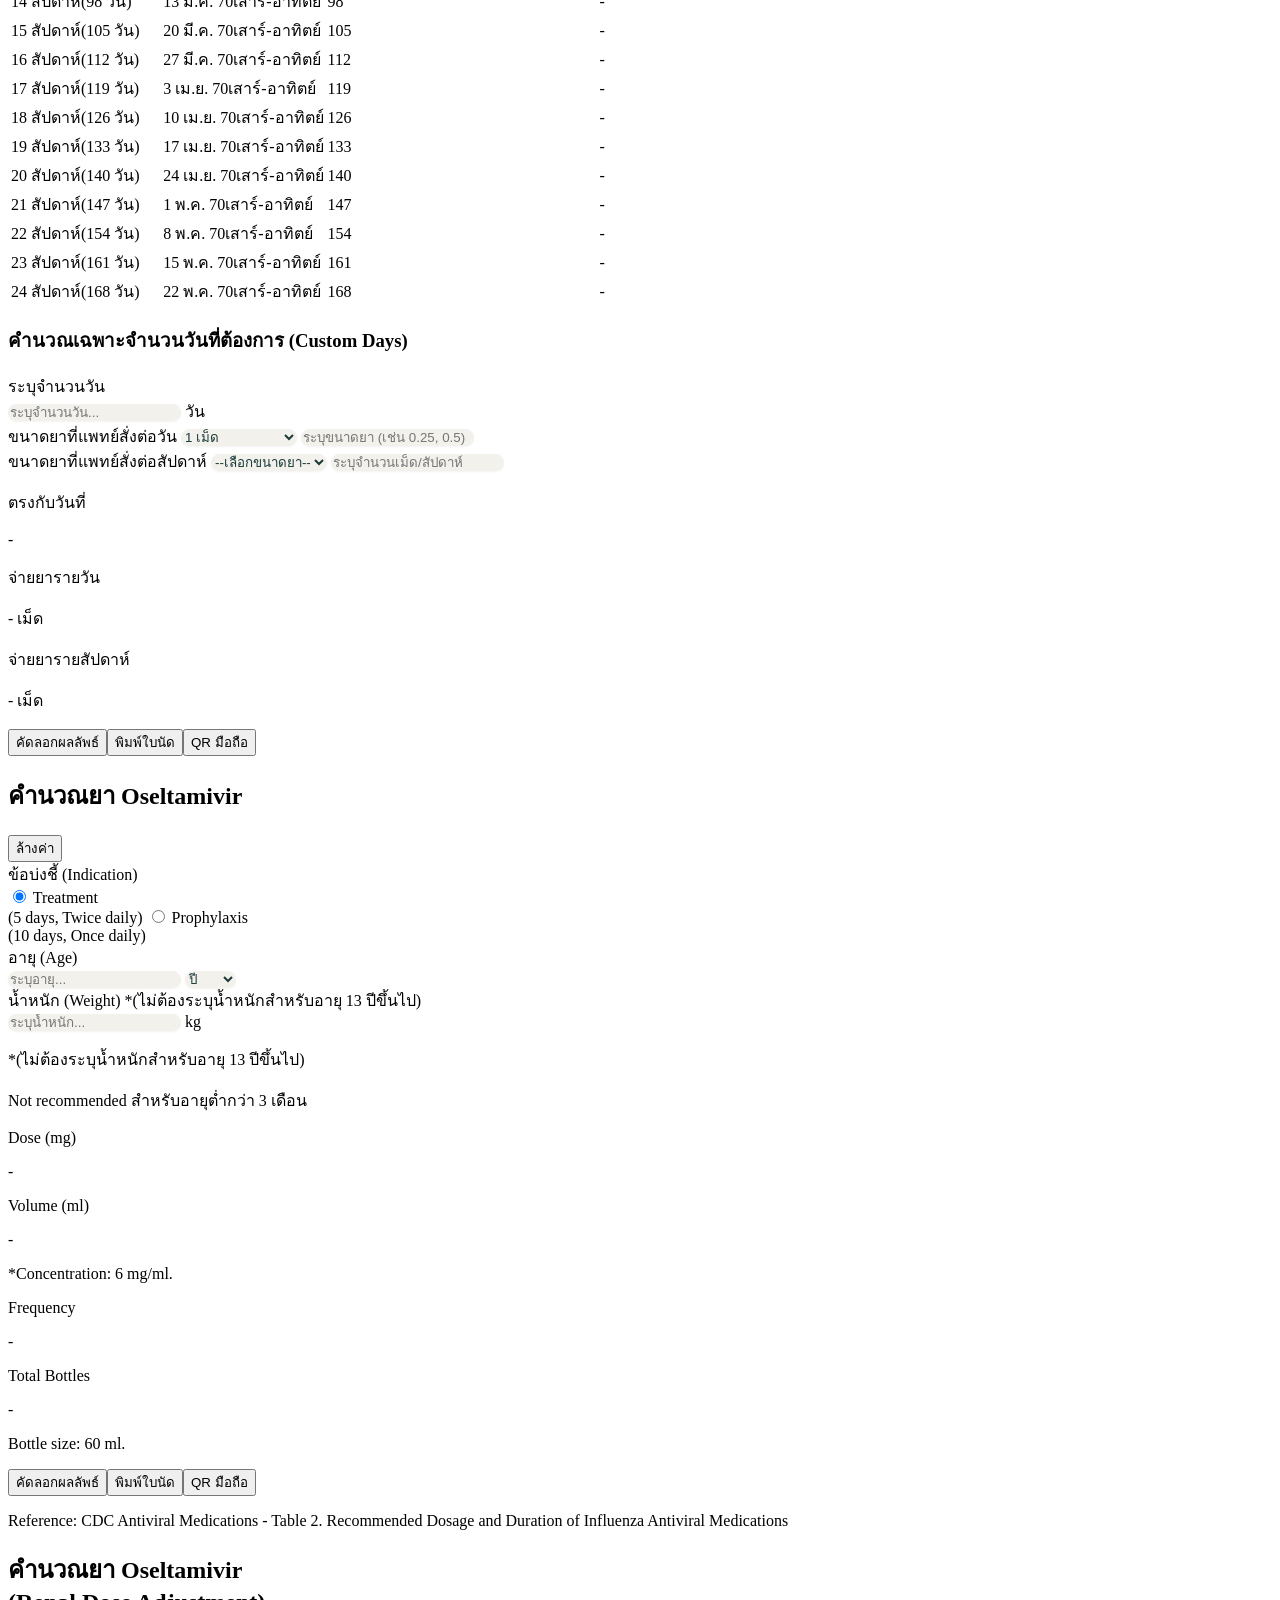
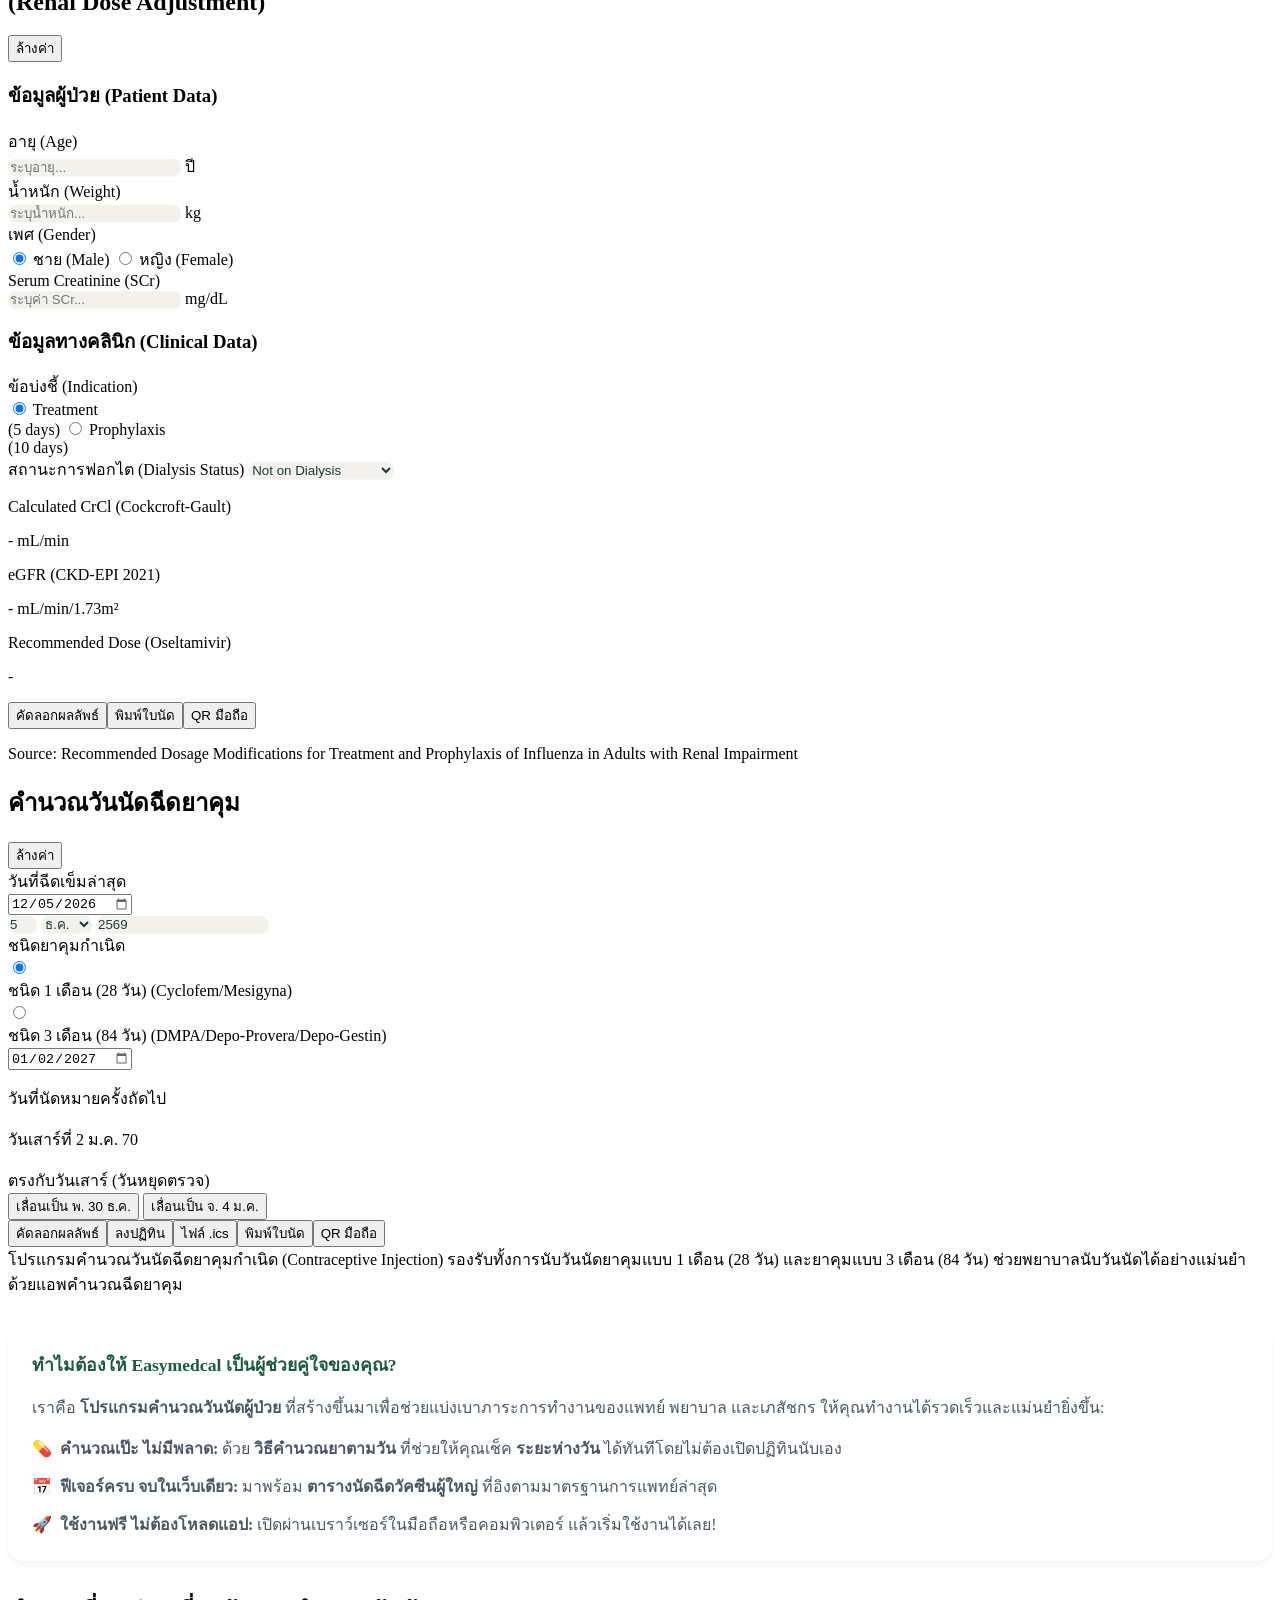
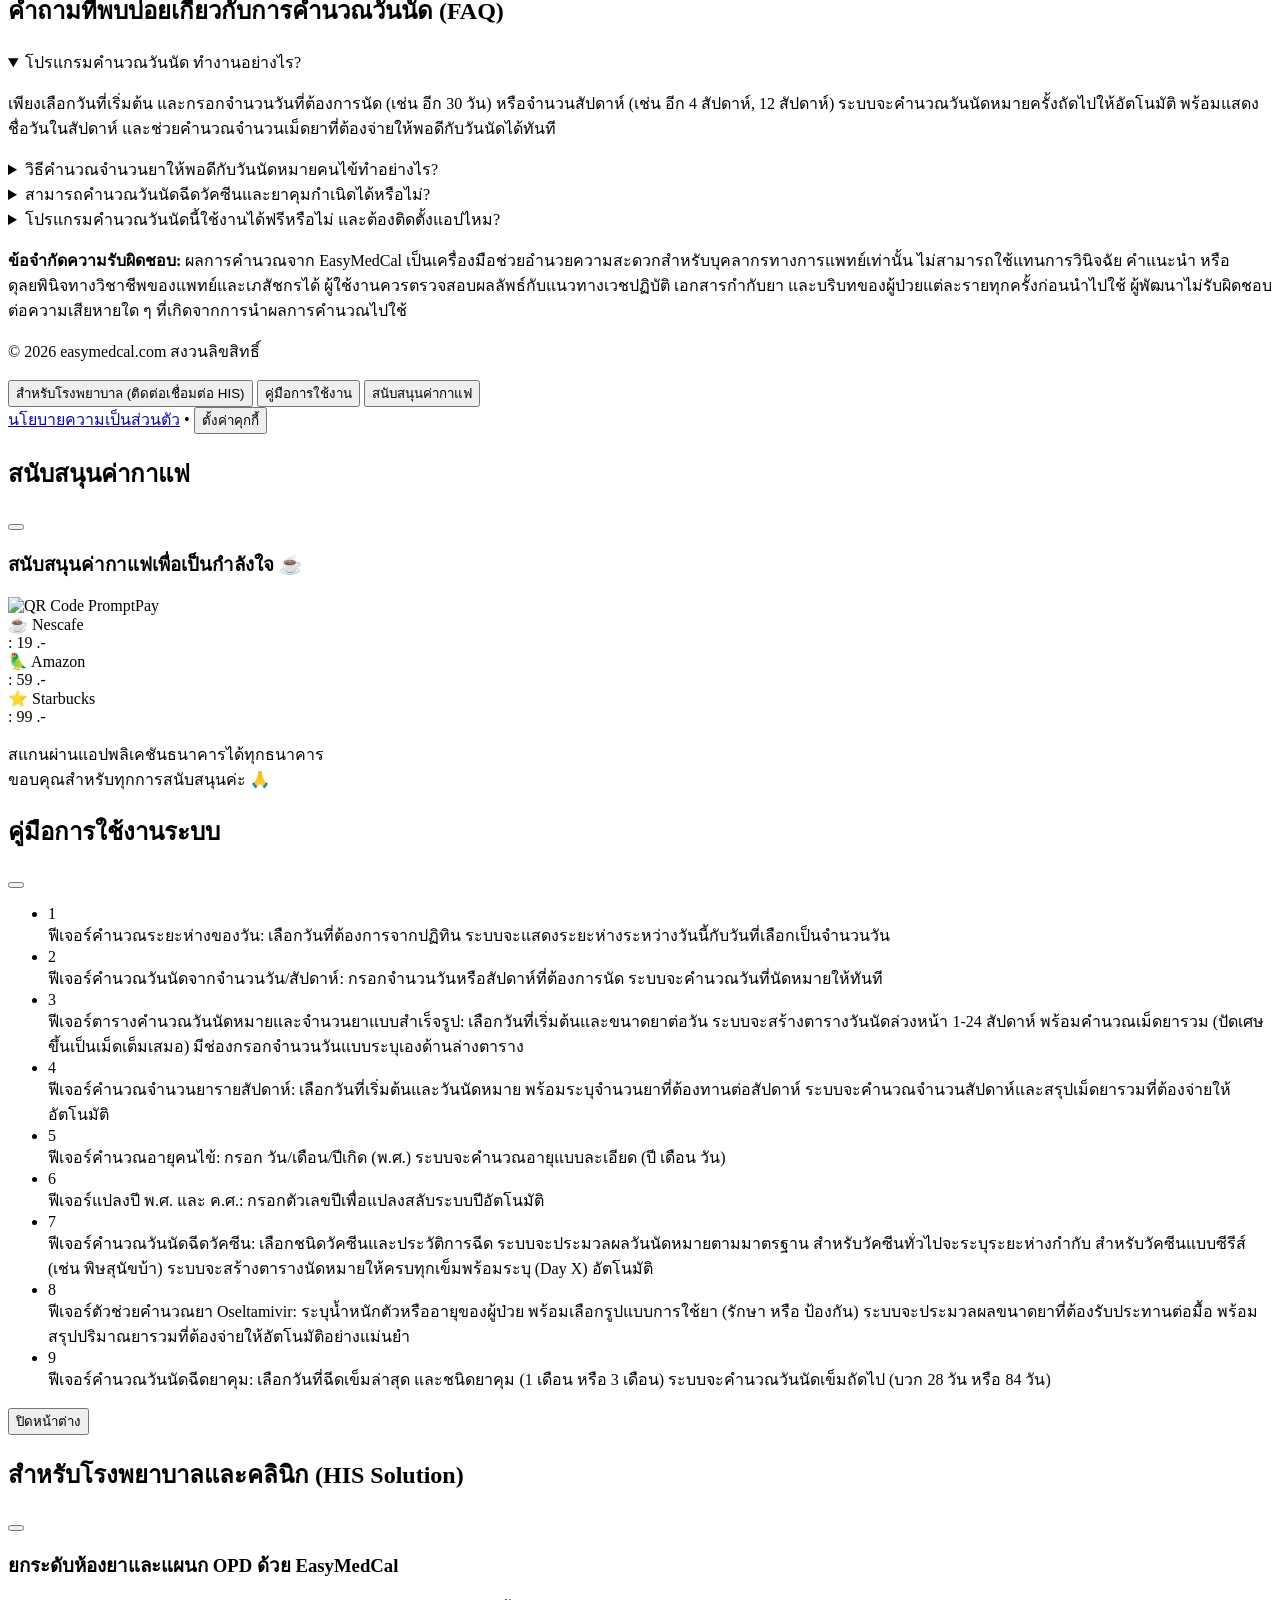
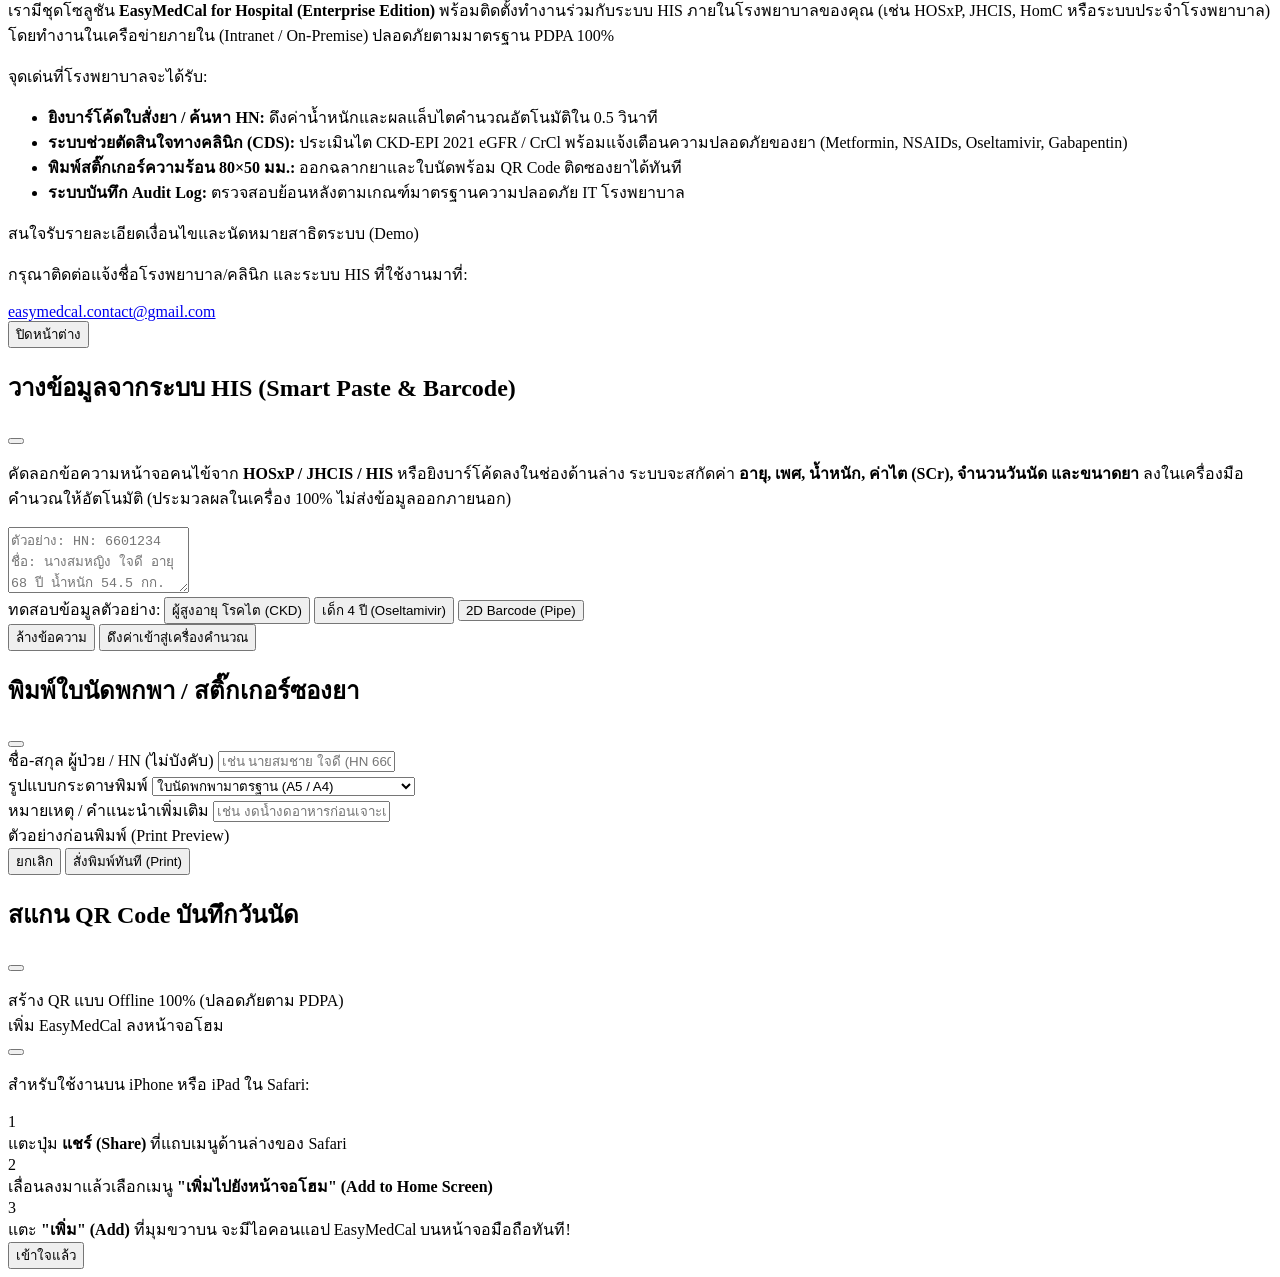
==== commit 1fe2a589: "Add files via upload" ====
--- a/index.html
+++ b/index.html
@@ -258,12 +258,6 @@
                         <span data-i18n="menu_install_app">ติดตั้ง EasyMedCal ลงหน้าจอโฮม</span>
                     </button>
 
-                    <!-- Printable Standee Link -->
-                    <a href="standee.html" target="_blank" class="mobile-nav-link inline-flex items-center gap-2 bg-[#1a4a40] text-[#fff2d1] px-4 py-2.5 rounded-xl text-xs font-semibold hover:bg-opacity-90 border border-white/10 mb-1">
-                        <i class="ph-bold ph-printer text-base text-emerald-300"></i>
-                        <span>พิมพ์ป้าย QR Code ตั้งโต๊ะตรวจ</span>
-                    </a>
-
                     <!-- Vaccine Article Guide Link -->
                     <a href="articles/adult-vaccine-schedule-2026" class="mobile-nav-link inline-flex items-center gap-2 bg-[#244c41] text-[#fff2d1] px-4 py-3 rounded-xl text-sm font-bold hover:bg-[#1a3830] border border-white/20 shadow-sm">
                         <i class="ph-bold ph-book-open-text text-lg text-amber-300"></i> <span data-i18n="nav_article">คู่มือวัคซีนผู้ใหญ่ 2569 (ฉบับสมบูรณ์)</span>
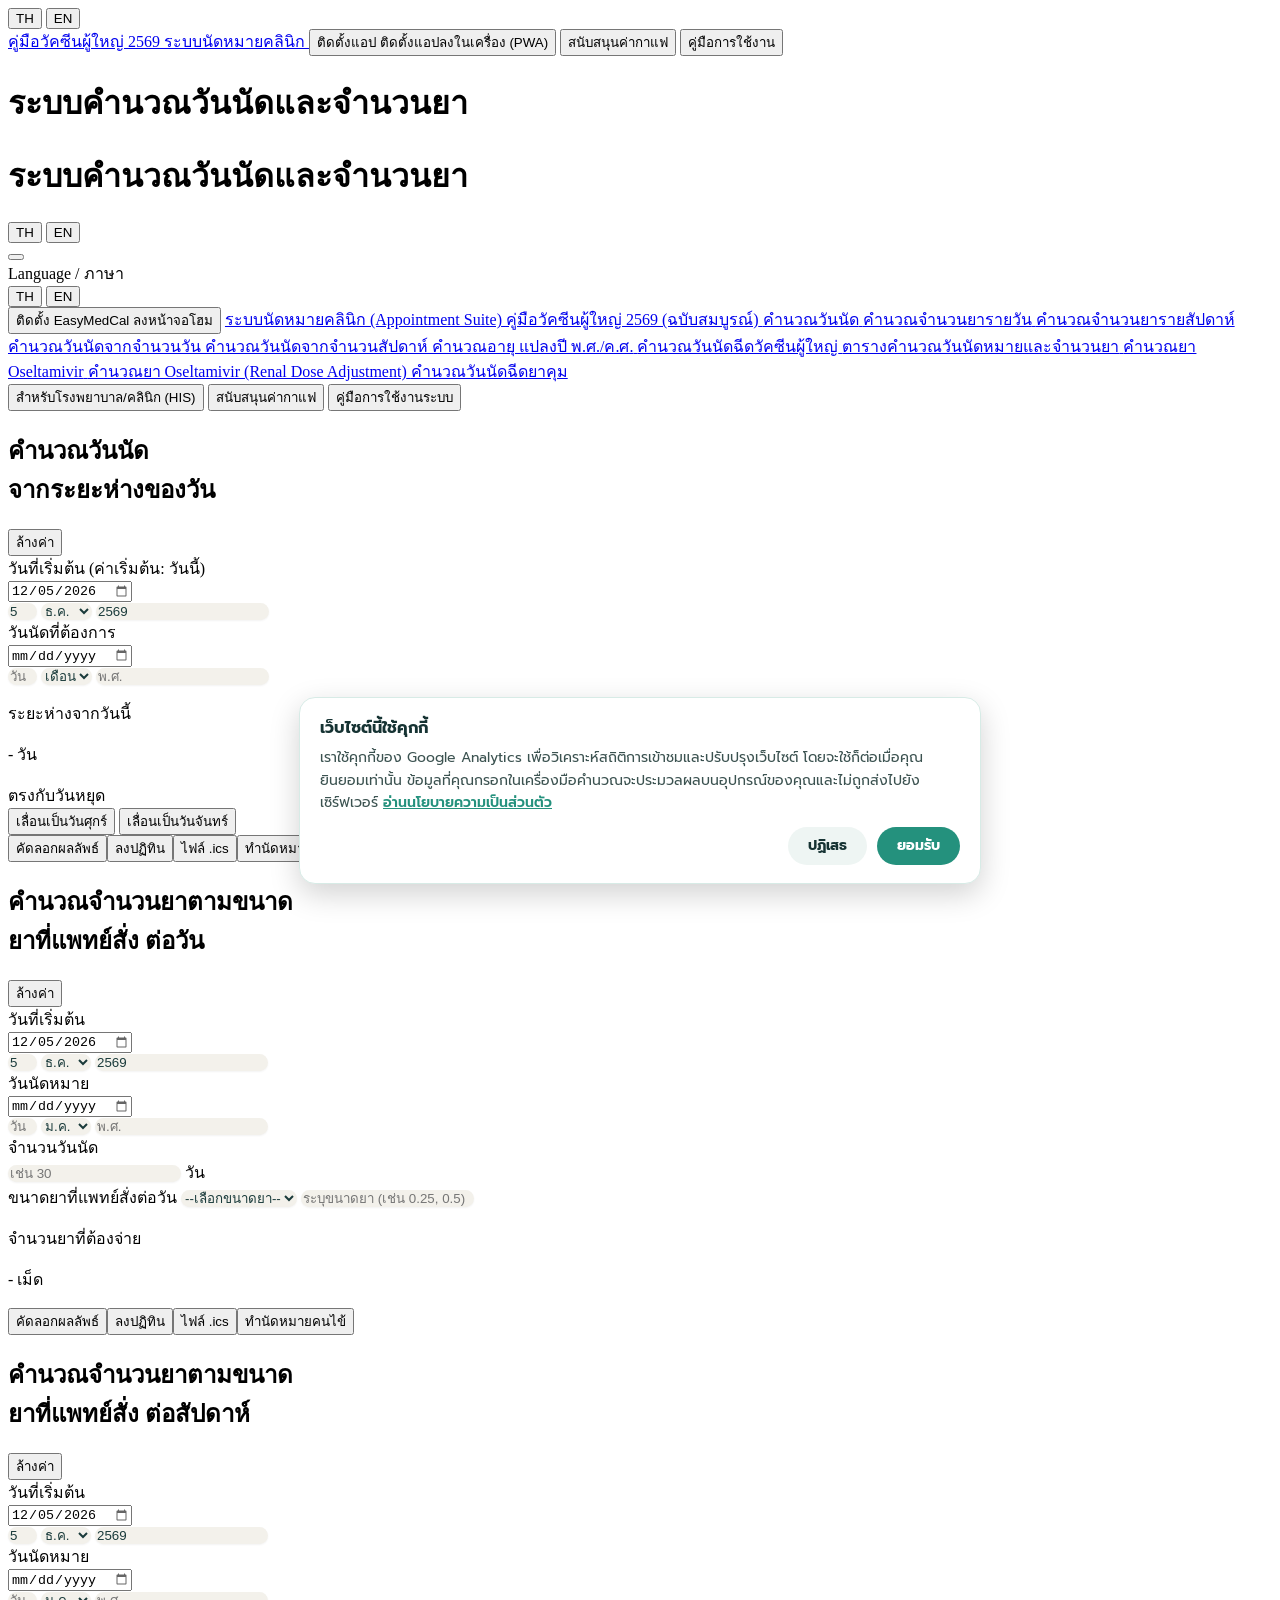
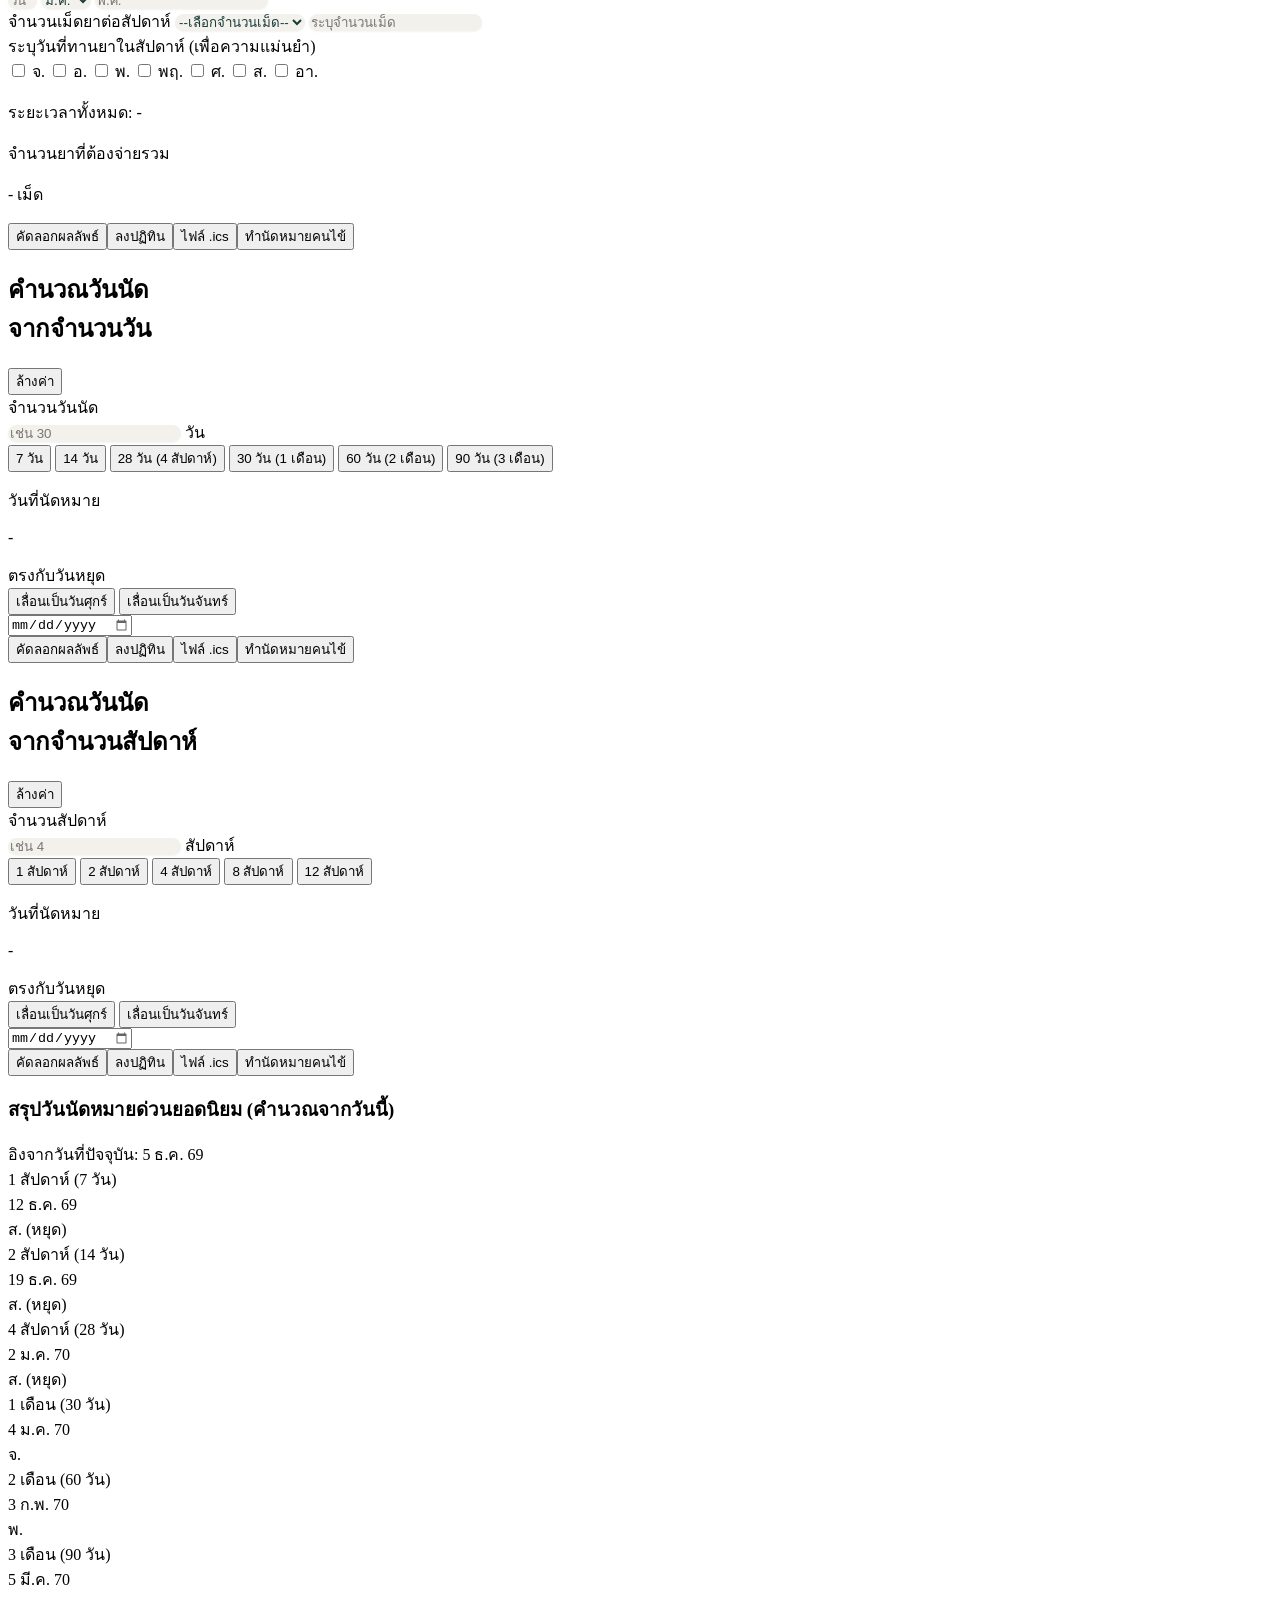
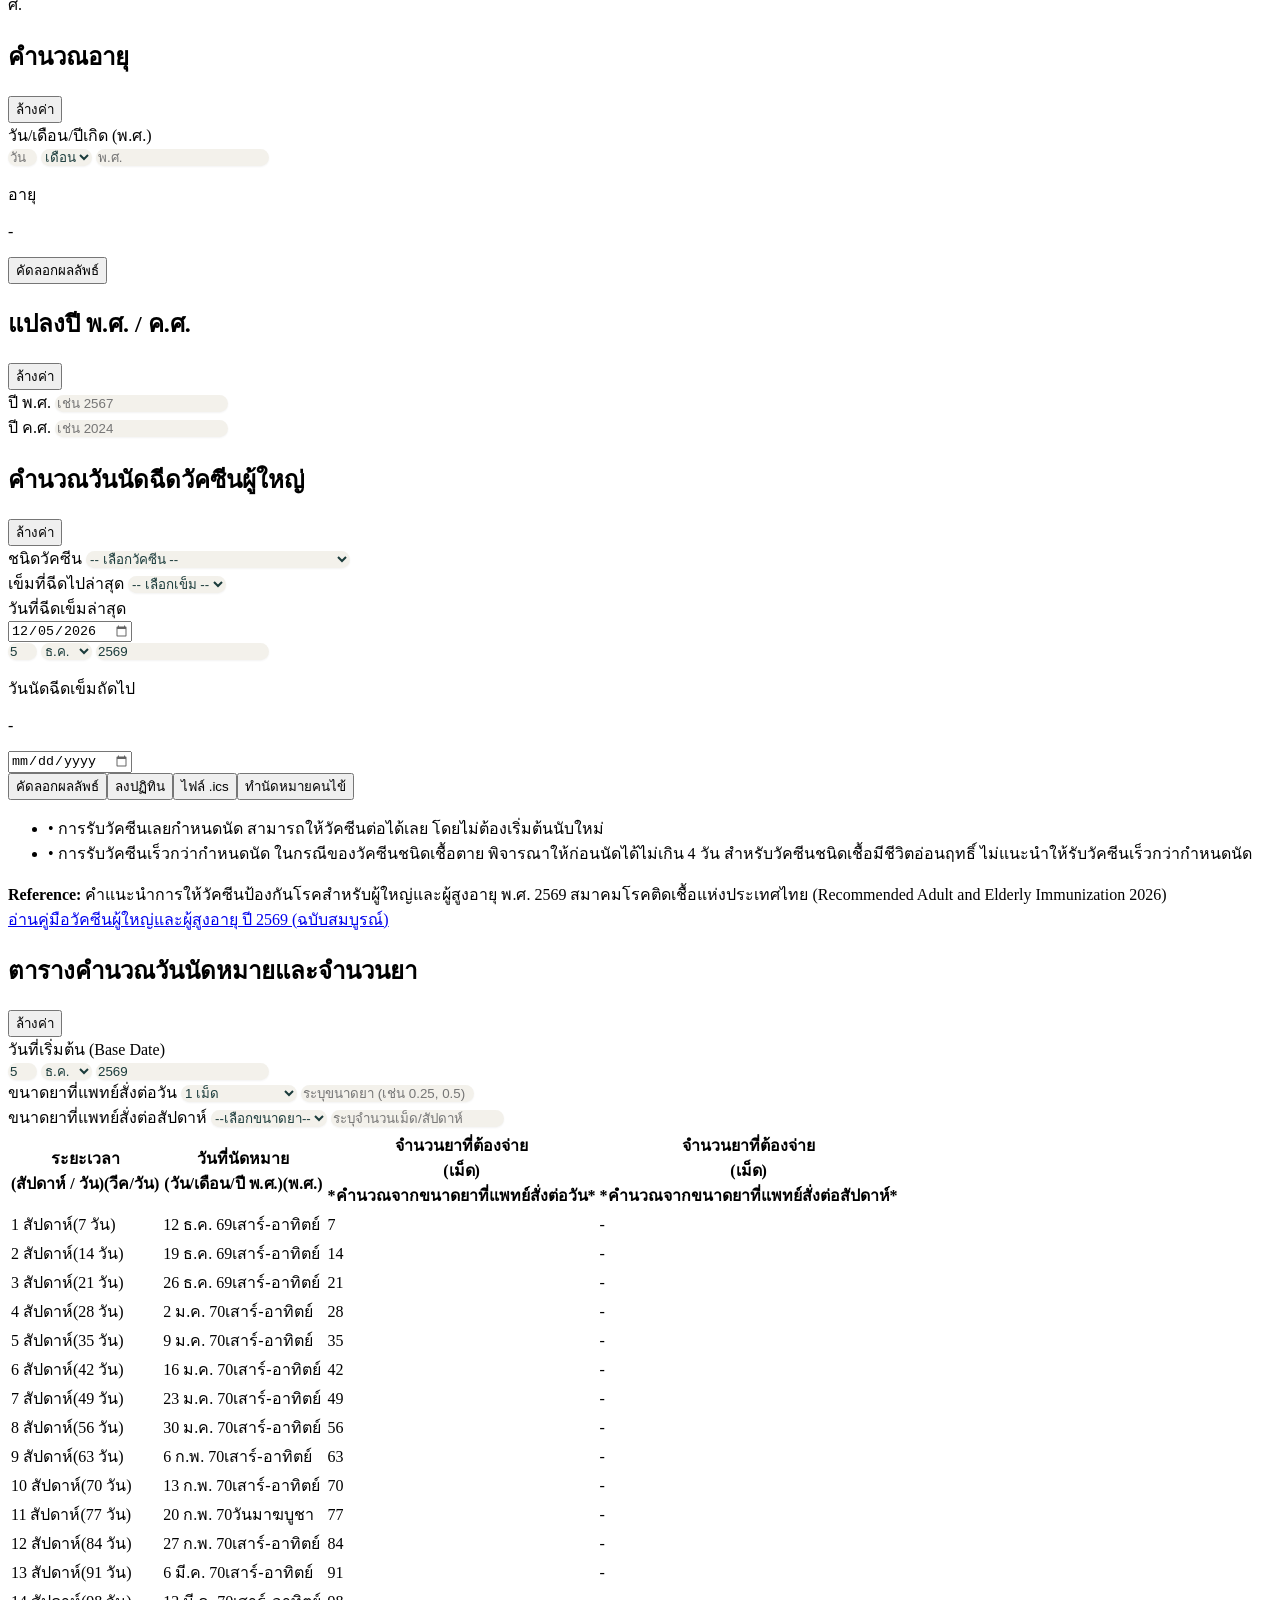
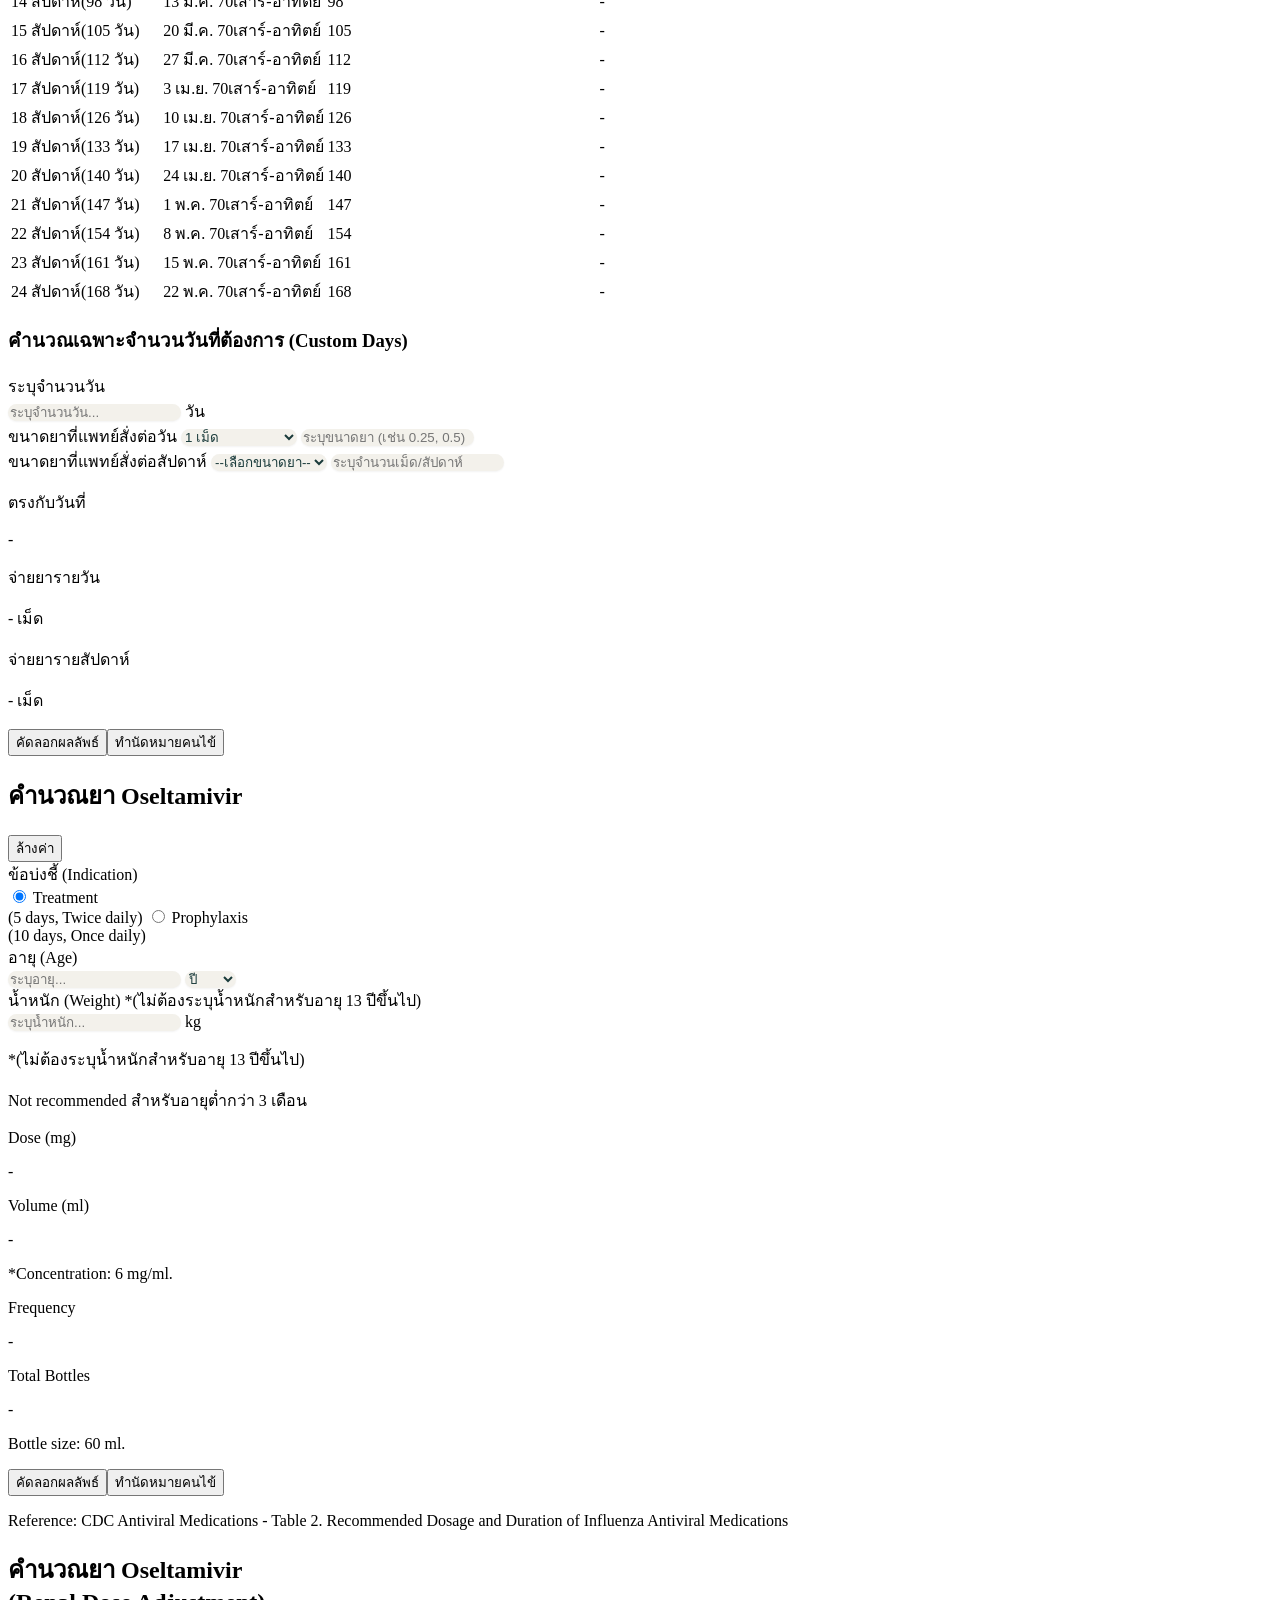
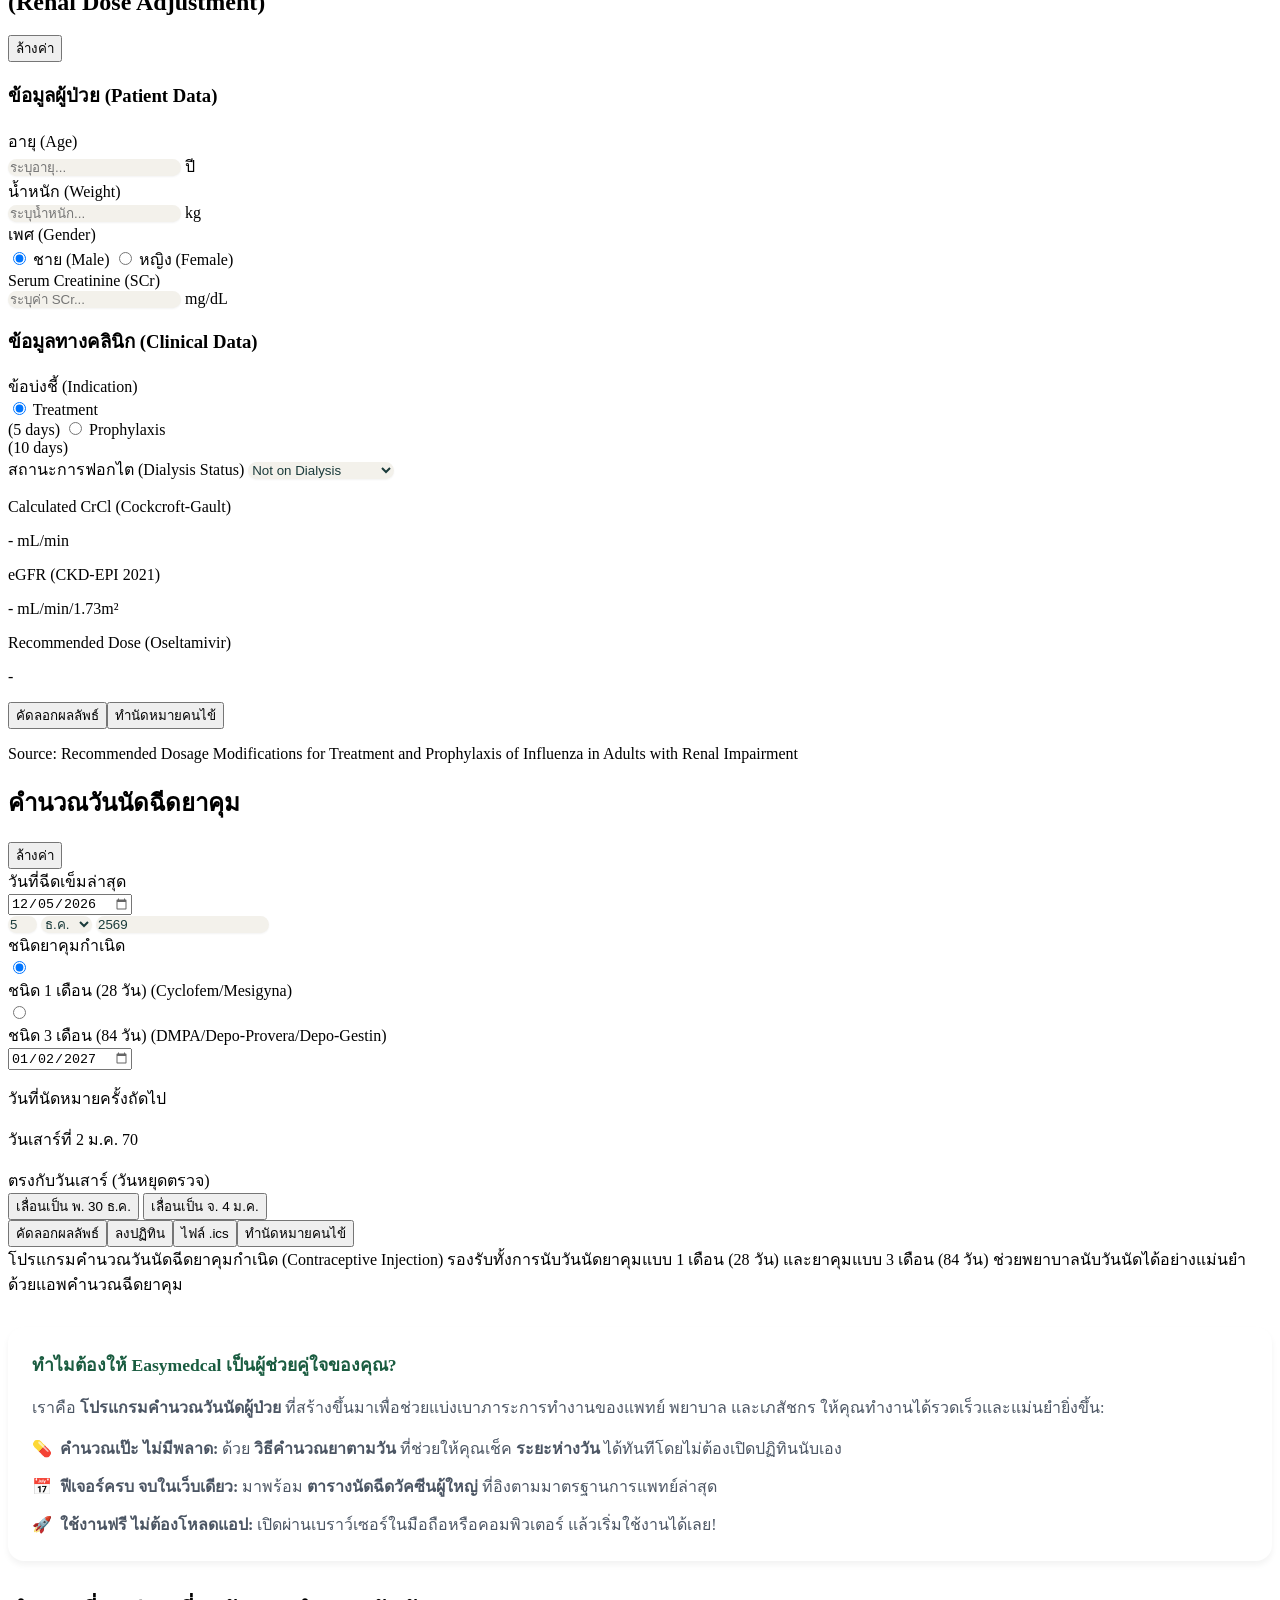
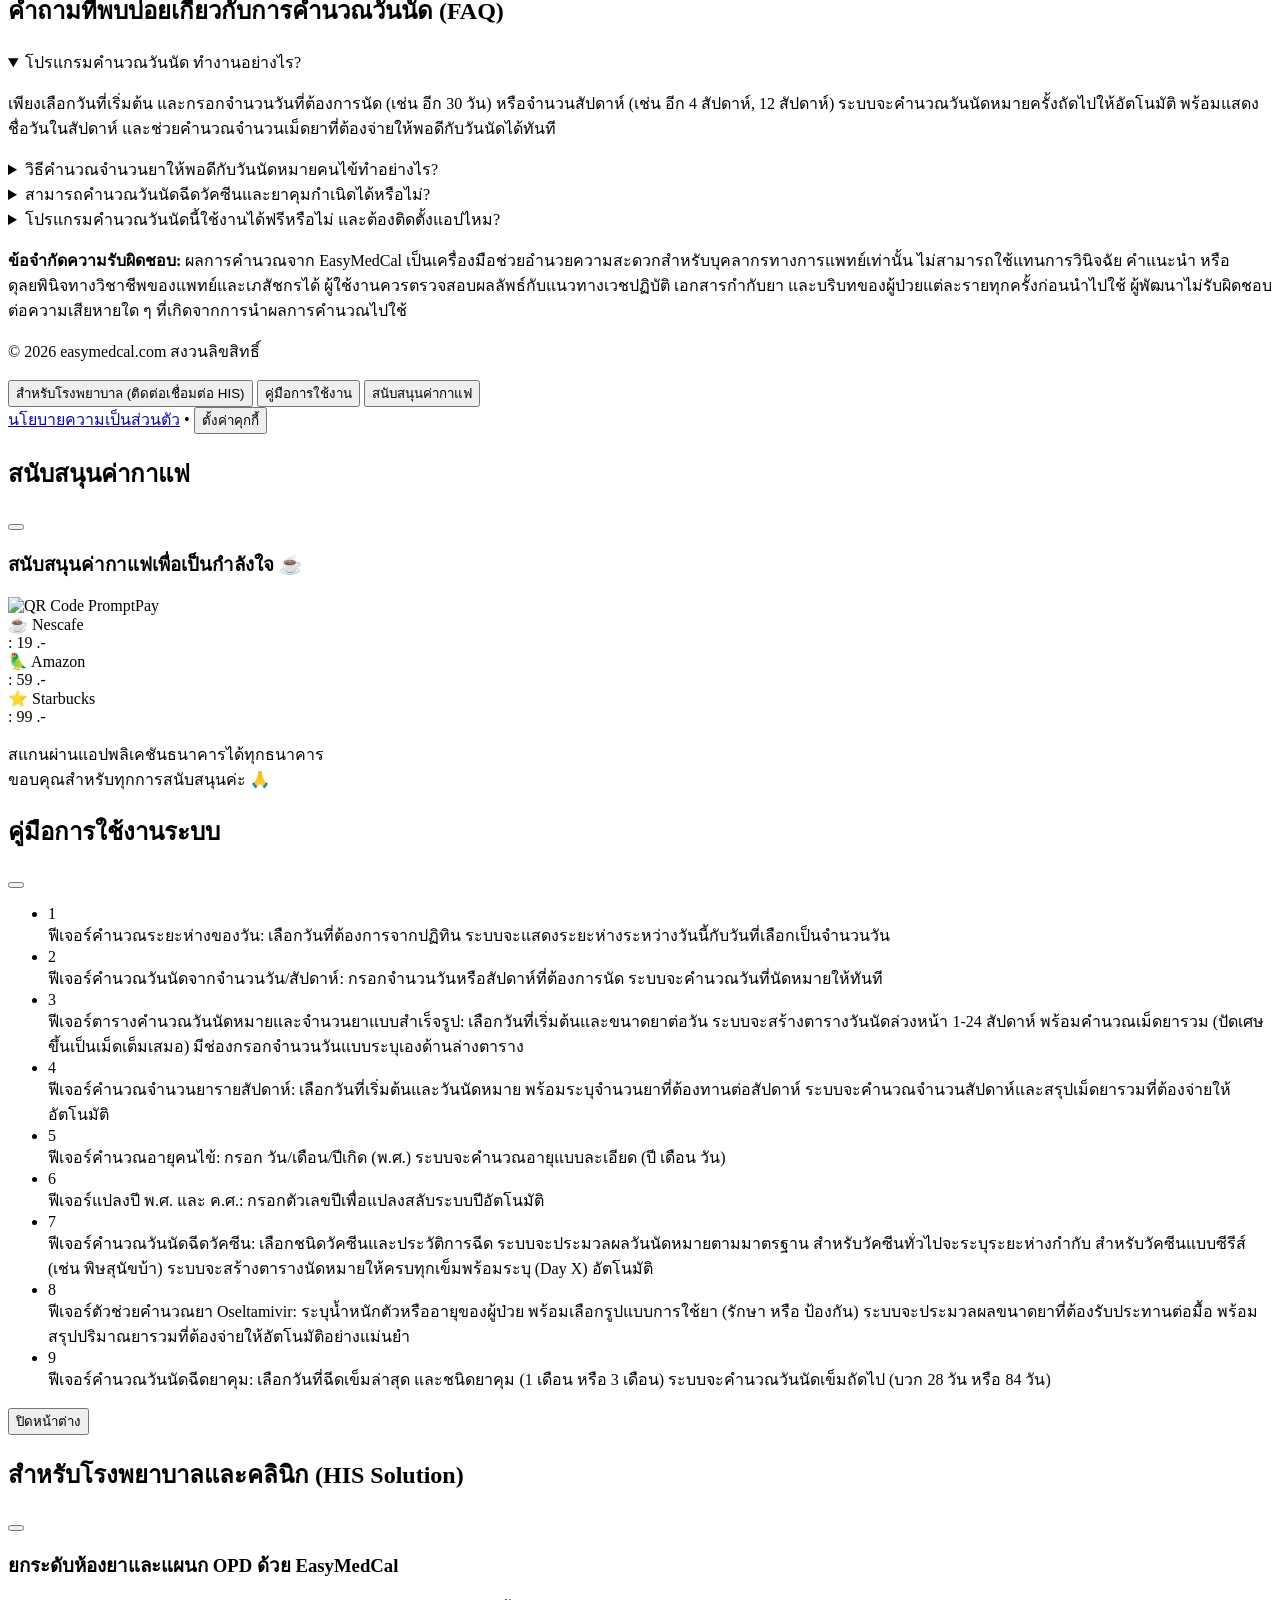
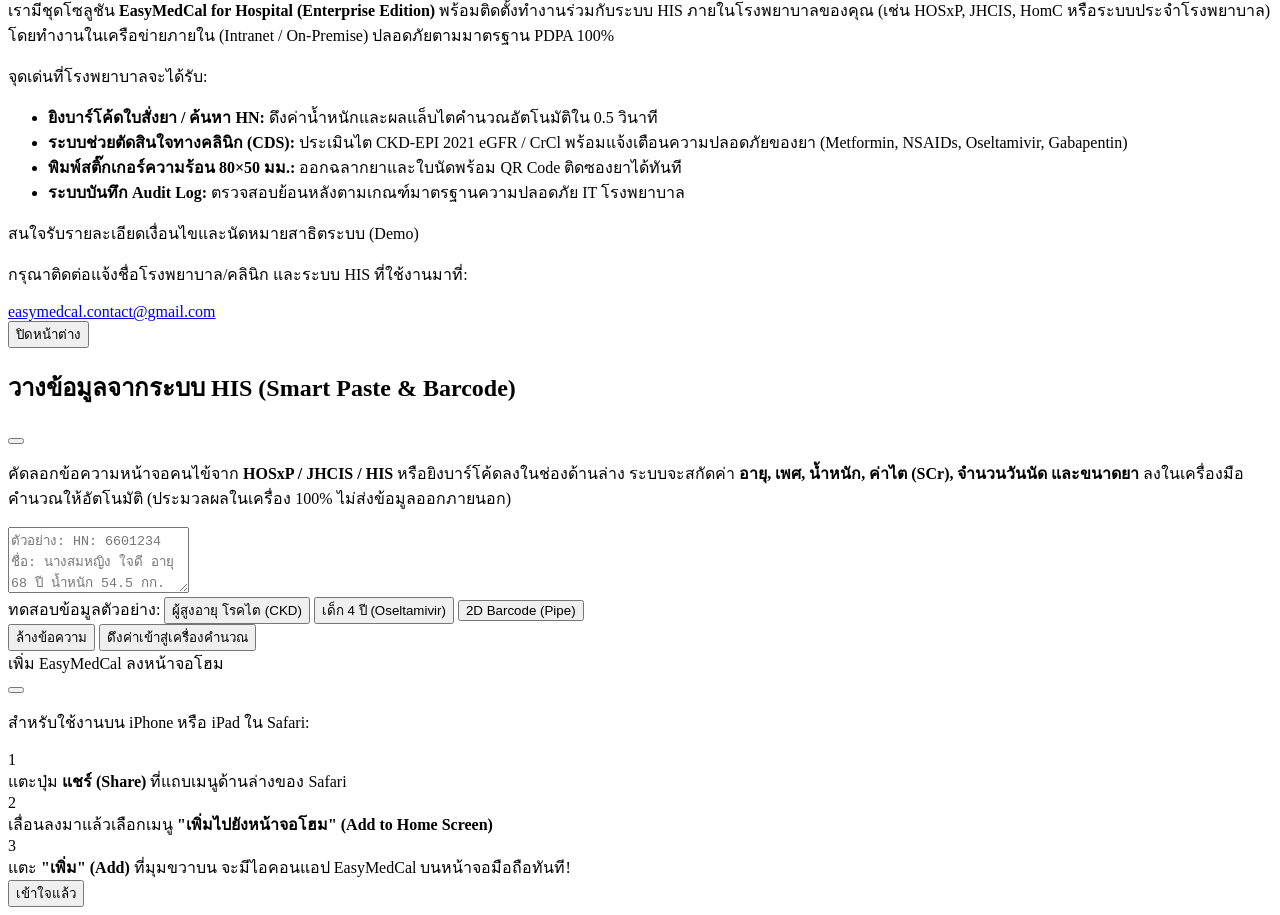
==== commit 2583677f: "Add files via upload" ====
--- a/index.html
+++ b/index.html
@@ -134,7 +134,7 @@
     </script>
     
     <!-- Custom Styles -->
-    <link rel="stylesheet" href="styles.css?v=1.3">
+    <link rel="stylesheet" href="styles.css?v=1.4">
     <style>
         .form-input, .form-select {
             background-color: #f3f1eb;
@@ -162,6 +162,41 @@
             background: #2b7a6b;
             border-radius: 10px;
         }
+
+        /* Strict Single-Page Printing Rules */
+        @media print {
+            @page {
+                size: auto;
+                margin: 5mm;
+            }
+            html, body {
+                background: #ffffff !important;
+                color: #000000 !important;
+                margin: 0 !important;
+                padding: 0 !important;
+                height: auto !important;
+                overflow: visible !important;
+            }
+            body > *:not(#emc-print-container) {
+                display: none !important;
+            }
+            header, main, footer, .fixed, [role="dialog"], #hospitalContactModal, #smartPasteModal, #printSlipModal, #qrModal, #pwaIosModal {
+                display: none !important;
+            }
+            #emc-print-container {
+                display: block !important;
+                position: static !important;
+                visibility: visible !important;
+                width: 100% !important;
+                margin: 0 auto !important;
+                padding: 0 !important;
+                background: #ffffff !important;
+                color: #000000 !important;
+            }
+            #emc-print-container * {
+                visibility: visible !important;
+            }
+        }
     </style>
 </head>
 <body class="bg-pagebg text-textdark font-sans min-h-screen selection:bg-resultbg selection:text-textdark relative">
@@ -184,6 +219,11 @@
                         <i class="ph-bold ph-book-open-text text-xl md:text-2xl"></i>
                         <!-- Tooltip -->
                         <span data-i18n="tooltip_article" class="absolute top-full mt-2 right-0 w-max px-3 py-1.5 bg-gray-800 text-white text-xs font-medium rounded-lg opacity-0 group-hover:opacity-100 transition-opacity pointer-events-none shadow-lg">คู่มือวัคซีนผู้ใหญ่ 2569</span>
+                    </a>
+                    <!-- Clinic Appointment Suite Link (Desktop Header) -->
+                    <a href="appointment.html" target="_blank" class="h-10 md:h-11 px-3.5 flex items-center justify-center gap-1.5 bg-[#102727] hover:bg-[#1a3b3b] text-emerald-300 rounded-full transition shadow-lg border border-emerald-500/30 font-bold text-xs" title="ระบบบริหารนัดหมายคลินิกและโรงพยาบาล">
+                        <i class="ph-bold ph-calendar-check text-lg text-emerald-400"></i>
+                        <span class="hidden lg:inline">ระบบนัดหมายคลินิก</span>
                     </a>
                     <!-- Install App Button (Desktop Header) -->
                     <button type="button" id="btnDesktopInstall" class="btnInstallApp hidden h-10 md:h-11 px-3.5 flex items-center justify-center gap-1.5 bg-gradient-to-r from-emerald-600 to-teal-500 hover:from-emerald-500 hover:to-teal-400 text-white rounded-full transition shadow-lg group relative border border-white/20 font-bold text-xs" title="ติดตั้งแอปลงในเครื่อง">
@@ -257,6 +297,12 @@
                         <i class="ph-bold ph-download-simple text-base text-amber-300"></i>
                         <span data-i18n="menu_install_app">ติดตั้ง EasyMedCal ลงหน้าจอโฮม</span>
                     </button>
+
+                    <!-- Clinic Appointment Suite Link (Mobile Menu) -->
+                    <a href="appointment.html" target="_blank" class="mobile-nav-link inline-flex items-center gap-2 bg-[#102727] text-emerald-300 px-4 py-3 rounded-xl text-sm font-bold hover:bg-[#163838] border border-emerald-500/30 mb-1">
+                        <i class="ph-bold ph-calendar-check text-lg text-emerald-400"></i>
+                        <span>ระบบนัดหมายคลินิก (Appointment Suite)</span>
+                    </a>
 
                     <!-- Vaccine Article Guide Link -->
                     <a href="articles/adult-vaccine-schedule-2026" class="mobile-nav-link inline-flex items-center gap-2 bg-[#244c41] text-[#fff2d1] px-4 py-3 rounded-xl text-sm font-bold hover:bg-[#1a3830] border border-white/20 shadow-sm">
@@ -1577,73 +1623,7 @@
         </div>
     </div>
 
-    <!-- Printable Appointment Slip / Sticker Modal -->
-    <div id="printSlipModal" class="fixed inset-0 z-[110] flex items-center justify-center bg-black/60 hidden backdrop-blur-sm p-4">
-        <div class="bg-white rounded-2xl shadow-2xl max-w-lg w-full overflow-hidden flex flex-col max-h-[92vh]">
-            <div class="flex justify-between items-center p-4 border-b border-gray-200 bg-[#24917d] text-white">
-                <h2 class="text-base sm:text-lg font-bold flex items-center gap-2">
-                    <i class="ph-fill ph-printer text-xl"></i>
-                    <span>พิมพ์ใบนัดพกพา / สติ๊กเกอร์ซองยา</span>
-                </h2>
-                <button type="button" id="btnClosePrintSlip" class="text-white/80 hover:text-white transition">
-                    <i class="ph-bold ph-x text-xl"></i>
-                </button>
-            </div>
-            <div class="p-5 overflow-y-auto space-y-4 text-sm text-textdark">
-                <div class="grid grid-cols-1 sm:grid-cols-2 gap-3">
-                    <div>
-                        <label class="block text-xs font-bold text-gray-600 mb-1">ชื่อ-สกุล ผู้ป่วย / HN (ไม่บังคับ)</label>
-                        <input type="text" id="printSlipPatient" class="w-full rounded-xl border border-gray-300 px-3 py-2 text-sm" placeholder="เช่น นายสมชาย ใจดี (HN 6601234)">
-                    </div>
-                    <div>
-                        <label class="block text-xs font-bold text-gray-600 mb-1">รูปแบบกระดาษพิมพ์</label>
-                        <select id="printSlipFormat" class="w-full rounded-xl border border-gray-300 px-3 py-2 text-sm font-semibold">
-                            <option value="standard">ใบนัดพกพามาตรฐาน (A5 / A4)</option>
-                            <option value="thermal">สติ๊กเกอร์ความร้อนติดซองยา (80x50 มม.)</option>
-                        </select>
-                    </div>
-                </div>
-                <div>
-                    <label class="block text-xs font-bold text-gray-600 mb-1">หมายเหตุ / คำแนะนำเพิ่มเติม</label>
-                    <input type="text" id="printSlipNote" class="w-full rounded-xl border border-gray-300 px-3 py-2 text-sm" placeholder="เช่น งดน้ำงดอาหารก่อนเจาะเลือด 8 ชม. / นำซองยาเดิมมาด้วย">
-                </div>
-                <!-- Live Preview Box -->
-                <div class="border-2 border-dashed border-gray-300 rounded-xl p-4 bg-gray-50">
-                    <div class="text-[11px] font-bold text-gray-400 uppercase mb-2">ตัวอย่างก่อนพิมพ์ (Print Preview)</div>
-                    <div id="printSlipPreviewBox" class="bg-white border border-gray-200 rounded-lg p-4 text-textdark shadow-sm"></div>
-                </div>
-            </div>
-            <div class="p-4 border-t border-gray-200 bg-gray-50 flex justify-end gap-2">
-                <button type="button" id="btnCancelPrintSlip" class="px-4 py-2 rounded-xl text-xs font-bold text-gray-600 hover:bg-gray-200">ยกเลิก</button>
-                <button type="button" id="btnConfirmPrintSlip" class="px-5 py-2.5 rounded-xl text-xs sm:text-sm font-bold bg-[#102727] hover:bg-[#1a3b3b] text-white shadow-md flex items-center gap-1.5">
-                    <i class="ph-bold ph-printer text-base"></i> สั่งพิมพ์ทันที (Print)
-                </button>
-            </div>
-        </div>
-    </div>
-
-    <!-- Mobile QR Code Modal (Offline SVG QR) -->
-    <div id="qrModal" class="fixed inset-0 z-[110] flex items-center justify-center bg-black/60 hidden backdrop-blur-sm p-4">
-        <div class="bg-white rounded-2xl shadow-2xl max-w-sm w-full overflow-hidden flex flex-col text-center">
-            <div class="flex justify-between items-center p-4 border-b border-gray-200 bg-[#102727] text-white">
-                <h2 class="text-base font-bold flex items-center gap-2">
-                    <i class="ph-fill ph-qr-code text-xl text-emerald-400"></i>
-                    <span>สแกน QR Code บันทึกวันนัด</span>
-                </h2>
-                <button type="button" id="btnCloseQrModal" class="text-white/80 hover:text-white transition">
-                    <i class="ph-bold ph-x text-xl"></i>
-                </button>
-            </div>
-            <div class="p-6 flex flex-col items-center space-y-3">
-                <p id="qrModalTitle" class="text-sm font-bold text-[#163333]"></p>
-                <div id="qrSvgContainer" class="p-3 bg-white border-2 border-[#24917d]/30 rounded-2xl shadow-inner flex items-center justify-center"></div>
-                <p id="qrModalDesc" class="text-xs text-gray-600 font-medium leading-relaxed"></p>
-                <span class="inline-flex items-center gap-1 text-[11px] font-bold text-emerald-800 bg-emerald-50 px-3 py-1 rounded-full border border-emerald-200">
-                    <i class="ph-fill ph-shield-check"></i> สร้าง QR แบบ Offline 100% (ปลอดภัยตาม PDPA)
-                </span>
-            </div>
-        </div>
-    </div>
+
 
     <!-- iOS Safari Add to Home Screen Modal -->
     <div id="pwaIosModal" class="fixed inset-0 z-[120] flex items-center justify-center bg-black/60 hidden backdrop-blur-sm p-4">
@@ -1700,9 +1680,9 @@
     <!-- Scripts (order matters: data -> core logic -> qr -> translations -> UI) -->
     <script src="js/data/thai-holidays.js?v=1.0"></script>
     <script src="js/core.js?v=1.3"></script>
-    <script src="js/qr.js?v=1.0"></script>
+    <script src="js/qr.js?v=1.1"></script>
     <script src="js/i18n.js?v=1.3"></script>
-    <script src="app.js?v=2.3"></script>
+    <script src="app.js?v=2.4"></script>
     <script src="js/pwa.js?v=1.0" defer></script>
 </body>
 </html>
--- a/styles.css
+++ b/styles.css
@@ -44,3 +44,86 @@
     border-radius: 0.75rem;
     box-shadow: 0 1px 2px 0 rgba(0, 0, 0, 0.05);
 }
+
+/* =============================================================
+   Compact URL Mode (?view=compact / ?mode=his) for HIS Popup/Iframe
+   ============================================================= */
+body.compact-mode header,
+body.compact-mode .seo-content-box,
+body.compact-mode #faq-section,
+body.compact-mode footer .btnOpenCoffee,
+body.compact-mode footer .btnOpenManual,
+body.compact-mode #btnHamburger {
+    display: none !important;
+}
+
+body.compact-mode main {
+    padding-top: 0.75rem !important;
+    padding-bottom: 0.75rem !important;
+}
+
+body.compact-single-section #quickGlanceContainer {
+    display: none !important;
+}
+
+body.compact-single-section main .grid {
+    display: block !important;
+}
+
+body.compact-single-section section[id^="section-"]:not(.compact-active-section) {
+    display: none !important;
+}
+
+body.compact-single-section section.compact-active-section {
+    max-width: 680px;
+    margin: 0 auto !important;
+}
+
+/* =============================================================
+   Printable Appointment Slip & Thermal Label (@media print)
+   ============================================================= */
+#emc-print-container {
+    display: none;
+}
+
+@media print {
+    @page {
+        size: auto;
+        margin: 5mm;
+    }
+    html, body {
+        background: #ffffff !important;
+        color: #000000 !important;
+        margin: 0 !important;
+        padding: 0 !important;
+        height: auto !important;
+        overflow: visible !important;
+    }
+    body > *:not(#emc-print-container) {
+        display: none !important;
+    }
+    header, main, footer, .fixed, [role="dialog"], #hospitalContactModal, #smartPasteModal, #printSlipModal, #qrModal, #pwaIosModal {
+        display: none !important;
+    }
+    #emc-print-container {
+        display: block !important;
+        position: static !important;
+        visibility: visible !important;
+        width: 100% !important;
+        max-width: 100% !important;
+        margin: 0 auto !important;
+        padding: 0 !important;
+        background: #ffffff !important;
+        color: #000000 !important;
+        font-family: 'Prompt', sans-serif;
+    }
+    #emc-print-container * {
+        visibility: visible !important;
+    }
+    #emc-print-container.print-thermal-80x50 {
+        width: 76mm !important;
+        max-width: 76mm !important;
+        margin: 0 auto !important;
+        font-size: 10pt !important;
+    }
+}
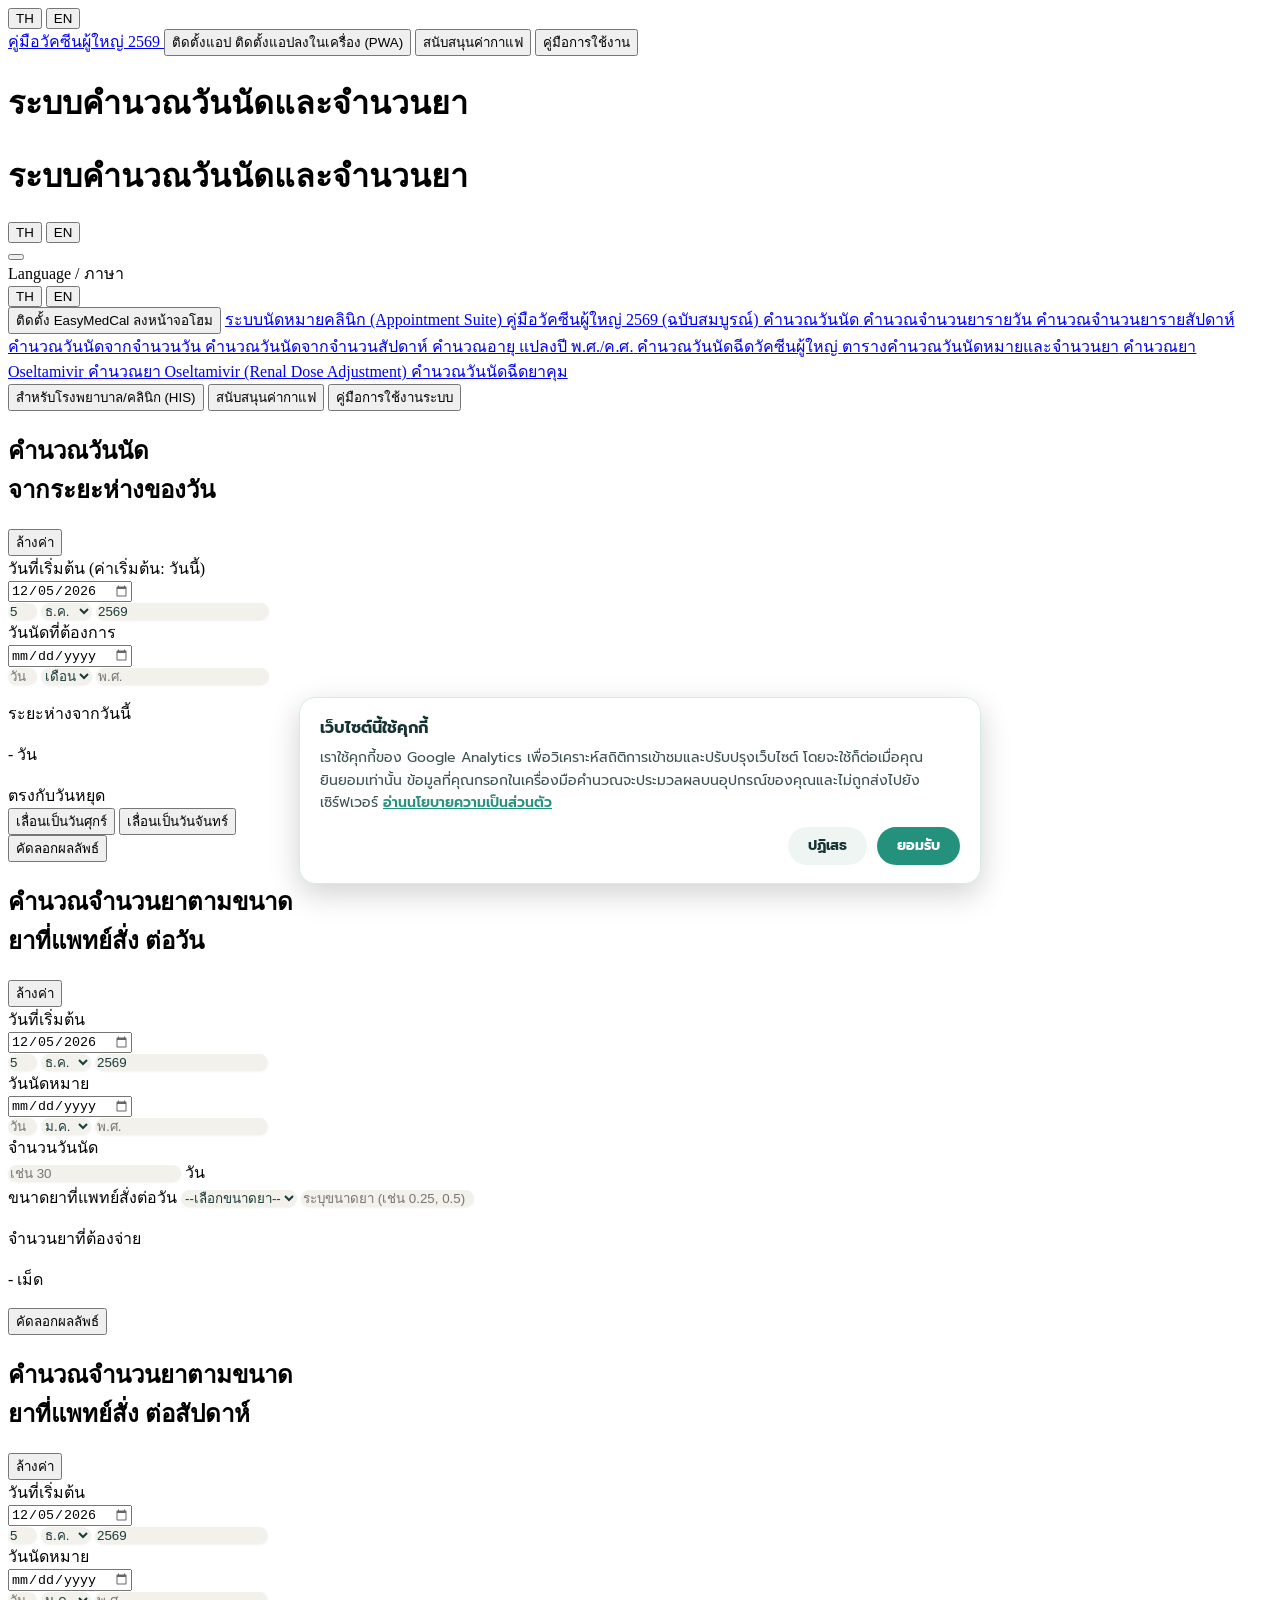
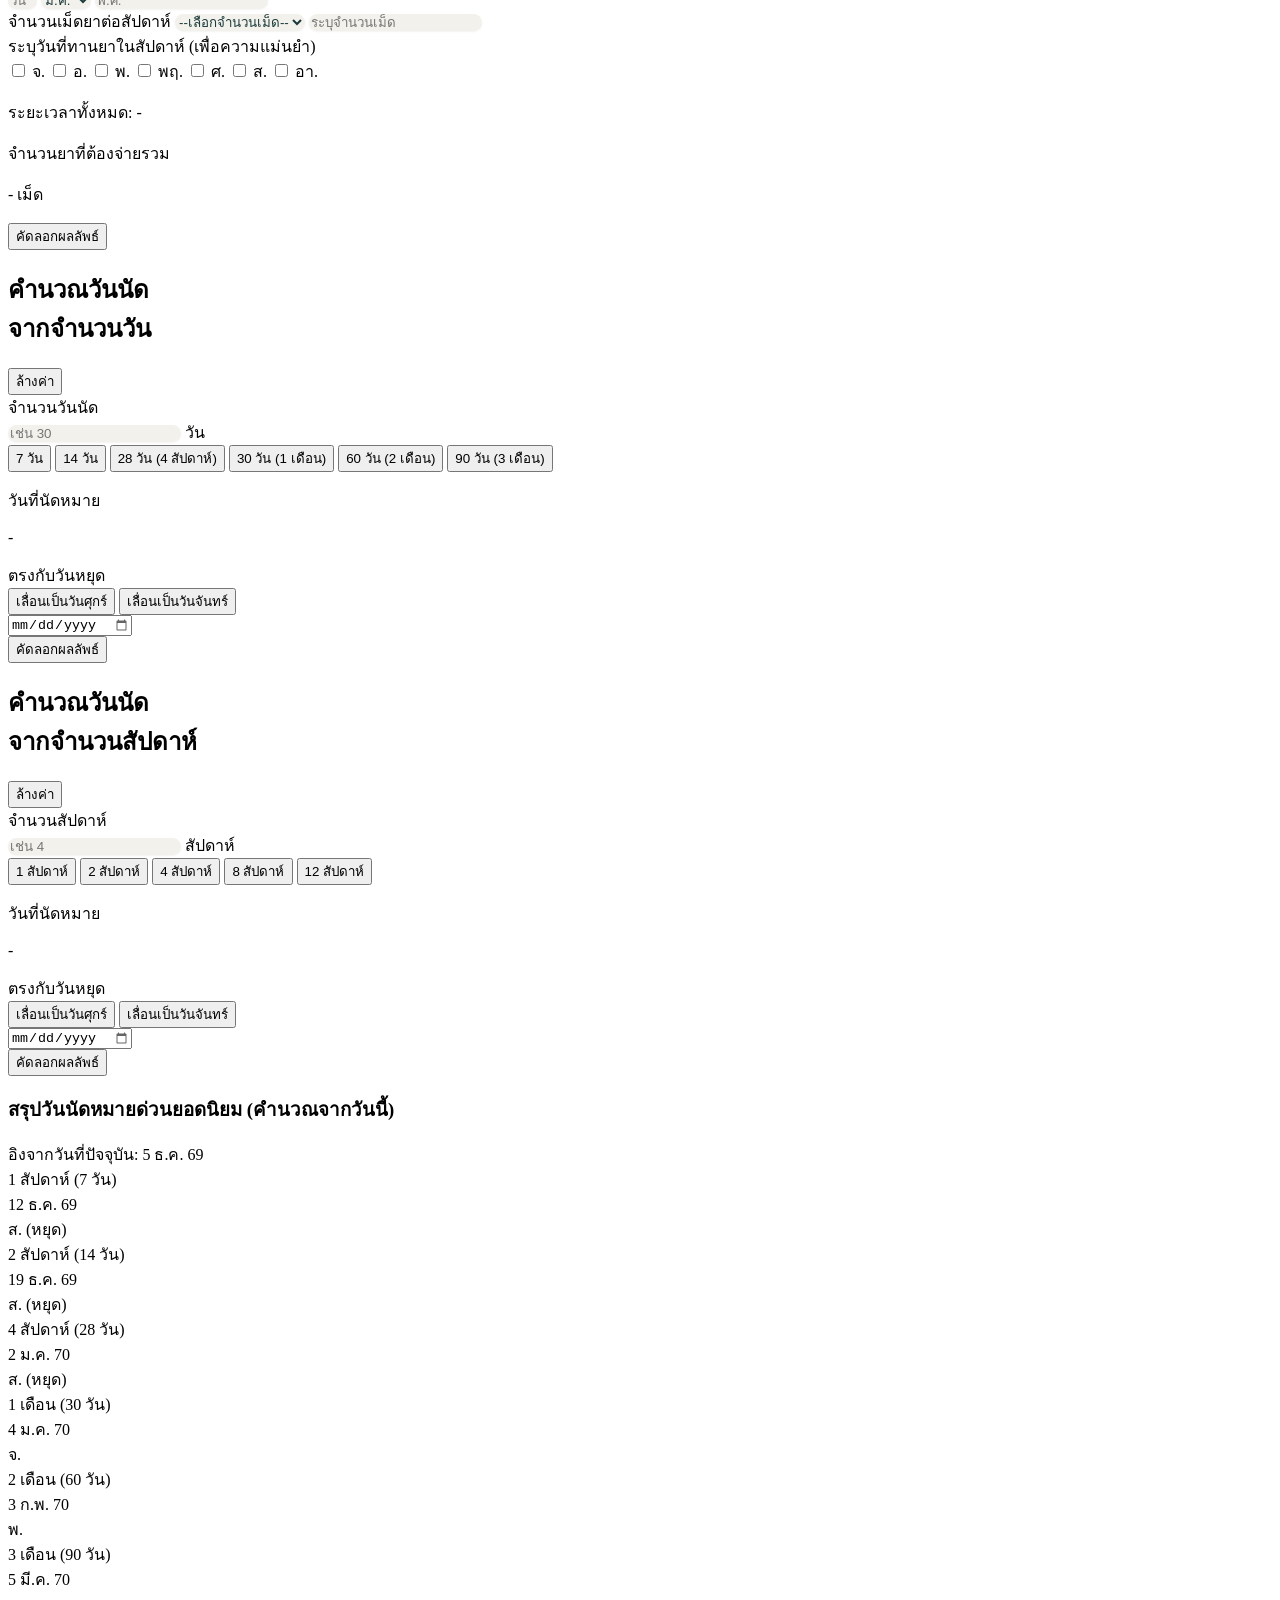
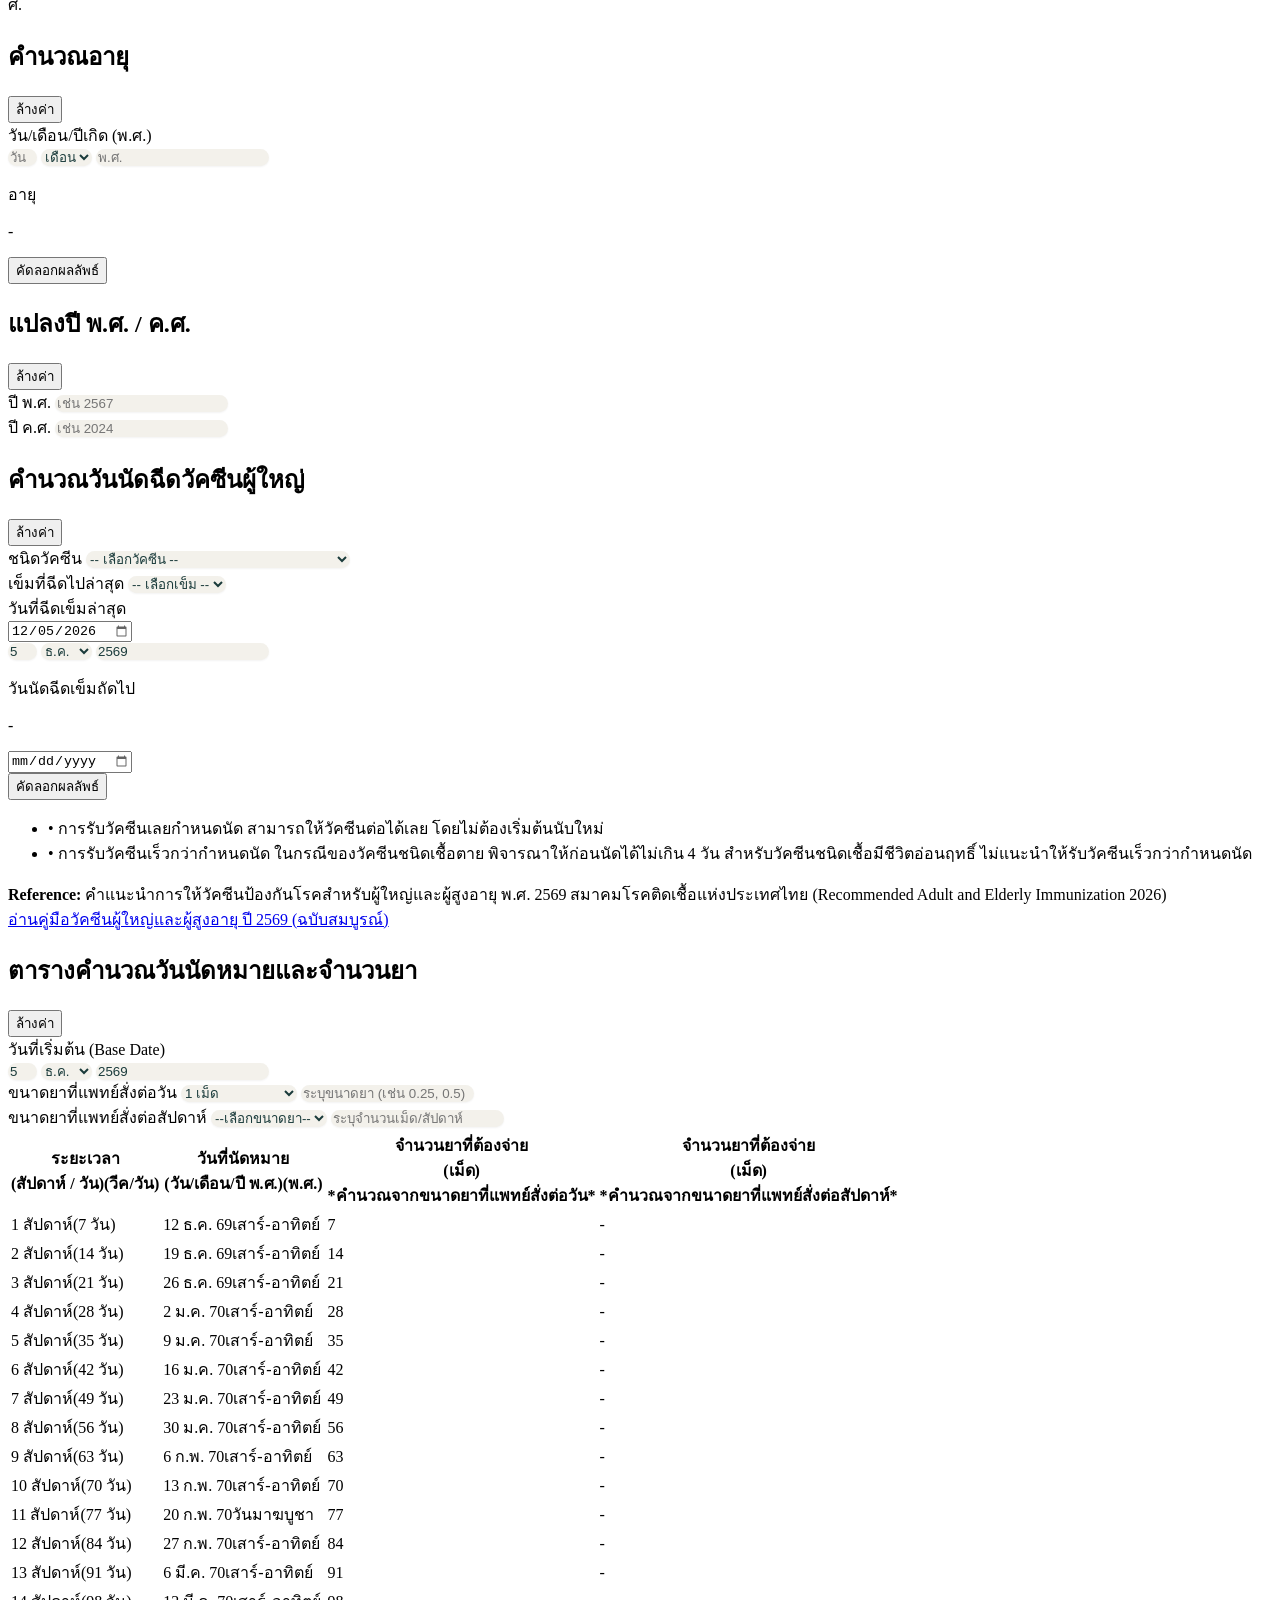
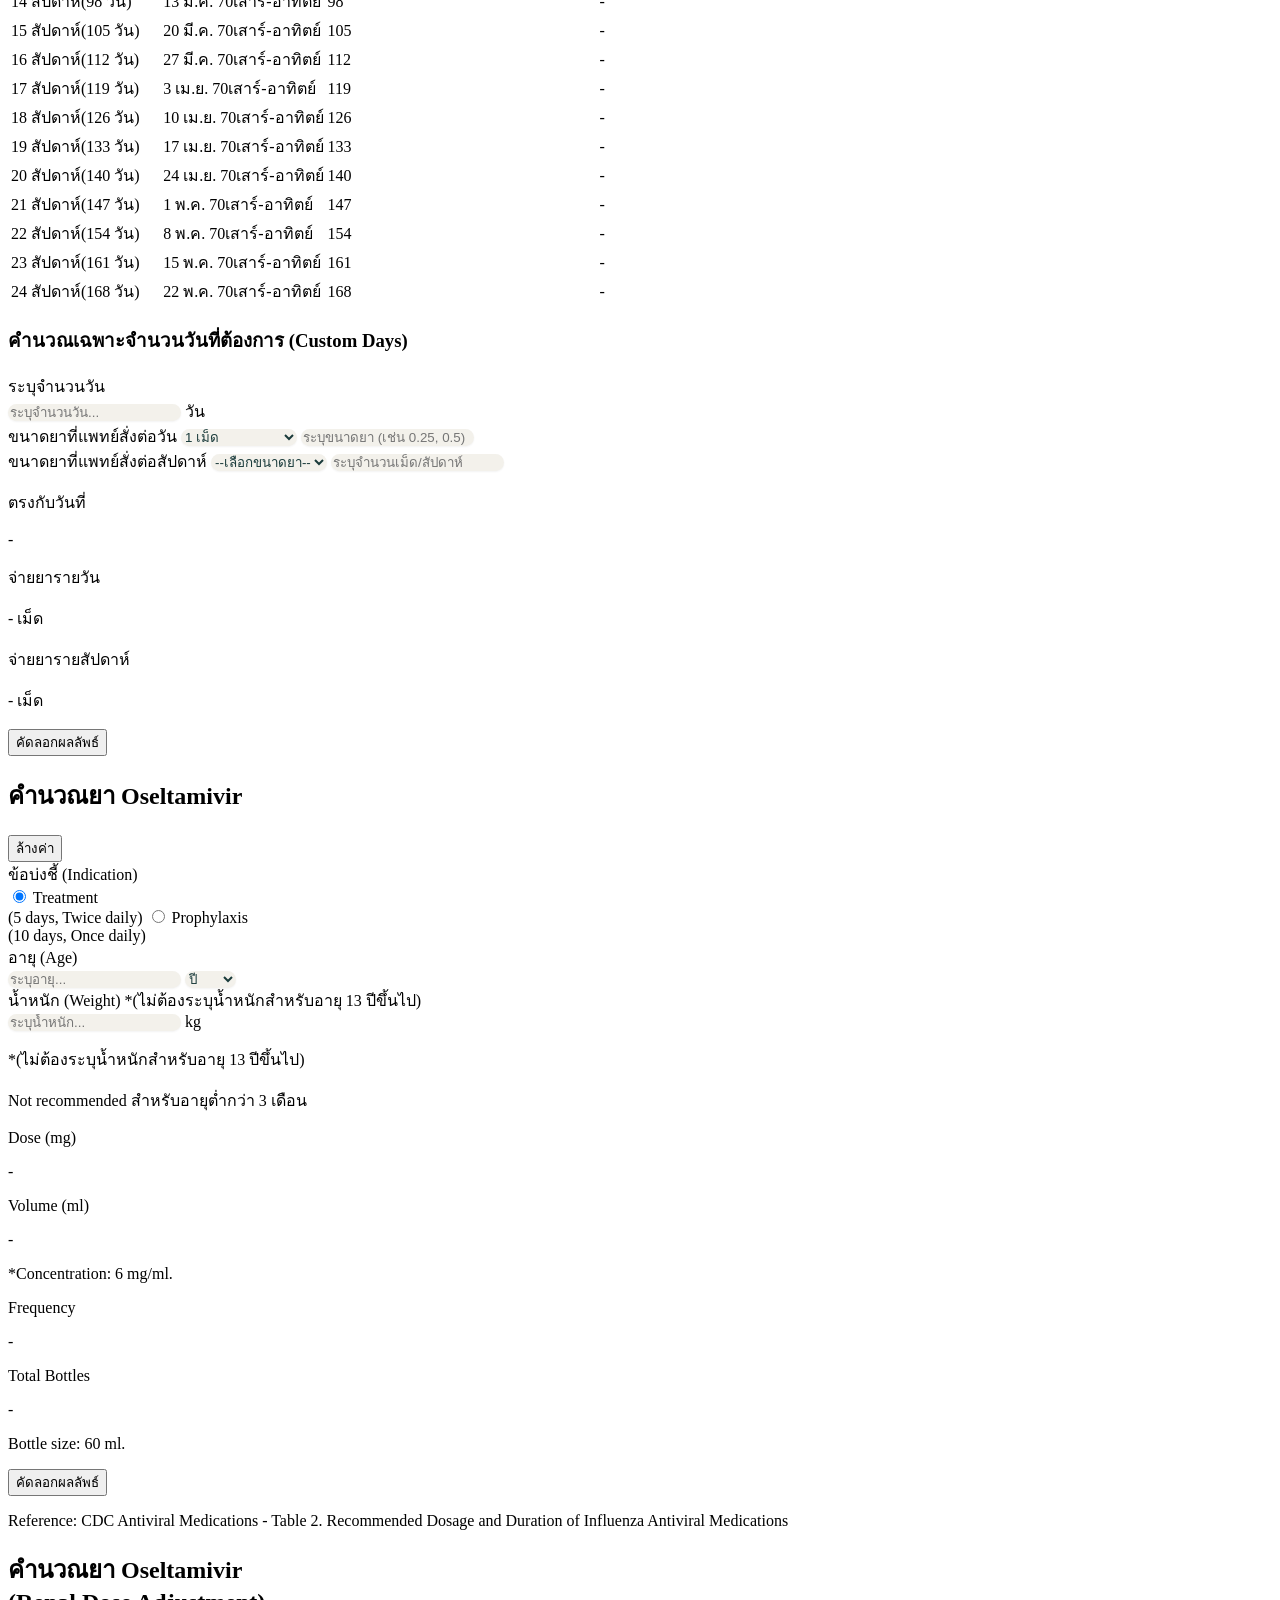
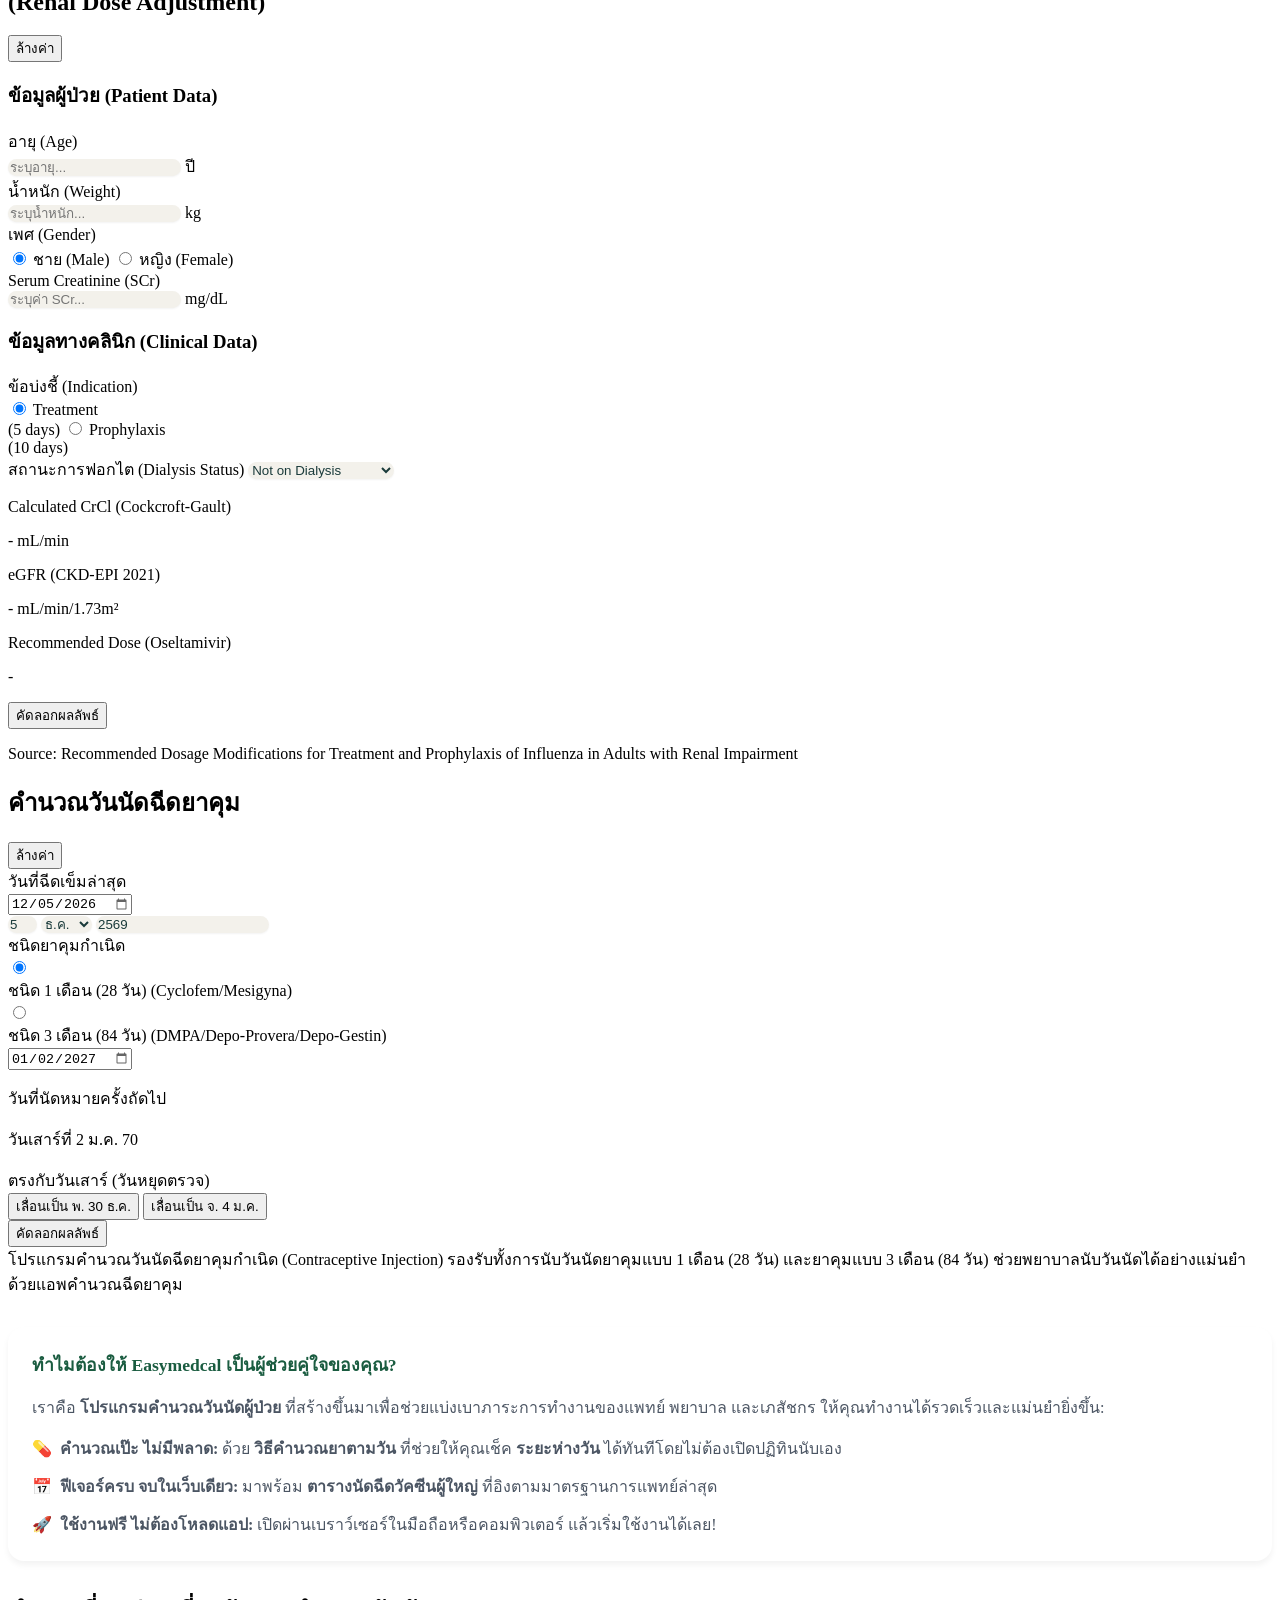
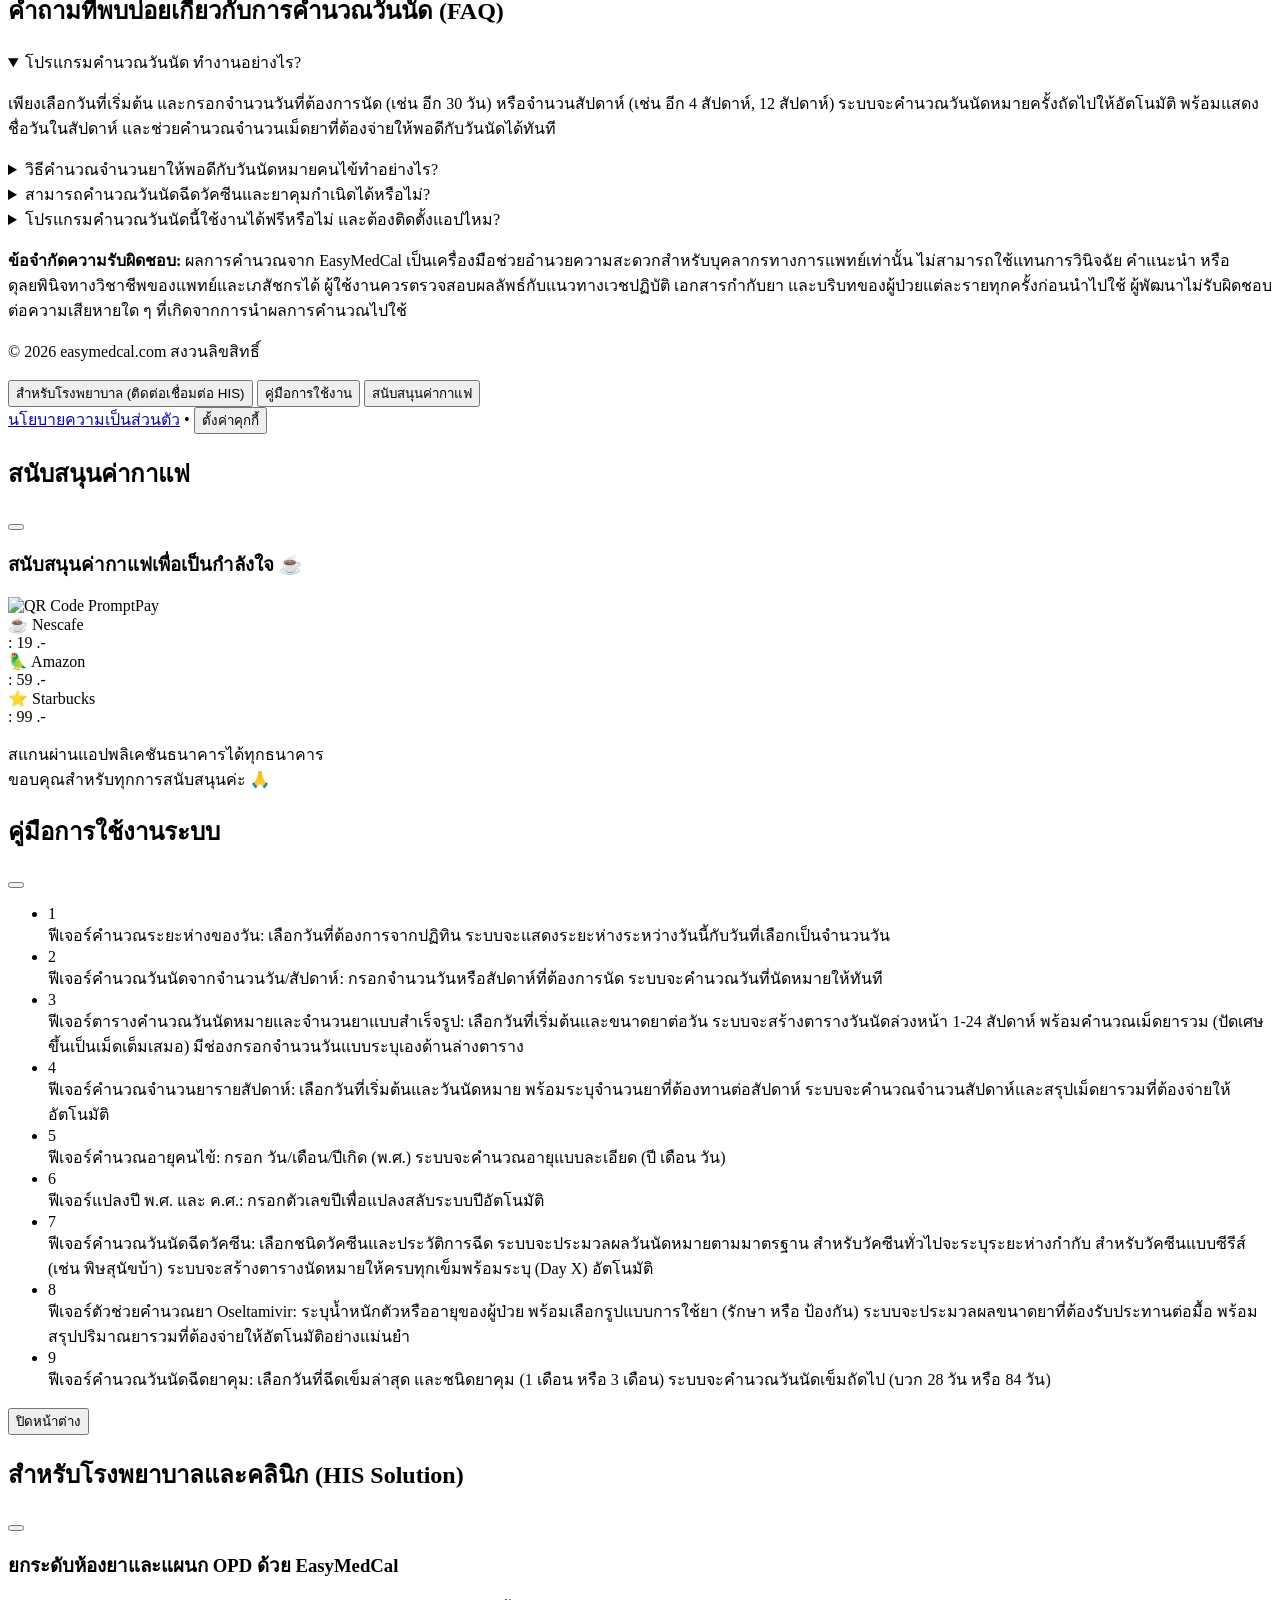
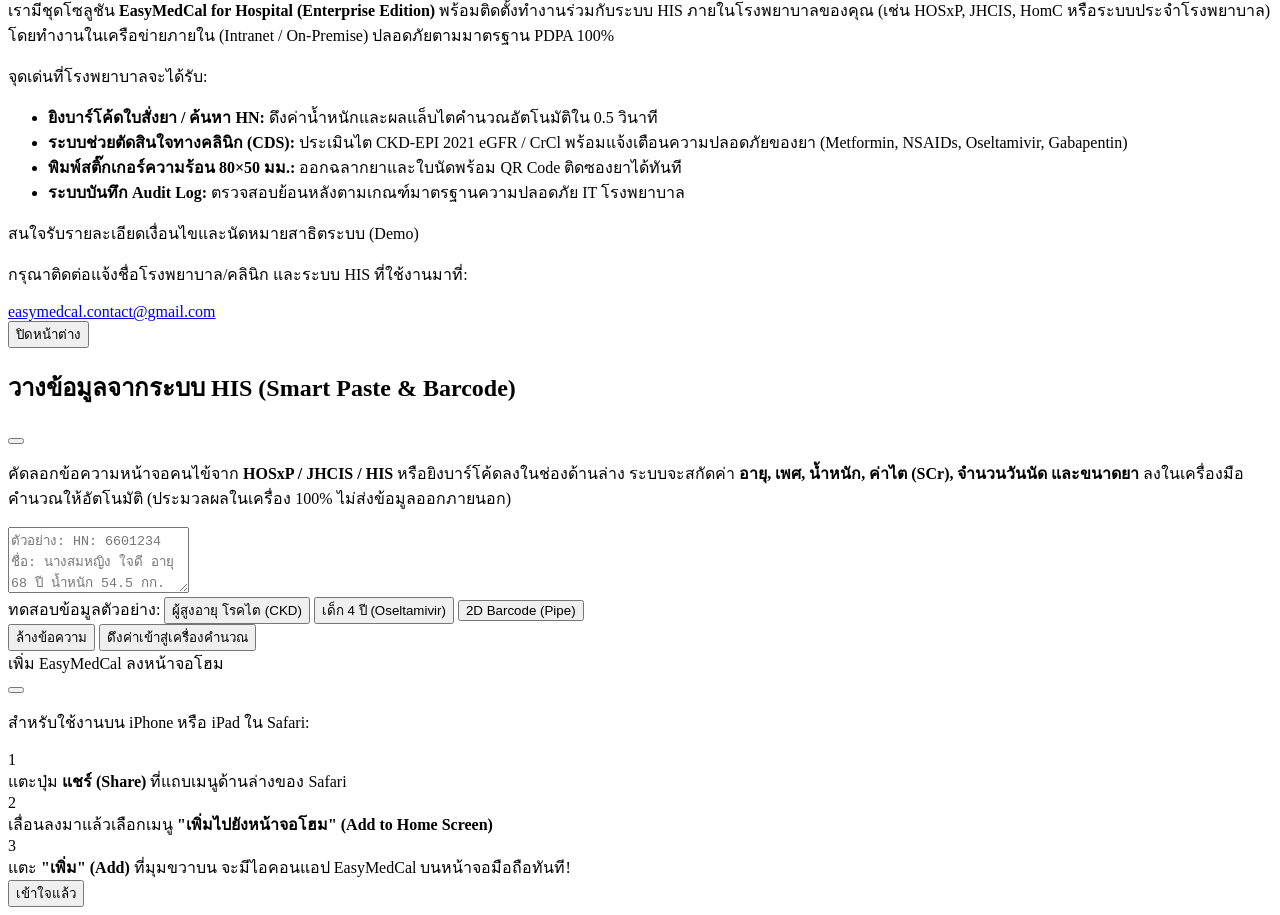
==== commit 2fcadf9b: "Add files via upload" ====
--- a/index.html
+++ b/index.html
@@ -220,11 +220,6 @@
                         <!-- Tooltip -->
                         <span data-i18n="tooltip_article" class="absolute top-full mt-2 right-0 w-max px-3 py-1.5 bg-gray-800 text-white text-xs font-medium rounded-lg opacity-0 group-hover:opacity-100 transition-opacity pointer-events-none shadow-lg">คู่มือวัคซีนผู้ใหญ่ 2569</span>
                     </a>
-                    <!-- Clinic Appointment Suite Link (Desktop Header) -->
-                    <a href="appointment.html" target="_blank" class="h-10 md:h-11 px-3.5 flex items-center justify-center gap-1.5 bg-[#102727] hover:bg-[#1a3b3b] text-emerald-300 rounded-full transition shadow-lg border border-emerald-500/30 font-bold text-xs" title="ระบบบริหารนัดหมายคลินิกและโรงพยาบาล">
-                        <i class="ph-bold ph-calendar-check text-lg text-emerald-400"></i>
-                        <span class="hidden lg:inline">ระบบนัดหมายคลินิก</span>
-                    </a>
                     <!-- Install App Button (Desktop Header) -->
                     <button type="button" id="btnDesktopInstall" class="btnInstallApp hidden h-10 md:h-11 px-3.5 flex items-center justify-center gap-1.5 bg-gradient-to-r from-emerald-600 to-teal-500 hover:from-emerald-500 hover:to-teal-400 text-white rounded-full transition shadow-lg group relative border border-white/20 font-bold text-xs" title="ติดตั้งแอปลงในเครื่อง">
                         <i class="ph-bold ph-download-simple text-lg"></i>
@@ -1682,7 +1677,7 @@
     <script src="js/core.js?v=1.3"></script>
     <script src="js/qr.js?v=1.1"></script>
     <script src="js/i18n.js?v=1.3"></script>
-    <script src="app.js?v=2.4"></script>
+    <script src="app.js?v=2.5"></script>
     <script src="js/pwa.js?v=1.0" defer></script>
 </body>
 </html>
